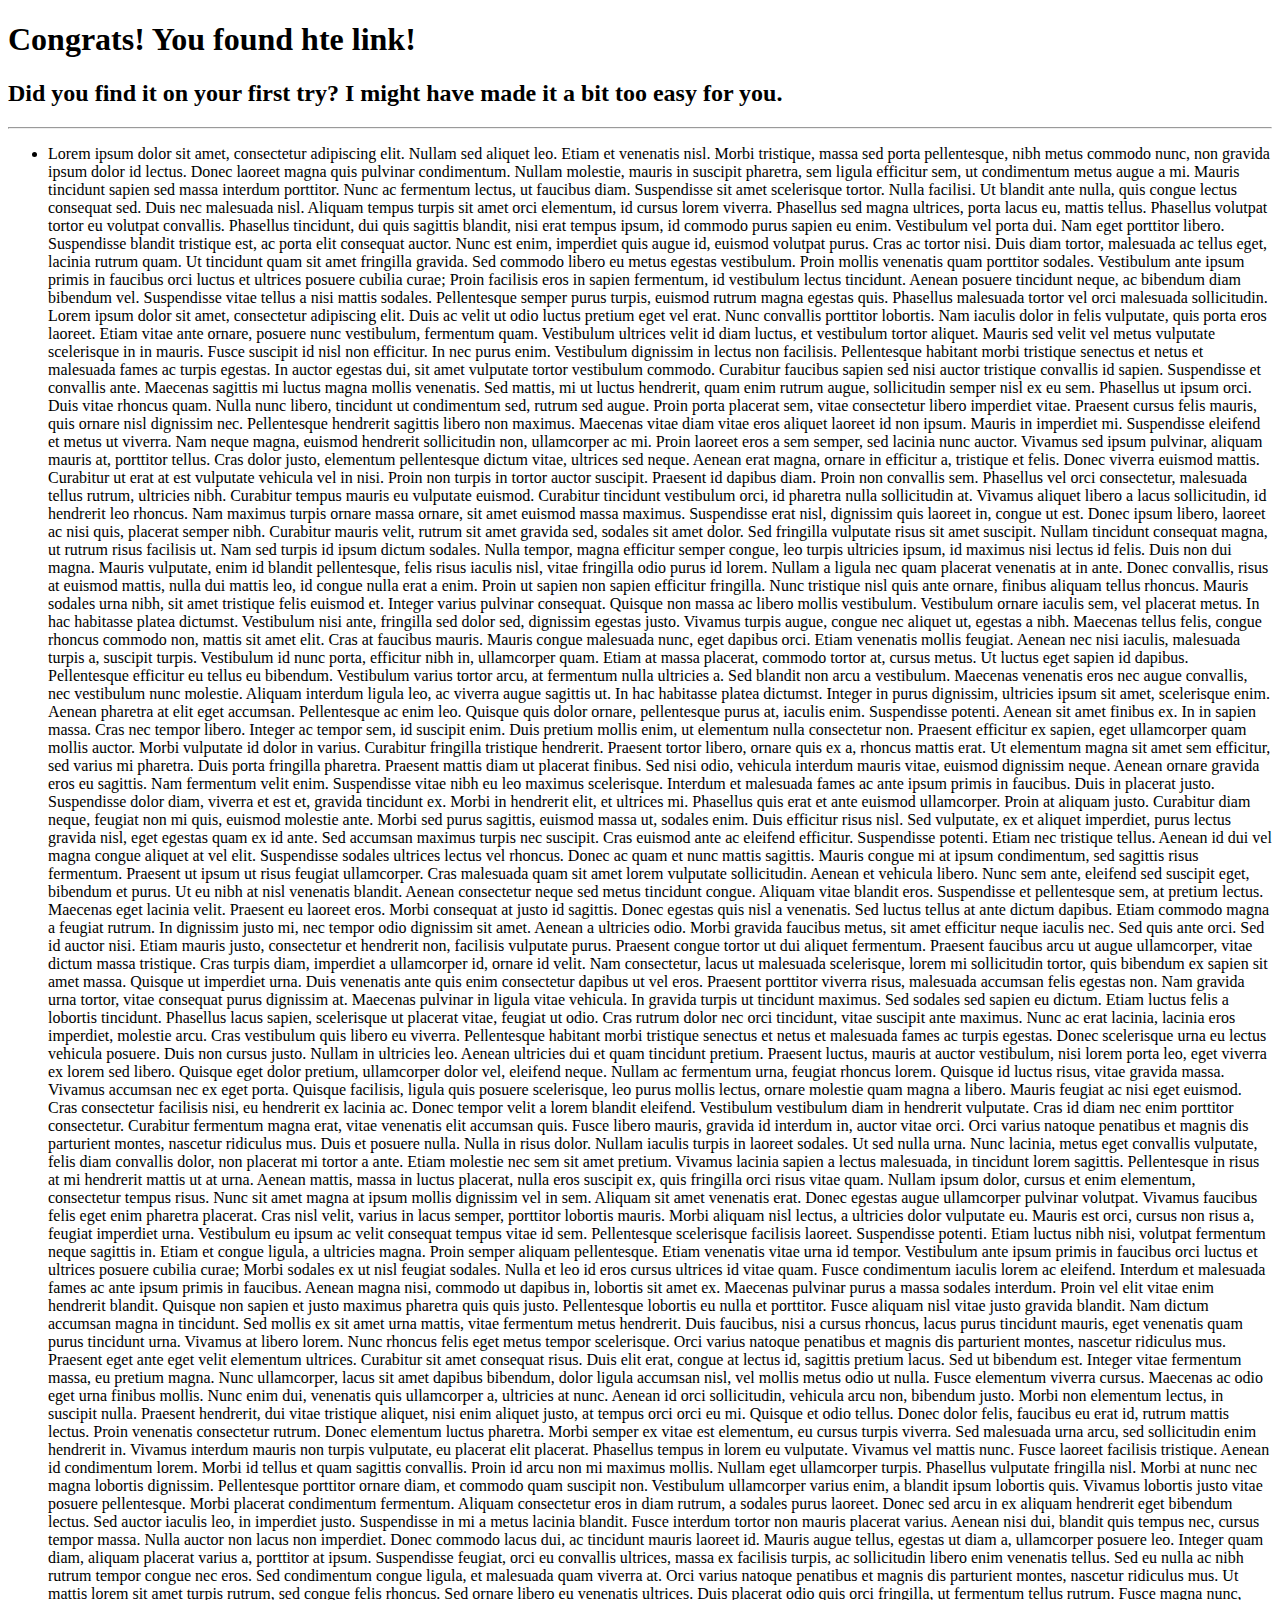
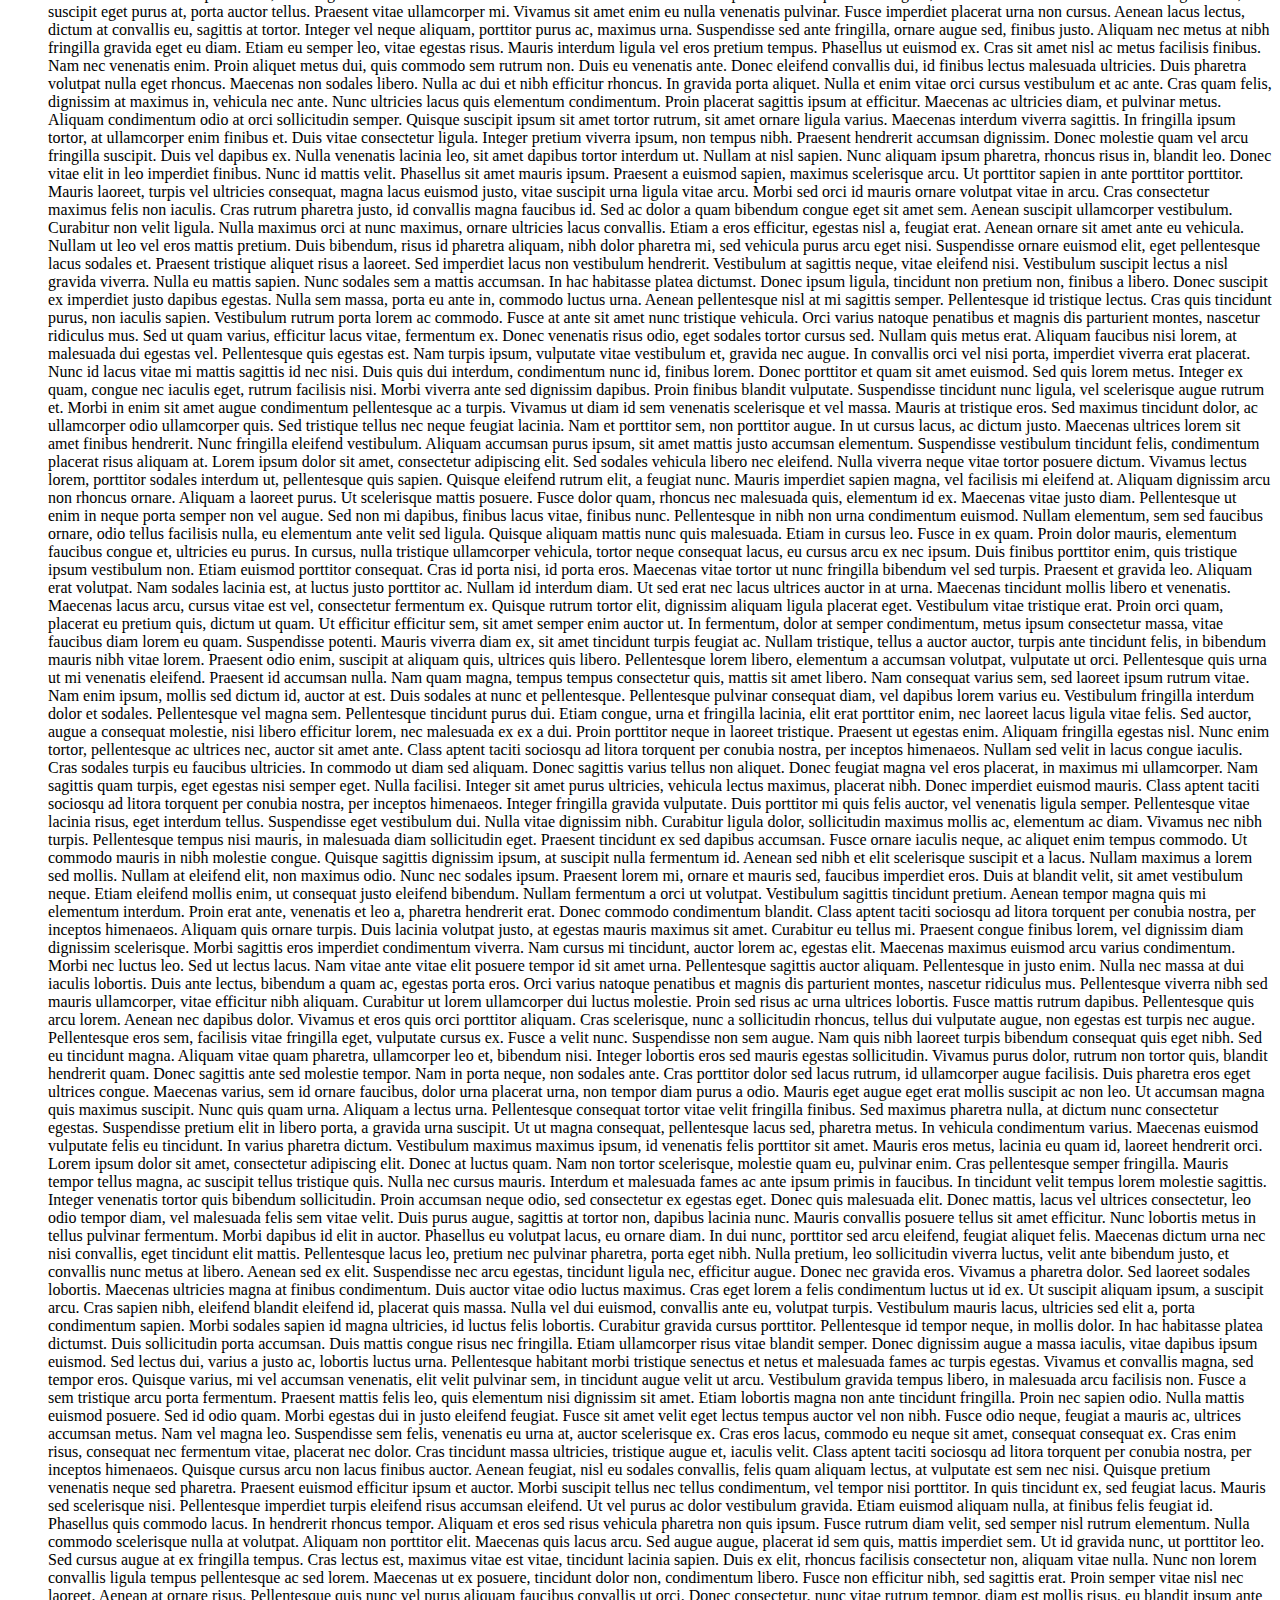
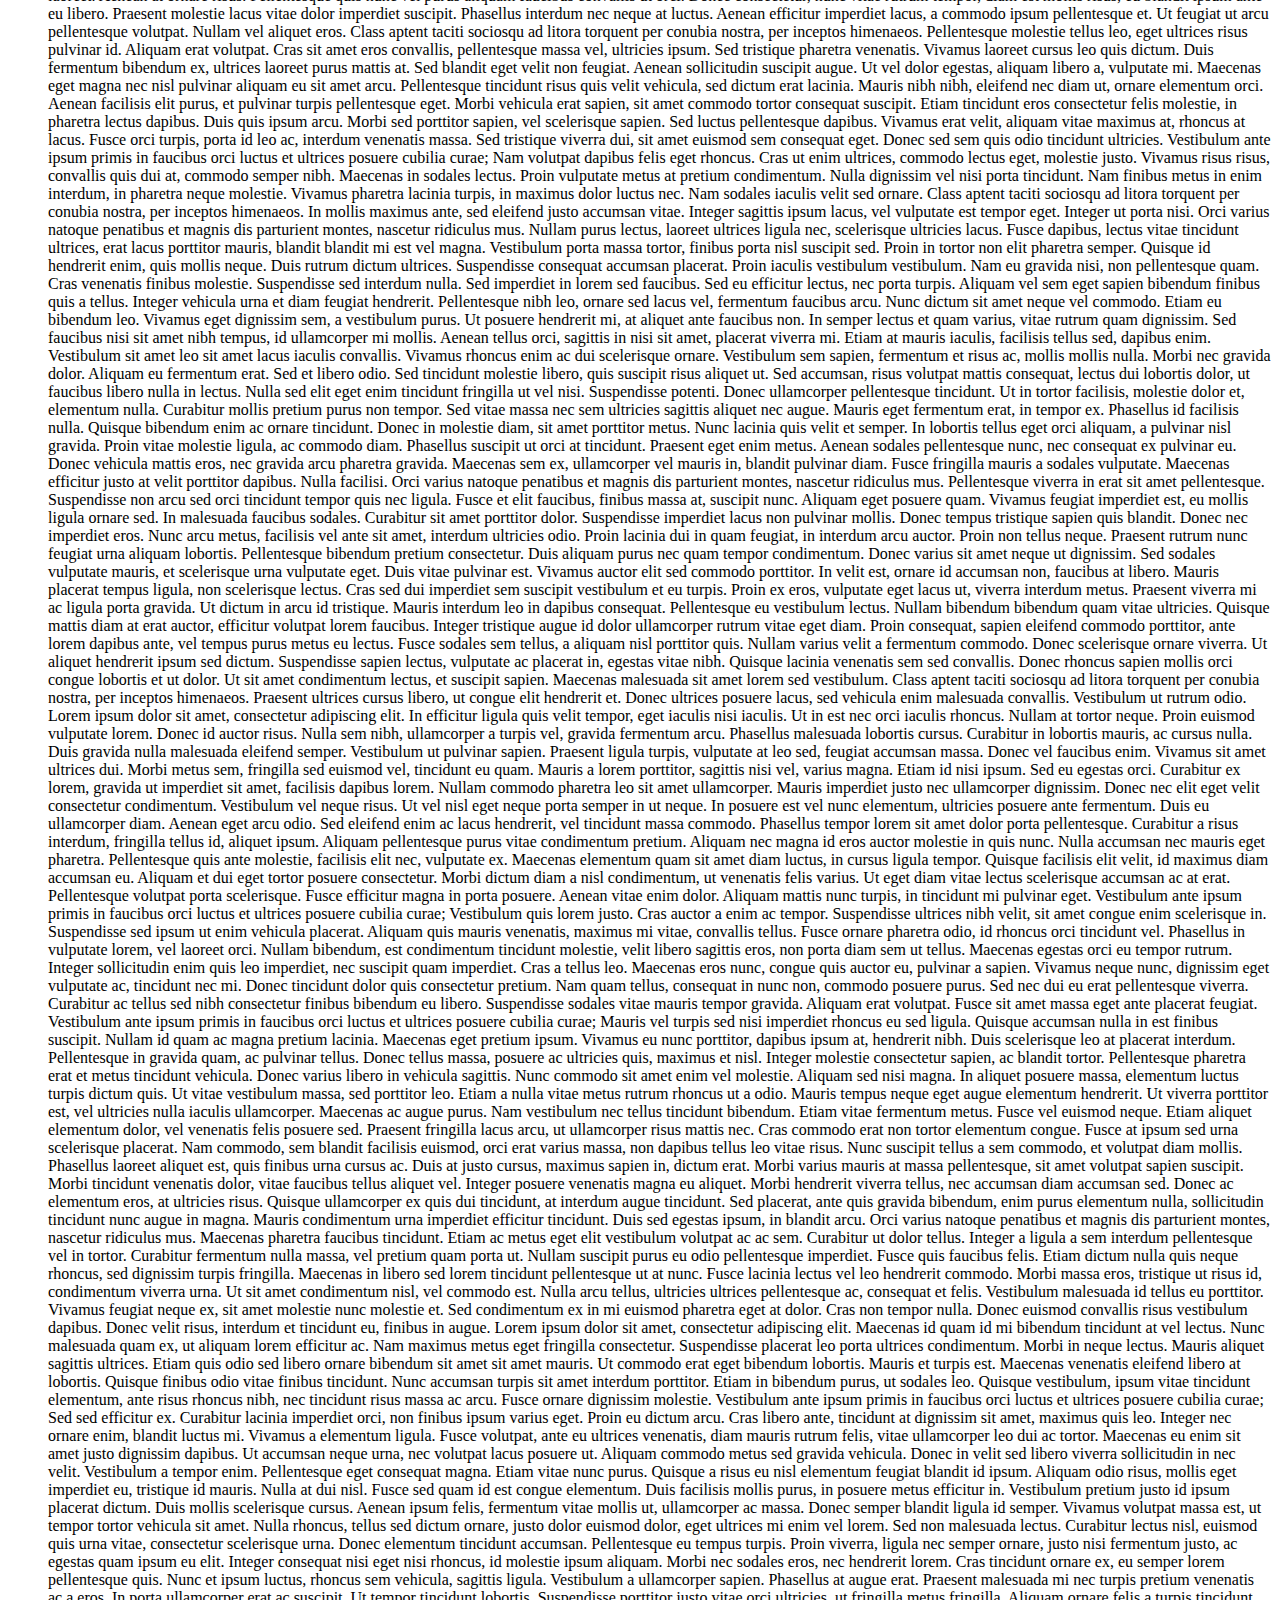
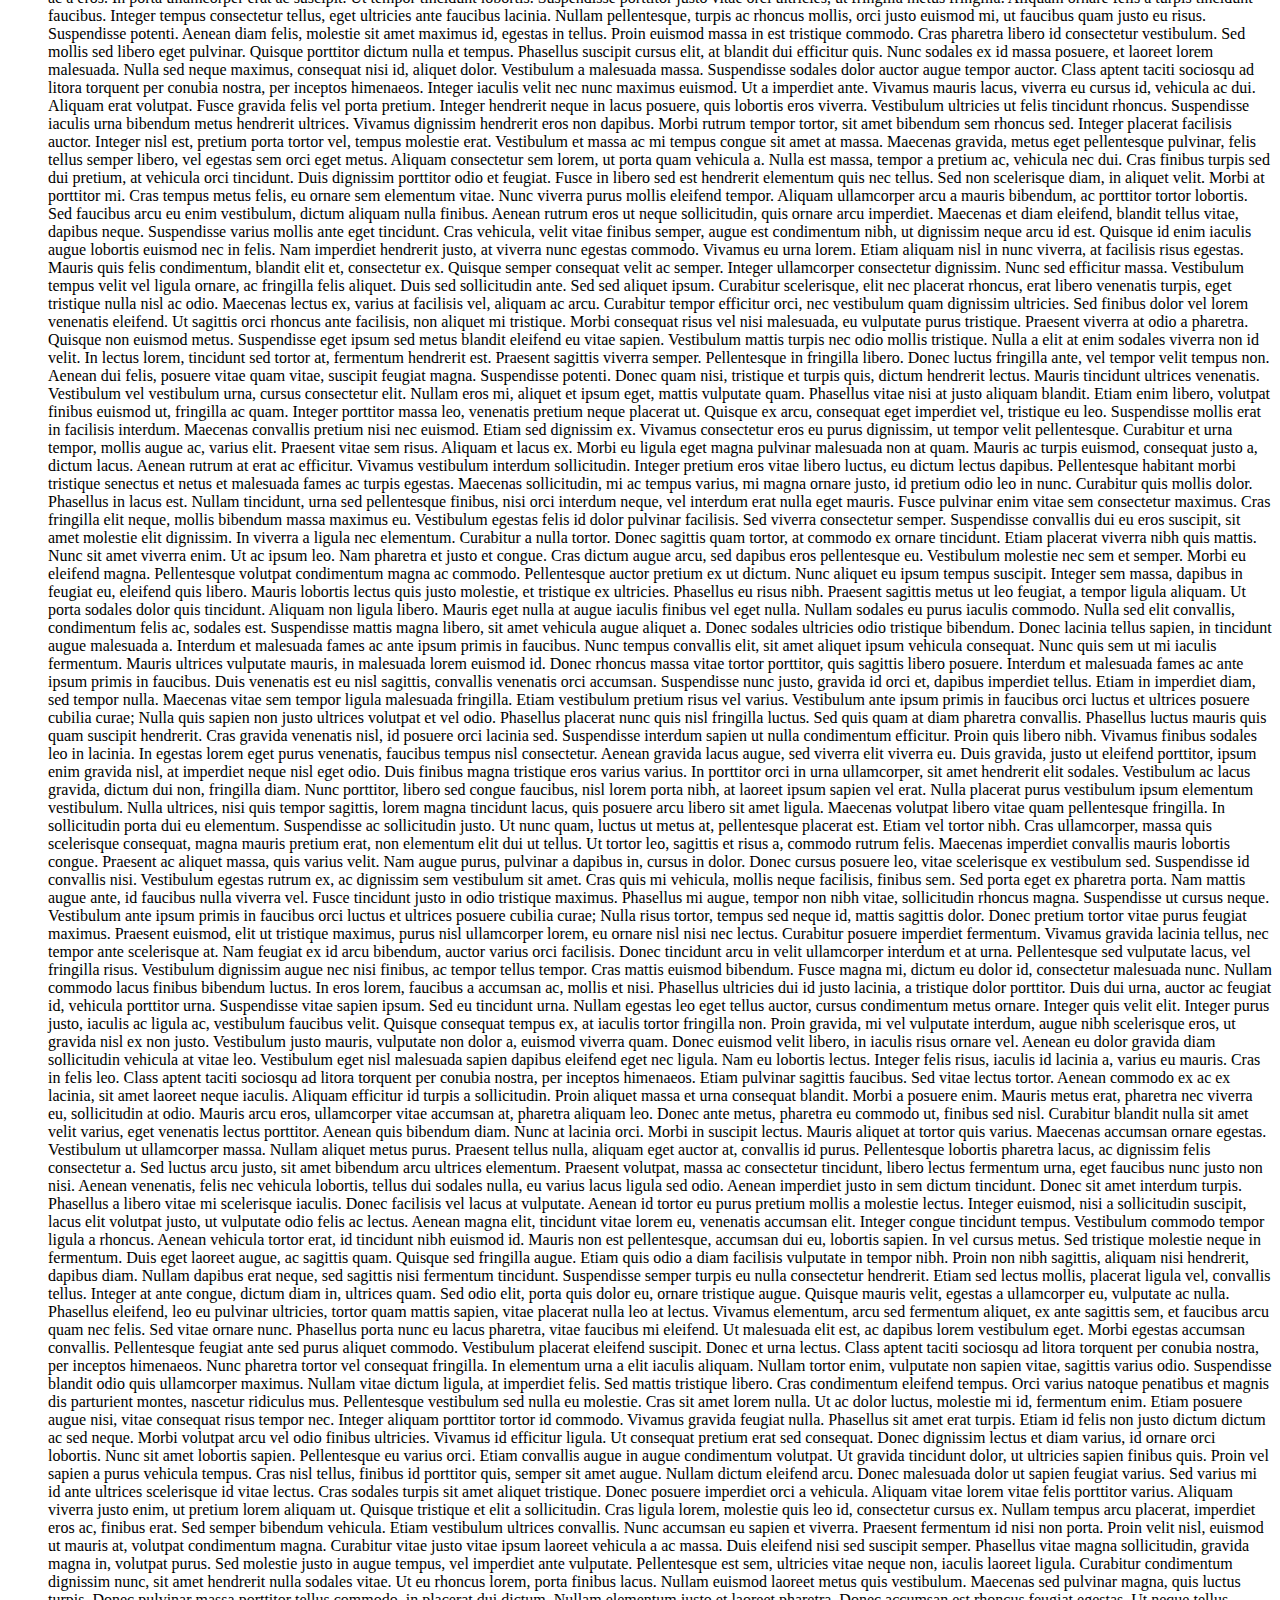
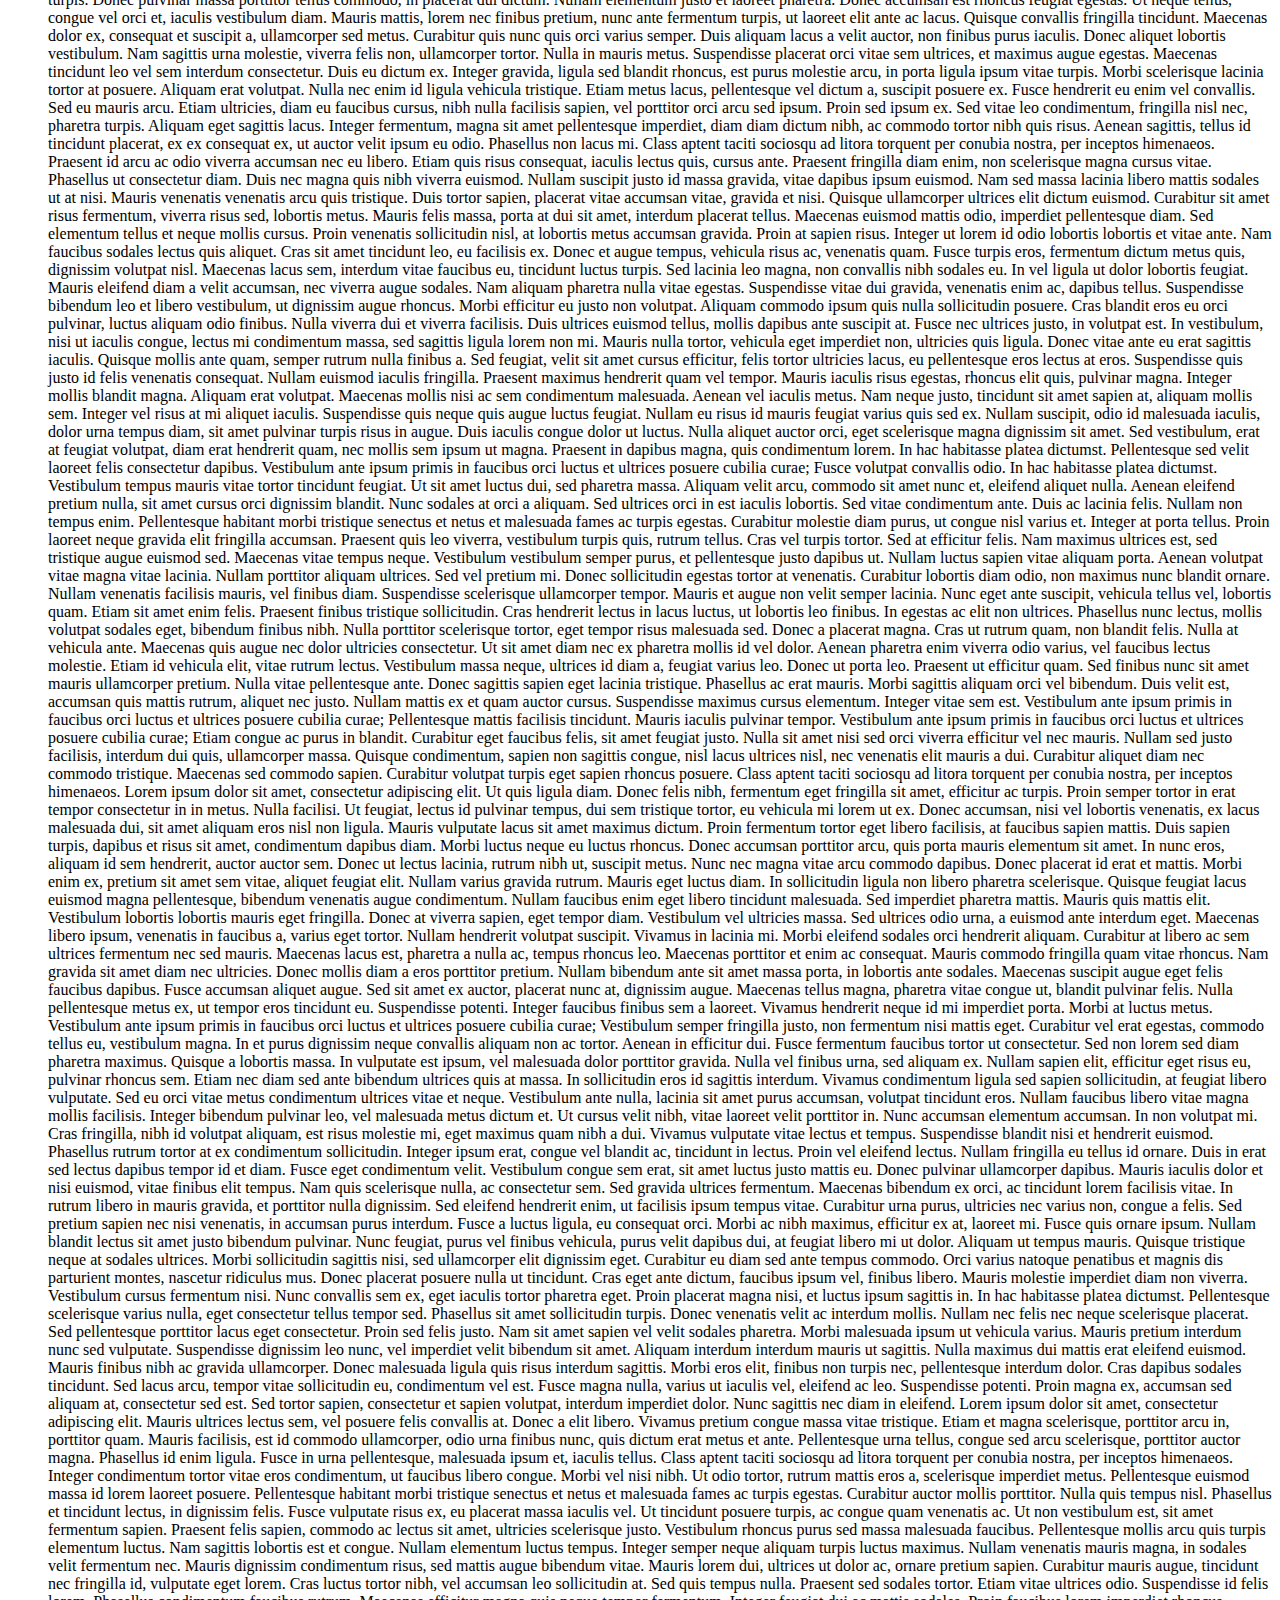
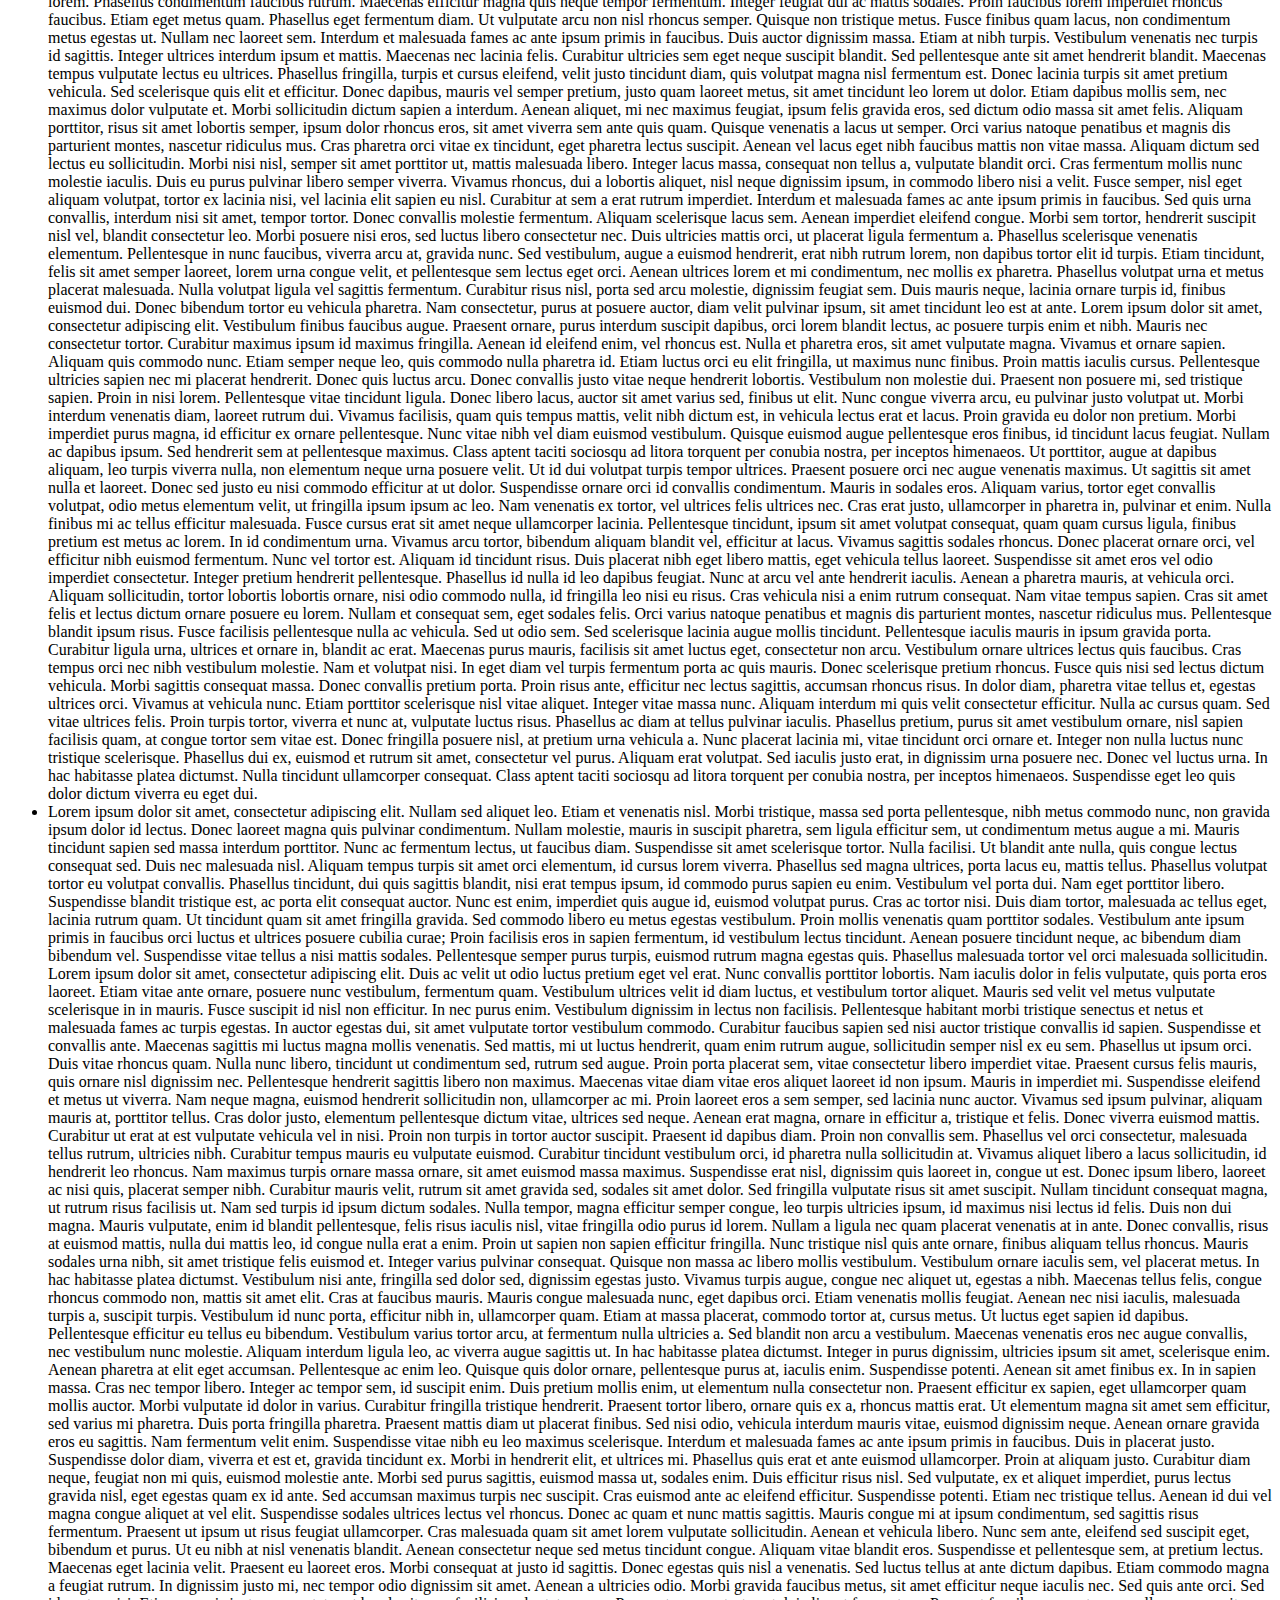
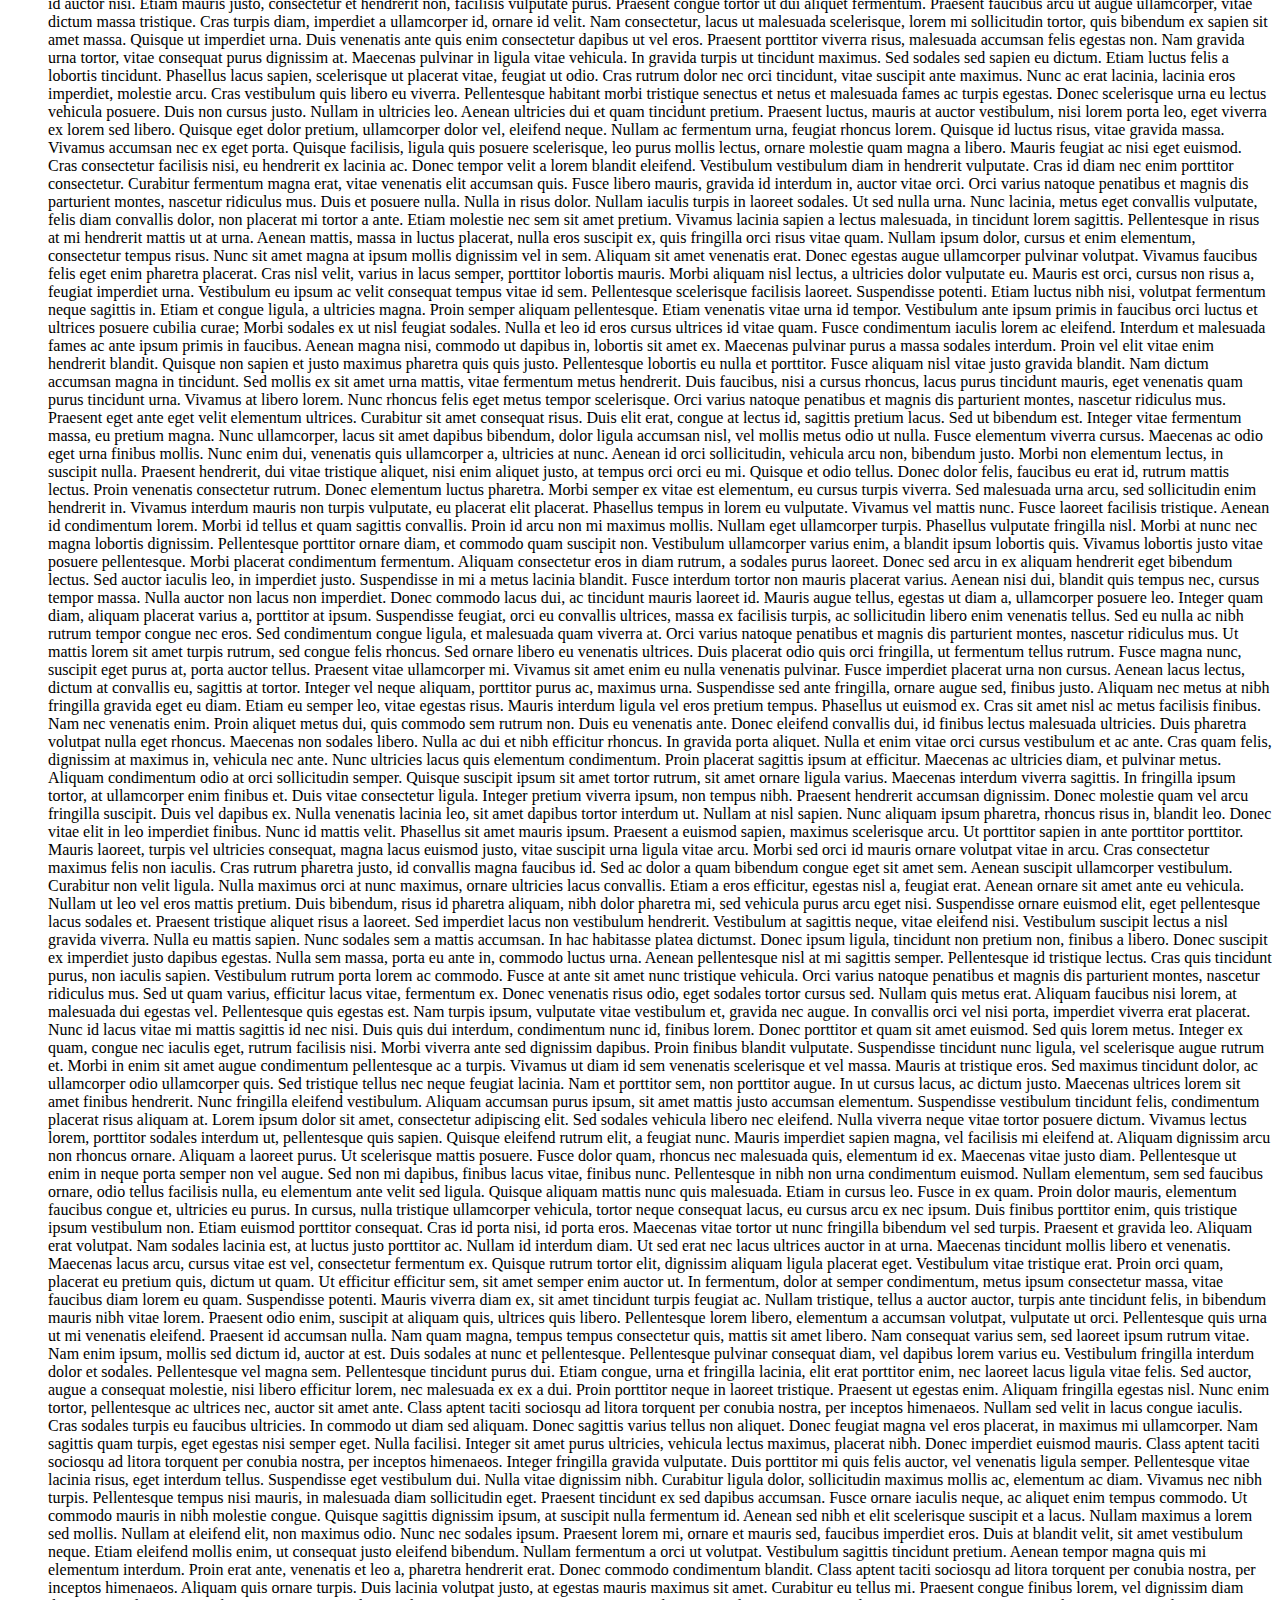
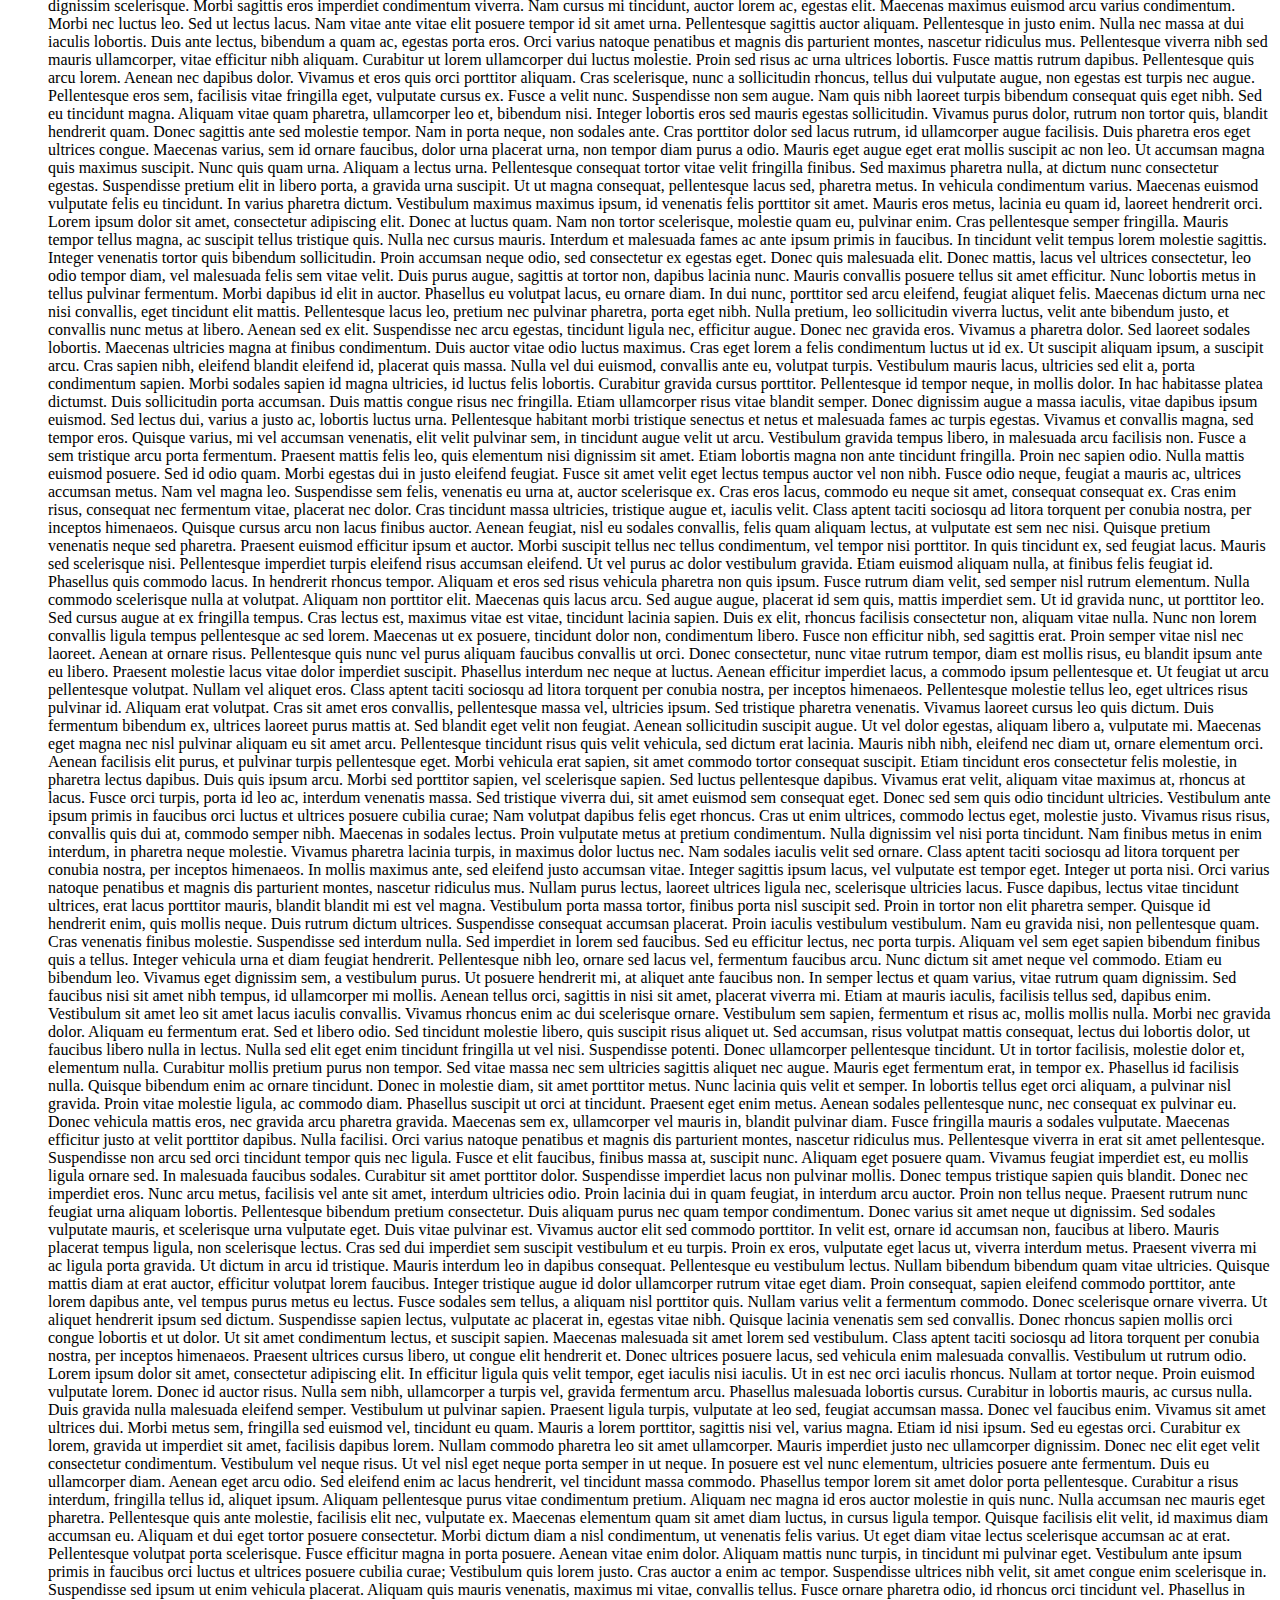
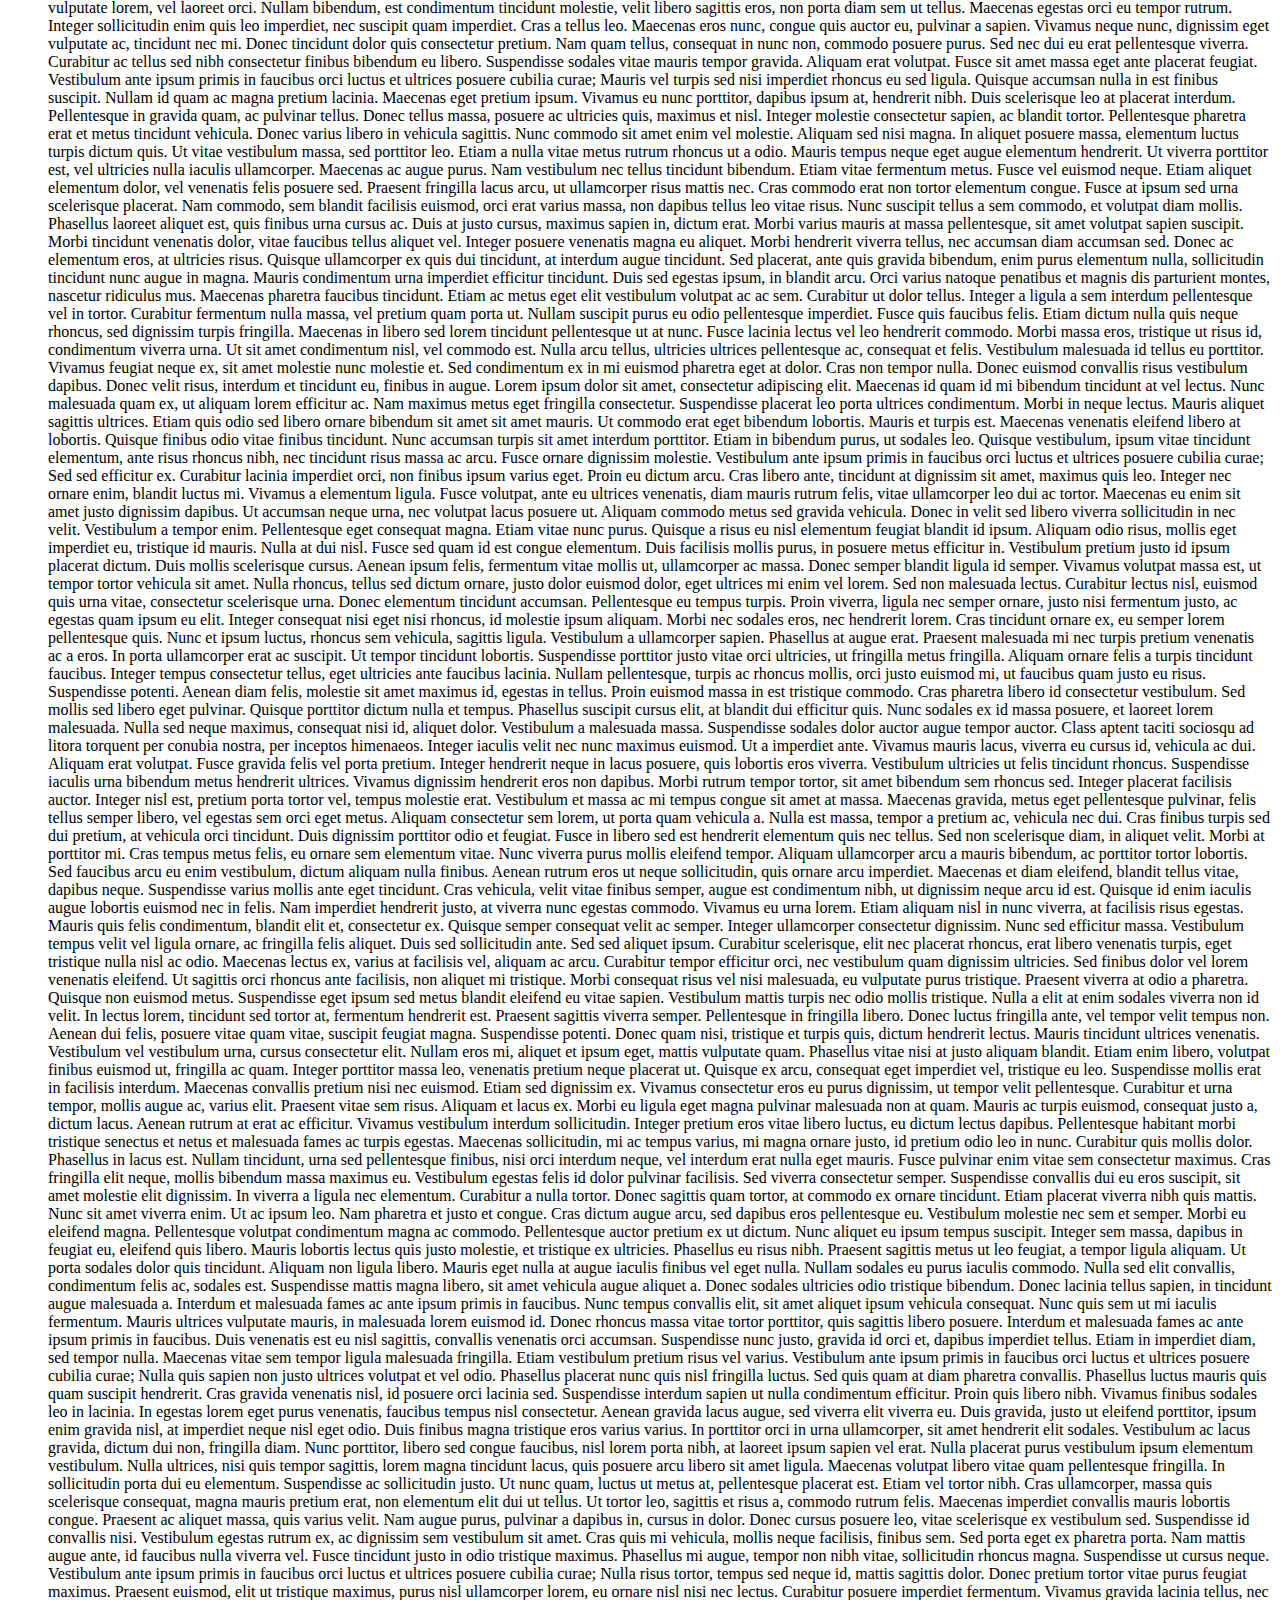
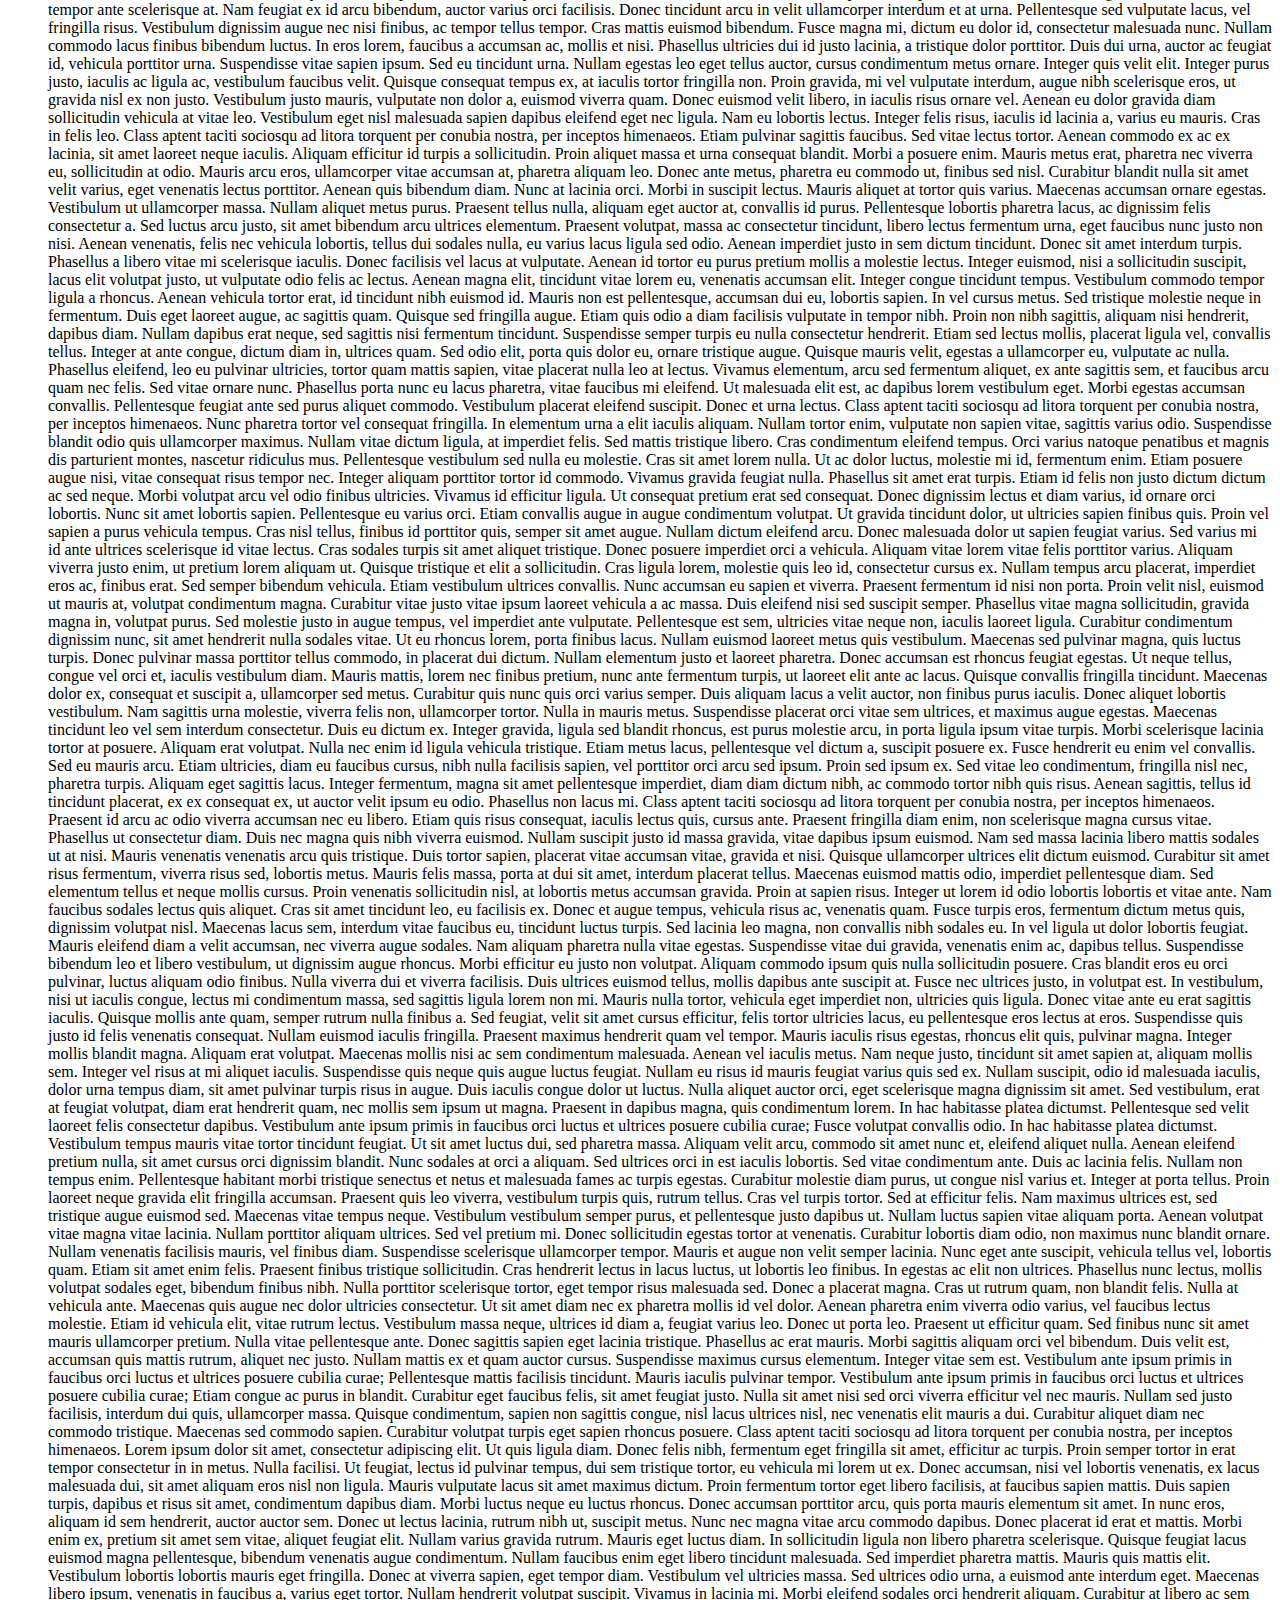
==== RealMenu/menu.html @ 7d38db2b "Reapply "1st"" ====
<!DOCTYPE html>
<html lang="en">
<head>
    <meta charset="UTF-8">
    <meta name="viewport" content="width=device-width, initial-scale=1.0">
    <title>Congrats!</title>
</head>
<body>
    <h1>Congrats! You found hte link!</h1>
    <h2>Did you find it on your first try? I might have made it a bit too easy for you.</h2>
    <hr>
    <ul>
        <li>Lorem ipsum dolor sit amet, consectetur adipiscing elit. Nullam sed aliquet leo. Etiam et venenatis nisl. Morbi tristique, massa sed porta pellentesque, nibh metus commodo nunc, non gravida ipsum dolor id lectus. Donec laoreet magna quis pulvinar condimentum. Nullam molestie, mauris in suscipit pharetra, sem ligula efficitur sem, ut condimentum metus augue a mi. Mauris tincidunt sapien sed massa interdum porttitor. Nunc ac fermentum lectus, ut faucibus diam. Suspendisse sit amet scelerisque tortor. Nulla facilisi. Ut blandit ante nulla, quis congue lectus consequat sed. Duis nec malesuada nisl. Aliquam tempus turpis sit amet orci elementum, id cursus lorem viverra.

            Phasellus sed magna ultrices, porta lacus eu, mattis tellus. Phasellus volutpat tortor eu volutpat convallis. Phasellus tincidunt, dui quis sagittis blandit, nisi erat tempus ipsum, id commodo purus sapien eu enim. Vestibulum vel porta dui. Nam eget porttitor libero. Suspendisse blandit tristique est, ac porta elit consequat auctor. Nunc est enim, imperdiet quis augue id, euismod volutpat purus. Cras ac tortor nisi. Duis diam tortor, malesuada ac tellus eget, lacinia rutrum quam. Ut tincidunt quam sit amet fringilla gravida. Sed commodo libero eu metus egestas vestibulum. Proin mollis venenatis quam porttitor sodales. Vestibulum ante ipsum primis in faucibus orci luctus et ultrices posuere cubilia curae; Proin facilisis eros in sapien fermentum, id vestibulum lectus tincidunt.
            
            Aenean posuere tincidunt neque, ac bibendum diam bibendum vel. Suspendisse vitae tellus a nisi mattis sodales. Pellentesque semper purus turpis, euismod rutrum magna egestas quis. Phasellus malesuada tortor vel orci malesuada sollicitudin. Lorem ipsum dolor sit amet, consectetur adipiscing elit. Duis ac velit ut odio luctus pretium eget vel erat. Nunc convallis porttitor lobortis. Nam iaculis dolor in felis vulputate, quis porta eros laoreet. Etiam vitae ante ornare, posuere nunc vestibulum, fermentum quam. Vestibulum ultrices velit id diam luctus, et vestibulum tortor aliquet. Mauris sed velit vel metus vulputate scelerisque in in mauris.
            
            Fusce suscipit id nisl non efficitur. In nec purus enim. Vestibulum dignissim in lectus non facilisis. Pellentesque habitant morbi tristique senectus et netus et malesuada fames ac turpis egestas. In auctor egestas dui, sit amet vulputate tortor vestibulum commodo. Curabitur faucibus sapien sed nisi auctor tristique convallis id sapien. Suspendisse et convallis ante. Maecenas sagittis mi luctus magna mollis venenatis. Sed mattis, mi ut luctus hendrerit, quam enim rutrum augue, sollicitudin semper nisl ex eu sem. Phasellus ut ipsum orci.
            
            Duis vitae rhoncus quam. Nulla nunc libero, tincidunt ut condimentum sed, rutrum sed augue. Proin porta placerat sem, vitae consectetur libero imperdiet vitae. Praesent cursus felis mauris, quis ornare nisl dignissim nec. Pellentesque hendrerit sagittis libero non maximus. Maecenas vitae diam vitae eros aliquet laoreet id non ipsum. Mauris in imperdiet mi. Suspendisse eleifend et metus ut viverra.
            
            Nam neque magna, euismod hendrerit sollicitudin non, ullamcorper ac mi. Proin laoreet eros a sem semper, sed lacinia nunc auctor. Vivamus sed ipsum pulvinar, aliquam mauris at, porttitor tellus. Cras dolor justo, elementum pellentesque dictum vitae, ultrices sed neque. Aenean erat magna, ornare in efficitur a, tristique et felis. Donec viverra euismod mattis. Curabitur ut erat at est vulputate vehicula vel in nisi. Proin non turpis in tortor auctor suscipit. Praesent id dapibus diam. Proin non convallis sem. Phasellus vel orci consectetur, malesuada tellus rutrum, ultricies nibh. Curabitur tempus mauris eu vulputate euismod.
            
            Curabitur tincidunt vestibulum orci, id pharetra nulla sollicitudin at. Vivamus aliquet libero a lacus sollicitudin, id hendrerit leo rhoncus. Nam maximus turpis ornare massa ornare, sit amet euismod massa maximus. Suspendisse erat nisl, dignissim quis laoreet in, congue ut est. Donec ipsum libero, laoreet ac nisi quis, placerat semper nibh. Curabitur mauris velit, rutrum sit amet gravida sed, sodales sit amet dolor. Sed fringilla vulputate risus sit amet suscipit. Nullam tincidunt consequat magna, ut rutrum risus facilisis ut. Nam sed turpis id ipsum dictum sodales.
            
            Nulla tempor, magna efficitur semper congue, leo turpis ultricies ipsum, id maximus nisi lectus id felis. Duis non dui magna. Mauris vulputate, enim id blandit pellentesque, felis risus iaculis nisl, vitae fringilla odio purus id lorem. Nullam a ligula nec quam placerat venenatis at in ante. Donec convallis, risus at euismod mattis, nulla dui mattis leo, id congue nulla erat a enim. Proin ut sapien non sapien efficitur fringilla. Nunc tristique nisl quis ante ornare, finibus aliquam tellus rhoncus. Mauris sodales urna nibh, sit amet tristique felis euismod et. Integer varius pulvinar consequat. Quisque non massa ac libero mollis vestibulum. Vestibulum ornare iaculis sem, vel placerat metus. In hac habitasse platea dictumst. Vestibulum nisi ante, fringilla sed dolor sed, dignissim egestas justo.
            
            Vivamus turpis augue, congue nec aliquet ut, egestas a nibh. Maecenas tellus felis, congue rhoncus commodo non, mattis sit amet elit. Cras at faucibus mauris. Mauris congue malesuada nunc, eget dapibus orci. Etiam venenatis mollis feugiat. Aenean nec nisi iaculis, malesuada turpis a, suscipit turpis. Vestibulum id nunc porta, efficitur nibh in, ullamcorper quam. Etiam at massa placerat, commodo tortor at, cursus metus. Ut luctus eget sapien id dapibus. Pellentesque efficitur eu tellus eu bibendum.
            
            Vestibulum varius tortor arcu, at fermentum nulla ultricies a. Sed blandit non arcu a vestibulum. Maecenas venenatis eros nec augue convallis, nec vestibulum nunc molestie. Aliquam interdum ligula leo, ac viverra augue sagittis ut. In hac habitasse platea dictumst. Integer in purus dignissim, ultricies ipsum sit amet, scelerisque enim. Aenean pharetra at elit eget accumsan. Pellentesque ac enim leo.
            
            Quisque quis dolor ornare, pellentesque purus at, iaculis enim. Suspendisse potenti. Aenean sit amet finibus ex. In in sapien massa. Cras nec tempor libero. Integer ac tempor sem, id suscipit enim. Duis pretium mollis enim, ut elementum nulla consectetur non.
            
            Praesent efficitur ex sapien, eget ullamcorper quam mollis auctor. Morbi vulputate id dolor in varius. Curabitur fringilla tristique hendrerit. Praesent tortor libero, ornare quis ex a, rhoncus mattis erat. Ut elementum magna sit amet sem efficitur, sed varius mi pharetra. Duis porta fringilla pharetra. Praesent mattis diam ut placerat finibus. Sed nisi odio, vehicula interdum mauris vitae, euismod dignissim neque. Aenean ornare gravida eros eu sagittis. Nam fermentum velit enim. Suspendisse vitae nibh eu leo maximus scelerisque. Interdum et malesuada fames ac ante ipsum primis in faucibus. Duis in placerat justo. Suspendisse dolor diam, viverra et est et, gravida tincidunt ex.
            
            Morbi in hendrerit elit, et ultrices mi. Phasellus quis erat et ante euismod ullamcorper. Proin at aliquam justo. Curabitur diam neque, feugiat non mi quis, euismod molestie ante. Morbi sed purus sagittis, euismod massa ut, sodales enim. Duis efficitur risus nisl. Sed vulputate, ex et aliquet imperdiet, purus lectus gravida nisl, eget egestas quam ex id ante. Sed accumsan maximus turpis nec suscipit. Cras euismod ante ac eleifend efficitur.
            
            Suspendisse potenti. Etiam nec tristique tellus. Aenean id dui vel magna congue aliquet at vel elit. Suspendisse sodales ultrices lectus vel rhoncus. Donec ac quam et nunc mattis sagittis. Mauris congue mi at ipsum condimentum, sed sagittis risus fermentum. Praesent ut ipsum ut risus feugiat ullamcorper. Cras malesuada quam sit amet lorem vulputate sollicitudin. Aenean et vehicula libero. Nunc sem ante, eleifend sed suscipit eget, bibendum et purus. Ut eu nibh at nisl venenatis blandit.
            
            Aenean consectetur neque sed metus tincidunt congue. Aliquam vitae blandit eros. Suspendisse et pellentesque sem, at pretium lectus. Maecenas eget lacinia velit. Praesent eu laoreet eros. Morbi consequat at justo id sagittis. Donec egestas quis nisl a venenatis. Sed luctus tellus at ante dictum dapibus. Etiam commodo magna a feugiat rutrum. In dignissim justo mi, nec tempor odio dignissim sit amet. Aenean a ultricies odio. Morbi gravida faucibus metus, sit amet efficitur neque iaculis nec. Sed quis ante orci. Sed id auctor nisi. Etiam mauris justo, consectetur et hendrerit non, facilisis vulputate purus. Praesent congue tortor ut dui aliquet fermentum.
            
            Praesent faucibus arcu ut augue ullamcorper, vitae dictum massa tristique. Cras turpis diam, imperdiet a ullamcorper id, ornare id velit. Nam consectetur, lacus ut malesuada scelerisque, lorem mi sollicitudin tortor, quis bibendum ex sapien sit amet massa. Quisque ut imperdiet urna. Duis venenatis ante quis enim consectetur dapibus ut vel eros. Praesent porttitor viverra risus, malesuada accumsan felis egestas non. Nam gravida urna tortor, vitae consequat purus dignissim at. Maecenas pulvinar in ligula vitae vehicula. In gravida turpis ut tincidunt maximus. Sed sodales sed sapien eu dictum. Etiam luctus felis a lobortis tincidunt. Phasellus lacus sapien, scelerisque ut placerat vitae, feugiat ut odio. Cras rutrum dolor nec orci tincidunt, vitae suscipit ante maximus. Nunc ac erat lacinia, lacinia eros imperdiet, molestie arcu. Cras vestibulum quis libero eu viverra.
            
            Pellentesque habitant morbi tristique senectus et netus et malesuada fames ac turpis egestas. Donec scelerisque urna eu lectus vehicula posuere. Duis non cursus justo. Nullam in ultricies leo. Aenean ultricies dui et quam tincidunt pretium. Praesent luctus, mauris at auctor vestibulum, nisi lorem porta leo, eget viverra ex lorem sed libero. Quisque eget dolor pretium, ullamcorper dolor vel, eleifend neque. Nullam ac fermentum urna, feugiat rhoncus lorem. Quisque id luctus risus, vitae gravida massa. Vivamus accumsan nec ex eget porta. Quisque facilisis, ligula quis posuere scelerisque, leo purus mollis lectus, ornare molestie quam magna a libero.
            
            Mauris feugiat ac nisi eget euismod. Cras consectetur facilisis nisi, eu hendrerit ex lacinia ac. Donec tempor velit a lorem blandit eleifend. Vestibulum vestibulum diam in hendrerit vulputate. Cras id diam nec enim porttitor consectetur. Curabitur fermentum magna erat, vitae venenatis elit accumsan quis. Fusce libero mauris, gravida id interdum in, auctor vitae orci. Orci varius natoque penatibus et magnis dis parturient montes, nascetur ridiculus mus. Duis et posuere nulla. Nulla in risus dolor. Nullam iaculis turpis in laoreet sodales. Ut sed nulla urna. Nunc lacinia, metus eget convallis vulputate, felis diam convallis dolor, non placerat mi tortor a ante. Etiam molestie nec sem sit amet pretium. Vivamus lacinia sapien a lectus malesuada, in tincidunt lorem sagittis. Pellentesque in risus at mi hendrerit mattis ut at urna.
            
            Aenean mattis, massa in luctus placerat, nulla eros suscipit ex, quis fringilla orci risus vitae quam. Nullam ipsum dolor, cursus et enim elementum, consectetur tempus risus. Nunc sit amet magna at ipsum mollis dignissim vel in sem. Aliquam sit amet venenatis erat. Donec egestas augue ullamcorper pulvinar volutpat. Vivamus faucibus felis eget enim pharetra placerat. Cras nisl velit, varius in lacus semper, porttitor lobortis mauris. Morbi aliquam nisl lectus, a ultricies dolor vulputate eu. Mauris est orci, cursus non risus a, feugiat imperdiet urna. Vestibulum eu ipsum ac velit consequat tempus vitae id sem. Pellentesque scelerisque facilisis laoreet. Suspendisse potenti.
            
            Etiam luctus nibh nisi, volutpat fermentum neque sagittis in. Etiam et congue ligula, a ultricies magna. Proin semper aliquam pellentesque. Etiam venenatis vitae urna id tempor. Vestibulum ante ipsum primis in faucibus orci luctus et ultrices posuere cubilia curae; Morbi sodales ex ut nisl feugiat sodales. Nulla et leo id eros cursus ultrices id vitae quam. Fusce condimentum iaculis lorem ac eleifend. Interdum et malesuada fames ac ante ipsum primis in faucibus. Aenean magna nisi, commodo ut dapibus in, lobortis sit amet ex. Maecenas pulvinar purus a massa sodales interdum. Proin vel elit vitae enim hendrerit blandit. Quisque non sapien et justo maximus pharetra quis quis justo.
            
            Pellentesque lobortis eu nulla et porttitor. Fusce aliquam nisl vitae justo gravida blandit. Nam dictum accumsan magna in tincidunt. Sed mollis ex sit amet urna mattis, vitae fermentum metus hendrerit. Duis faucibus, nisi a cursus rhoncus, lacus purus tincidunt mauris, eget venenatis quam purus tincidunt urna. Vivamus at libero lorem. Nunc rhoncus felis eget metus tempor scelerisque. Orci varius natoque penatibus et magnis dis parturient montes, nascetur ridiculus mus.
            
            Praesent eget ante eget velit elementum ultrices. Curabitur sit amet consequat risus. Duis elit erat, congue at lectus id, sagittis pretium lacus. Sed ut bibendum est. Integer vitae fermentum massa, eu pretium magna. Nunc ullamcorper, lacus sit amet dapibus bibendum, dolor ligula accumsan nisl, vel mollis metus odio ut nulla. Fusce elementum viverra cursus. Maecenas ac odio eget urna finibus mollis. Nunc enim dui, venenatis quis ullamcorper a, ultricies at nunc. Aenean id orci sollicitudin, vehicula arcu non, bibendum justo. Morbi non elementum lectus, in suscipit nulla. Praesent hendrerit, dui vitae tristique aliquet, nisi enim aliquet justo, at tempus orci orci eu mi.
            
            Quisque et odio tellus. Donec dolor felis, faucibus eu erat id, rutrum mattis lectus. Proin venenatis consectetur rutrum. Donec elementum luctus pharetra. Morbi semper ex vitae est elementum, eu cursus turpis viverra. Sed malesuada urna arcu, sed sollicitudin enim hendrerit in. Vivamus interdum mauris non turpis vulputate, eu placerat elit placerat. Phasellus tempus in lorem eu vulputate. Vivamus vel mattis nunc.
            
            Fusce laoreet facilisis tristique. Aenean id condimentum lorem. Morbi id tellus et quam sagittis convallis. Proin id arcu non mi maximus mollis. Nullam eget ullamcorper turpis. Phasellus vulputate fringilla nisl. Morbi at nunc nec magna lobortis dignissim. Pellentesque porttitor ornare diam, et commodo quam suscipit non. Vestibulum ullamcorper varius enim, a blandit ipsum lobortis quis. Vivamus lobortis justo vitae posuere pellentesque. Morbi placerat condimentum fermentum.
            
            Aliquam consectetur eros in diam rutrum, a sodales purus laoreet. Donec sed arcu in ex aliquam hendrerit eget bibendum lectus. Sed auctor iaculis leo, in imperdiet justo. Suspendisse in mi a metus lacinia blandit. Fusce interdum tortor non mauris placerat varius. Aenean nisi dui, blandit quis tempus nec, cursus tempor massa. Nulla auctor non lacus non imperdiet. Donec commodo lacus dui, ac tincidunt mauris laoreet id. Mauris augue tellus, egestas ut diam a, ullamcorper posuere leo. Integer quam diam, aliquam placerat varius a, porttitor at ipsum. Suspendisse feugiat, orci eu convallis ultrices, massa ex facilisis turpis, ac sollicitudin libero enim venenatis tellus. Sed eu nulla ac nibh rutrum tempor congue nec eros. Sed condimentum congue ligula, et malesuada quam viverra at. Orci varius natoque penatibus et magnis dis parturient montes, nascetur ridiculus mus.
            
            Ut mattis lorem sit amet turpis rutrum, sed congue felis rhoncus. Sed ornare libero eu venenatis ultrices. Duis placerat odio quis orci fringilla, ut fermentum tellus rutrum. Fusce magna nunc, suscipit eget purus at, porta auctor tellus. Praesent vitae ullamcorper mi. Vivamus sit amet enim eu nulla venenatis pulvinar. Fusce imperdiet placerat urna non cursus.
            
            Aenean lacus lectus, dictum at convallis eu, sagittis at tortor. Integer vel neque aliquam, porttitor purus ac, maximus urna. Suspendisse sed ante fringilla, ornare augue sed, finibus justo. Aliquam nec metus at nibh fringilla gravida eget eu diam. Etiam eu semper leo, vitae egestas risus. Mauris interdum ligula vel eros pretium tempus. Phasellus ut euismod ex. Cras sit amet nisl ac metus facilisis finibus. Nam nec venenatis enim. Proin aliquet metus dui, quis commodo sem rutrum non. Duis eu venenatis ante. Donec eleifend convallis dui, id finibus lectus malesuada ultricies.
            
            Duis pharetra volutpat nulla eget rhoncus. Maecenas non sodales libero. Nulla ac dui et nibh efficitur rhoncus. In gravida porta aliquet. Nulla et enim vitae orci cursus vestibulum et ac ante. Cras quam felis, dignissim at maximus in, vehicula nec ante. Nunc ultricies lacus quis elementum condimentum. Proin placerat sagittis ipsum at efficitur. Maecenas ac ultricies diam, et pulvinar metus. Aliquam condimentum odio at orci sollicitudin semper. Quisque suscipit ipsum sit amet tortor rutrum, sit amet ornare ligula varius. Maecenas interdum viverra sagittis. In fringilla ipsum tortor, at ullamcorper enim finibus et. Duis vitae consectetur ligula. Integer pretium viverra ipsum, non tempus nibh. Praesent hendrerit accumsan dignissim.
            
            Donec molestie quam vel arcu fringilla suscipit. Duis vel dapibus ex. Nulla venenatis lacinia leo, sit amet dapibus tortor interdum ut. Nullam at nisl sapien. Nunc aliquam ipsum pharetra, rhoncus risus in, blandit leo. Donec vitae elit in leo imperdiet finibus. Nunc id mattis velit. Phasellus sit amet mauris ipsum. Praesent a euismod sapien, maximus scelerisque arcu. Ut porttitor sapien in ante porttitor porttitor. Mauris laoreet, turpis vel ultricies consequat, magna lacus euismod justo, vitae suscipit urna ligula vitae arcu. Morbi sed orci id mauris ornare volutpat vitae in arcu.
            
            Cras consectetur maximus felis non iaculis. Cras rutrum pharetra justo, id convallis magna faucibus id. Sed ac dolor a quam bibendum congue eget sit amet sem. Aenean suscipit ullamcorper vestibulum. Curabitur non velit ligula. Nulla maximus orci at nunc maximus, ornare ultricies lacus convallis. Etiam a eros efficitur, egestas nisl a, feugiat erat.
            
            Aenean ornare sit amet ante eu vehicula. Nullam ut leo vel eros mattis pretium. Duis bibendum, risus id pharetra aliquam, nibh dolor pharetra mi, sed vehicula purus arcu eget nisi. Suspendisse ornare euismod elit, eget pellentesque lacus sodales et. Praesent tristique aliquet risus a laoreet. Sed imperdiet lacus non vestibulum hendrerit. Vestibulum at sagittis neque, vitae eleifend nisi. Vestibulum suscipit lectus a nisl gravida viverra. Nulla eu mattis sapien. Nunc sodales sem a mattis accumsan. In hac habitasse platea dictumst. Donec ipsum ligula, tincidunt non pretium non, finibus a libero. Donec suscipit ex imperdiet justo dapibus egestas. Nulla sem massa, porta eu ante in, commodo luctus urna.
            
            Aenean pellentesque nisl at mi sagittis semper. Pellentesque id tristique lectus. Cras quis tincidunt purus, non iaculis sapien. Vestibulum rutrum porta lorem ac commodo. Fusce at ante sit amet nunc tristique vehicula. Orci varius natoque penatibus et magnis dis parturient montes, nascetur ridiculus mus. Sed ut quam varius, efficitur lacus vitae, fermentum ex. Donec venenatis risus odio, eget sodales tortor cursus sed. Nullam quis metus erat. Aliquam faucibus nisi lorem, at malesuada dui egestas vel. Pellentesque quis egestas est. Nam turpis ipsum, vulputate vitae vestibulum et, gravida nec augue. In convallis orci vel nisi porta, imperdiet viverra erat placerat.
            
            Nunc id lacus vitae mi mattis sagittis id nec nisi. Duis quis dui interdum, condimentum nunc id, finibus lorem. Donec porttitor et quam sit amet euismod. Sed quis lorem metus. Integer ex quam, congue nec iaculis eget, rutrum facilisis nisi. Morbi viverra ante sed dignissim dapibus. Proin finibus blandit vulputate. Suspendisse tincidunt nunc ligula, vel scelerisque augue rutrum et.
            
            Morbi in enim sit amet augue condimentum pellentesque ac a turpis. Vivamus ut diam id sem venenatis scelerisque et vel massa. Mauris at tristique eros. Sed maximus tincidunt dolor, ac ullamcorper odio ullamcorper quis. Sed tristique tellus nec neque feugiat lacinia. Nam et porttitor sem, non porttitor augue. In ut cursus lacus, ac dictum justo. Maecenas ultrices lorem sit amet finibus hendrerit. Nunc fringilla eleifend vestibulum. Aliquam accumsan purus ipsum, sit amet mattis justo accumsan elementum. Suspendisse vestibulum tincidunt felis, condimentum placerat risus aliquam at. Lorem ipsum dolor sit amet, consectetur adipiscing elit. Sed sodales vehicula libero nec eleifend. Nulla viverra neque vitae tortor posuere dictum.
            
            Vivamus lectus lorem, porttitor sodales interdum ut, pellentesque quis sapien. Quisque eleifend rutrum elit, a feugiat nunc. Mauris imperdiet sapien magna, vel facilisis mi eleifend at. Aliquam dignissim arcu non rhoncus ornare. Aliquam a laoreet purus. Ut scelerisque mattis posuere. Fusce dolor quam, rhoncus nec malesuada quis, elementum id ex. Maecenas vitae justo diam. Pellentesque ut enim in neque porta semper non vel augue. Sed non mi dapibus, finibus lacus vitae, finibus nunc. Pellentesque in nibh non urna condimentum euismod. Nullam elementum, sem sed faucibus ornare, odio tellus facilisis nulla, eu elementum ante velit sed ligula. Quisque aliquam mattis nunc quis malesuada.
            
            Etiam in cursus leo. Fusce in ex quam. Proin dolor mauris, elementum faucibus congue et, ultricies eu purus. In cursus, nulla tristique ullamcorper vehicula, tortor neque consequat lacus, eu cursus arcu ex nec ipsum. Duis finibus porttitor enim, quis tristique ipsum vestibulum non. Etiam euismod porttitor consequat. Cras id porta nisi, id porta eros. Maecenas vitae tortor ut nunc fringilla bibendum vel sed turpis. Praesent et gravida leo.
            
            Aliquam erat volutpat. Nam sodales lacinia est, at luctus justo porttitor ac. Nullam id interdum diam. Ut sed erat nec lacus ultrices auctor in at urna. Maecenas tincidunt mollis libero et venenatis. Maecenas lacus arcu, cursus vitae est vel, consectetur fermentum ex. Quisque rutrum tortor elit, dignissim aliquam ligula placerat eget. Vestibulum vitae tristique erat. Proin orci quam, placerat eu pretium quis, dictum ut quam.
            
            Ut efficitur efficitur sem, sit amet semper enim auctor ut. In fermentum, dolor at semper condimentum, metus ipsum consectetur massa, vitae faucibus diam lorem eu quam. Suspendisse potenti. Mauris viverra diam ex, sit amet tincidunt turpis feugiat ac. Nullam tristique, tellus a auctor auctor, turpis ante tincidunt felis, in bibendum mauris nibh vitae lorem. Praesent odio enim, suscipit at aliquam quis, ultrices quis libero. Pellentesque lorem libero, elementum a accumsan volutpat, vulputate ut orci. Pellentesque quis urna ut mi venenatis eleifend. Praesent id accumsan nulla.
            
            Nam quam magna, tempus tempus consectetur quis, mattis sit amet libero. Nam consequat varius sem, sed laoreet ipsum rutrum vitae. Nam enim ipsum, mollis sed dictum id, auctor at est. Duis sodales at nunc et pellentesque. Pellentesque pulvinar consequat diam, vel dapibus lorem varius eu. Vestibulum fringilla interdum dolor et sodales. Pellentesque vel magna sem. Pellentesque tincidunt purus dui.
            
            Etiam congue, urna et fringilla lacinia, elit erat porttitor enim, nec laoreet lacus ligula vitae felis. Sed auctor, augue a consequat molestie, nisi libero efficitur lorem, nec malesuada ex ex a dui. Proin porttitor neque in laoreet tristique. Praesent ut egestas enim. Aliquam fringilla egestas nisl. Nunc enim tortor, pellentesque ac ultrices nec, auctor sit amet ante. Class aptent taciti sociosqu ad litora torquent per conubia nostra, per inceptos himenaeos. Nullam sed velit in lacus congue iaculis. Cras sodales turpis eu faucibus ultricies. In commodo ut diam sed aliquam. Donec sagittis varius tellus non aliquet. Donec feugiat magna vel eros placerat, in maximus mi ullamcorper. Nam sagittis quam turpis, eget egestas nisi semper eget. Nulla facilisi. Integer sit amet purus ultricies, vehicula lectus maximus, placerat nibh.
            
            Donec imperdiet euismod mauris. Class aptent taciti sociosqu ad litora torquent per conubia nostra, per inceptos himenaeos. Integer fringilla gravida vulputate. Duis porttitor mi quis felis auctor, vel venenatis ligula semper. Pellentesque vitae lacinia risus, eget interdum tellus. Suspendisse eget vestibulum dui. Nulla vitae dignissim nibh.
            
            Curabitur ligula dolor, sollicitudin maximus mollis ac, elementum ac diam. Vivamus nec nibh turpis. Pellentesque tempus nisi mauris, in malesuada diam sollicitudin eget. Praesent tincidunt ex sed dapibus accumsan. Fusce ornare iaculis neque, ac aliquet enim tempus commodo. Ut commodo mauris in nibh molestie congue. Quisque sagittis dignissim ipsum, at suscipit nulla fermentum id. Aenean sed nibh et elit scelerisque suscipit et a lacus. Nullam maximus a lorem sed mollis. Nullam at eleifend elit, non maximus odio. Nunc nec sodales ipsum.
            
            Praesent lorem mi, ornare et mauris sed, faucibus imperdiet eros. Duis at blandit velit, sit amet vestibulum neque. Etiam eleifend mollis enim, ut consequat justo eleifend bibendum. Nullam fermentum a orci ut volutpat. Vestibulum sagittis tincidunt pretium. Aenean tempor magna quis mi elementum interdum. Proin erat ante, venenatis et leo a, pharetra hendrerit erat. Donec commodo condimentum blandit. Class aptent taciti sociosqu ad litora torquent per conubia nostra, per inceptos himenaeos. Aliquam quis ornare turpis. Duis lacinia volutpat justo, at egestas mauris maximus sit amet. Curabitur eu tellus mi.
            
            Praesent congue finibus lorem, vel dignissim diam dignissim scelerisque. Morbi sagittis eros imperdiet condimentum viverra. Nam cursus mi tincidunt, auctor lorem ac, egestas elit. Maecenas maximus euismod arcu varius condimentum. Morbi nec luctus leo. Sed ut lectus lacus. Nam vitae ante vitae elit posuere tempor id sit amet urna. Pellentesque sagittis auctor aliquam. Pellentesque in justo enim. Nulla nec massa at dui iaculis lobortis. Duis ante lectus, bibendum a quam ac, egestas porta eros.
            
            Orci varius natoque penatibus et magnis dis parturient montes, nascetur ridiculus mus. Pellentesque viverra nibh sed mauris ullamcorper, vitae efficitur nibh aliquam. Curabitur ut lorem ullamcorper dui luctus molestie. Proin sed risus ac urna ultrices lobortis. Fusce mattis rutrum dapibus. Pellentesque quis arcu lorem. Aenean nec dapibus dolor.
            
            Vivamus et eros quis orci porttitor aliquam. Cras scelerisque, nunc a sollicitudin rhoncus, tellus dui vulputate augue, non egestas est turpis nec augue. Pellentesque eros sem, facilisis vitae fringilla eget, vulputate cursus ex. Fusce a velit nunc. Suspendisse non sem augue. Nam quis nibh laoreet turpis bibendum consequat quis eget nibh. Sed eu tincidunt magna. Aliquam vitae quam pharetra, ullamcorper leo et, bibendum nisi. Integer lobortis eros sed mauris egestas sollicitudin. Vivamus purus dolor, rutrum non tortor quis, blandit hendrerit quam. Donec sagittis ante sed molestie tempor. Nam in porta neque, non sodales ante.
            
            Cras porttitor dolor sed lacus rutrum, id ullamcorper augue facilisis. Duis pharetra eros eget ultrices congue. Maecenas varius, sem id ornare faucibus, dolor urna placerat urna, non tempor diam purus a odio. Mauris eget augue eget erat mollis suscipit ac non leo. Ut accumsan magna quis maximus suscipit. Nunc quis quam urna. Aliquam a lectus urna. Pellentesque consequat tortor vitae velit fringilla finibus.
            
            Sed maximus pharetra nulla, at dictum nunc consectetur egestas. Suspendisse pretium elit in libero porta, a gravida urna suscipit. Ut ut magna consequat, pellentesque lacus sed, pharetra metus. In vehicula condimentum varius. Maecenas euismod vulputate felis eu tincidunt. In varius pharetra dictum. Vestibulum maximus maximus ipsum, id venenatis felis porttitor sit amet. Mauris eros metus, lacinia eu quam id, laoreet hendrerit orci. Lorem ipsum dolor sit amet, consectetur adipiscing elit. Donec at luctus quam. Nam non tortor scelerisque, molestie quam eu, pulvinar enim.
            
            Cras pellentesque semper fringilla. Mauris tempor tellus magna, ac suscipit tellus tristique quis. Nulla nec cursus mauris. Interdum et malesuada fames ac ante ipsum primis in faucibus. In tincidunt velit tempus lorem molestie sagittis. Integer venenatis tortor quis bibendum sollicitudin. Proin accumsan neque odio, sed consectetur ex egestas eget. Donec quis malesuada elit. Donec mattis, lacus vel ultrices consectetur, leo odio tempor diam, vel malesuada felis sem vitae velit. Duis purus augue, sagittis at tortor non, dapibus lacinia nunc. Mauris convallis posuere tellus sit amet efficitur. Nunc lobortis metus in tellus pulvinar fermentum.
            
            Morbi dapibus id elit in auctor. Phasellus eu volutpat lacus, eu ornare diam. In dui nunc, porttitor sed arcu eleifend, feugiat aliquet felis. Maecenas dictum urna nec nisi convallis, eget tincidunt elit mattis. Pellentesque lacus leo, pretium nec pulvinar pharetra, porta eget nibh. Nulla pretium, leo sollicitudin viverra luctus, velit ante bibendum justo, et convallis nunc metus at libero. Aenean sed ex elit. Suspendisse nec arcu egestas, tincidunt ligula nec, efficitur augue. Donec nec gravida eros. Vivamus a pharetra dolor. Sed laoreet sodales lobortis. Maecenas ultricies magna at finibus condimentum.
            
            Duis auctor vitae odio luctus maximus. Cras eget lorem a felis condimentum luctus ut id ex. Ut suscipit aliquam ipsum, a suscipit arcu. Cras sapien nibh, eleifend blandit eleifend id, placerat quis massa. Nulla vel dui euismod, convallis ante eu, volutpat turpis. Vestibulum mauris lacus, ultricies sed elit a, porta condimentum sapien. Morbi sodales sapien id magna ultricies, id luctus felis lobortis.
            
            Curabitur gravida cursus porttitor. Pellentesque id tempor neque, in mollis dolor. In hac habitasse platea dictumst. Duis sollicitudin porta accumsan. Duis mattis congue risus nec fringilla. Etiam ullamcorper risus vitae blandit semper. Donec dignissim augue a massa iaculis, vitae dapibus ipsum euismod. Sed lectus dui, varius a justo ac, lobortis luctus urna. Pellentesque habitant morbi tristique senectus et netus et malesuada fames ac turpis egestas. Vivamus et convallis magna, sed tempor eros. Quisque varius, mi vel accumsan venenatis, elit velit pulvinar sem, in tincidunt augue velit ut arcu. Vestibulum gravida tempus libero, in malesuada arcu facilisis non. Fusce a sem tristique arcu porta fermentum.
            
            Praesent mattis felis leo, quis elementum nisi dignissim sit amet. Etiam lobortis magna non ante tincidunt fringilla. Proin nec sapien odio. Nulla mattis euismod posuere. Sed id odio quam. Morbi egestas dui in justo eleifend feugiat. Fusce sit amet velit eget lectus tempus auctor vel non nibh. Fusce odio neque, feugiat a mauris ac, ultrices accumsan metus. Nam vel magna leo. Suspendisse sem felis, venenatis eu urna at, auctor scelerisque ex.
            
            Cras eros lacus, commodo eu neque sit amet, consequat consequat ex. Cras enim risus, consequat nec fermentum vitae, placerat nec dolor. Cras tincidunt massa ultricies, tristique augue et, iaculis velit. Class aptent taciti sociosqu ad litora torquent per conubia nostra, per inceptos himenaeos. Quisque cursus arcu non lacus finibus auctor. Aenean feugiat, nisl eu sodales convallis, felis quam aliquam lectus, at vulputate est sem nec nisi. Quisque pretium venenatis neque sed pharetra. Praesent euismod efficitur ipsum et auctor. Morbi suscipit tellus nec tellus condimentum, vel tempor nisi porttitor. In quis tincidunt ex, sed feugiat lacus. Mauris sed scelerisque nisi.
            
            Pellentesque imperdiet turpis eleifend risus accumsan eleifend. Ut vel purus ac dolor vestibulum gravida. Etiam euismod aliquam nulla, at finibus felis feugiat id. Phasellus quis commodo lacus. In hendrerit rhoncus tempor. Aliquam et eros sed risus vehicula pharetra non quis ipsum. Fusce rutrum diam velit, sed semper nisl rutrum elementum.
            
            Nulla commodo scelerisque nulla at volutpat. Aliquam non porttitor elit. Maecenas quis lacus arcu. Sed augue augue, placerat id sem quis, mattis imperdiet sem. Ut id gravida nunc, ut porttitor leo. Sed cursus augue at ex fringilla tempus. Cras lectus est, maximus vitae est vitae, tincidunt lacinia sapien. Duis ex elit, rhoncus facilisis consectetur non, aliquam vitae nulla.
            
            Nunc non lorem convallis ligula tempus pellentesque ac sed lorem. Maecenas ut ex posuere, tincidunt dolor non, condimentum libero. Fusce non efficitur nibh, sed sagittis erat. Proin semper vitae nisl nec laoreet. Aenean at ornare risus. Pellentesque quis nunc vel purus aliquam faucibus convallis ut orci. Donec consectetur, nunc vitae rutrum tempor, diam est mollis risus, eu blandit ipsum ante eu libero. Praesent molestie lacus vitae dolor imperdiet suscipit. Phasellus interdum nec neque at luctus. Aenean efficitur imperdiet lacus, a commodo ipsum pellentesque et. Ut feugiat ut arcu pellentesque volutpat.
            
            Nullam vel aliquet eros. Class aptent taciti sociosqu ad litora torquent per conubia nostra, per inceptos himenaeos. Pellentesque molestie tellus leo, eget ultrices risus pulvinar id. Aliquam erat volutpat. Cras sit amet eros convallis, pellentesque massa vel, ultricies ipsum. Sed tristique pharetra venenatis. Vivamus laoreet cursus leo quis dictum. Duis fermentum bibendum ex, ultrices laoreet purus mattis at. Sed blandit eget velit non feugiat. Aenean sollicitudin suscipit augue. Ut vel dolor egestas, aliquam libero a, vulputate mi.
            
            Maecenas eget magna nec nisl pulvinar aliquam eu sit amet arcu. Pellentesque tincidunt risus quis velit vehicula, sed dictum erat lacinia. Mauris nibh nibh, eleifend nec diam ut, ornare elementum orci. Aenean facilisis elit purus, et pulvinar turpis pellentesque eget. Morbi vehicula erat sapien, sit amet commodo tortor consequat suscipit. Etiam tincidunt eros consectetur felis molestie, in pharetra lectus dapibus. Duis quis ipsum arcu. Morbi sed porttitor sapien, vel scelerisque sapien. Sed luctus pellentesque dapibus.
            
            Vivamus erat velit, aliquam vitae maximus at, rhoncus at lacus. Fusce orci turpis, porta id leo ac, interdum venenatis massa. Sed tristique viverra dui, sit amet euismod sem consequat eget. Donec sed sem quis odio tincidunt ultricies. Vestibulum ante ipsum primis in faucibus orci luctus et ultrices posuere cubilia curae; Nam volutpat dapibus felis eget rhoncus. Cras ut enim ultrices, commodo lectus eget, molestie justo. Vivamus risus risus, convallis quis dui at, commodo semper nibh. Maecenas in sodales lectus.
            
            Proin vulputate metus at pretium condimentum. Nulla dignissim vel nisi porta tincidunt. Nam finibus metus in enim interdum, in pharetra neque molestie. Vivamus pharetra lacinia turpis, in maximus dolor luctus nec. Nam sodales iaculis velit sed ornare. Class aptent taciti sociosqu ad litora torquent per conubia nostra, per inceptos himenaeos. In mollis maximus ante, sed eleifend justo accumsan vitae. Integer sagittis ipsum lacus, vel vulputate est tempor eget. Integer ut porta nisi. Orci varius natoque penatibus et magnis dis parturient montes, nascetur ridiculus mus. Nullam purus lectus, laoreet ultrices ligula nec, scelerisque ultricies lacus. Fusce dapibus, lectus vitae tincidunt ultrices, erat lacus porttitor mauris, blandit blandit mi est vel magna. Vestibulum porta massa tortor, finibus porta nisl suscipit sed. Proin in tortor non elit pharetra semper. Quisque id hendrerit enim, quis mollis neque.
            
            Duis rutrum dictum ultrices. Suspendisse consequat accumsan placerat. Proin iaculis vestibulum vestibulum. Nam eu gravida nisi, non pellentesque quam. Cras venenatis finibus molestie. Suspendisse sed interdum nulla. Sed imperdiet in lorem sed faucibus.
            
            Sed eu efficitur lectus, nec porta turpis. Aliquam vel sem eget sapien bibendum finibus quis a tellus. Integer vehicula urna et diam feugiat hendrerit. Pellentesque nibh leo, ornare sed lacus vel, fermentum faucibus arcu. Nunc dictum sit amet neque vel commodo. Etiam eu bibendum leo. Vivamus eget dignissim sem, a vestibulum purus. Ut posuere hendrerit mi, at aliquet ante faucibus non. In semper lectus et quam varius, vitae rutrum quam dignissim.
            
            Sed faucibus nisi sit amet nibh tempus, id ullamcorper mi mollis. Aenean tellus orci, sagittis in nisi sit amet, placerat viverra mi. Etiam at mauris iaculis, facilisis tellus sed, dapibus enim. Vestibulum sit amet leo sit amet lacus iaculis convallis. Vivamus rhoncus enim ac dui scelerisque ornare. Vestibulum sem sapien, fermentum et risus ac, mollis mollis nulla. Morbi nec gravida dolor.
            
            Aliquam eu fermentum erat. Sed et libero odio. Sed tincidunt molestie libero, quis suscipit risus aliquet ut. Sed accumsan, risus volutpat mattis consequat, lectus dui lobortis dolor, ut faucibus libero nulla in lectus. Nulla sed elit eget enim tincidunt fringilla ut vel nisi. Suspendisse potenti. Donec ullamcorper pellentesque tincidunt. Ut in tortor facilisis, molestie dolor et, elementum nulla. Curabitur mollis pretium purus non tempor. Sed vitae massa nec sem ultricies sagittis aliquet nec augue. Mauris eget fermentum erat, in tempor ex.
            
            Phasellus id facilisis nulla. Quisque bibendum enim ac ornare tincidunt. Donec in molestie diam, sit amet porttitor metus. Nunc lacinia quis velit et semper. In lobortis tellus eget orci aliquam, a pulvinar nisl gravida. Proin vitae molestie ligula, ac commodo diam. Phasellus suscipit ut orci at tincidunt. Praesent eget enim metus. Aenean sodales pellentesque nunc, nec consequat ex pulvinar eu. Donec vehicula mattis eros, nec gravida arcu pharetra gravida. Maecenas sem ex, ullamcorper vel mauris in, blandit pulvinar diam. Fusce fringilla mauris a sodales vulputate. Maecenas efficitur justo at velit porttitor dapibus.
            
            Nulla facilisi. Orci varius natoque penatibus et magnis dis parturient montes, nascetur ridiculus mus. Pellentesque viverra in erat sit amet pellentesque. Suspendisse non arcu sed orci tincidunt tempor quis nec ligula. Fusce et elit faucibus, finibus massa at, suscipit nunc. Aliquam eget posuere quam. Vivamus feugiat imperdiet est, eu mollis ligula ornare sed. In malesuada faucibus sodales. Curabitur sit amet porttitor dolor. Suspendisse imperdiet lacus non pulvinar mollis. Donec tempus tristique sapien quis blandit. Donec nec imperdiet eros. Nunc arcu metus, facilisis vel ante sit amet, interdum ultricies odio. Proin lacinia dui in quam feugiat, in interdum arcu auctor. Proin non tellus neque.
            
            Praesent rutrum nunc feugiat urna aliquam lobortis. Pellentesque bibendum pretium consectetur. Duis aliquam purus nec quam tempor condimentum. Donec varius sit amet neque ut dignissim. Sed sodales vulputate mauris, et scelerisque urna vulputate eget. Duis vitae pulvinar est. Vivamus auctor elit sed commodo porttitor. In velit est, ornare id accumsan non, faucibus at libero.
            
            Mauris placerat tempus ligula, non scelerisque lectus. Cras sed dui imperdiet sem suscipit vestibulum et eu turpis. Proin ex eros, vulputate eget lacus ut, viverra interdum metus. Praesent viverra mi ac ligula porta gravida. Ut dictum in arcu id tristique. Mauris interdum leo in dapibus consequat. Pellentesque eu vestibulum lectus. Nullam bibendum bibendum quam vitae ultricies. Quisque mattis diam at erat auctor, efficitur volutpat lorem faucibus. Integer tristique augue id dolor ullamcorper rutrum vitae eget diam. Proin consequat, sapien eleifend commodo porttitor, ante lorem dapibus ante, vel tempus purus metus eu lectus. Fusce sodales sem tellus, a aliquam nisl porttitor quis. Nullam varius velit a fermentum commodo. Donec scelerisque ornare viverra.
            
            Ut aliquet hendrerit ipsum sed dictum. Suspendisse sapien lectus, vulputate ac placerat in, egestas vitae nibh. Quisque lacinia venenatis sem sed convallis. Donec rhoncus sapien mollis orci congue lobortis et ut dolor. Ut sit amet condimentum lectus, et suscipit sapien. Maecenas malesuada sit amet lorem sed vestibulum. Class aptent taciti sociosqu ad litora torquent per conubia nostra, per inceptos himenaeos. Praesent ultrices cursus libero, ut congue elit hendrerit et. Donec ultrices posuere lacus, sed vehicula enim malesuada convallis. Vestibulum ut rutrum odio. Lorem ipsum dolor sit amet, consectetur adipiscing elit. In efficitur ligula quis velit tempor, eget iaculis nisi iaculis. Ut in est nec orci iaculis rhoncus. Nullam at tortor neque. Proin euismod vulputate lorem.
            
            Donec id auctor risus. Nulla sem nibh, ullamcorper a turpis vel, gravida fermentum arcu. Phasellus malesuada lobortis cursus. Curabitur in lobortis mauris, ac cursus nulla. Duis gravida nulla malesuada eleifend semper. Vestibulum ut pulvinar sapien. Praesent ligula turpis, vulputate at leo sed, feugiat accumsan massa. Donec vel faucibus enim. Vivamus sit amet ultrices dui. Morbi metus sem, fringilla sed euismod vel, tincidunt eu quam. Mauris a lorem porttitor, sagittis nisi vel, varius magna. Etiam id nisi ipsum.
            
            Sed eu egestas orci. Curabitur ex lorem, gravida ut imperdiet sit amet, facilisis dapibus lorem. Nullam commodo pharetra leo sit amet ullamcorper. Mauris imperdiet justo nec ullamcorper dignissim. Donec nec elit eget velit consectetur condimentum. Vestibulum vel neque risus. Ut vel nisl eget neque porta semper in ut neque. In posuere est vel nunc elementum, ultricies posuere ante fermentum. Duis eu ullamcorper diam. Aenean eget arcu odio.
            
            Sed eleifend enim ac lacus hendrerit, vel tincidunt massa commodo. Phasellus tempor lorem sit amet dolor porta pellentesque. Curabitur a risus interdum, fringilla tellus id, aliquet ipsum. Aliquam pellentesque purus vitae condimentum pretium. Aliquam nec magna id eros auctor molestie in quis nunc. Nulla accumsan nec mauris eget pharetra. Pellentesque quis ante molestie, facilisis elit nec, vulputate ex. Maecenas elementum quam sit amet diam luctus, in cursus ligula tempor. Quisque facilisis elit velit, id maximus diam accumsan eu. Aliquam et dui eget tortor posuere consectetur. Morbi dictum diam a nisl condimentum, ut venenatis felis varius. Ut eget diam vitae lectus scelerisque accumsan ac at erat. Pellentesque volutpat porta scelerisque.
            
            Fusce efficitur magna in porta posuere. Aenean vitae enim dolor. Aliquam mattis nunc turpis, in tincidunt mi pulvinar eget. Vestibulum ante ipsum primis in faucibus orci luctus et ultrices posuere cubilia curae; Vestibulum quis lorem justo. Cras auctor a enim ac tempor. Suspendisse ultrices nibh velit, sit amet congue enim scelerisque in.
            
            Suspendisse sed ipsum ut enim vehicula placerat. Aliquam quis mauris venenatis, maximus mi vitae, convallis tellus. Fusce ornare pharetra odio, id rhoncus orci tincidunt vel. Phasellus in vulputate lorem, vel laoreet orci. Nullam bibendum, est condimentum tincidunt molestie, velit libero sagittis eros, non porta diam sem ut tellus. Maecenas egestas orci eu tempor rutrum. Integer sollicitudin enim quis leo imperdiet, nec suscipit quam imperdiet. Cras a tellus leo. Maecenas eros nunc, congue quis auctor eu, pulvinar a sapien. Vivamus neque nunc, dignissim eget vulputate ac, tincidunt nec mi.
            
            Donec tincidunt dolor quis consectetur pretium. Nam quam tellus, consequat in nunc non, commodo posuere purus. Sed nec dui eu erat pellentesque viverra. Curabitur ac tellus sed nibh consectetur finibus bibendum eu libero. Suspendisse sodales vitae mauris tempor gravida. Aliquam erat volutpat. Fusce sit amet massa eget ante placerat feugiat. Vestibulum ante ipsum primis in faucibus orci luctus et ultrices posuere cubilia curae; Mauris vel turpis sed nisi imperdiet rhoncus eu sed ligula. Quisque accumsan nulla in est finibus suscipit. Nullam id quam ac magna pretium lacinia. Maecenas eget pretium ipsum. Vivamus eu nunc porttitor, dapibus ipsum at, hendrerit nibh. Duis scelerisque leo at placerat interdum.
            
            Pellentesque in gravida quam, ac pulvinar tellus. Donec tellus massa, posuere ac ultricies quis, maximus et nisl. Integer molestie consectetur sapien, ac blandit tortor. Pellentesque pharetra erat et metus tincidunt vehicula. Donec varius libero in vehicula sagittis. Nunc commodo sit amet enim vel molestie. Aliquam sed nisi magna. In aliquet posuere massa, elementum luctus turpis dictum quis. Ut vitae vestibulum massa, sed porttitor leo. Etiam a nulla vitae metus rutrum rhoncus ut a odio. Mauris tempus neque eget augue elementum hendrerit. Ut viverra porttitor est, vel ultricies nulla iaculis ullamcorper. Maecenas ac augue purus.
            
            Nam vestibulum nec tellus tincidunt bibendum. Etiam vitae fermentum metus. Fusce vel euismod neque. Etiam aliquet elementum dolor, vel venenatis felis posuere sed. Praesent fringilla lacus arcu, ut ullamcorper risus mattis nec. Cras commodo erat non tortor elementum congue. Fusce at ipsum sed urna scelerisque placerat. Nam commodo, sem blandit facilisis euismod, orci erat varius massa, non dapibus tellus leo vitae risus.
            
            Nunc suscipit tellus a sem commodo, et volutpat diam mollis. Phasellus laoreet aliquet est, quis finibus urna cursus ac. Duis at justo cursus, maximus sapien in, dictum erat. Morbi varius mauris at massa pellentesque, sit amet volutpat sapien suscipit. Morbi tincidunt venenatis dolor, vitae faucibus tellus aliquet vel. Integer posuere venenatis magna eu aliquet. Morbi hendrerit viverra tellus, nec accumsan diam accumsan sed. Donec ac elementum eros, at ultricies risus. Quisque ullamcorper ex quis dui tincidunt, at interdum augue tincidunt. Sed placerat, ante quis gravida bibendum, enim purus elementum nulla, sollicitudin tincidunt nunc augue in magna. Mauris condimentum urna imperdiet efficitur tincidunt. Duis sed egestas ipsum, in blandit arcu. Orci varius natoque penatibus et magnis dis parturient montes, nascetur ridiculus mus. Maecenas pharetra faucibus tincidunt.
            
            Etiam ac metus eget elit vestibulum volutpat ac ac sem. Curabitur ut dolor tellus. Integer a ligula a sem interdum pellentesque vel in tortor. Curabitur fermentum nulla massa, vel pretium quam porta ut. Nullam suscipit purus eu odio pellentesque imperdiet. Fusce quis faucibus felis. Etiam dictum nulla quis neque rhoncus, sed dignissim turpis fringilla. Maecenas in libero sed lorem tincidunt pellentesque ut at nunc. Fusce lacinia lectus vel leo hendrerit commodo. Morbi massa eros, tristique ut risus id, condimentum viverra urna. Ut sit amet condimentum nisl, vel commodo est. Nulla arcu tellus, ultricies ultrices pellentesque ac, consequat et felis. Vestibulum malesuada id tellus eu porttitor. Vivamus feugiat neque ex, sit amet molestie nunc molestie et.
            
            Sed condimentum ex in mi euismod pharetra eget at dolor. Cras non tempor nulla. Donec euismod convallis risus vestibulum dapibus. Donec velit risus, interdum et tincidunt eu, finibus in augue. Lorem ipsum dolor sit amet, consectetur adipiscing elit. Maecenas id quam id mi bibendum tincidunt at vel lectus. Nunc malesuada quam ex, ut aliquam lorem efficitur ac. Nam maximus metus eget fringilla consectetur. Suspendisse placerat leo porta ultrices condimentum. Morbi in neque lectus. Mauris aliquet sagittis ultrices. Etiam quis odio sed libero ornare bibendum sit amet sit amet mauris. Ut commodo erat eget bibendum lobortis. Mauris et turpis est. Maecenas venenatis eleifend libero at lobortis. Quisque finibus odio vitae finibus tincidunt.
            
            Nunc accumsan turpis sit amet interdum porttitor. Etiam in bibendum purus, ut sodales leo. Quisque vestibulum, ipsum vitae tincidunt elementum, ante risus rhoncus nibh, nec tincidunt risus massa ac arcu. Fusce ornare dignissim molestie. Vestibulum ante ipsum primis in faucibus orci luctus et ultrices posuere cubilia curae; Sed sed efficitur ex. Curabitur lacinia imperdiet orci, non finibus ipsum varius eget. Proin eu dictum arcu. Cras libero ante, tincidunt at dignissim sit amet, maximus quis leo.
            
            Integer nec ornare enim, blandit luctus mi. Vivamus a elementum ligula. Fusce volutpat, ante eu ultrices venenatis, diam mauris rutrum felis, vitae ullamcorper leo dui ac tortor. Maecenas eu enim sit amet justo dignissim dapibus. Ut accumsan neque urna, nec volutpat lacus posuere ut. Aliquam commodo metus sed gravida vehicula. Donec in velit sed libero viverra sollicitudin in nec velit. Vestibulum a tempor enim. Pellentesque eget consequat magna. Etiam vitae nunc purus. Quisque a risus eu nisl elementum feugiat blandit id ipsum.
            
            Aliquam odio risus, mollis eget imperdiet eu, tristique id mauris. Nulla at dui nisl. Fusce sed quam id est congue elementum. Duis facilisis mollis purus, in posuere metus efficitur in. Vestibulum pretium justo id ipsum placerat dictum. Duis mollis scelerisque cursus. Aenean ipsum felis, fermentum vitae mollis ut, ullamcorper ac massa. Donec semper blandit ligula id semper. Vivamus volutpat massa est, ut tempor tortor vehicula sit amet. Nulla rhoncus, tellus sed dictum ornare, justo dolor euismod dolor, eget ultrices mi enim vel lorem. Sed non malesuada lectus. Curabitur lectus nisl, euismod quis urna vitae, consectetur scelerisque urna. Donec elementum tincidunt accumsan. Pellentesque eu tempus turpis.
            
            Proin viverra, ligula nec semper ornare, justo nisi fermentum justo, ac egestas quam ipsum eu elit. Integer consequat nisi eget nisi rhoncus, id molestie ipsum aliquam. Morbi nec sodales eros, nec hendrerit lorem. Cras tincidunt ornare ex, eu semper lorem pellentesque quis. Nunc et ipsum luctus, rhoncus sem vehicula, sagittis ligula. Vestibulum a ullamcorper sapien. Phasellus at augue erat. Praesent malesuada mi nec turpis pretium venenatis ac a eros.
            
            In porta ullamcorper erat ac suscipit. Ut tempor tincidunt lobortis. Suspendisse porttitor justo vitae orci ultricies, ut fringilla metus fringilla. Aliquam ornare felis a turpis tincidunt faucibus. Integer tempus consectetur tellus, eget ultricies ante faucibus lacinia. Nullam pellentesque, turpis ac rhoncus mollis, orci justo euismod mi, ut faucibus quam justo eu risus. Suspendisse potenti. Aenean diam felis, molestie sit amet maximus id, egestas in tellus. Proin euismod massa in est tristique commodo. Cras pharetra libero id consectetur vestibulum. Sed mollis sed libero eget pulvinar. Quisque porttitor dictum nulla et tempus. Phasellus suscipit cursus elit, at blandit dui efficitur quis. Nunc sodales ex id massa posuere, et laoreet lorem malesuada. Nulla sed neque maximus, consequat nisi id, aliquet dolor.
            
            Vestibulum a malesuada massa. Suspendisse sodales dolor auctor augue tempor auctor. Class aptent taciti sociosqu ad litora torquent per conubia nostra, per inceptos himenaeos. Integer iaculis velit nec nunc maximus euismod. Ut a imperdiet ante. Vivamus mauris lacus, viverra eu cursus id, vehicula ac dui. Aliquam erat volutpat. Fusce gravida felis vel porta pretium. Integer hendrerit neque in lacus posuere, quis lobortis eros viverra.
            
            Vestibulum ultricies ut felis tincidunt rhoncus. Suspendisse iaculis urna bibendum metus hendrerit ultrices. Vivamus dignissim hendrerit eros non dapibus. Morbi rutrum tempor tortor, sit amet bibendum sem rhoncus sed. Integer placerat facilisis auctor. Integer nisl est, pretium porta tortor vel, tempus molestie erat. Vestibulum et massa ac mi tempus congue sit amet at massa. Maecenas gravida, metus eget pellentesque pulvinar, felis tellus semper libero, vel egestas sem orci eget metus. Aliquam consectetur sem lorem, ut porta quam vehicula a. Nulla est massa, tempor a pretium ac, vehicula nec dui. Cras finibus turpis sed dui pretium, at vehicula orci tincidunt. Duis dignissim porttitor odio et feugiat. Fusce in libero sed est hendrerit elementum quis nec tellus. Sed non scelerisque diam, in aliquet velit. Morbi at porttitor mi.
            
            Cras tempus metus felis, eu ornare sem elementum vitae. Nunc viverra purus mollis eleifend tempor. Aliquam ullamcorper arcu a mauris bibendum, ac porttitor tortor lobortis. Sed faucibus arcu eu enim vestibulum, dictum aliquam nulla finibus. Aenean rutrum eros ut neque sollicitudin, quis ornare arcu imperdiet. Maecenas et diam eleifend, blandit tellus vitae, dapibus neque. Suspendisse varius mollis ante eget tincidunt. Cras vehicula, velit vitae finibus semper, augue est condimentum nibh, ut dignissim neque arcu id est. Quisque id enim iaculis augue lobortis euismod nec in felis. Nam imperdiet hendrerit justo, at viverra nunc egestas commodo. Vivamus eu urna lorem. Etiam aliquam nisl in nunc viverra, at facilisis risus egestas.
            
            Mauris quis felis condimentum, blandit elit et, consectetur ex. Quisque semper consequat velit ac semper. Integer ullamcorper consectetur dignissim. Nunc sed efficitur massa. Vestibulum tempus velit vel ligula ornare, ac fringilla felis aliquet. Duis sed sollicitudin ante. Sed sed aliquet ipsum. Curabitur scelerisque, elit nec placerat rhoncus, erat libero venenatis turpis, eget tristique nulla nisl ac odio. Maecenas lectus ex, varius at facilisis vel, aliquam ac arcu. Curabitur tempor efficitur orci, nec vestibulum quam dignissim ultricies. Sed finibus dolor vel lorem venenatis eleifend. Ut sagittis orci rhoncus ante facilisis, non aliquet mi tristique. Morbi consequat risus vel nisi malesuada, eu vulputate purus tristique. Praesent viverra at odio a pharetra. Quisque non euismod metus.
            
            Suspendisse eget ipsum sed metus blandit eleifend eu vitae sapien. Vestibulum mattis turpis nec odio mollis tristique. Nulla a elit at enim sodales viverra non id velit. In lectus lorem, tincidunt sed tortor at, fermentum hendrerit est. Praesent sagittis viverra semper. Pellentesque in fringilla libero. Donec luctus fringilla ante, vel tempor velit tempus non. Aenean dui felis, posuere vitae quam vitae, suscipit feugiat magna. Suspendisse potenti. Donec quam nisi, tristique et turpis quis, dictum hendrerit lectus. Mauris tincidunt ultrices venenatis. Vestibulum vel vestibulum urna, cursus consectetur elit. Nullam eros mi, aliquet et ipsum eget, mattis vulputate quam. Phasellus vitae nisi at justo aliquam blandit.
            
            Etiam enim libero, volutpat finibus euismod ut, fringilla ac quam. Integer porttitor massa leo, venenatis pretium neque placerat ut. Quisque ex arcu, consequat eget imperdiet vel, tristique eu leo. Suspendisse mollis erat in facilisis interdum. Maecenas convallis pretium nisi nec euismod. Etiam sed dignissim ex. Vivamus consectetur eros eu purus dignissim, ut tempor velit pellentesque. Curabitur et urna tempor, mollis augue ac, varius elit. Praesent vitae sem risus. Aliquam et lacus ex. Morbi eu ligula eget magna pulvinar malesuada non at quam. Mauris ac turpis euismod, consequat justo a, dictum lacus. Aenean rutrum at erat ac efficitur. Vivamus vestibulum interdum sollicitudin.
            
            Integer pretium eros vitae libero luctus, eu dictum lectus dapibus. Pellentesque habitant morbi tristique senectus et netus et malesuada fames ac turpis egestas. Maecenas sollicitudin, mi ac tempus varius, mi magna ornare justo, id pretium odio leo in nunc. Curabitur quis mollis dolor. Phasellus in lacus est. Nullam tincidunt, urna sed pellentesque finibus, nisi orci interdum neque, vel interdum erat nulla eget mauris. Fusce pulvinar enim vitae sem consectetur maximus.
            
            Cras fringilla elit neque, mollis bibendum massa maximus eu. Vestibulum egestas felis id dolor pulvinar facilisis. Sed viverra consectetur semper. Suspendisse convallis dui eu eros suscipit, sit amet molestie elit dignissim. In viverra a ligula nec elementum. Curabitur a nulla tortor. Donec sagittis quam tortor, at commodo ex ornare tincidunt. Etiam placerat viverra nibh quis mattis. Nunc sit amet viverra enim. Ut ac ipsum leo. Nam pharetra et justo et congue. Cras dictum augue arcu, sed dapibus eros pellentesque eu. Vestibulum molestie nec sem et semper. Morbi eu eleifend magna. Pellentesque volutpat condimentum magna ac commodo. Pellentesque auctor pretium ex ut dictum.
            
            Nunc aliquet eu ipsum tempus suscipit. Integer sem massa, dapibus in feugiat eu, eleifend quis libero. Mauris lobortis lectus quis justo molestie, et tristique ex ultricies. Phasellus eu risus nibh. Praesent sagittis metus ut leo feugiat, a tempor ligula aliquam. Ut porta sodales dolor quis tincidunt. Aliquam non ligula libero. Mauris eget nulla at augue iaculis finibus vel eget nulla. Nullam sodales eu purus iaculis commodo. Nulla sed elit convallis, condimentum felis ac, sodales est. Suspendisse mattis magna libero, sit amet vehicula augue aliquet a. Donec sodales ultricies odio tristique bibendum. Donec lacinia tellus sapien, in tincidunt augue malesuada a.
            
            Interdum et malesuada fames ac ante ipsum primis in faucibus. Nunc tempus convallis elit, sit amet aliquet ipsum vehicula consequat. Nunc quis sem ut mi iaculis fermentum. Mauris ultrices vulputate mauris, in malesuada lorem euismod id. Donec rhoncus massa vitae tortor porttitor, quis sagittis libero posuere. Interdum et malesuada fames ac ante ipsum primis in faucibus. Duis venenatis est eu nisl sagittis, convallis venenatis orci accumsan. Suspendisse nunc justo, gravida id orci et, dapibus imperdiet tellus. Etiam in imperdiet diam, sed tempor nulla. Maecenas vitae sem tempor ligula malesuada fringilla. Etiam vestibulum pretium risus vel varius. Vestibulum ante ipsum primis in faucibus orci luctus et ultrices posuere cubilia curae; Nulla quis sapien non justo ultrices volutpat et vel odio. Phasellus placerat nunc quis nisl fringilla luctus. Sed quis quam at diam pharetra convallis. Phasellus luctus mauris quis quam suscipit hendrerit.
            
            Cras gravida venenatis nisl, id posuere orci lacinia sed. Suspendisse interdum sapien ut nulla condimentum efficitur. Proin quis libero nibh. Vivamus finibus sodales leo in lacinia. In egestas lorem eget purus venenatis, faucibus tempus nisl consectetur. Aenean gravida lacus augue, sed viverra elit viverra eu. Duis gravida, justo ut eleifend porttitor, ipsum enim gravida nisl, at imperdiet neque nisl eget odio. Duis finibus magna tristique eros varius varius. In porttitor orci in urna ullamcorper, sit amet hendrerit elit sodales. Vestibulum ac lacus gravida, dictum dui non, fringilla diam. Nunc porttitor, libero sed congue faucibus, nisl lorem porta nibh, at laoreet ipsum sapien vel erat. Nulla placerat purus vestibulum ipsum elementum vestibulum.
            
            Nulla ultrices, nisi quis tempor sagittis, lorem magna tincidunt lacus, quis posuere arcu libero sit amet ligula. Maecenas volutpat libero vitae quam pellentesque fringilla. In sollicitudin porta dui eu elementum. Suspendisse ac sollicitudin justo. Ut nunc quam, luctus ut metus at, pellentesque placerat est. Etiam vel tortor nibh. Cras ullamcorper, massa quis scelerisque consequat, magna mauris pretium erat, non elementum elit dui ut tellus. Ut tortor leo, sagittis et risus a, commodo rutrum felis. Maecenas imperdiet convallis mauris lobortis congue. Praesent ac aliquet massa, quis varius velit. Nam augue purus, pulvinar a dapibus in, cursus in dolor. Donec cursus posuere leo, vitae scelerisque ex vestibulum sed.
            
            Suspendisse id convallis nisi. Vestibulum egestas rutrum ex, ac dignissim sem vestibulum sit amet. Cras quis mi vehicula, mollis neque facilisis, finibus sem. Sed porta eget ex pharetra porta. Nam mattis augue ante, id faucibus nulla viverra vel. Fusce tincidunt justo in odio tristique maximus. Phasellus mi augue, tempor non nibh vitae, sollicitudin rhoncus magna. Suspendisse ut cursus neque. Vestibulum ante ipsum primis in faucibus orci luctus et ultrices posuere cubilia curae; Nulla risus tortor, tempus sed neque id, mattis sagittis dolor. Donec pretium tortor vitae purus feugiat maximus. Praesent euismod, elit ut tristique maximus, purus nisl ullamcorper lorem, eu ornare nisl nisi nec lectus. Curabitur posuere imperdiet fermentum. Vivamus gravida lacinia tellus, nec tempor ante scelerisque at. Nam feugiat ex id arcu bibendum, auctor varius orci facilisis. Donec tincidunt arcu in velit ullamcorper interdum et at urna.
            
            Pellentesque sed vulputate lacus, vel fringilla risus. Vestibulum dignissim augue nec nisi finibus, ac tempor tellus tempor. Cras mattis euismod bibendum. Fusce magna mi, dictum eu dolor id, consectetur malesuada nunc. Nullam commodo lacus finibus bibendum luctus. In eros lorem, faucibus a accumsan ac, mollis et nisi. Phasellus ultricies dui id justo lacinia, a tristique dolor porttitor. Duis dui urna, auctor ac feugiat id, vehicula porttitor urna. Suspendisse vitae sapien ipsum. Sed eu tincidunt urna. Nullam egestas leo eget tellus auctor, cursus condimentum metus ornare.
            
            Integer quis velit elit. Integer purus justo, iaculis ac ligula ac, vestibulum faucibus velit. Quisque consequat tempus ex, at iaculis tortor fringilla non. Proin gravida, mi vel vulputate interdum, augue nibh scelerisque eros, ut gravida nisl ex non justo. Vestibulum justo mauris, vulputate non dolor a, euismod viverra quam. Donec euismod velit libero, in iaculis risus ornare vel. Aenean eu dolor gravida diam sollicitudin vehicula at vitae leo. Vestibulum eget nisl malesuada sapien dapibus eleifend eget nec ligula.
            
            Nam eu lobortis lectus. Integer felis risus, iaculis id lacinia a, varius eu mauris. Cras in felis leo. Class aptent taciti sociosqu ad litora torquent per conubia nostra, per inceptos himenaeos. Etiam pulvinar sagittis faucibus. Sed vitae lectus tortor. Aenean commodo ex ac ex lacinia, sit amet laoreet neque iaculis.
            
            Aliquam efficitur id turpis a sollicitudin. Proin aliquet massa et urna consequat blandit. Morbi a posuere enim. Mauris metus erat, pharetra nec viverra eu, sollicitudin at odio. Mauris arcu eros, ullamcorper vitae accumsan at, pharetra aliquam leo. Donec ante metus, pharetra eu commodo ut, finibus sed nisl. Curabitur blandit nulla sit amet velit varius, eget venenatis lectus porttitor. Aenean quis bibendum diam. Nunc at lacinia orci. Morbi in suscipit lectus. Mauris aliquet at tortor quis varius. Maecenas accumsan ornare egestas. Vestibulum ut ullamcorper massa.
            
            Nullam aliquet metus purus. Praesent tellus nulla, aliquam eget auctor at, convallis id purus. Pellentesque lobortis pharetra lacus, ac dignissim felis consectetur a. Sed luctus arcu justo, sit amet bibendum arcu ultrices elementum. Praesent volutpat, massa ac consectetur tincidunt, libero lectus fermentum urna, eget faucibus nunc justo non nisi. Aenean venenatis, felis nec vehicula lobortis, tellus dui sodales nulla, eu varius lacus ligula sed odio. Aenean imperdiet justo in sem dictum tincidunt.
            
            Donec sit amet interdum turpis. Phasellus a libero vitae mi scelerisque iaculis. Donec facilisis vel lacus at vulputate. Aenean id tortor eu purus pretium mollis a molestie lectus. Integer euismod, nisi a sollicitudin suscipit, lacus elit volutpat justo, ut vulputate odio felis ac lectus. Aenean magna elit, tincidunt vitae lorem eu, venenatis accumsan elit. Integer congue tincidunt tempus. Vestibulum commodo tempor ligula a rhoncus. Aenean vehicula tortor erat, id tincidunt nibh euismod id. Mauris non est pellentesque, accumsan dui eu, lobortis sapien. In vel cursus metus. Sed tristique molestie neque in fermentum. Duis eget laoreet augue, ac sagittis quam. Quisque sed fringilla augue.
            
            Etiam quis odio a diam facilisis vulputate in tempor nibh. Proin non nibh sagittis, aliquam nisi hendrerit, dapibus diam. Nullam dapibus erat neque, sed sagittis nisi fermentum tincidunt. Suspendisse semper turpis eu nulla consectetur hendrerit. Etiam sed lectus mollis, placerat ligula vel, convallis tellus. Integer at ante congue, dictum diam in, ultrices quam. Sed odio elit, porta quis dolor eu, ornare tristique augue. Quisque mauris velit, egestas a ullamcorper eu, vulputate ac nulla. Phasellus eleifend, leo eu pulvinar ultricies, tortor quam mattis sapien, vitae placerat nulla leo at lectus. Vivamus elementum, arcu sed fermentum aliquet, ex ante sagittis sem, et faucibus arcu quam nec felis. Sed vitae ornare nunc. Phasellus porta nunc eu lacus pharetra, vitae faucibus mi eleifend. Ut malesuada elit est, ac dapibus lorem vestibulum eget. Morbi egestas accumsan convallis. Pellentesque feugiat ante sed purus aliquet commodo. Vestibulum placerat eleifend suscipit.
            
            Donec et urna lectus. Class aptent taciti sociosqu ad litora torquent per conubia nostra, per inceptos himenaeos. Nunc pharetra tortor vel consequat fringilla. In elementum urna a elit iaculis aliquam. Nullam tortor enim, vulputate non sapien vitae, sagittis varius odio. Suspendisse blandit odio quis ullamcorper maximus. Nullam vitae dictum ligula, at imperdiet felis.
            
            Sed mattis tristique libero. Cras condimentum eleifend tempus. Orci varius natoque penatibus et magnis dis parturient montes, nascetur ridiculus mus. Pellentesque vestibulum sed nulla eu molestie. Cras sit amet lorem nulla. Ut ac dolor luctus, molestie mi id, fermentum enim. Etiam posuere augue nisi, vitae consequat risus tempor nec. Integer aliquam porttitor tortor id commodo. Vivamus gravida feugiat nulla. Phasellus sit amet erat turpis. Etiam id felis non justo dictum dictum ac sed neque. Morbi volutpat arcu vel odio finibus ultricies.
            
            Vivamus id efficitur ligula. Ut consequat pretium erat sed consequat. Donec dignissim lectus et diam varius, id ornare orci lobortis. Nunc sit amet lobortis sapien. Pellentesque eu varius orci. Etiam convallis augue in augue condimentum volutpat. Ut gravida tincidunt dolor, ut ultricies sapien finibus quis. Proin vel sapien a purus vehicula tempus. Cras nisl tellus, finibus id porttitor quis, semper sit amet augue. Nullam dictum eleifend arcu. Donec malesuada dolor ut sapien feugiat varius. Sed varius mi id ante ultrices scelerisque id vitae lectus.
            
            Cras sodales turpis sit amet aliquet tristique. Donec posuere imperdiet orci a vehicula. Aliquam vitae lorem vitae felis porttitor varius. Aliquam viverra justo enim, ut pretium lorem aliquam ut. Quisque tristique et elit a sollicitudin. Cras ligula lorem, molestie quis leo id, consectetur cursus ex. Nullam tempus arcu placerat, imperdiet eros ac, finibus erat. Sed semper bibendum vehicula.
            
            Etiam vestibulum ultrices convallis. Nunc accumsan eu sapien et viverra. Praesent fermentum id nisi non porta. Proin velit nisl, euismod ut mauris at, volutpat condimentum magna. Curabitur vitae justo vitae ipsum laoreet vehicula a ac massa. Duis eleifend nisi sed suscipit semper. Phasellus vitae magna sollicitudin, gravida magna in, volutpat purus. Sed molestie justo in augue tempus, vel imperdiet ante vulputate. Pellentesque est sem, ultricies vitae neque non, iaculis laoreet ligula. Curabitur condimentum dignissim nunc, sit amet hendrerit nulla sodales vitae. Ut eu rhoncus lorem, porta finibus lacus.
            
            Nullam euismod laoreet metus quis vestibulum. Maecenas sed pulvinar magna, quis luctus turpis. Donec pulvinar massa porttitor tellus commodo, in placerat dui dictum. Nullam elementum justo et laoreet pharetra. Donec accumsan est rhoncus feugiat egestas. Ut neque tellus, congue vel orci et, iaculis vestibulum diam. Mauris mattis, lorem nec finibus pretium, nunc ante fermentum turpis, ut laoreet elit ante ac lacus. Quisque convallis fringilla tincidunt. Maecenas dolor ex, consequat et suscipit a, ullamcorper sed metus. Curabitur quis nunc quis orci varius semper.
            
            Duis aliquam lacus a velit auctor, non finibus purus iaculis. Donec aliquet lobortis vestibulum. Nam sagittis urna molestie, viverra felis non, ullamcorper tortor. Nulla in mauris metus. Suspendisse placerat orci vitae sem ultrices, et maximus augue egestas. Maecenas tincidunt leo vel sem interdum consectetur. Duis eu dictum ex. Integer gravida, ligula sed blandit rhoncus, est purus molestie arcu, in porta ligula ipsum vitae turpis. Morbi scelerisque lacinia tortor at posuere.
            
            Aliquam erat volutpat. Nulla nec enim id ligula vehicula tristique. Etiam metus lacus, pellentesque vel dictum a, suscipit posuere ex. Fusce hendrerit eu enim vel convallis. Sed eu mauris arcu. Etiam ultricies, diam eu faucibus cursus, nibh nulla facilisis sapien, vel porttitor orci arcu sed ipsum. Proin sed ipsum ex. Sed vitae leo condimentum, fringilla nisl nec, pharetra turpis. Aliquam eget sagittis lacus. Integer fermentum, magna sit amet pellentesque imperdiet, diam diam dictum nibh, ac commodo tortor nibh quis risus. Aenean sagittis, tellus id tincidunt placerat, ex ex consequat ex, ut auctor velit ipsum eu odio. Phasellus non lacus mi. Class aptent taciti sociosqu ad litora torquent per conubia nostra, per inceptos himenaeos. Praesent id arcu ac odio viverra accumsan nec eu libero. Etiam quis risus consequat, iaculis lectus quis, cursus ante. Praesent fringilla diam enim, non scelerisque magna cursus vitae.
            
            Phasellus ut consectetur diam. Duis nec magna quis nibh viverra euismod. Nullam suscipit justo id massa gravida, vitae dapibus ipsum euismod. Nam sed massa lacinia libero mattis sodales ut at nisi. Mauris venenatis venenatis arcu quis tristique. Duis tortor sapien, placerat vitae accumsan vitae, gravida et nisi. Quisque ullamcorper ultrices elit dictum euismod. Curabitur sit amet risus fermentum, viverra risus sed, lobortis metus. Mauris felis massa, porta at dui sit amet, interdum placerat tellus. Maecenas euismod mattis odio, imperdiet pellentesque diam. Sed elementum tellus et neque mollis cursus. Proin venenatis sollicitudin nisl, at lobortis metus accumsan gravida. Proin at sapien risus. Integer ut lorem id odio lobortis lobortis et vitae ante. Nam faucibus sodales lectus quis aliquet. Cras sit amet tincidunt leo, eu facilisis ex.
            
            Donec et augue tempus, vehicula risus ac, venenatis quam. Fusce turpis eros, fermentum dictum metus quis, dignissim volutpat nisl. Maecenas lacus sem, interdum vitae faucibus eu, tincidunt luctus turpis. Sed lacinia leo magna, non convallis nibh sodales eu. In vel ligula ut dolor lobortis feugiat. Mauris eleifend diam a velit accumsan, nec viverra augue sodales. Nam aliquam pharetra nulla vitae egestas. Suspendisse vitae dui gravida, venenatis enim ac, dapibus tellus. Suspendisse bibendum leo et libero vestibulum, ut dignissim augue rhoncus. Morbi efficitur eu justo non volutpat. Aliquam commodo ipsum quis nulla sollicitudin posuere. Cras blandit eros eu orci pulvinar, luctus aliquam odio finibus. Nulla viverra dui et viverra facilisis.
            
            Duis ultrices euismod tellus, mollis dapibus ante suscipit at. Fusce nec ultrices justo, in volutpat est. In vestibulum, nisi ut iaculis congue, lectus mi condimentum massa, sed sagittis ligula lorem non mi. Mauris nulla tortor, vehicula eget imperdiet non, ultricies quis ligula. Donec vitae ante eu erat sagittis iaculis. Quisque mollis ante quam, semper rutrum nulla finibus a. Sed feugiat, velit sit amet cursus efficitur, felis tortor ultricies lacus, eu pellentesque eros lectus at eros. Suspendisse quis justo id felis venenatis consequat. Nullam euismod iaculis fringilla. Praesent maximus hendrerit quam vel tempor. Mauris iaculis risus egestas, rhoncus elit quis, pulvinar magna. Integer mollis blandit magna. Aliquam erat volutpat. Maecenas mollis nisi ac sem condimentum malesuada. Aenean vel iaculis metus. Nam neque justo, tincidunt sit amet sapien at, aliquam mollis sem.
            
            Integer vel risus at mi aliquet iaculis. Suspendisse quis neque quis augue luctus feugiat. Nullam eu risus id mauris feugiat varius quis sed ex. Nullam suscipit, odio id malesuada iaculis, dolor urna tempus diam, sit amet pulvinar turpis risus in augue. Duis iaculis congue dolor ut luctus. Nulla aliquet auctor orci, eget scelerisque magna dignissim sit amet. Sed vestibulum, erat at feugiat volutpat, diam erat hendrerit quam, nec mollis sem ipsum ut magna. Praesent in dapibus magna, quis condimentum lorem. In hac habitasse platea dictumst. Pellentesque sed velit laoreet felis consectetur dapibus. Vestibulum ante ipsum primis in faucibus orci luctus et ultrices posuere cubilia curae; Fusce volutpat convallis odio. In hac habitasse platea dictumst. Vestibulum tempus mauris vitae tortor tincidunt feugiat. Ut sit amet luctus dui, sed pharetra massa.
            
            Aliquam velit arcu, commodo sit amet nunc et, eleifend aliquet nulla. Aenean eleifend pretium nulla, sit amet cursus orci dignissim blandit. Nunc sodales at orci a aliquam. Sed ultrices orci in est iaculis lobortis. Sed vitae condimentum ante. Duis ac lacinia felis. Nullam non tempus enim. Pellentesque habitant morbi tristique senectus et netus et malesuada fames ac turpis egestas. Curabitur molestie diam purus, ut congue nisl varius et. Integer at porta tellus. Proin laoreet neque gravida elit fringilla accumsan. Praesent quis leo viverra, vestibulum turpis quis, rutrum tellus. Cras vel turpis tortor.
            
            Sed at efficitur felis. Nam maximus ultrices est, sed tristique augue euismod sed. Maecenas vitae tempus neque. Vestibulum vestibulum semper purus, et pellentesque justo dapibus ut. Nullam luctus sapien vitae aliquam porta. Aenean volutpat vitae magna vitae lacinia. Nullam porttitor aliquam ultrices. Sed vel pretium mi. Donec sollicitudin egestas tortor at venenatis. Curabitur lobortis diam odio, non maximus nunc blandit ornare. Nullam venenatis facilisis mauris, vel finibus diam. Suspendisse scelerisque ullamcorper tempor. Mauris et augue non velit semper lacinia. Nunc eget ante suscipit, vehicula tellus vel, lobortis quam. Etiam sit amet enim felis. Praesent finibus tristique sollicitudin.
            
            Cras hendrerit lectus in lacus luctus, ut lobortis leo finibus. In egestas ac elit non ultrices. Phasellus nunc lectus, mollis volutpat sodales eget, bibendum finibus nibh. Nulla porttitor scelerisque tortor, eget tempor risus malesuada sed. Donec a placerat magna. Cras ut rutrum quam, non blandit felis. Nulla at vehicula ante. Maecenas quis augue nec dolor ultricies consectetur. Ut sit amet diam nec ex pharetra mollis id vel dolor. Aenean pharetra enim viverra odio varius, vel faucibus lectus molestie. Etiam id vehicula elit, vitae rutrum lectus. Vestibulum massa neque, ultrices id diam a, feugiat varius leo. Donec ut porta leo. Praesent ut efficitur quam. Sed finibus nunc sit amet mauris ullamcorper pretium.
            
            Nulla vitae pellentesque ante. Donec sagittis sapien eget lacinia tristique. Phasellus ac erat mauris. Morbi sagittis aliquam orci vel bibendum. Duis velit est, accumsan quis mattis rutrum, aliquet nec justo. Nullam mattis ex et quam auctor cursus. Suspendisse maximus cursus elementum. Integer vitae sem est. Vestibulum ante ipsum primis in faucibus orci luctus et ultrices posuere cubilia curae; Pellentesque mattis facilisis tincidunt. Mauris iaculis pulvinar tempor. Vestibulum ante ipsum primis in faucibus orci luctus et ultrices posuere cubilia curae;
            
            Etiam congue ac purus in blandit. Curabitur eget faucibus felis, sit amet feugiat justo. Nulla sit amet nisi sed orci viverra efficitur vel nec mauris. Nullam sed justo facilisis, interdum dui quis, ullamcorper massa. Quisque condimentum, sapien non sagittis congue, nisl lacus ultrices nisl, nec venenatis elit mauris a dui. Curabitur aliquet diam nec commodo tristique. Maecenas sed commodo sapien. Curabitur volutpat turpis eget sapien rhoncus posuere. Class aptent taciti sociosqu ad litora torquent per conubia nostra, per inceptos himenaeos. Lorem ipsum dolor sit amet, consectetur adipiscing elit. Ut quis ligula diam.
            
            Donec felis nibh, fermentum eget fringilla sit amet, efficitur ac turpis. Proin semper tortor in erat tempor consectetur in in metus. Nulla facilisi. Ut feugiat, lectus id pulvinar tempus, dui sem tristique tortor, eu vehicula mi lorem ut ex. Donec accumsan, nisi vel lobortis venenatis, ex lacus malesuada dui, sit amet aliquam eros nisl non ligula. Mauris vulputate lacus sit amet maximus dictum. Proin fermentum tortor eget libero facilisis, at faucibus sapien mattis. Duis sapien turpis, dapibus et risus sit amet, condimentum dapibus diam. Morbi luctus neque eu luctus rhoncus. Donec accumsan porttitor arcu, quis porta mauris elementum sit amet.
            
            In nunc eros, aliquam id sem hendrerit, auctor auctor sem. Donec ut lectus lacinia, rutrum nibh ut, suscipit metus. Nunc nec magna vitae arcu commodo dapibus. Donec placerat id erat et mattis. Morbi enim ex, pretium sit amet sem vitae, aliquet feugiat elit. Nullam varius gravida rutrum. Mauris eget luctus diam. In sollicitudin ligula non libero pharetra scelerisque. Quisque feugiat lacus euismod magna pellentesque, bibendum venenatis augue condimentum. Nullam faucibus enim eget libero tincidunt malesuada. Sed imperdiet pharetra mattis. Mauris quis mattis elit.
            
            Vestibulum lobortis lobortis mauris eget fringilla. Donec at viverra sapien, eget tempor diam. Vestibulum vel ultricies massa. Sed ultrices odio urna, a euismod ante interdum eget. Maecenas libero ipsum, venenatis in faucibus a, varius eget tortor. Nullam hendrerit volutpat suscipit. Vivamus in lacinia mi. Morbi eleifend sodales orci hendrerit aliquam. Curabitur at libero ac sem ultrices fermentum nec sed mauris. Maecenas lacus est, pharetra a nulla ac, tempus rhoncus leo. Maecenas porttitor et enim ac consequat. Mauris commodo fringilla quam vitae rhoncus. Nam gravida sit amet diam nec ultricies. Donec mollis diam a eros porttitor pretium. Nullam bibendum ante sit amet massa porta, in lobortis ante sodales. Maecenas suscipit augue eget felis faucibus dapibus.
            
            Fusce accumsan aliquet augue. Sed sit amet ex auctor, placerat nunc at, dignissim augue. Maecenas tellus magna, pharetra vitae congue ut, blandit pulvinar felis. Nulla pellentesque metus ex, ut tempor eros tincidunt eu. Suspendisse potenti. Integer faucibus finibus sem a laoreet. Vivamus hendrerit neque id mi imperdiet porta.
            
            Morbi at luctus metus. Vestibulum ante ipsum primis in faucibus orci luctus et ultrices posuere cubilia curae; Vestibulum semper fringilla justo, non fermentum nisi mattis eget. Curabitur vel erat egestas, commodo tellus eu, vestibulum magna. In et purus dignissim neque convallis aliquam non ac tortor. Aenean in efficitur dui. Fusce fermentum faucibus tortor ut consectetur. Sed non lorem sed diam pharetra maximus.
            
            Quisque a lobortis massa. In vulputate est ipsum, vel malesuada dolor porttitor gravida. Nulla vel finibus urna, sed aliquam ex. Nullam sapien elit, efficitur eget risus eu, pulvinar rhoncus sem. Etiam nec diam sed ante bibendum ultrices quis at massa. In sollicitudin eros id sagittis interdum. Vivamus condimentum ligula sed sapien sollicitudin, at feugiat libero vulputate. Sed eu orci vitae metus condimentum ultrices vitae et neque. Vestibulum ante nulla, lacinia sit amet purus accumsan, volutpat tincidunt eros. Nullam faucibus libero vitae magna mollis facilisis. Integer bibendum pulvinar leo, vel malesuada metus dictum et. Ut cursus velit nibh, vitae laoreet velit porttitor in. Nunc accumsan elementum accumsan. In non volutpat mi.
            
            Cras fringilla, nibh id volutpat aliquam, est risus molestie mi, eget maximus quam nibh a dui. Vivamus vulputate vitae lectus et tempus. Suspendisse blandit nisi et hendrerit euismod. Phasellus rutrum tortor at ex condimentum sollicitudin. Integer ipsum erat, congue vel blandit ac, tincidunt in lectus. Proin vel eleifend lectus. Nullam fringilla eu tellus id ornare. Duis in erat sed lectus dapibus tempor id et diam. Fusce eget condimentum velit. Vestibulum congue sem erat, sit amet luctus justo mattis eu. Donec pulvinar ullamcorper dapibus.
            
            Mauris iaculis dolor et nisi euismod, vitae finibus elit tempus. Nam quis scelerisque nulla, ac consectetur sem. Sed gravida ultrices fermentum. Maecenas bibendum ex orci, ac tincidunt lorem facilisis vitae. In rutrum libero in mauris gravida, et porttitor nulla dignissim. Sed eleifend hendrerit enim, ut facilisis ipsum tempus vitae. Curabitur urna purus, ultricies nec varius non, congue a felis. Sed pretium sapien nec nisi venenatis, in accumsan purus interdum. Fusce a luctus ligula, eu consequat orci. Morbi ac nibh maximus, efficitur ex at, laoreet mi. Fusce quis ornare ipsum.
            
            Nullam blandit lectus sit amet justo bibendum pulvinar. Nunc feugiat, purus vel finibus vehicula, purus velit dapibus dui, at feugiat libero mi ut dolor. Aliquam ut tempus mauris. Quisque tristique neque at sodales ultrices. Morbi sollicitudin sagittis nisi, sed ullamcorper elit dignissim eget. Curabitur eu diam sed ante tempus commodo. Orci varius natoque penatibus et magnis dis parturient montes, nascetur ridiculus mus. Donec placerat posuere nulla ut tincidunt. Cras eget ante dictum, faucibus ipsum vel, finibus libero. Mauris molestie imperdiet diam non viverra. Vestibulum cursus fermentum nisi. Nunc convallis sem ex, eget iaculis tortor pharetra eget. Proin placerat magna nisi, et luctus ipsum sagittis in.
            
            In hac habitasse platea dictumst. Pellentesque scelerisque varius nulla, eget consectetur tellus tempor sed. Phasellus sit amet sollicitudin turpis. Donec venenatis velit ac interdum mollis. Nullam nec felis nec neque scelerisque placerat. Sed pellentesque porttitor lacus eget consectetur. Proin sed felis justo.
            
            Nam sit amet sapien vel velit sodales pharetra. Morbi malesuada ipsum ut vehicula varius. Mauris pretium interdum nunc sed vulputate. Suspendisse dignissim leo nunc, vel imperdiet velit bibendum sit amet. Aliquam interdum interdum mauris ut sagittis. Nulla maximus dui mattis erat eleifend euismod. Mauris finibus nibh ac gravida ullamcorper. Donec malesuada ligula quis risus interdum sagittis.
            
            Morbi eros elit, finibus non turpis nec, pellentesque interdum dolor. Cras dapibus sodales tincidunt. Sed lacus arcu, tempor vitae sollicitudin eu, condimentum vel est. Fusce magna nulla, varius ut iaculis vel, eleifend ac leo. Suspendisse potenti. Proin magna ex, accumsan sed aliquam at, consectetur sed est. Sed tortor sapien, consectetur et sapien volutpat, interdum imperdiet dolor. Nunc sagittis nec diam in eleifend. Lorem ipsum dolor sit amet, consectetur adipiscing elit. Mauris ultrices lectus sem, vel posuere felis convallis at. Donec a elit libero. Vivamus pretium congue massa vitae tristique. Etiam et magna scelerisque, porttitor arcu in, porttitor quam. Mauris facilisis, est id commodo ullamcorper, odio urna finibus nunc, quis dictum erat metus et ante.
            
            Pellentesque urna tellus, congue sed arcu scelerisque, porttitor auctor magna. Phasellus id enim ligula. Fusce in urna pellentesque, malesuada ipsum et, iaculis tellus. Class aptent taciti sociosqu ad litora torquent per conubia nostra, per inceptos himenaeos. Integer condimentum tortor vitae eros condimentum, ut faucibus libero congue. Morbi vel nisi nibh. Ut odio tortor, rutrum mattis eros a, scelerisque imperdiet metus. Pellentesque euismod massa id lorem laoreet posuere. Pellentesque habitant morbi tristique senectus et netus et malesuada fames ac turpis egestas. Curabitur auctor mollis porttitor. Nulla quis tempus nisl. Phasellus et tincidunt lectus, in dignissim felis. Fusce vulputate risus ex, eu placerat massa iaculis vel.
            
            Ut tincidunt posuere turpis, ac congue quam venenatis ac. Ut non vestibulum est, sit amet fermentum sapien. Praesent felis sapien, commodo ac lectus sit amet, ultricies scelerisque justo. Vestibulum rhoncus purus sed massa malesuada faucibus. Pellentesque mollis arcu quis turpis elementum luctus. Nam sagittis lobortis est et congue. Nullam elementum luctus tempus. Integer semper neque aliquam turpis luctus maximus. Nullam venenatis mauris magna, in sodales velit fermentum nec.
            
            Mauris dignissim condimentum risus, sed mattis augue bibendum vitae. Mauris lorem dui, ultrices ut dolor ac, ornare pretium sapien. Curabitur mauris augue, tincidunt nec fringilla id, vulputate eget lorem. Cras luctus tortor nibh, vel accumsan leo sollicitudin at. Sed quis tempus nulla. Praesent sed sodales tortor. Etiam vitae ultrices odio. Suspendisse id felis lorem. Phasellus condimentum faucibus rutrum. Maecenas efficitur magna quis neque tempor fermentum. Integer feugiat dui ac mattis sodales. Proin faucibus lorem imperdiet rhoncus faucibus. Etiam eget metus quam. Phasellus eget fermentum diam.
            
            Ut vulputate arcu non nisl rhoncus semper. Quisque non tristique metus. Fusce finibus quam lacus, non condimentum metus egestas ut. Nullam nec laoreet sem. Interdum et malesuada fames ac ante ipsum primis in faucibus. Duis auctor dignissim massa. Etiam at nibh turpis. Vestibulum venenatis nec turpis id sagittis. Integer ultrices interdum ipsum et mattis. Maecenas nec lacinia felis. Curabitur ultricies sem eget neque suscipit blandit. Sed pellentesque ante sit amet hendrerit blandit. Maecenas tempus vulputate lectus eu ultrices. Phasellus fringilla, turpis et cursus eleifend, velit justo tincidunt diam, quis volutpat magna nisl fermentum est. Donec lacinia turpis sit amet pretium vehicula.
            
            Sed scelerisque quis elit et efficitur. Donec dapibus, mauris vel semper pretium, justo quam laoreet metus, sit amet tincidunt leo lorem ut dolor. Etiam dapibus mollis sem, nec maximus dolor vulputate et. Morbi sollicitudin dictum sapien a interdum. Aenean aliquet, mi nec maximus feugiat, ipsum felis gravida eros, sed dictum odio massa sit amet felis. Aliquam porttitor, risus sit amet lobortis semper, ipsum dolor rhoncus eros, sit amet viverra sem ante quis quam. Quisque venenatis a lacus ut semper. Orci varius natoque penatibus et magnis dis parturient montes, nascetur ridiculus mus. Cras pharetra orci vitae ex tincidunt, eget pharetra lectus suscipit. Aenean vel lacus eget nibh faucibus mattis non vitae massa. Aliquam dictum sed lectus eu sollicitudin. Morbi nisi nisl, semper sit amet porttitor ut, mattis malesuada libero. Integer lacus massa, consequat non tellus a, vulputate blandit orci.
            
            Cras fermentum mollis nunc molestie iaculis. Duis eu purus pulvinar libero semper viverra. Vivamus rhoncus, dui a lobortis aliquet, nisl neque dignissim ipsum, in commodo libero nisi a velit. Fusce semper, nisl eget aliquam volutpat, tortor ex lacinia nisi, vel lacinia elit sapien eu nisl. Curabitur at sem a erat rutrum imperdiet. Interdum et malesuada fames ac ante ipsum primis in faucibus. Sed quis urna convallis, interdum nisi sit amet, tempor tortor. Donec convallis molestie fermentum.
            
            Aliquam scelerisque lacus sem. Aenean imperdiet eleifend congue. Morbi sem tortor, hendrerit suscipit nisl vel, blandit consectetur leo. Morbi posuere nisi eros, sed luctus libero consectetur nec. Duis ultricies mattis orci, ut placerat ligula fermentum a. Phasellus scelerisque venenatis elementum. Pellentesque in nunc faucibus, viverra arcu at, gravida nunc. Sed vestibulum, augue a euismod hendrerit, erat nibh rutrum lorem, non dapibus tortor elit id turpis. Etiam tincidunt, felis sit amet semper laoreet, lorem urna congue velit, et pellentesque sem lectus eget orci. Aenean ultrices lorem et mi condimentum, nec mollis ex pharetra. Phasellus volutpat urna et metus placerat malesuada. Nulla volutpat ligula vel sagittis fermentum. Curabitur risus nisl, porta sed arcu molestie, dignissim feugiat sem.
            
            Duis mauris neque, lacinia ornare turpis id, finibus euismod dui. Donec bibendum tortor eu vehicula pharetra. Nam consectetur, purus at posuere auctor, diam velit pulvinar ipsum, sit amet tincidunt leo est at ante. Lorem ipsum dolor sit amet, consectetur adipiscing elit. Vestibulum finibus faucibus augue. Praesent ornare, purus interdum suscipit dapibus, orci lorem blandit lectus, ac posuere turpis enim et nibh. Mauris nec consectetur tortor. Curabitur maximus ipsum id maximus fringilla. Aenean id eleifend enim, vel rhoncus est. Nulla et pharetra eros, sit amet vulputate magna. Vivamus et ornare sapien. Aliquam quis commodo nunc. Etiam semper neque leo, quis commodo nulla pharetra id.
            
            Etiam luctus orci eu elit fringilla, ut maximus nunc finibus. Proin mattis iaculis cursus. Pellentesque ultricies sapien nec mi placerat hendrerit. Donec quis luctus arcu. Donec convallis justo vitae neque hendrerit lobortis. Vestibulum non molestie dui. Praesent non posuere mi, sed tristique sapien. Proin in nisi lorem. Pellentesque vitae tincidunt ligula. Donec libero lacus, auctor sit amet varius sed, finibus ut elit. Nunc congue viverra arcu, eu pulvinar justo volutpat ut. Morbi interdum venenatis diam, laoreet rutrum dui. Vivamus facilisis, quam quis tempus mattis, velit nibh dictum est, in vehicula lectus erat et lacus. Proin gravida eu dolor non pretium.
            
            Morbi imperdiet purus magna, id efficitur ex ornare pellentesque. Nunc vitae nibh vel diam euismod vestibulum. Quisque euismod augue pellentesque eros finibus, id tincidunt lacus feugiat. Nullam ac dapibus ipsum. Sed hendrerit sem at pellentesque maximus. Class aptent taciti sociosqu ad litora torquent per conubia nostra, per inceptos himenaeos. Ut porttitor, augue at dapibus aliquam, leo turpis viverra nulla, non elementum neque urna posuere velit. Ut id dui volutpat turpis tempor ultrices. Praesent posuere orci nec augue venenatis maximus. Ut sagittis sit amet nulla et laoreet. Donec sed justo eu nisi commodo efficitur at ut dolor. Suspendisse ornare orci id convallis condimentum. Mauris in sodales eros. Aliquam varius, tortor eget convallis volutpat, odio metus elementum velit, ut fringilla ipsum ipsum ac leo.
            
            Nam venenatis ex tortor, vel ultrices felis ultrices nec. Cras erat justo, ullamcorper in pharetra in, pulvinar et enim. Nulla finibus mi ac tellus efficitur malesuada. Fusce cursus erat sit amet neque ullamcorper lacinia. Pellentesque tincidunt, ipsum sit amet volutpat consequat, quam quam cursus ligula, finibus pretium est metus ac lorem. In id condimentum urna. Vivamus arcu tortor, bibendum aliquam blandit vel, efficitur at lacus. Vivamus sagittis sodales rhoncus. Donec placerat ornare orci, vel efficitur nibh euismod fermentum.
            
            Nunc vel tortor est. Aliquam id tincidunt risus. Duis placerat nibh eget libero mattis, eget vehicula tellus laoreet. Suspendisse sit amet eros vel odio imperdiet consectetur. Integer pretium hendrerit pellentesque. Phasellus id nulla id leo dapibus feugiat. Nunc at arcu vel ante hendrerit iaculis. Aenean a pharetra mauris, at vehicula orci. Aliquam sollicitudin, tortor lobortis lobortis ornare, nisi odio commodo nulla, id fringilla leo nisi eu risus. Cras vehicula nisi a enim rutrum consequat. Nam vitae tempus sapien.
            
            Cras sit amet felis et lectus dictum ornare posuere eu lorem. Nullam et consequat sem, eget sodales felis. Orci varius natoque penatibus et magnis dis parturient montes, nascetur ridiculus mus. Pellentesque blandit ipsum risus. Fusce facilisis pellentesque nulla ac vehicula. Sed ut odio sem. Sed scelerisque lacinia augue mollis tincidunt. Pellentesque iaculis mauris in ipsum gravida porta. Curabitur ligula urna, ultrices et ornare in, blandit ac erat. Maecenas purus mauris, facilisis sit amet luctus eget, consectetur non arcu. Vestibulum ornare ultrices lectus quis faucibus. Cras tempus orci nec nibh vestibulum molestie. Nam et volutpat nisi. In eget diam vel turpis fermentum porta ac quis mauris. Donec scelerisque pretium rhoncus. Fusce quis nisi sed lectus dictum vehicula.
            
            Morbi sagittis consequat massa. Donec convallis pretium porta. Proin risus ante, efficitur nec lectus sagittis, accumsan rhoncus risus. In dolor diam, pharetra vitae tellus et, egestas ultrices orci. Vivamus at vehicula nunc. Etiam porttitor scelerisque nisl vitae aliquet. Integer vitae massa nunc. Aliquam interdum mi quis velit consectetur efficitur. Nulla ac cursus quam. Sed vitae ultrices felis. Proin turpis tortor, viverra et nunc at, vulputate luctus risus. Phasellus ac diam at tellus pulvinar iaculis. Phasellus pretium, purus sit amet vestibulum ornare, nisl sapien facilisis quam, at congue tortor sem vitae est. Donec fringilla posuere nisl, at pretium urna vehicula a. Nunc placerat lacinia mi, vitae tincidunt orci ornare et. Integer non nulla luctus nunc tristique scelerisque.
            
            Phasellus dui ex, euismod et rutrum sit amet, consectetur vel purus. Aliquam erat volutpat. Sed iaculis justo erat, in dignissim urna posuere nec. Donec vel luctus urna. In hac habitasse platea dictumst. Nulla tincidunt ullamcorper consequat. Class aptent taciti sociosqu ad litora torquent per conubia nostra, per inceptos himenaeos. Suspendisse eget leo quis dolor dictum viverra eu eget dui.</li>
        <li>Lorem ipsum dolor sit amet, consectetur adipiscing elit. Nullam sed aliquet leo. Etiam et venenatis nisl. Morbi tristique, massa sed porta pellentesque, nibh metus commodo nunc, non gravida ipsum dolor id lectus. Donec laoreet magna quis pulvinar condimentum. Nullam molestie, mauris in suscipit pharetra, sem ligula efficitur sem, ut condimentum metus augue a mi. Mauris tincidunt sapien sed massa interdum porttitor. Nunc ac fermentum lectus, ut faucibus diam. Suspendisse sit amet scelerisque tortor. Nulla facilisi. Ut blandit ante nulla, quis congue lectus consequat sed. Duis nec malesuada nisl. Aliquam tempus turpis sit amet orci elementum, id cursus lorem viverra.

            Phasellus sed magna ultrices, porta lacus eu, mattis tellus. Phasellus volutpat tortor eu volutpat convallis. Phasellus tincidunt, dui quis sagittis blandit, nisi erat tempus ipsum, id commodo purus sapien eu enim. Vestibulum vel porta dui. Nam eget porttitor libero. Suspendisse blandit tristique est, ac porta elit consequat auctor. Nunc est enim, imperdiet quis augue id, euismod volutpat purus. Cras ac tortor nisi. Duis diam tortor, malesuada ac tellus eget, lacinia rutrum quam. Ut tincidunt quam sit amet fringilla gravida. Sed commodo libero eu metus egestas vestibulum. Proin mollis venenatis quam porttitor sodales. Vestibulum ante ipsum primis in faucibus orci luctus et ultrices posuere cubilia curae; Proin facilisis eros in sapien fermentum, id vestibulum lectus tincidunt.
            
            Aenean posuere tincidunt neque, ac bibendum diam bibendum vel. Suspendisse vitae tellus a nisi mattis sodales. Pellentesque semper purus turpis, euismod rutrum magna egestas quis. Phasellus malesuada tortor vel orci malesuada sollicitudin. Lorem ipsum dolor sit amet, consectetur adipiscing elit. Duis ac velit ut odio luctus pretium eget vel erat. Nunc convallis porttitor lobortis. Nam iaculis dolor in felis vulputate, quis porta eros laoreet. Etiam vitae ante ornare, posuere nunc vestibulum, fermentum quam. Vestibulum ultrices velit id diam luctus, et vestibulum tortor aliquet. Mauris sed velit vel metus vulputate scelerisque in in mauris.
            
            Fusce suscipit id nisl non efficitur. In nec purus enim. Vestibulum dignissim in lectus non facilisis. Pellentesque habitant morbi tristique senectus et netus et malesuada fames ac turpis egestas. In auctor egestas dui, sit amet vulputate tortor vestibulum commodo. Curabitur faucibus sapien sed nisi auctor tristique convallis id sapien. Suspendisse et convallis ante. Maecenas sagittis mi luctus magna mollis venenatis. Sed mattis, mi ut luctus hendrerit, quam enim rutrum augue, sollicitudin semper nisl ex eu sem. Phasellus ut ipsum orci.
            
            Duis vitae rhoncus quam. Nulla nunc libero, tincidunt ut condimentum sed, rutrum sed augue. Proin porta placerat sem, vitae consectetur libero imperdiet vitae. Praesent cursus felis mauris, quis ornare nisl dignissim nec. Pellentesque hendrerit sagittis libero non maximus. Maecenas vitae diam vitae eros aliquet laoreet id non ipsum. Mauris in imperdiet mi. Suspendisse eleifend et metus ut viverra.
            
            Nam neque magna, euismod hendrerit sollicitudin non, ullamcorper ac mi. Proin laoreet eros a sem semper, sed lacinia nunc auctor. Vivamus sed ipsum pulvinar, aliquam mauris at, porttitor tellus. Cras dolor justo, elementum pellentesque dictum vitae, ultrices sed neque. Aenean erat magna, ornare in efficitur a, tristique et felis. Donec viverra euismod mattis. Curabitur ut erat at est vulputate vehicula vel in nisi. Proin non turpis in tortor auctor suscipit. Praesent id dapibus diam. Proin non convallis sem. Phasellus vel orci consectetur, malesuada tellus rutrum, ultricies nibh. Curabitur tempus mauris eu vulputate euismod.
            
            Curabitur tincidunt vestibulum orci, id pharetra nulla sollicitudin at. Vivamus aliquet libero a lacus sollicitudin, id hendrerit leo rhoncus. Nam maximus turpis ornare massa ornare, sit amet euismod massa maximus. Suspendisse erat nisl, dignissim quis laoreet in, congue ut est. Donec ipsum libero, laoreet ac nisi quis, placerat semper nibh. Curabitur mauris velit, rutrum sit amet gravida sed, sodales sit amet dolor. Sed fringilla vulputate risus sit amet suscipit. Nullam tincidunt consequat magna, ut rutrum risus facilisis ut. Nam sed turpis id ipsum dictum sodales.
            
            Nulla tempor, magna efficitur semper congue, leo turpis ultricies ipsum, id maximus nisi lectus id felis. Duis non dui magna. Mauris vulputate, enim id blandit pellentesque, felis risus iaculis nisl, vitae fringilla odio purus id lorem. Nullam a ligula nec quam placerat venenatis at in ante. Donec convallis, risus at euismod mattis, nulla dui mattis leo, id congue nulla erat a enim. Proin ut sapien non sapien efficitur fringilla. Nunc tristique nisl quis ante ornare, finibus aliquam tellus rhoncus. Mauris sodales urna nibh, sit amet tristique felis euismod et. Integer varius pulvinar consequat. Quisque non massa ac libero mollis vestibulum. Vestibulum ornare iaculis sem, vel placerat metus. In hac habitasse platea dictumst. Vestibulum nisi ante, fringilla sed dolor sed, dignissim egestas justo.
            
            Vivamus turpis augue, congue nec aliquet ut, egestas a nibh. Maecenas tellus felis, congue rhoncus commodo non, mattis sit amet elit. Cras at faucibus mauris. Mauris congue malesuada nunc, eget dapibus orci. Etiam venenatis mollis feugiat. Aenean nec nisi iaculis, malesuada turpis a, suscipit turpis. Vestibulum id nunc porta, efficitur nibh in, ullamcorper quam. Etiam at massa placerat, commodo tortor at, cursus metus. Ut luctus eget sapien id dapibus. Pellentesque efficitur eu tellus eu bibendum.
            
            Vestibulum varius tortor arcu, at fermentum nulla ultricies a. Sed blandit non arcu a vestibulum. Maecenas venenatis eros nec augue convallis, nec vestibulum nunc molestie. Aliquam interdum ligula leo, ac viverra augue sagittis ut. In hac habitasse platea dictumst. Integer in purus dignissim, ultricies ipsum sit amet, scelerisque enim. Aenean pharetra at elit eget accumsan. Pellentesque ac enim leo.
            
            Quisque quis dolor ornare, pellentesque purus at, iaculis enim. Suspendisse potenti. Aenean sit amet finibus ex. In in sapien massa. Cras nec tempor libero. Integer ac tempor sem, id suscipit enim. Duis pretium mollis enim, ut elementum nulla consectetur non.
            
            Praesent efficitur ex sapien, eget ullamcorper quam mollis auctor. Morbi vulputate id dolor in varius. Curabitur fringilla tristique hendrerit. Praesent tortor libero, ornare quis ex a, rhoncus mattis erat. Ut elementum magna sit amet sem efficitur, sed varius mi pharetra. Duis porta fringilla pharetra. Praesent mattis diam ut placerat finibus. Sed nisi odio, vehicula interdum mauris vitae, euismod dignissim neque. Aenean ornare gravida eros eu sagittis. Nam fermentum velit enim. Suspendisse vitae nibh eu leo maximus scelerisque. Interdum et malesuada fames ac ante ipsum primis in faucibus. Duis in placerat justo. Suspendisse dolor diam, viverra et est et, gravida tincidunt ex.
            
            Morbi in hendrerit elit, et ultrices mi. Phasellus quis erat et ante euismod ullamcorper. Proin at aliquam justo. Curabitur diam neque, feugiat non mi quis, euismod molestie ante. Morbi sed purus sagittis, euismod massa ut, sodales enim. Duis efficitur risus nisl. Sed vulputate, ex et aliquet imperdiet, purus lectus gravida nisl, eget egestas quam ex id ante. Sed accumsan maximus turpis nec suscipit. Cras euismod ante ac eleifend efficitur.
            
            Suspendisse potenti. Etiam nec tristique tellus. Aenean id dui vel magna congue aliquet at vel elit. Suspendisse sodales ultrices lectus vel rhoncus. Donec ac quam et nunc mattis sagittis. Mauris congue mi at ipsum condimentum, sed sagittis risus fermentum. Praesent ut ipsum ut risus feugiat ullamcorper. Cras malesuada quam sit amet lorem vulputate sollicitudin. Aenean et vehicula libero. Nunc sem ante, eleifend sed suscipit eget, bibendum et purus. Ut eu nibh at nisl venenatis blandit.
            
            Aenean consectetur neque sed metus tincidunt congue. Aliquam vitae blandit eros. Suspendisse et pellentesque sem, at pretium lectus. Maecenas eget lacinia velit. Praesent eu laoreet eros. Morbi consequat at justo id sagittis. Donec egestas quis nisl a venenatis. Sed luctus tellus at ante dictum dapibus. Etiam commodo magna a feugiat rutrum. In dignissim justo mi, nec tempor odio dignissim sit amet. Aenean a ultricies odio. Morbi gravida faucibus metus, sit amet efficitur neque iaculis nec. Sed quis ante orci. Sed id auctor nisi. Etiam mauris justo, consectetur et hendrerit non, facilisis vulputate purus. Praesent congue tortor ut dui aliquet fermentum.
            
            Praesent faucibus arcu ut augue ullamcorper, vitae dictum massa tristique. Cras turpis diam, imperdiet a ullamcorper id, ornare id velit. Nam consectetur, lacus ut malesuada scelerisque, lorem mi sollicitudin tortor, quis bibendum ex sapien sit amet massa. Quisque ut imperdiet urna. Duis venenatis ante quis enim consectetur dapibus ut vel eros. Praesent porttitor viverra risus, malesuada accumsan felis egestas non. Nam gravida urna tortor, vitae consequat purus dignissim at. Maecenas pulvinar in ligula vitae vehicula. In gravida turpis ut tincidunt maximus. Sed sodales sed sapien eu dictum. Etiam luctus felis a lobortis tincidunt. Phasellus lacus sapien, scelerisque ut placerat vitae, feugiat ut odio. Cras rutrum dolor nec orci tincidunt, vitae suscipit ante maximus. Nunc ac erat lacinia, lacinia eros imperdiet, molestie arcu. Cras vestibulum quis libero eu viverra.
            
            Pellentesque habitant morbi tristique senectus et netus et malesuada fames ac turpis egestas. Donec scelerisque urna eu lectus vehicula posuere. Duis non cursus justo. Nullam in ultricies leo. Aenean ultricies dui et quam tincidunt pretium. Praesent luctus, mauris at auctor vestibulum, nisi lorem porta leo, eget viverra ex lorem sed libero. Quisque eget dolor pretium, ullamcorper dolor vel, eleifend neque. Nullam ac fermentum urna, feugiat rhoncus lorem. Quisque id luctus risus, vitae gravida massa. Vivamus accumsan nec ex eget porta. Quisque facilisis, ligula quis posuere scelerisque, leo purus mollis lectus, ornare molestie quam magna a libero.
            
            Mauris feugiat ac nisi eget euismod. Cras consectetur facilisis nisi, eu hendrerit ex lacinia ac. Donec tempor velit a lorem blandit eleifend. Vestibulum vestibulum diam in hendrerit vulputate. Cras id diam nec enim porttitor consectetur. Curabitur fermentum magna erat, vitae venenatis elit accumsan quis. Fusce libero mauris, gravida id interdum in, auctor vitae orci. Orci varius natoque penatibus et magnis dis parturient montes, nascetur ridiculus mus. Duis et posuere nulla. Nulla in risus dolor. Nullam iaculis turpis in laoreet sodales. Ut sed nulla urna. Nunc lacinia, metus eget convallis vulputate, felis diam convallis dolor, non placerat mi tortor a ante. Etiam molestie nec sem sit amet pretium. Vivamus lacinia sapien a lectus malesuada, in tincidunt lorem sagittis. Pellentesque in risus at mi hendrerit mattis ut at urna.
            
            Aenean mattis, massa in luctus placerat, nulla eros suscipit ex, quis fringilla orci risus vitae quam. Nullam ipsum dolor, cursus et enim elementum, consectetur tempus risus. Nunc sit amet magna at ipsum mollis dignissim vel in sem. Aliquam sit amet venenatis erat. Donec egestas augue ullamcorper pulvinar volutpat. Vivamus faucibus felis eget enim pharetra placerat. Cras nisl velit, varius in lacus semper, porttitor lobortis mauris. Morbi aliquam nisl lectus, a ultricies dolor vulputate eu. Mauris est orci, cursus non risus a, feugiat imperdiet urna. Vestibulum eu ipsum ac velit consequat tempus vitae id sem. Pellentesque scelerisque facilisis laoreet. Suspendisse potenti.
            
            Etiam luctus nibh nisi, volutpat fermentum neque sagittis in. Etiam et congue ligula, a ultricies magna. Proin semper aliquam pellentesque. Etiam venenatis vitae urna id tempor. Vestibulum ante ipsum primis in faucibus orci luctus et ultrices posuere cubilia curae; Morbi sodales ex ut nisl feugiat sodales. Nulla et leo id eros cursus ultrices id vitae quam. Fusce condimentum iaculis lorem ac eleifend. Interdum et malesuada fames ac ante ipsum primis in faucibus. Aenean magna nisi, commodo ut dapibus in, lobortis sit amet ex. Maecenas pulvinar purus a massa sodales interdum. Proin vel elit vitae enim hendrerit blandit. Quisque non sapien et justo maximus pharetra quis quis justo.
            
            Pellentesque lobortis eu nulla et porttitor. Fusce aliquam nisl vitae justo gravida blandit. Nam dictum accumsan magna in tincidunt. Sed mollis ex sit amet urna mattis, vitae fermentum metus hendrerit. Duis faucibus, nisi a cursus rhoncus, lacus purus tincidunt mauris, eget venenatis quam purus tincidunt urna. Vivamus at libero lorem. Nunc rhoncus felis eget metus tempor scelerisque. Orci varius natoque penatibus et magnis dis parturient montes, nascetur ridiculus mus.
            
            Praesent eget ante eget velit elementum ultrices. Curabitur sit amet consequat risus. Duis elit erat, congue at lectus id, sagittis pretium lacus. Sed ut bibendum est. Integer vitae fermentum massa, eu pretium magna. Nunc ullamcorper, lacus sit amet dapibus bibendum, dolor ligula accumsan nisl, vel mollis metus odio ut nulla. Fusce elementum viverra cursus. Maecenas ac odio eget urna finibus mollis. Nunc enim dui, venenatis quis ullamcorper a, ultricies at nunc. Aenean id orci sollicitudin, vehicula arcu non, bibendum justo. Morbi non elementum lectus, in suscipit nulla. Praesent hendrerit, dui vitae tristique aliquet, nisi enim aliquet justo, at tempus orci orci eu mi.
            
            Quisque et odio tellus. Donec dolor felis, faucibus eu erat id, rutrum mattis lectus. Proin venenatis consectetur rutrum. Donec elementum luctus pharetra. Morbi semper ex vitae est elementum, eu cursus turpis viverra. Sed malesuada urna arcu, sed sollicitudin enim hendrerit in. Vivamus interdum mauris non turpis vulputate, eu placerat elit placerat. Phasellus tempus in lorem eu vulputate. Vivamus vel mattis nunc.
            
            Fusce laoreet facilisis tristique. Aenean id condimentum lorem. Morbi id tellus et quam sagittis convallis. Proin id arcu non mi maximus mollis. Nullam eget ullamcorper turpis. Phasellus vulputate fringilla nisl. Morbi at nunc nec magna lobortis dignissim. Pellentesque porttitor ornare diam, et commodo quam suscipit non. Vestibulum ullamcorper varius enim, a blandit ipsum lobortis quis. Vivamus lobortis justo vitae posuere pellentesque. Morbi placerat condimentum fermentum.
            
            Aliquam consectetur eros in diam rutrum, a sodales purus laoreet. Donec sed arcu in ex aliquam hendrerit eget bibendum lectus. Sed auctor iaculis leo, in imperdiet justo. Suspendisse in mi a metus lacinia blandit. Fusce interdum tortor non mauris placerat varius. Aenean nisi dui, blandit quis tempus nec, cursus tempor massa. Nulla auctor non lacus non imperdiet. Donec commodo lacus dui, ac tincidunt mauris laoreet id. Mauris augue tellus, egestas ut diam a, ullamcorper posuere leo. Integer quam diam, aliquam placerat varius a, porttitor at ipsum. Suspendisse feugiat, orci eu convallis ultrices, massa ex facilisis turpis, ac sollicitudin libero enim venenatis tellus. Sed eu nulla ac nibh rutrum tempor congue nec eros. Sed condimentum congue ligula, et malesuada quam viverra at. Orci varius natoque penatibus et magnis dis parturient montes, nascetur ridiculus mus.
            
            Ut mattis lorem sit amet turpis rutrum, sed congue felis rhoncus. Sed ornare libero eu venenatis ultrices. Duis placerat odio quis orci fringilla, ut fermentum tellus rutrum. Fusce magna nunc, suscipit eget purus at, porta auctor tellus. Praesent vitae ullamcorper mi. Vivamus sit amet enim eu nulla venenatis pulvinar. Fusce imperdiet placerat urna non cursus.
            
            Aenean lacus lectus, dictum at convallis eu, sagittis at tortor. Integer vel neque aliquam, porttitor purus ac, maximus urna. Suspendisse sed ante fringilla, ornare augue sed, finibus justo. Aliquam nec metus at nibh fringilla gravida eget eu diam. Etiam eu semper leo, vitae egestas risus. Mauris interdum ligula vel eros pretium tempus. Phasellus ut euismod ex. Cras sit amet nisl ac metus facilisis finibus. Nam nec venenatis enim. Proin aliquet metus dui, quis commodo sem rutrum non. Duis eu venenatis ante. Donec eleifend convallis dui, id finibus lectus malesuada ultricies.
            
            Duis pharetra volutpat nulla eget rhoncus. Maecenas non sodales libero. Nulla ac dui et nibh efficitur rhoncus. In gravida porta aliquet. Nulla et enim vitae orci cursus vestibulum et ac ante. Cras quam felis, dignissim at maximus in, vehicula nec ante. Nunc ultricies lacus quis elementum condimentum. Proin placerat sagittis ipsum at efficitur. Maecenas ac ultricies diam, et pulvinar metus. Aliquam condimentum odio at orci sollicitudin semper. Quisque suscipit ipsum sit amet tortor rutrum, sit amet ornare ligula varius. Maecenas interdum viverra sagittis. In fringilla ipsum tortor, at ullamcorper enim finibus et. Duis vitae consectetur ligula. Integer pretium viverra ipsum, non tempus nibh. Praesent hendrerit accumsan dignissim.
            
            Donec molestie quam vel arcu fringilla suscipit. Duis vel dapibus ex. Nulla venenatis lacinia leo, sit amet dapibus tortor interdum ut. Nullam at nisl sapien. Nunc aliquam ipsum pharetra, rhoncus risus in, blandit leo. Donec vitae elit in leo imperdiet finibus. Nunc id mattis velit. Phasellus sit amet mauris ipsum. Praesent a euismod sapien, maximus scelerisque arcu. Ut porttitor sapien in ante porttitor porttitor. Mauris laoreet, turpis vel ultricies consequat, magna lacus euismod justo, vitae suscipit urna ligula vitae arcu. Morbi sed orci id mauris ornare volutpat vitae in arcu.
            
            Cras consectetur maximus felis non iaculis. Cras rutrum pharetra justo, id convallis magna faucibus id. Sed ac dolor a quam bibendum congue eget sit amet sem. Aenean suscipit ullamcorper vestibulum. Curabitur non velit ligula. Nulla maximus orci at nunc maximus, ornare ultricies lacus convallis. Etiam a eros efficitur, egestas nisl a, feugiat erat.
            
            Aenean ornare sit amet ante eu vehicula. Nullam ut leo vel eros mattis pretium. Duis bibendum, risus id pharetra aliquam, nibh dolor pharetra mi, sed vehicula purus arcu eget nisi. Suspendisse ornare euismod elit, eget pellentesque lacus sodales et. Praesent tristique aliquet risus a laoreet. Sed imperdiet lacus non vestibulum hendrerit. Vestibulum at sagittis neque, vitae eleifend nisi. Vestibulum suscipit lectus a nisl gravida viverra. Nulla eu mattis sapien. Nunc sodales sem a mattis accumsan. In hac habitasse platea dictumst. Donec ipsum ligula, tincidunt non pretium non, finibus a libero. Donec suscipit ex imperdiet justo dapibus egestas. Nulla sem massa, porta eu ante in, commodo luctus urna.
            
            Aenean pellentesque nisl at mi sagittis semper. Pellentesque id tristique lectus. Cras quis tincidunt purus, non iaculis sapien. Vestibulum rutrum porta lorem ac commodo. Fusce at ante sit amet nunc tristique vehicula. Orci varius natoque penatibus et magnis dis parturient montes, nascetur ridiculus mus. Sed ut quam varius, efficitur lacus vitae, fermentum ex. Donec venenatis risus odio, eget sodales tortor cursus sed. Nullam quis metus erat. Aliquam faucibus nisi lorem, at malesuada dui egestas vel. Pellentesque quis egestas est. Nam turpis ipsum, vulputate vitae vestibulum et, gravida nec augue. In convallis orci vel nisi porta, imperdiet viverra erat placerat.
            
            Nunc id lacus vitae mi mattis sagittis id nec nisi. Duis quis dui interdum, condimentum nunc id, finibus lorem. Donec porttitor et quam sit amet euismod. Sed quis lorem metus. Integer ex quam, congue nec iaculis eget, rutrum facilisis nisi. Morbi viverra ante sed dignissim dapibus. Proin finibus blandit vulputate. Suspendisse tincidunt nunc ligula, vel scelerisque augue rutrum et.
            
            Morbi in enim sit amet augue condimentum pellentesque ac a turpis. Vivamus ut diam id sem venenatis scelerisque et vel massa. Mauris at tristique eros. Sed maximus tincidunt dolor, ac ullamcorper odio ullamcorper quis. Sed tristique tellus nec neque feugiat lacinia. Nam et porttitor sem, non porttitor augue. In ut cursus lacus, ac dictum justo. Maecenas ultrices lorem sit amet finibus hendrerit. Nunc fringilla eleifend vestibulum. Aliquam accumsan purus ipsum, sit amet mattis justo accumsan elementum. Suspendisse vestibulum tincidunt felis, condimentum placerat risus aliquam at. Lorem ipsum dolor sit amet, consectetur adipiscing elit. Sed sodales vehicula libero nec eleifend. Nulla viverra neque vitae tortor posuere dictum.
            
            Vivamus lectus lorem, porttitor sodales interdum ut, pellentesque quis sapien. Quisque eleifend rutrum elit, a feugiat nunc. Mauris imperdiet sapien magna, vel facilisis mi eleifend at. Aliquam dignissim arcu non rhoncus ornare. Aliquam a laoreet purus. Ut scelerisque mattis posuere. Fusce dolor quam, rhoncus nec malesuada quis, elementum id ex. Maecenas vitae justo diam. Pellentesque ut enim in neque porta semper non vel augue. Sed non mi dapibus, finibus lacus vitae, finibus nunc. Pellentesque in nibh non urna condimentum euismod. Nullam elementum, sem sed faucibus ornare, odio tellus facilisis nulla, eu elementum ante velit sed ligula. Quisque aliquam mattis nunc quis malesuada.
            
            Etiam in cursus leo. Fusce in ex quam. Proin dolor mauris, elementum faucibus congue et, ultricies eu purus. In cursus, nulla tristique ullamcorper vehicula, tortor neque consequat lacus, eu cursus arcu ex nec ipsum. Duis finibus porttitor enim, quis tristique ipsum vestibulum non. Etiam euismod porttitor consequat. Cras id porta nisi, id porta eros. Maecenas vitae tortor ut nunc fringilla bibendum vel sed turpis. Praesent et gravida leo.
            
            Aliquam erat volutpat. Nam sodales lacinia est, at luctus justo porttitor ac. Nullam id interdum diam. Ut sed erat nec lacus ultrices auctor in at urna. Maecenas tincidunt mollis libero et venenatis. Maecenas lacus arcu, cursus vitae est vel, consectetur fermentum ex. Quisque rutrum tortor elit, dignissim aliquam ligula placerat eget. Vestibulum vitae tristique erat. Proin orci quam, placerat eu pretium quis, dictum ut quam.
            
            Ut efficitur efficitur sem, sit amet semper enim auctor ut. In fermentum, dolor at semper condimentum, metus ipsum consectetur massa, vitae faucibus diam lorem eu quam. Suspendisse potenti. Mauris viverra diam ex, sit amet tincidunt turpis feugiat ac. Nullam tristique, tellus a auctor auctor, turpis ante tincidunt felis, in bibendum mauris nibh vitae lorem. Praesent odio enim, suscipit at aliquam quis, ultrices quis libero. Pellentesque lorem libero, elementum a accumsan volutpat, vulputate ut orci. Pellentesque quis urna ut mi venenatis eleifend. Praesent id accumsan nulla.
            
            Nam quam magna, tempus tempus consectetur quis, mattis sit amet libero. Nam consequat varius sem, sed laoreet ipsum rutrum vitae. Nam enim ipsum, mollis sed dictum id, auctor at est. Duis sodales at nunc et pellentesque. Pellentesque pulvinar consequat diam, vel dapibus lorem varius eu. Vestibulum fringilla interdum dolor et sodales. Pellentesque vel magna sem. Pellentesque tincidunt purus dui.
            
            Etiam congue, urna et fringilla lacinia, elit erat porttitor enim, nec laoreet lacus ligula vitae felis. Sed auctor, augue a consequat molestie, nisi libero efficitur lorem, nec malesuada ex ex a dui. Proin porttitor neque in laoreet tristique. Praesent ut egestas enim. Aliquam fringilla egestas nisl. Nunc enim tortor, pellentesque ac ultrices nec, auctor sit amet ante. Class aptent taciti sociosqu ad litora torquent per conubia nostra, per inceptos himenaeos. Nullam sed velit in lacus congue iaculis. Cras sodales turpis eu faucibus ultricies. In commodo ut diam sed aliquam. Donec sagittis varius tellus non aliquet. Donec feugiat magna vel eros placerat, in maximus mi ullamcorper. Nam sagittis quam turpis, eget egestas nisi semper eget. Nulla facilisi. Integer sit amet purus ultricies, vehicula lectus maximus, placerat nibh.
            
            Donec imperdiet euismod mauris. Class aptent taciti sociosqu ad litora torquent per conubia nostra, per inceptos himenaeos. Integer fringilla gravida vulputate. Duis porttitor mi quis felis auctor, vel venenatis ligula semper. Pellentesque vitae lacinia risus, eget interdum tellus. Suspendisse eget vestibulum dui. Nulla vitae dignissim nibh.
            
            Curabitur ligula dolor, sollicitudin maximus mollis ac, elementum ac diam. Vivamus nec nibh turpis. Pellentesque tempus nisi mauris, in malesuada diam sollicitudin eget. Praesent tincidunt ex sed dapibus accumsan. Fusce ornare iaculis neque, ac aliquet enim tempus commodo. Ut commodo mauris in nibh molestie congue. Quisque sagittis dignissim ipsum, at suscipit nulla fermentum id. Aenean sed nibh et elit scelerisque suscipit et a lacus. Nullam maximus a lorem sed mollis. Nullam at eleifend elit, non maximus odio. Nunc nec sodales ipsum.
            
            Praesent lorem mi, ornare et mauris sed, faucibus imperdiet eros. Duis at blandit velit, sit amet vestibulum neque. Etiam eleifend mollis enim, ut consequat justo eleifend bibendum. Nullam fermentum a orci ut volutpat. Vestibulum sagittis tincidunt pretium. Aenean tempor magna quis mi elementum interdum. Proin erat ante, venenatis et leo a, pharetra hendrerit erat. Donec commodo condimentum blandit. Class aptent taciti sociosqu ad litora torquent per conubia nostra, per inceptos himenaeos. Aliquam quis ornare turpis. Duis lacinia volutpat justo, at egestas mauris maximus sit amet. Curabitur eu tellus mi.
            
            Praesent congue finibus lorem, vel dignissim diam dignissim scelerisque. Morbi sagittis eros imperdiet condimentum viverra. Nam cursus mi tincidunt, auctor lorem ac, egestas elit. Maecenas maximus euismod arcu varius condimentum. Morbi nec luctus leo. Sed ut lectus lacus. Nam vitae ante vitae elit posuere tempor id sit amet urna. Pellentesque sagittis auctor aliquam. Pellentesque in justo enim. Nulla nec massa at dui iaculis lobortis. Duis ante lectus, bibendum a quam ac, egestas porta eros.
            
            Orci varius natoque penatibus et magnis dis parturient montes, nascetur ridiculus mus. Pellentesque viverra nibh sed mauris ullamcorper, vitae efficitur nibh aliquam. Curabitur ut lorem ullamcorper dui luctus molestie. Proin sed risus ac urna ultrices lobortis. Fusce mattis rutrum dapibus. Pellentesque quis arcu lorem. Aenean nec dapibus dolor.
            
            Vivamus et eros quis orci porttitor aliquam. Cras scelerisque, nunc a sollicitudin rhoncus, tellus dui vulputate augue, non egestas est turpis nec augue. Pellentesque eros sem, facilisis vitae fringilla eget, vulputate cursus ex. Fusce a velit nunc. Suspendisse non sem augue. Nam quis nibh laoreet turpis bibendum consequat quis eget nibh. Sed eu tincidunt magna. Aliquam vitae quam pharetra, ullamcorper leo et, bibendum nisi. Integer lobortis eros sed mauris egestas sollicitudin. Vivamus purus dolor, rutrum non tortor quis, blandit hendrerit quam. Donec sagittis ante sed molestie tempor. Nam in porta neque, non sodales ante.
            
            Cras porttitor dolor sed lacus rutrum, id ullamcorper augue facilisis. Duis pharetra eros eget ultrices congue. Maecenas varius, sem id ornare faucibus, dolor urna placerat urna, non tempor diam purus a odio. Mauris eget augue eget erat mollis suscipit ac non leo. Ut accumsan magna quis maximus suscipit. Nunc quis quam urna. Aliquam a lectus urna. Pellentesque consequat tortor vitae velit fringilla finibus.
            
            Sed maximus pharetra nulla, at dictum nunc consectetur egestas. Suspendisse pretium elit in libero porta, a gravida urna suscipit. Ut ut magna consequat, pellentesque lacus sed, pharetra metus. In vehicula condimentum varius. Maecenas euismod vulputate felis eu tincidunt. In varius pharetra dictum. Vestibulum maximus maximus ipsum, id venenatis felis porttitor sit amet. Mauris eros metus, lacinia eu quam id, laoreet hendrerit orci. Lorem ipsum dolor sit amet, consectetur adipiscing elit. Donec at luctus quam. Nam non tortor scelerisque, molestie quam eu, pulvinar enim.
            
            Cras pellentesque semper fringilla. Mauris tempor tellus magna, ac suscipit tellus tristique quis. Nulla nec cursus mauris. Interdum et malesuada fames ac ante ipsum primis in faucibus. In tincidunt velit tempus lorem molestie sagittis. Integer venenatis tortor quis bibendum sollicitudin. Proin accumsan neque odio, sed consectetur ex egestas eget. Donec quis malesuada elit. Donec mattis, lacus vel ultrices consectetur, leo odio tempor diam, vel malesuada felis sem vitae velit. Duis purus augue, sagittis at tortor non, dapibus lacinia nunc. Mauris convallis posuere tellus sit amet efficitur. Nunc lobortis metus in tellus pulvinar fermentum.
            
            Morbi dapibus id elit in auctor. Phasellus eu volutpat lacus, eu ornare diam. In dui nunc, porttitor sed arcu eleifend, feugiat aliquet felis. Maecenas dictum urna nec nisi convallis, eget tincidunt elit mattis. Pellentesque lacus leo, pretium nec pulvinar pharetra, porta eget nibh. Nulla pretium, leo sollicitudin viverra luctus, velit ante bibendum justo, et convallis nunc metus at libero. Aenean sed ex elit. Suspendisse nec arcu egestas, tincidunt ligula nec, efficitur augue. Donec nec gravida eros. Vivamus a pharetra dolor. Sed laoreet sodales lobortis. Maecenas ultricies magna at finibus condimentum.
            
            Duis auctor vitae odio luctus maximus. Cras eget lorem a felis condimentum luctus ut id ex. Ut suscipit aliquam ipsum, a suscipit arcu. Cras sapien nibh, eleifend blandit eleifend id, placerat quis massa. Nulla vel dui euismod, convallis ante eu, volutpat turpis. Vestibulum mauris lacus, ultricies sed elit a, porta condimentum sapien. Morbi sodales sapien id magna ultricies, id luctus felis lobortis.
            
            Curabitur gravida cursus porttitor. Pellentesque id tempor neque, in mollis dolor. In hac habitasse platea dictumst. Duis sollicitudin porta accumsan. Duis mattis congue risus nec fringilla. Etiam ullamcorper risus vitae blandit semper. Donec dignissim augue a massa iaculis, vitae dapibus ipsum euismod. Sed lectus dui, varius a justo ac, lobortis luctus urna. Pellentesque habitant morbi tristique senectus et netus et malesuada fames ac turpis egestas. Vivamus et convallis magna, sed tempor eros. Quisque varius, mi vel accumsan venenatis, elit velit pulvinar sem, in tincidunt augue velit ut arcu. Vestibulum gravida tempus libero, in malesuada arcu facilisis non. Fusce a sem tristique arcu porta fermentum.
            
            Praesent mattis felis leo, quis elementum nisi dignissim sit amet. Etiam lobortis magna non ante tincidunt fringilla. Proin nec sapien odio. Nulla mattis euismod posuere. Sed id odio quam. Morbi egestas dui in justo eleifend feugiat. Fusce sit amet velit eget lectus tempus auctor vel non nibh. Fusce odio neque, feugiat a mauris ac, ultrices accumsan metus. Nam vel magna leo. Suspendisse sem felis, venenatis eu urna at, auctor scelerisque ex.
            
            Cras eros lacus, commodo eu neque sit amet, consequat consequat ex. Cras enim risus, consequat nec fermentum vitae, placerat nec dolor. Cras tincidunt massa ultricies, tristique augue et, iaculis velit. Class aptent taciti sociosqu ad litora torquent per conubia nostra, per inceptos himenaeos. Quisque cursus arcu non lacus finibus auctor. Aenean feugiat, nisl eu sodales convallis, felis quam aliquam lectus, at vulputate est sem nec nisi. Quisque pretium venenatis neque sed pharetra. Praesent euismod efficitur ipsum et auctor. Morbi suscipit tellus nec tellus condimentum, vel tempor nisi porttitor. In quis tincidunt ex, sed feugiat lacus. Mauris sed scelerisque nisi.
            
            Pellentesque imperdiet turpis eleifend risus accumsan eleifend. Ut vel purus ac dolor vestibulum gravida. Etiam euismod aliquam nulla, at finibus felis feugiat id. Phasellus quis commodo lacus. In hendrerit rhoncus tempor. Aliquam et eros sed risus vehicula pharetra non quis ipsum. Fusce rutrum diam velit, sed semper nisl rutrum elementum.
            
            Nulla commodo scelerisque nulla at volutpat. Aliquam non porttitor elit. Maecenas quis lacus arcu. Sed augue augue, placerat id sem quis, mattis imperdiet sem. Ut id gravida nunc, ut porttitor leo. Sed cursus augue at ex fringilla tempus. Cras lectus est, maximus vitae est vitae, tincidunt lacinia sapien. Duis ex elit, rhoncus facilisis consectetur non, aliquam vitae nulla.
            
            Nunc non lorem convallis ligula tempus pellentesque ac sed lorem. Maecenas ut ex posuere, tincidunt dolor non, condimentum libero. Fusce non efficitur nibh, sed sagittis erat. Proin semper vitae nisl nec laoreet. Aenean at ornare risus. Pellentesque quis nunc vel purus aliquam faucibus convallis ut orci. Donec consectetur, nunc vitae rutrum tempor, diam est mollis risus, eu blandit ipsum ante eu libero. Praesent molestie lacus vitae dolor imperdiet suscipit. Phasellus interdum nec neque at luctus. Aenean efficitur imperdiet lacus, a commodo ipsum pellentesque et. Ut feugiat ut arcu pellentesque volutpat.
            
            Nullam vel aliquet eros. Class aptent taciti sociosqu ad litora torquent per conubia nostra, per inceptos himenaeos. Pellentesque molestie tellus leo, eget ultrices risus pulvinar id. Aliquam erat volutpat. Cras sit amet eros convallis, pellentesque massa vel, ultricies ipsum. Sed tristique pharetra venenatis. Vivamus laoreet cursus leo quis dictum. Duis fermentum bibendum ex, ultrices laoreet purus mattis at. Sed blandit eget velit non feugiat. Aenean sollicitudin suscipit augue. Ut vel dolor egestas, aliquam libero a, vulputate mi.
            
            Maecenas eget magna nec nisl pulvinar aliquam eu sit amet arcu. Pellentesque tincidunt risus quis velit vehicula, sed dictum erat lacinia. Mauris nibh nibh, eleifend nec diam ut, ornare elementum orci. Aenean facilisis elit purus, et pulvinar turpis pellentesque eget. Morbi vehicula erat sapien, sit amet commodo tortor consequat suscipit. Etiam tincidunt eros consectetur felis molestie, in pharetra lectus dapibus. Duis quis ipsum arcu. Morbi sed porttitor sapien, vel scelerisque sapien. Sed luctus pellentesque dapibus.
            
            Vivamus erat velit, aliquam vitae maximus at, rhoncus at lacus. Fusce orci turpis, porta id leo ac, interdum venenatis massa. Sed tristique viverra dui, sit amet euismod sem consequat eget. Donec sed sem quis odio tincidunt ultricies. Vestibulum ante ipsum primis in faucibus orci luctus et ultrices posuere cubilia curae; Nam volutpat dapibus felis eget rhoncus. Cras ut enim ultrices, commodo lectus eget, molestie justo. Vivamus risus risus, convallis quis dui at, commodo semper nibh. Maecenas in sodales lectus.
            
            Proin vulputate metus at pretium condimentum. Nulla dignissim vel nisi porta tincidunt. Nam finibus metus in enim interdum, in pharetra neque molestie. Vivamus pharetra lacinia turpis, in maximus dolor luctus nec. Nam sodales iaculis velit sed ornare. Class aptent taciti sociosqu ad litora torquent per conubia nostra, per inceptos himenaeos. In mollis maximus ante, sed eleifend justo accumsan vitae. Integer sagittis ipsum lacus, vel vulputate est tempor eget. Integer ut porta nisi. Orci varius natoque penatibus et magnis dis parturient montes, nascetur ridiculus mus. Nullam purus lectus, laoreet ultrices ligula nec, scelerisque ultricies lacus. Fusce dapibus, lectus vitae tincidunt ultrices, erat lacus porttitor mauris, blandit blandit mi est vel magna. Vestibulum porta massa tortor, finibus porta nisl suscipit sed. Proin in tortor non elit pharetra semper. Quisque id hendrerit enim, quis mollis neque.
            
            Duis rutrum dictum ultrices. Suspendisse consequat accumsan placerat. Proin iaculis vestibulum vestibulum. Nam eu gravida nisi, non pellentesque quam. Cras venenatis finibus molestie. Suspendisse sed interdum nulla. Sed imperdiet in lorem sed faucibus.
            
            Sed eu efficitur lectus, nec porta turpis. Aliquam vel sem eget sapien bibendum finibus quis a tellus. Integer vehicula urna et diam feugiat hendrerit. Pellentesque nibh leo, ornare sed lacus vel, fermentum faucibus arcu. Nunc dictum sit amet neque vel commodo. Etiam eu bibendum leo. Vivamus eget dignissim sem, a vestibulum purus. Ut posuere hendrerit mi, at aliquet ante faucibus non. In semper lectus et quam varius, vitae rutrum quam dignissim.
            
            Sed faucibus nisi sit amet nibh tempus, id ullamcorper mi mollis. Aenean tellus orci, sagittis in nisi sit amet, placerat viverra mi. Etiam at mauris iaculis, facilisis tellus sed, dapibus enim. Vestibulum sit amet leo sit amet lacus iaculis convallis. Vivamus rhoncus enim ac dui scelerisque ornare. Vestibulum sem sapien, fermentum et risus ac, mollis mollis nulla. Morbi nec gravida dolor.
            
            Aliquam eu fermentum erat. Sed et libero odio. Sed tincidunt molestie libero, quis suscipit risus aliquet ut. Sed accumsan, risus volutpat mattis consequat, lectus dui lobortis dolor, ut faucibus libero nulla in lectus. Nulla sed elit eget enim tincidunt fringilla ut vel nisi. Suspendisse potenti. Donec ullamcorper pellentesque tincidunt. Ut in tortor facilisis, molestie dolor et, elementum nulla. Curabitur mollis pretium purus non tempor. Sed vitae massa nec sem ultricies sagittis aliquet nec augue. Mauris eget fermentum erat, in tempor ex.
            
            Phasellus id facilisis nulla. Quisque bibendum enim ac ornare tincidunt. Donec in molestie diam, sit amet porttitor metus. Nunc lacinia quis velit et semper. In lobortis tellus eget orci aliquam, a pulvinar nisl gravida. Proin vitae molestie ligula, ac commodo diam. Phasellus suscipit ut orci at tincidunt. Praesent eget enim metus. Aenean sodales pellentesque nunc, nec consequat ex pulvinar eu. Donec vehicula mattis eros, nec gravida arcu pharetra gravida. Maecenas sem ex, ullamcorper vel mauris in, blandit pulvinar diam. Fusce fringilla mauris a sodales vulputate. Maecenas efficitur justo at velit porttitor dapibus.
            
            Nulla facilisi. Orci varius natoque penatibus et magnis dis parturient montes, nascetur ridiculus mus. Pellentesque viverra in erat sit amet pellentesque. Suspendisse non arcu sed orci tincidunt tempor quis nec ligula. Fusce et elit faucibus, finibus massa at, suscipit nunc. Aliquam eget posuere quam. Vivamus feugiat imperdiet est, eu mollis ligula ornare sed. In malesuada faucibus sodales. Curabitur sit amet porttitor dolor. Suspendisse imperdiet lacus non pulvinar mollis. Donec tempus tristique sapien quis blandit. Donec nec imperdiet eros. Nunc arcu metus, facilisis vel ante sit amet, interdum ultricies odio. Proin lacinia dui in quam feugiat, in interdum arcu auctor. Proin non tellus neque.
            
            Praesent rutrum nunc feugiat urna aliquam lobortis. Pellentesque bibendum pretium consectetur. Duis aliquam purus nec quam tempor condimentum. Donec varius sit amet neque ut dignissim. Sed sodales vulputate mauris, et scelerisque urna vulputate eget. Duis vitae pulvinar est. Vivamus auctor elit sed commodo porttitor. In velit est, ornare id accumsan non, faucibus at libero.
            
            Mauris placerat tempus ligula, non scelerisque lectus. Cras sed dui imperdiet sem suscipit vestibulum et eu turpis. Proin ex eros, vulputate eget lacus ut, viverra interdum metus. Praesent viverra mi ac ligula porta gravida. Ut dictum in arcu id tristique. Mauris interdum leo in dapibus consequat. Pellentesque eu vestibulum lectus. Nullam bibendum bibendum quam vitae ultricies. Quisque mattis diam at erat auctor, efficitur volutpat lorem faucibus. Integer tristique augue id dolor ullamcorper rutrum vitae eget diam. Proin consequat, sapien eleifend commodo porttitor, ante lorem dapibus ante, vel tempus purus metus eu lectus. Fusce sodales sem tellus, a aliquam nisl porttitor quis. Nullam varius velit a fermentum commodo. Donec scelerisque ornare viverra.
            
            Ut aliquet hendrerit ipsum sed dictum. Suspendisse sapien lectus, vulputate ac placerat in, egestas vitae nibh. Quisque lacinia venenatis sem sed convallis. Donec rhoncus sapien mollis orci congue lobortis et ut dolor. Ut sit amet condimentum lectus, et suscipit sapien. Maecenas malesuada sit amet lorem sed vestibulum. Class aptent taciti sociosqu ad litora torquent per conubia nostra, per inceptos himenaeos. Praesent ultrices cursus libero, ut congue elit hendrerit et. Donec ultrices posuere lacus, sed vehicula enim malesuada convallis. Vestibulum ut rutrum odio. Lorem ipsum dolor sit amet, consectetur adipiscing elit. In efficitur ligula quis velit tempor, eget iaculis nisi iaculis. Ut in est nec orci iaculis rhoncus. Nullam at tortor neque. Proin euismod vulputate lorem.
            
            Donec id auctor risus. Nulla sem nibh, ullamcorper a turpis vel, gravida fermentum arcu. Phasellus malesuada lobortis cursus. Curabitur in lobortis mauris, ac cursus nulla. Duis gravida nulla malesuada eleifend semper. Vestibulum ut pulvinar sapien. Praesent ligula turpis, vulputate at leo sed, feugiat accumsan massa. Donec vel faucibus enim. Vivamus sit amet ultrices dui. Morbi metus sem, fringilla sed euismod vel, tincidunt eu quam. Mauris a lorem porttitor, sagittis nisi vel, varius magna. Etiam id nisi ipsum.
            
            Sed eu egestas orci. Curabitur ex lorem, gravida ut imperdiet sit amet, facilisis dapibus lorem. Nullam commodo pharetra leo sit amet ullamcorper. Mauris imperdiet justo nec ullamcorper dignissim. Donec nec elit eget velit consectetur condimentum. Vestibulum vel neque risus. Ut vel nisl eget neque porta semper in ut neque. In posuere est vel nunc elementum, ultricies posuere ante fermentum. Duis eu ullamcorper diam. Aenean eget arcu odio.
            
            Sed eleifend enim ac lacus hendrerit, vel tincidunt massa commodo. Phasellus tempor lorem sit amet dolor porta pellentesque. Curabitur a risus interdum, fringilla tellus id, aliquet ipsum. Aliquam pellentesque purus vitae condimentum pretium. Aliquam nec magna id eros auctor molestie in quis nunc. Nulla accumsan nec mauris eget pharetra. Pellentesque quis ante molestie, facilisis elit nec, vulputate ex. Maecenas elementum quam sit amet diam luctus, in cursus ligula tempor. Quisque facilisis elit velit, id maximus diam accumsan eu. Aliquam et dui eget tortor posuere consectetur. Morbi dictum diam a nisl condimentum, ut venenatis felis varius. Ut eget diam vitae lectus scelerisque accumsan ac at erat. Pellentesque volutpat porta scelerisque.
            
            Fusce efficitur magna in porta posuere. Aenean vitae enim dolor. Aliquam mattis nunc turpis, in tincidunt mi pulvinar eget. Vestibulum ante ipsum primis in faucibus orci luctus et ultrices posuere cubilia curae; Vestibulum quis lorem justo. Cras auctor a enim ac tempor. Suspendisse ultrices nibh velit, sit amet congue enim scelerisque in.
            
            Suspendisse sed ipsum ut enim vehicula placerat. Aliquam quis mauris venenatis, maximus mi vitae, convallis tellus. Fusce ornare pharetra odio, id rhoncus orci tincidunt vel. Phasellus in vulputate lorem, vel laoreet orci. Nullam bibendum, est condimentum tincidunt molestie, velit libero sagittis eros, non porta diam sem ut tellus. Maecenas egestas orci eu tempor rutrum. Integer sollicitudin enim quis leo imperdiet, nec suscipit quam imperdiet. Cras a tellus leo. Maecenas eros nunc, congue quis auctor eu, pulvinar a sapien. Vivamus neque nunc, dignissim eget vulputate ac, tincidunt nec mi.
            
            Donec tincidunt dolor quis consectetur pretium. Nam quam tellus, consequat in nunc non, commodo posuere purus. Sed nec dui eu erat pellentesque viverra. Curabitur ac tellus sed nibh consectetur finibus bibendum eu libero. Suspendisse sodales vitae mauris tempor gravida. Aliquam erat volutpat. Fusce sit amet massa eget ante placerat feugiat. Vestibulum ante ipsum primis in faucibus orci luctus et ultrices posuere cubilia curae; Mauris vel turpis sed nisi imperdiet rhoncus eu sed ligula. Quisque accumsan nulla in est finibus suscipit. Nullam id quam ac magna pretium lacinia. Maecenas eget pretium ipsum. Vivamus eu nunc porttitor, dapibus ipsum at, hendrerit nibh. Duis scelerisque leo at placerat interdum.
            
            Pellentesque in gravida quam, ac pulvinar tellus. Donec tellus massa, posuere ac ultricies quis, maximus et nisl. Integer molestie consectetur sapien, ac blandit tortor. Pellentesque pharetra erat et metus tincidunt vehicula. Donec varius libero in vehicula sagittis. Nunc commodo sit amet enim vel molestie. Aliquam sed nisi magna. In aliquet posuere massa, elementum luctus turpis dictum quis. Ut vitae vestibulum massa, sed porttitor leo. Etiam a nulla vitae metus rutrum rhoncus ut a odio. Mauris tempus neque eget augue elementum hendrerit. Ut viverra porttitor est, vel ultricies nulla iaculis ullamcorper. Maecenas ac augue purus.
            
            Nam vestibulum nec tellus tincidunt bibendum. Etiam vitae fermentum metus. Fusce vel euismod neque. Etiam aliquet elementum dolor, vel venenatis felis posuere sed. Praesent fringilla lacus arcu, ut ullamcorper risus mattis nec. Cras commodo erat non tortor elementum congue. Fusce at ipsum sed urna scelerisque placerat. Nam commodo, sem blandit facilisis euismod, orci erat varius massa, non dapibus tellus leo vitae risus.
            
            Nunc suscipit tellus a sem commodo, et volutpat diam mollis. Phasellus laoreet aliquet est, quis finibus urna cursus ac. Duis at justo cursus, maximus sapien in, dictum erat. Morbi varius mauris at massa pellentesque, sit amet volutpat sapien suscipit. Morbi tincidunt venenatis dolor, vitae faucibus tellus aliquet vel. Integer posuere venenatis magna eu aliquet. Morbi hendrerit viverra tellus, nec accumsan diam accumsan sed. Donec ac elementum eros, at ultricies risus. Quisque ullamcorper ex quis dui tincidunt, at interdum augue tincidunt. Sed placerat, ante quis gravida bibendum, enim purus elementum nulla, sollicitudin tincidunt nunc augue in magna. Mauris condimentum urna imperdiet efficitur tincidunt. Duis sed egestas ipsum, in blandit arcu. Orci varius natoque penatibus et magnis dis parturient montes, nascetur ridiculus mus. Maecenas pharetra faucibus tincidunt.
            
            Etiam ac metus eget elit vestibulum volutpat ac ac sem. Curabitur ut dolor tellus. Integer a ligula a sem interdum pellentesque vel in tortor. Curabitur fermentum nulla massa, vel pretium quam porta ut. Nullam suscipit purus eu odio pellentesque imperdiet. Fusce quis faucibus felis. Etiam dictum nulla quis neque rhoncus, sed dignissim turpis fringilla. Maecenas in libero sed lorem tincidunt pellentesque ut at nunc. Fusce lacinia lectus vel leo hendrerit commodo. Morbi massa eros, tristique ut risus id, condimentum viverra urna. Ut sit amet condimentum nisl, vel commodo est. Nulla arcu tellus, ultricies ultrices pellentesque ac, consequat et felis. Vestibulum malesuada id tellus eu porttitor. Vivamus feugiat neque ex, sit amet molestie nunc molestie et.
            
            Sed condimentum ex in mi euismod pharetra eget at dolor. Cras non tempor nulla. Donec euismod convallis risus vestibulum dapibus. Donec velit risus, interdum et tincidunt eu, finibus in augue. Lorem ipsum dolor sit amet, consectetur adipiscing elit. Maecenas id quam id mi bibendum tincidunt at vel lectus. Nunc malesuada quam ex, ut aliquam lorem efficitur ac. Nam maximus metus eget fringilla consectetur. Suspendisse placerat leo porta ultrices condimentum. Morbi in neque lectus. Mauris aliquet sagittis ultrices. Etiam quis odio sed libero ornare bibendum sit amet sit amet mauris. Ut commodo erat eget bibendum lobortis. Mauris et turpis est. Maecenas venenatis eleifend libero at lobortis. Quisque finibus odio vitae finibus tincidunt.
            
            Nunc accumsan turpis sit amet interdum porttitor. Etiam in bibendum purus, ut sodales leo. Quisque vestibulum, ipsum vitae tincidunt elementum, ante risus rhoncus nibh, nec tincidunt risus massa ac arcu. Fusce ornare dignissim molestie. Vestibulum ante ipsum primis in faucibus orci luctus et ultrices posuere cubilia curae; Sed sed efficitur ex. Curabitur lacinia imperdiet orci, non finibus ipsum varius eget. Proin eu dictum arcu. Cras libero ante, tincidunt at dignissim sit amet, maximus quis leo.
            
            Integer nec ornare enim, blandit luctus mi. Vivamus a elementum ligula. Fusce volutpat, ante eu ultrices venenatis, diam mauris rutrum felis, vitae ullamcorper leo dui ac tortor. Maecenas eu enim sit amet justo dignissim dapibus. Ut accumsan neque urna, nec volutpat lacus posuere ut. Aliquam commodo metus sed gravida vehicula. Donec in velit sed libero viverra sollicitudin in nec velit. Vestibulum a tempor enim. Pellentesque eget consequat magna. Etiam vitae nunc purus. Quisque a risus eu nisl elementum feugiat blandit id ipsum.
            
            Aliquam odio risus, mollis eget imperdiet eu, tristique id mauris. Nulla at dui nisl. Fusce sed quam id est congue elementum. Duis facilisis mollis purus, in posuere metus efficitur in. Vestibulum pretium justo id ipsum placerat dictum. Duis mollis scelerisque cursus. Aenean ipsum felis, fermentum vitae mollis ut, ullamcorper ac massa. Donec semper blandit ligula id semper. Vivamus volutpat massa est, ut tempor tortor vehicula sit amet. Nulla rhoncus, tellus sed dictum ornare, justo dolor euismod dolor, eget ultrices mi enim vel lorem. Sed non malesuada lectus. Curabitur lectus nisl, euismod quis urna vitae, consectetur scelerisque urna. Donec elementum tincidunt accumsan. Pellentesque eu tempus turpis.
            
            Proin viverra, ligula nec semper ornare, justo nisi fermentum justo, ac egestas quam ipsum eu elit. Integer consequat nisi eget nisi rhoncus, id molestie ipsum aliquam. Morbi nec sodales eros, nec hendrerit lorem. Cras tincidunt ornare ex, eu semper lorem pellentesque quis. Nunc et ipsum luctus, rhoncus sem vehicula, sagittis ligula. Vestibulum a ullamcorper sapien. Phasellus at augue erat. Praesent malesuada mi nec turpis pretium venenatis ac a eros.
            
            In porta ullamcorper erat ac suscipit. Ut tempor tincidunt lobortis. Suspendisse porttitor justo vitae orci ultricies, ut fringilla metus fringilla. Aliquam ornare felis a turpis tincidunt faucibus. Integer tempus consectetur tellus, eget ultricies ante faucibus lacinia. Nullam pellentesque, turpis ac rhoncus mollis, orci justo euismod mi, ut faucibus quam justo eu risus. Suspendisse potenti. Aenean diam felis, molestie sit amet maximus id, egestas in tellus. Proin euismod massa in est tristique commodo. Cras pharetra libero id consectetur vestibulum. Sed mollis sed libero eget pulvinar. Quisque porttitor dictum nulla et tempus. Phasellus suscipit cursus elit, at blandit dui efficitur quis. Nunc sodales ex id massa posuere, et laoreet lorem malesuada. Nulla sed neque maximus, consequat nisi id, aliquet dolor.
            
            Vestibulum a malesuada massa. Suspendisse sodales dolor auctor augue tempor auctor. Class aptent taciti sociosqu ad litora torquent per conubia nostra, per inceptos himenaeos. Integer iaculis velit nec nunc maximus euismod. Ut a imperdiet ante. Vivamus mauris lacus, viverra eu cursus id, vehicula ac dui. Aliquam erat volutpat. Fusce gravida felis vel porta pretium. Integer hendrerit neque in lacus posuere, quis lobortis eros viverra.
            
            Vestibulum ultricies ut felis tincidunt rhoncus. Suspendisse iaculis urna bibendum metus hendrerit ultrices. Vivamus dignissim hendrerit eros non dapibus. Morbi rutrum tempor tortor, sit amet bibendum sem rhoncus sed. Integer placerat facilisis auctor. Integer nisl est, pretium porta tortor vel, tempus molestie erat. Vestibulum et massa ac mi tempus congue sit amet at massa. Maecenas gravida, metus eget pellentesque pulvinar, felis tellus semper libero, vel egestas sem orci eget metus. Aliquam consectetur sem lorem, ut porta quam vehicula a. Nulla est massa, tempor a pretium ac, vehicula nec dui. Cras finibus turpis sed dui pretium, at vehicula orci tincidunt. Duis dignissim porttitor odio et feugiat. Fusce in libero sed est hendrerit elementum quis nec tellus. Sed non scelerisque diam, in aliquet velit. Morbi at porttitor mi.
            
            Cras tempus metus felis, eu ornare sem elementum vitae. Nunc viverra purus mollis eleifend tempor. Aliquam ullamcorper arcu a mauris bibendum, ac porttitor tortor lobortis. Sed faucibus arcu eu enim vestibulum, dictum aliquam nulla finibus. Aenean rutrum eros ut neque sollicitudin, quis ornare arcu imperdiet. Maecenas et diam eleifend, blandit tellus vitae, dapibus neque. Suspendisse varius mollis ante eget tincidunt. Cras vehicula, velit vitae finibus semper, augue est condimentum nibh, ut dignissim neque arcu id est. Quisque id enim iaculis augue lobortis euismod nec in felis. Nam imperdiet hendrerit justo, at viverra nunc egestas commodo. Vivamus eu urna lorem. Etiam aliquam nisl in nunc viverra, at facilisis risus egestas.
            
            Mauris quis felis condimentum, blandit elit et, consectetur ex. Quisque semper consequat velit ac semper. Integer ullamcorper consectetur dignissim. Nunc sed efficitur massa. Vestibulum tempus velit vel ligula ornare, ac fringilla felis aliquet. Duis sed sollicitudin ante. Sed sed aliquet ipsum. Curabitur scelerisque, elit nec placerat rhoncus, erat libero venenatis turpis, eget tristique nulla nisl ac odio. Maecenas lectus ex, varius at facilisis vel, aliquam ac arcu. Curabitur tempor efficitur orci, nec vestibulum quam dignissim ultricies. Sed finibus dolor vel lorem venenatis eleifend. Ut sagittis orci rhoncus ante facilisis, non aliquet mi tristique. Morbi consequat risus vel nisi malesuada, eu vulputate purus tristique. Praesent viverra at odio a pharetra. Quisque non euismod metus.
            
            Suspendisse eget ipsum sed metus blandit eleifend eu vitae sapien. Vestibulum mattis turpis nec odio mollis tristique. Nulla a elit at enim sodales viverra non id velit. In lectus lorem, tincidunt sed tortor at, fermentum hendrerit est. Praesent sagittis viverra semper. Pellentesque in fringilla libero. Donec luctus fringilla ante, vel tempor velit tempus non. Aenean dui felis, posuere vitae quam vitae, suscipit feugiat magna. Suspendisse potenti. Donec quam nisi, tristique et turpis quis, dictum hendrerit lectus. Mauris tincidunt ultrices venenatis. Vestibulum vel vestibulum urna, cursus consectetur elit. Nullam eros mi, aliquet et ipsum eget, mattis vulputate quam. Phasellus vitae nisi at justo aliquam blandit.
            
            Etiam enim libero, volutpat finibus euismod ut, fringilla ac quam. Integer porttitor massa leo, venenatis pretium neque placerat ut. Quisque ex arcu, consequat eget imperdiet vel, tristique eu leo. Suspendisse mollis erat in facilisis interdum. Maecenas convallis pretium nisi nec euismod. Etiam sed dignissim ex. Vivamus consectetur eros eu purus dignissim, ut tempor velit pellentesque. Curabitur et urna tempor, mollis augue ac, varius elit. Praesent vitae sem risus. Aliquam et lacus ex. Morbi eu ligula eget magna pulvinar malesuada non at quam. Mauris ac turpis euismod, consequat justo a, dictum lacus. Aenean rutrum at erat ac efficitur. Vivamus vestibulum interdum sollicitudin.
            
            Integer pretium eros vitae libero luctus, eu dictum lectus dapibus. Pellentesque habitant morbi tristique senectus et netus et malesuada fames ac turpis egestas. Maecenas sollicitudin, mi ac tempus varius, mi magna ornare justo, id pretium odio leo in nunc. Curabitur quis mollis dolor. Phasellus in lacus est. Nullam tincidunt, urna sed pellentesque finibus, nisi orci interdum neque, vel interdum erat nulla eget mauris. Fusce pulvinar enim vitae sem consectetur maximus.
            
            Cras fringilla elit neque, mollis bibendum massa maximus eu. Vestibulum egestas felis id dolor pulvinar facilisis. Sed viverra consectetur semper. Suspendisse convallis dui eu eros suscipit, sit amet molestie elit dignissim. In viverra a ligula nec elementum. Curabitur a nulla tortor. Donec sagittis quam tortor, at commodo ex ornare tincidunt. Etiam placerat viverra nibh quis mattis. Nunc sit amet viverra enim. Ut ac ipsum leo. Nam pharetra et justo et congue. Cras dictum augue arcu, sed dapibus eros pellentesque eu. Vestibulum molestie nec sem et semper. Morbi eu eleifend magna. Pellentesque volutpat condimentum magna ac commodo. Pellentesque auctor pretium ex ut dictum.
            
            Nunc aliquet eu ipsum tempus suscipit. Integer sem massa, dapibus in feugiat eu, eleifend quis libero. Mauris lobortis lectus quis justo molestie, et tristique ex ultricies. Phasellus eu risus nibh. Praesent sagittis metus ut leo feugiat, a tempor ligula aliquam. Ut porta sodales dolor quis tincidunt. Aliquam non ligula libero. Mauris eget nulla at augue iaculis finibus vel eget nulla. Nullam sodales eu purus iaculis commodo. Nulla sed elit convallis, condimentum felis ac, sodales est. Suspendisse mattis magna libero, sit amet vehicula augue aliquet a. Donec sodales ultricies odio tristique bibendum. Donec lacinia tellus sapien, in tincidunt augue malesuada a.
            
            Interdum et malesuada fames ac ante ipsum primis in faucibus. Nunc tempus convallis elit, sit amet aliquet ipsum vehicula consequat. Nunc quis sem ut mi iaculis fermentum. Mauris ultrices vulputate mauris, in malesuada lorem euismod id. Donec rhoncus massa vitae tortor porttitor, quis sagittis libero posuere. Interdum et malesuada fames ac ante ipsum primis in faucibus. Duis venenatis est eu nisl sagittis, convallis venenatis orci accumsan. Suspendisse nunc justo, gravida id orci et, dapibus imperdiet tellus. Etiam in imperdiet diam, sed tempor nulla. Maecenas vitae sem tempor ligula malesuada fringilla. Etiam vestibulum pretium risus vel varius. Vestibulum ante ipsum primis in faucibus orci luctus et ultrices posuere cubilia curae; Nulla quis sapien non justo ultrices volutpat et vel odio. Phasellus placerat nunc quis nisl fringilla luctus. Sed quis quam at diam pharetra convallis. Phasellus luctus mauris quis quam suscipit hendrerit.
            
            Cras gravida venenatis nisl, id posuere orci lacinia sed. Suspendisse interdum sapien ut nulla condimentum efficitur. Proin quis libero nibh. Vivamus finibus sodales leo in lacinia. In egestas lorem eget purus venenatis, faucibus tempus nisl consectetur. Aenean gravida lacus augue, sed viverra elit viverra eu. Duis gravida, justo ut eleifend porttitor, ipsum enim gravida nisl, at imperdiet neque nisl eget odio. Duis finibus magna tristique eros varius varius. In porttitor orci in urna ullamcorper, sit amet hendrerit elit sodales. Vestibulum ac lacus gravida, dictum dui non, fringilla diam. Nunc porttitor, libero sed congue faucibus, nisl lorem porta nibh, at laoreet ipsum sapien vel erat. Nulla placerat purus vestibulum ipsum elementum vestibulum.
            
            Nulla ultrices, nisi quis tempor sagittis, lorem magna tincidunt lacus, quis posuere arcu libero sit amet ligula. Maecenas volutpat libero vitae quam pellentesque fringilla. In sollicitudin porta dui eu elementum. Suspendisse ac sollicitudin justo. Ut nunc quam, luctus ut metus at, pellentesque placerat est. Etiam vel tortor nibh. Cras ullamcorper, massa quis scelerisque consequat, magna mauris pretium erat, non elementum elit dui ut tellus. Ut tortor leo, sagittis et risus a, commodo rutrum felis. Maecenas imperdiet convallis mauris lobortis congue. Praesent ac aliquet massa, quis varius velit. Nam augue purus, pulvinar a dapibus in, cursus in dolor. Donec cursus posuere leo, vitae scelerisque ex vestibulum sed.
            
            Suspendisse id convallis nisi. Vestibulum egestas rutrum ex, ac dignissim sem vestibulum sit amet. Cras quis mi vehicula, mollis neque facilisis, finibus sem. Sed porta eget ex pharetra porta. Nam mattis augue ante, id faucibus nulla viverra vel. Fusce tincidunt justo in odio tristique maximus. Phasellus mi augue, tempor non nibh vitae, sollicitudin rhoncus magna. Suspendisse ut cursus neque. Vestibulum ante ipsum primis in faucibus orci luctus et ultrices posuere cubilia curae; Nulla risus tortor, tempus sed neque id, mattis sagittis dolor. Donec pretium tortor vitae purus feugiat maximus. Praesent euismod, elit ut tristique maximus, purus nisl ullamcorper lorem, eu ornare nisl nisi nec lectus. Curabitur posuere imperdiet fermentum. Vivamus gravida lacinia tellus, nec tempor ante scelerisque at. Nam feugiat ex id arcu bibendum, auctor varius orci facilisis. Donec tincidunt arcu in velit ullamcorper interdum et at urna.
            
            Pellentesque sed vulputate lacus, vel fringilla risus. Vestibulum dignissim augue nec nisi finibus, ac tempor tellus tempor. Cras mattis euismod bibendum. Fusce magna mi, dictum eu dolor id, consectetur malesuada nunc. Nullam commodo lacus finibus bibendum luctus. In eros lorem, faucibus a accumsan ac, mollis et nisi. Phasellus ultricies dui id justo lacinia, a tristique dolor porttitor. Duis dui urna, auctor ac feugiat id, vehicula porttitor urna. Suspendisse vitae sapien ipsum. Sed eu tincidunt urna. Nullam egestas leo eget tellus auctor, cursus condimentum metus ornare.
            
            Integer quis velit elit. Integer purus justo, iaculis ac ligula ac, vestibulum faucibus velit. Quisque consequat tempus ex, at iaculis tortor fringilla non. Proin gravida, mi vel vulputate interdum, augue nibh scelerisque eros, ut gravida nisl ex non justo. Vestibulum justo mauris, vulputate non dolor a, euismod viverra quam. Donec euismod velit libero, in iaculis risus ornare vel. Aenean eu dolor gravida diam sollicitudin vehicula at vitae leo. Vestibulum eget nisl malesuada sapien dapibus eleifend eget nec ligula.
            
            Nam eu lobortis lectus. Integer felis risus, iaculis id lacinia a, varius eu mauris. Cras in felis leo. Class aptent taciti sociosqu ad litora torquent per conubia nostra, per inceptos himenaeos. Etiam pulvinar sagittis faucibus. Sed vitae lectus tortor. Aenean commodo ex ac ex lacinia, sit amet laoreet neque iaculis.
            
            Aliquam efficitur id turpis a sollicitudin. Proin aliquet massa et urna consequat blandit. Morbi a posuere enim. Mauris metus erat, pharetra nec viverra eu, sollicitudin at odio. Mauris arcu eros, ullamcorper vitae accumsan at, pharetra aliquam leo. Donec ante metus, pharetra eu commodo ut, finibus sed nisl. Curabitur blandit nulla sit amet velit varius, eget venenatis lectus porttitor. Aenean quis bibendum diam. Nunc at lacinia orci. Morbi in suscipit lectus. Mauris aliquet at tortor quis varius. Maecenas accumsan ornare egestas. Vestibulum ut ullamcorper massa.
            
            Nullam aliquet metus purus. Praesent tellus nulla, aliquam eget auctor at, convallis id purus. Pellentesque lobortis pharetra lacus, ac dignissim felis consectetur a. Sed luctus arcu justo, sit amet bibendum arcu ultrices elementum. Praesent volutpat, massa ac consectetur tincidunt, libero lectus fermentum urna, eget faucibus nunc justo non nisi. Aenean venenatis, felis nec vehicula lobortis, tellus dui sodales nulla, eu varius lacus ligula sed odio. Aenean imperdiet justo in sem dictum tincidunt.
            
            Donec sit amet interdum turpis. Phasellus a libero vitae mi scelerisque iaculis. Donec facilisis vel lacus at vulputate. Aenean id tortor eu purus pretium mollis a molestie lectus. Integer euismod, nisi a sollicitudin suscipit, lacus elit volutpat justo, ut vulputate odio felis ac lectus. Aenean magna elit, tincidunt vitae lorem eu, venenatis accumsan elit. Integer congue tincidunt tempus. Vestibulum commodo tempor ligula a rhoncus. Aenean vehicula tortor erat, id tincidunt nibh euismod id. Mauris non est pellentesque, accumsan dui eu, lobortis sapien. In vel cursus metus. Sed tristique molestie neque in fermentum. Duis eget laoreet augue, ac sagittis quam. Quisque sed fringilla augue.
            
            Etiam quis odio a diam facilisis vulputate in tempor nibh. Proin non nibh sagittis, aliquam nisi hendrerit, dapibus diam. Nullam dapibus erat neque, sed sagittis nisi fermentum tincidunt. Suspendisse semper turpis eu nulla consectetur hendrerit. Etiam sed lectus mollis, placerat ligula vel, convallis tellus. Integer at ante congue, dictum diam in, ultrices quam. Sed odio elit, porta quis dolor eu, ornare tristique augue. Quisque mauris velit, egestas a ullamcorper eu, vulputate ac nulla. Phasellus eleifend, leo eu pulvinar ultricies, tortor quam mattis sapien, vitae placerat nulla leo at lectus. Vivamus elementum, arcu sed fermentum aliquet, ex ante sagittis sem, et faucibus arcu quam nec felis. Sed vitae ornare nunc. Phasellus porta nunc eu lacus pharetra, vitae faucibus mi eleifend. Ut malesuada elit est, ac dapibus lorem vestibulum eget. Morbi egestas accumsan convallis. Pellentesque feugiat ante sed purus aliquet commodo. Vestibulum placerat eleifend suscipit.
            
            Donec et urna lectus. Class aptent taciti sociosqu ad litora torquent per conubia nostra, per inceptos himenaeos. Nunc pharetra tortor vel consequat fringilla. In elementum urna a elit iaculis aliquam. Nullam tortor enim, vulputate non sapien vitae, sagittis varius odio. Suspendisse blandit odio quis ullamcorper maximus. Nullam vitae dictum ligula, at imperdiet felis.
            
            Sed mattis tristique libero. Cras condimentum eleifend tempus. Orci varius natoque penatibus et magnis dis parturient montes, nascetur ridiculus mus. Pellentesque vestibulum sed nulla eu molestie. Cras sit amet lorem nulla. Ut ac dolor luctus, molestie mi id, fermentum enim. Etiam posuere augue nisi, vitae consequat risus tempor nec. Integer aliquam porttitor tortor id commodo. Vivamus gravida feugiat nulla. Phasellus sit amet erat turpis. Etiam id felis non justo dictum dictum ac sed neque. Morbi volutpat arcu vel odio finibus ultricies.
            
            Vivamus id efficitur ligula. Ut consequat pretium erat sed consequat. Donec dignissim lectus et diam varius, id ornare orci lobortis. Nunc sit amet lobortis sapien. Pellentesque eu varius orci. Etiam convallis augue in augue condimentum volutpat. Ut gravida tincidunt dolor, ut ultricies sapien finibus quis. Proin vel sapien a purus vehicula tempus. Cras nisl tellus, finibus id porttitor quis, semper sit amet augue. Nullam dictum eleifend arcu. Donec malesuada dolor ut sapien feugiat varius. Sed varius mi id ante ultrices scelerisque id vitae lectus.
            
            Cras sodales turpis sit amet aliquet tristique. Donec posuere imperdiet orci a vehicula. Aliquam vitae lorem vitae felis porttitor varius. Aliquam viverra justo enim, ut pretium lorem aliquam ut. Quisque tristique et elit a sollicitudin. Cras ligula lorem, molestie quis leo id, consectetur cursus ex. Nullam tempus arcu placerat, imperdiet eros ac, finibus erat. Sed semper bibendum vehicula.
            
            Etiam vestibulum ultrices convallis. Nunc accumsan eu sapien et viverra. Praesent fermentum id nisi non porta. Proin velit nisl, euismod ut mauris at, volutpat condimentum magna. Curabitur vitae justo vitae ipsum laoreet vehicula a ac massa. Duis eleifend nisi sed suscipit semper. Phasellus vitae magna sollicitudin, gravida magna in, volutpat purus. Sed molestie justo in augue tempus, vel imperdiet ante vulputate. Pellentesque est sem, ultricies vitae neque non, iaculis laoreet ligula. Curabitur condimentum dignissim nunc, sit amet hendrerit nulla sodales vitae. Ut eu rhoncus lorem, porta finibus lacus.
            
            Nullam euismod laoreet metus quis vestibulum. Maecenas sed pulvinar magna, quis luctus turpis. Donec pulvinar massa porttitor tellus commodo, in placerat dui dictum. Nullam elementum justo et laoreet pharetra. Donec accumsan est rhoncus feugiat egestas. Ut neque tellus, congue vel orci et, iaculis vestibulum diam. Mauris mattis, lorem nec finibus pretium, nunc ante fermentum turpis, ut laoreet elit ante ac lacus. Quisque convallis fringilla tincidunt. Maecenas dolor ex, consequat et suscipit a, ullamcorper sed metus. Curabitur quis nunc quis orci varius semper.
            
            Duis aliquam lacus a velit auctor, non finibus purus iaculis. Donec aliquet lobortis vestibulum. Nam sagittis urna molestie, viverra felis non, ullamcorper tortor. Nulla in mauris metus. Suspendisse placerat orci vitae sem ultrices, et maximus augue egestas. Maecenas tincidunt leo vel sem interdum consectetur. Duis eu dictum ex. Integer gravida, ligula sed blandit rhoncus, est purus molestie arcu, in porta ligula ipsum vitae turpis. Morbi scelerisque lacinia tortor at posuere.
            
            Aliquam erat volutpat. Nulla nec enim id ligula vehicula tristique. Etiam metus lacus, pellentesque vel dictum a, suscipit posuere ex. Fusce hendrerit eu enim vel convallis. Sed eu mauris arcu. Etiam ultricies, diam eu faucibus cursus, nibh nulla facilisis sapien, vel porttitor orci arcu sed ipsum. Proin sed ipsum ex. Sed vitae leo condimentum, fringilla nisl nec, pharetra turpis. Aliquam eget sagittis lacus. Integer fermentum, magna sit amet pellentesque imperdiet, diam diam dictum nibh, ac commodo tortor nibh quis risus. Aenean sagittis, tellus id tincidunt placerat, ex ex consequat ex, ut auctor velit ipsum eu odio. Phasellus non lacus mi. Class aptent taciti sociosqu ad litora torquent per conubia nostra, per inceptos himenaeos. Praesent id arcu ac odio viverra accumsan nec eu libero. Etiam quis risus consequat, iaculis lectus quis, cursus ante. Praesent fringilla diam enim, non scelerisque magna cursus vitae.
            
            Phasellus ut consectetur diam. Duis nec magna quis nibh viverra euismod. Nullam suscipit justo id massa gravida, vitae dapibus ipsum euismod. Nam sed massa lacinia libero mattis sodales ut at nisi. Mauris venenatis venenatis arcu quis tristique. Duis tortor sapien, placerat vitae accumsan vitae, gravida et nisi. Quisque ullamcorper ultrices elit dictum euismod. Curabitur sit amet risus fermentum, viverra risus sed, lobortis metus. Mauris felis massa, porta at dui sit amet, interdum placerat tellus. Maecenas euismod mattis odio, imperdiet pellentesque diam. Sed elementum tellus et neque mollis cursus. Proin venenatis sollicitudin nisl, at lobortis metus accumsan gravida. Proin at sapien risus. Integer ut lorem id odio lobortis lobortis et vitae ante. Nam faucibus sodales lectus quis aliquet. Cras sit amet tincidunt leo, eu facilisis ex.
            
            Donec et augue tempus, vehicula risus ac, venenatis quam. Fusce turpis eros, fermentum dictum metus quis, dignissim volutpat nisl. Maecenas lacus sem, interdum vitae faucibus eu, tincidunt luctus turpis. Sed lacinia leo magna, non convallis nibh sodales eu. In vel ligula ut dolor lobortis feugiat. Mauris eleifend diam a velit accumsan, nec viverra augue sodales. Nam aliquam pharetra nulla vitae egestas. Suspendisse vitae dui gravida, venenatis enim ac, dapibus tellus. Suspendisse bibendum leo et libero vestibulum, ut dignissim augue rhoncus. Morbi efficitur eu justo non volutpat. Aliquam commodo ipsum quis nulla sollicitudin posuere. Cras blandit eros eu orci pulvinar, luctus aliquam odio finibus. Nulla viverra dui et viverra facilisis.
            
            Duis ultrices euismod tellus, mollis dapibus ante suscipit at. Fusce nec ultrices justo, in volutpat est. In vestibulum, nisi ut iaculis congue, lectus mi condimentum massa, sed sagittis ligula lorem non mi. Mauris nulla tortor, vehicula eget imperdiet non, ultricies quis ligula. Donec vitae ante eu erat sagittis iaculis. Quisque mollis ante quam, semper rutrum nulla finibus a. Sed feugiat, velit sit amet cursus efficitur, felis tortor ultricies lacus, eu pellentesque eros lectus at eros. Suspendisse quis justo id felis venenatis consequat. Nullam euismod iaculis fringilla. Praesent maximus hendrerit quam vel tempor. Mauris iaculis risus egestas, rhoncus elit quis, pulvinar magna. Integer mollis blandit magna. Aliquam erat volutpat. Maecenas mollis nisi ac sem condimentum malesuada. Aenean vel iaculis metus. Nam neque justo, tincidunt sit amet sapien at, aliquam mollis sem.
            
            Integer vel risus at mi aliquet iaculis. Suspendisse quis neque quis augue luctus feugiat. Nullam eu risus id mauris feugiat varius quis sed ex. Nullam suscipit, odio id malesuada iaculis, dolor urna tempus diam, sit amet pulvinar turpis risus in augue. Duis iaculis congue dolor ut luctus. Nulla aliquet auctor orci, eget scelerisque magna dignissim sit amet. Sed vestibulum, erat at feugiat volutpat, diam erat hendrerit quam, nec mollis sem ipsum ut magna. Praesent in dapibus magna, quis condimentum lorem. In hac habitasse platea dictumst. Pellentesque sed velit laoreet felis consectetur dapibus. Vestibulum ante ipsum primis in faucibus orci luctus et ultrices posuere cubilia curae; Fusce volutpat convallis odio. In hac habitasse platea dictumst. Vestibulum tempus mauris vitae tortor tincidunt feugiat. Ut sit amet luctus dui, sed pharetra massa.
            
            Aliquam velit arcu, commodo sit amet nunc et, eleifend aliquet nulla. Aenean eleifend pretium nulla, sit amet cursus orci dignissim blandit. Nunc sodales at orci a aliquam. Sed ultrices orci in est iaculis lobortis. Sed vitae condimentum ante. Duis ac lacinia felis. Nullam non tempus enim. Pellentesque habitant morbi tristique senectus et netus et malesuada fames ac turpis egestas. Curabitur molestie diam purus, ut congue nisl varius et. Integer at porta tellus. Proin laoreet neque gravida elit fringilla accumsan. Praesent quis leo viverra, vestibulum turpis quis, rutrum tellus. Cras vel turpis tortor.
            
            Sed at efficitur felis. Nam maximus ultrices est, sed tristique augue euismod sed. Maecenas vitae tempus neque. Vestibulum vestibulum semper purus, et pellentesque justo dapibus ut. Nullam luctus sapien vitae aliquam porta. Aenean volutpat vitae magna vitae lacinia. Nullam porttitor aliquam ultrices. Sed vel pretium mi. Donec sollicitudin egestas tortor at venenatis. Curabitur lobortis diam odio, non maximus nunc blandit ornare. Nullam venenatis facilisis mauris, vel finibus diam. Suspendisse scelerisque ullamcorper tempor. Mauris et augue non velit semper lacinia. Nunc eget ante suscipit, vehicula tellus vel, lobortis quam. Etiam sit amet enim felis. Praesent finibus tristique sollicitudin.
            
            Cras hendrerit lectus in lacus luctus, ut lobortis leo finibus. In egestas ac elit non ultrices. Phasellus nunc lectus, mollis volutpat sodales eget, bibendum finibus nibh. Nulla porttitor scelerisque tortor, eget tempor risus malesuada sed. Donec a placerat magna. Cras ut rutrum quam, non blandit felis. Nulla at vehicula ante. Maecenas quis augue nec dolor ultricies consectetur. Ut sit amet diam nec ex pharetra mollis id vel dolor. Aenean pharetra enim viverra odio varius, vel faucibus lectus molestie. Etiam id vehicula elit, vitae rutrum lectus. Vestibulum massa neque, ultrices id diam a, feugiat varius leo. Donec ut porta leo. Praesent ut efficitur quam. Sed finibus nunc sit amet mauris ullamcorper pretium.
            
            Nulla vitae pellentesque ante. Donec sagittis sapien eget lacinia tristique. Phasellus ac erat mauris. Morbi sagittis aliquam orci vel bibendum. Duis velit est, accumsan quis mattis rutrum, aliquet nec justo. Nullam mattis ex et quam auctor cursus. Suspendisse maximus cursus elementum. Integer vitae sem est. Vestibulum ante ipsum primis in faucibus orci luctus et ultrices posuere cubilia curae; Pellentesque mattis facilisis tincidunt. Mauris iaculis pulvinar tempor. Vestibulum ante ipsum primis in faucibus orci luctus et ultrices posuere cubilia curae;
            
            Etiam congue ac purus in blandit. Curabitur eget faucibus felis, sit amet feugiat justo. Nulla sit amet nisi sed orci viverra efficitur vel nec mauris. Nullam sed justo facilisis, interdum dui quis, ullamcorper massa. Quisque condimentum, sapien non sagittis congue, nisl lacus ultrices nisl, nec venenatis elit mauris a dui. Curabitur aliquet diam nec commodo tristique. Maecenas sed commodo sapien. Curabitur volutpat turpis eget sapien rhoncus posuere. Class aptent taciti sociosqu ad litora torquent per conubia nostra, per inceptos himenaeos. Lorem ipsum dolor sit amet, consectetur adipiscing elit. Ut quis ligula diam.
            
            Donec felis nibh, fermentum eget fringilla sit amet, efficitur ac turpis. Proin semper tortor in erat tempor consectetur in in metus. Nulla facilisi. Ut feugiat, lectus id pulvinar tempus, dui sem tristique tortor, eu vehicula mi lorem ut ex. Donec accumsan, nisi vel lobortis venenatis, ex lacus malesuada dui, sit amet aliquam eros nisl non ligula. Mauris vulputate lacus sit amet maximus dictum. Proin fermentum tortor eget libero facilisis, at faucibus sapien mattis. Duis sapien turpis, dapibus et risus sit amet, condimentum dapibus diam. Morbi luctus neque eu luctus rhoncus. Donec accumsan porttitor arcu, quis porta mauris elementum sit amet.
            
            In nunc eros, aliquam id sem hendrerit, auctor auctor sem. Donec ut lectus lacinia, rutrum nibh ut, suscipit metus. Nunc nec magna vitae arcu commodo dapibus. Donec placerat id erat et mattis. Morbi enim ex, pretium sit amet sem vitae, aliquet feugiat elit. Nullam varius gravida rutrum. Mauris eget luctus diam. In sollicitudin ligula non libero pharetra scelerisque. Quisque feugiat lacus euismod magna pellentesque, bibendum venenatis augue condimentum. Nullam faucibus enim eget libero tincidunt malesuada. Sed imperdiet pharetra mattis. Mauris quis mattis elit.
            
            Vestibulum lobortis lobortis mauris eget fringilla. Donec at viverra sapien, eget tempor diam. Vestibulum vel ultricies massa. Sed ultrices odio urna, a euismod ante interdum eget. Maecenas libero ipsum, venenatis in faucibus a, varius eget tortor. Nullam hendrerit volutpat suscipit. Vivamus in lacinia mi. Morbi eleifend sodales orci hendrerit aliquam. Curabitur at libero ac sem ultrices fermentum nec sed mauris. Maecenas lacus est, pharetra a nulla ac, tempus rhoncus leo. Maecenas porttitor et enim ac consequat. Mauris commodo fringilla quam vitae rhoncus. Nam gravida sit amet diam nec ultricies. Donec mollis diam a eros porttitor pretium. Nullam bibendum ante sit amet massa porta, in lobortis ante sodales. Maecenas suscipit augue eget felis faucibus dapibus.
            
            Fusce accumsan aliquet augue. Sed sit amet ex auctor, placerat nunc at, dignissim augue. Maecenas tellus magna, pharetra vitae congue ut, blandit pulvinar felis. Nulla pellentesque metus ex, ut tempor eros tincidunt eu. Suspendisse potenti. Integer faucibus finibus sem a laoreet. Vivamus hendrerit neque id mi imperdiet porta.
            
            Morbi at luctus metus. Vestibulum ante ipsum primis in faucibus orci luctus et ultrices posuere cubilia curae; Vestibulum semper fringilla justo, non fermentum nisi mattis eget. Curabitur vel erat egestas, commodo tellus eu, vestibulum magna. In et purus dignissim neque convallis aliquam non ac tortor. Aenean in efficitur dui. Fusce fermentum faucibus tortor ut consectetur. Sed non lorem sed diam pharetra maximus.
            
            Quisque a lobortis massa. In vulputate est ipsum, vel malesuada dolor porttitor gravida. Nulla vel finibus urna, sed aliquam ex. Nullam sapien elit, efficitur eget risus eu, pulvinar rhoncus sem. Etiam nec diam sed ante bibendum ultrices quis at massa. In sollicitudin eros id sagittis interdum. Vivamus condimentum ligula sed sapien sollicitudin, at feugiat libero vulputate. Sed eu orci vitae metus condimentum ultrices vitae et neque. Vestibulum ante nulla, lacinia sit amet purus accumsan, volutpat tincidunt eros. Nullam faucibus libero vitae magna mollis facilisis. Integer bibendum pulvinar leo, vel malesuada metus dictum et. Ut cursus velit nibh, vitae laoreet velit porttitor in. Nunc accumsan elementum accumsan. In non volutpat mi.
            
            Cras fringilla, nibh id volutpat aliquam, est risus molestie mi, eget maximus quam nibh a dui. Vivamus vulputate vitae lectus et tempus. Suspendisse blandit nisi et hendrerit euismod. Phasellus rutrum tortor at ex condimentum sollicitudin. Integer ipsum erat, congue vel blandit ac, tincidunt in lectus. Proin vel eleifend lectus. Nullam fringilla eu tellus id ornare. Duis in erat sed lectus dapibus tempor id et diam. Fusce eget condimentum velit. Vestibulum congue sem erat, sit amet luctus justo mattis eu. Donec pulvinar ullamcorper dapibus.
            
            Mauris iaculis dolor et nisi euismod, vitae finibus elit tempus. Nam quis scelerisque nulla, ac consectetur sem. Sed gravida ultrices fermentum. Maecenas bibendum ex orci, ac tincidunt lorem facilisis vitae. In rutrum libero in mauris gravida, et porttitor nulla dignissim. Sed eleifend hendrerit enim, ut facilisis ipsum tempus vitae. Curabitur urna purus, ultricies nec varius non, congue a felis. Sed pretium sapien nec nisi venenatis, in accumsan purus interdum. Fusce a luctus ligula, eu consequat orci. Morbi ac nibh maximus, efficitur ex at, laoreet mi. Fusce quis ornare ipsum.
            
            Nullam blandit lectus sit amet justo bibendum pulvinar. Nunc feugiat, purus vel finibus vehicula, purus velit dapibus dui, at feugiat libero mi ut dolor. Aliquam ut tempus mauris. Quisque tristique neque at sodales ultrices. Morbi sollicitudin sagittis nisi, sed ullamcorper elit dignissim eget. Curabitur eu diam sed ante tempus commodo. Orci varius natoque penatibus et magnis dis parturient montes, nascetur ridiculus mus. Donec placerat posuere nulla ut tincidunt. Cras eget ante dictum, faucibus ipsum vel, finibus libero. Mauris molestie imperdiet diam non viverra. Vestibulum cursus fermentum nisi. Nunc convallis sem ex, eget iaculis tortor pharetra eget. Proin placerat magna nisi, et luctus ipsum sagittis in.
            
            In hac habitasse platea dictumst. Pellentesque scelerisque varius nulla, eget consectetur tellus tempor sed. Phasellus sit amet sollicitudin turpis. Donec venenatis velit ac interdum mollis. Nullam nec felis nec neque scelerisque placerat. Sed pellentesque porttitor lacus eget consectetur. Proin sed felis justo.
            
            Nam sit amet sapien vel velit sodales pharetra. Morbi malesuada ipsum ut vehicula varius. Mauris pretium interdum nunc sed vulputate. Suspendisse dignissim leo nunc, vel imperdiet velit bibendum sit amet. Aliquam interdum interdum mauris ut sagittis. Nulla maximus dui mattis erat eleifend euismod. Mauris finibus nibh ac gravida ullamcorper. Donec malesuada ligula quis risus interdum sagittis.
            
            Morbi eros elit, finibus non turpis nec, pellentesque interdum dolor. Cras dapibus sodales tincidunt. Sed lacus arcu, tempor vitae sollicitudin eu, condimentum vel est. Fusce magna nulla, varius ut iaculis vel, eleifend ac leo. Suspendisse potenti. Proin magna ex, accumsan sed aliquam at, consectetur sed est. Sed tortor sapien, consectetur et sapien volutpat, interdum imperdiet dolor. Nunc sagittis nec diam in eleifend. Lorem ipsum dolor sit amet, consectetur adipiscing elit. Mauris ultrices lectus sem, vel posuere felis convallis at. Donec a elit libero. Vivamus pretium congue massa vitae tristique. Etiam et magna scelerisque, porttitor arcu in, porttitor quam. Mauris facilisis, est id commodo ullamcorper, odio urna finibus nunc, quis dictum erat metus et ante.
            
            Pellentesque urna tellus, congue sed arcu scelerisque, porttitor auctor magna. Phasellus id enim ligula. Fusce in urna pellentesque, malesuada ipsum et, iaculis tellus. Class aptent taciti sociosqu ad litora torquent per conubia nostra, per inceptos himenaeos. Integer condimentum tortor vitae eros condimentum, ut faucibus libero congue. Morbi vel nisi nibh. Ut odio tortor, rutrum mattis eros a, scelerisque imperdiet metus. Pellentesque euismod massa id lorem laoreet posuere. Pellentesque habitant morbi tristique senectus et netus et malesuada fames ac turpis egestas. Curabitur auctor mollis porttitor. Nulla quis tempus nisl. Phasellus et tincidunt lectus, in dignissim felis. Fusce vulputate risus ex, eu placerat massa iaculis vel.
            
            Ut tincidunt posuere turpis, ac congue quam venenatis ac. Ut non vestibulum est, sit amet fermentum sapien. Praesent felis sapien, commodo ac lectus sit amet, ultricies scelerisque justo. Vestibulum rhoncus purus sed massa malesuada faucibus. Pellentesque mollis arcu quis turpis elementum luctus. Nam sagittis lobortis est et congue. Nullam elementum luctus tempus. Integer semper neque aliquam turpis luctus maximus. Nullam venenatis mauris magna, in sodales velit fermentum nec.
            
            Mauris dignissim condimentum risus, sed mattis augue bibendum vitae. Mauris lorem dui, ultrices ut dolor ac, ornare pretium sapien. Curabitur mauris augue, tincidunt nec fringilla id, vulputate eget lorem. Cras luctus tortor nibh, vel accumsan leo sollicitudin at. Sed quis tempus nulla. Praesent sed sodales tortor. Etiam vitae ultrices odio. Suspendisse id felis lorem. Phasellus condimentum faucibus rutrum. Maecenas efficitur magna quis neque tempor fermentum. Integer feugiat dui ac mattis sodales. Proin faucibus lorem imperdiet rhoncus faucibus. Etiam eget metus quam. Phasellus eget fermentum diam.
            
            Ut vulputate arcu non nisl rhoncus semper. Quisque non tristique metus. Fusce finibus quam lacus, non condimentum metus egestas ut. Nullam nec laoreet sem. Interdum et malesuada fames ac ante ipsum primis in faucibus. Duis auctor dignissim massa. Etiam at nibh turpis. Vestibulum venenatis nec turpis id sagittis. Integer ultrices interdum ipsum et mattis. Maecenas nec lacinia felis. Curabitur ultricies sem eget neque suscipit blandit. Sed pellentesque ante sit amet hendrerit blandit. Maecenas tempus vulputate lectus eu ultrices. Phasellus fringilla, turpis et cursus eleifend, velit justo tincidunt diam, quis volutpat magna nisl fermentum est. Donec lacinia turpis sit amet pretium vehicula.
            
            Sed scelerisque quis elit et efficitur. Donec dapibus, mauris vel semper pretium, justo quam laoreet metus, sit amet tincidunt leo lorem ut dolor. Etiam dapibus mollis sem, nec maximus dolor vulputate et. Morbi sollicitudin dictum sapien a interdum. Aenean aliquet, mi nec maximus feugiat, ipsum felis gravida eros, sed dictum odio massa sit amet felis. Aliquam porttitor, risus sit amet lobortis semper, ipsum dolor rhoncus eros, sit amet viverra sem ante quis quam. Quisque venenatis a lacus ut semper. Orci varius natoque penatibus et magnis dis parturient montes, nascetur ridiculus mus. Cras pharetra orci vitae ex tincidunt, eget pharetra lectus suscipit. Aenean vel lacus eget nibh faucibus mattis non vitae massa. Aliquam dictum sed lectus eu sollicitudin. Morbi nisi nisl, semper sit amet porttitor ut, mattis malesuada libero. Integer lacus massa, consequat non tellus a, vulputate blandit orci.
            
            Cras fermentum mollis nunc molestie iaculis. Duis eu purus pulvinar libero semper viverra. Vivamus rhoncus, dui a lobortis aliquet, nisl neque dignissim ipsum, in commodo libero nisi a velit. Fusce semper, nisl eget aliquam volutpat, tortor ex lacinia nisi, vel lacinia elit sapien eu nisl. Curabitur at sem a erat rutrum imperdiet. Interdum et malesuada fames ac ante ipsum primis in faucibus. Sed quis urna convallis, interdum nisi sit amet, tempor tortor. Donec convallis molestie fermentum.
            
            Aliquam scelerisque lacus sem. Aenean imperdiet eleifend congue. Morbi sem tortor, hendrerit suscipit nisl vel, blandit consectetur leo. Morbi posuere nisi eros, sed luctus libero consectetur nec. Duis ultricies mattis orci, ut placerat ligula fermentum a. Phasellus scelerisque venenatis elementum. Pellentesque in nunc faucibus, viverra arcu at, gravida nunc. Sed vestibulum, augue a euismod hendrerit, erat nibh rutrum lorem, non dapibus tortor elit id turpis. Etiam tincidunt, felis sit amet semper laoreet, lorem urna congue velit, et pellentesque sem lectus eget orci. Aenean ultrices lorem et mi condimentum, nec mollis ex pharetra. Phasellus volutpat urna et metus placerat malesuada. Nulla volutpat ligula vel sagittis fermentum. Curabitur risus nisl, porta sed arcu molestie, dignissim feugiat sem.
            
            Duis mauris neque, lacinia ornare turpis id, finibus euismod dui. Donec bibendum tortor eu vehicula pharetra. Nam consectetur, purus at posuere auctor, diam velit pulvinar ipsum, sit amet tincidunt leo est at ante. Lorem ipsum dolor sit amet, consectetur adipiscing elit. Vestibulum finibus faucibus augue. Praesent ornare, purus interdum suscipit dapibus, orci lorem blandit lectus, ac posuere turpis enim et nibh. Mauris nec consectetur tortor. Curabitur maximus ipsum id maximus fringilla. Aenean id eleifend enim, vel rhoncus est. Nulla et pharetra eros, sit amet vulputate magna. Vivamus et ornare sapien. Aliquam quis commodo nunc. Etiam semper neque leo, quis commodo nulla pharetra id.
            
            Etiam luctus orci eu elit fringilla, ut maximus nunc finibus. Proin mattis iaculis cursus. Pellentesque ultricies sapien nec mi placerat hendrerit. Donec quis luctus arcu. Donec convallis justo vitae neque hendrerit lobortis. Vestibulum non molestie dui. Praesent non posuere mi, sed tristique sapien. Proin in nisi lorem. Pellentesque vitae tincidunt ligula. Donec libero lacus, auctor sit amet varius sed, finibus ut elit. Nunc congue viverra arcu, eu pulvinar justo volutpat ut. Morbi interdum venenatis diam, laoreet rutrum dui. Vivamus facilisis, quam quis tempus mattis, velit nibh dictum est, in vehicula lectus erat et lacus. Proin gravida eu dolor non pretium.
            
            Morbi imperdiet purus magna, id efficitur ex ornare pellentesque. Nunc vitae nibh vel diam euismod vestibulum. Quisque euismod augue pellentesque eros finibus, id tincidunt lacus feugiat. Nullam ac dapibus ipsum. Sed hendrerit sem at pellentesque maximus. Class aptent taciti sociosqu ad litora torquent per conubia nostra, per inceptos himenaeos. Ut porttitor, augue at dapibus aliquam, leo turpis viverra nulla, non elementum neque urna posuere velit. Ut id dui volutpat turpis tempor ultrices. Praesent posuere orci nec augue venenatis maximus. Ut sagittis sit amet nulla et laoreet. Donec sed justo eu nisi commodo efficitur at ut dolor. Suspendisse ornare orci id convallis condimentum. Mauris in sodales eros. Aliquam varius, tortor eget convallis volutpat, odio metus elementum velit, ut fringilla ipsum ipsum ac leo.
            
            Nam venenatis ex tortor, vel ultrices felis ultrices nec. Cras erat justo, ullamcorper in pharetra in, pulvinar et enim. Nulla finibus mi ac tellus efficitur malesuada. Fusce cursus erat sit amet neque ullamcorper lacinia. Pellentesque tincidunt, ipsum sit amet volutpat consequat, quam quam cursus ligula, finibus pretium est metus ac lorem. In id condimentum urna. Vivamus arcu tortor, bibendum aliquam blandit vel, efficitur at lacus. Vivamus sagittis sodales rhoncus. Donec placerat ornare orci, vel efficitur nibh euismod fermentum.
            
            Nunc vel tortor est. Aliquam id tincidunt risus. Duis placerat nibh eget libero mattis, eget vehicula tellus laoreet. Suspendisse sit amet eros vel odio imperdiet consectetur. Integer pretium hendrerit pellentesque. Phasellus id nulla id leo dapibus feugiat. Nunc at arcu vel ante hendrerit iaculis. Aenean a pharetra mauris, at vehicula orci. Aliquam sollicitudin, tortor lobortis lobortis ornare, nisi odio commodo nulla, id fringilla leo nisi eu risus. Cras vehicula nisi a enim rutrum consequat. Nam vitae tempus sapien.
            
            Cras sit amet felis et lectus dictum ornare posuere eu lorem. Nullam et consequat sem, eget sodales felis. Orci varius natoque penatibus et magnis dis parturient montes, nascetur ridiculus mus. Pellentesque blandit ipsum risus. Fusce facilisis pellentesque nulla ac vehicula. Sed ut odio sem. Sed scelerisque lacinia augue mollis tincidunt. Pellentesque iaculis mauris in ipsum gravida porta. Curabitur ligula urna, ultrices et ornare in, blandit ac erat. Maecenas purus mauris, facilisis sit amet luctus eget, consectetur non arcu. Vestibulum ornare ultrices lectus quis faucibus. Cras tempus orci nec nibh vestibulum molestie. Nam et volutpat nisi. In eget diam vel turpis fermentum porta ac quis mauris. Donec scelerisque pretium rhoncus. Fusce quis nisi sed lectus dictum vehicula.
            
            Morbi sagittis consequat massa. Donec convallis pretium porta. Proin risus ante, efficitur nec lectus sagittis, accumsan rhoncus risus. In dolor diam, pharetra vitae tellus et, egestas ultrices orci. Vivamus at vehicula nunc. Etiam porttitor scelerisque nisl vitae aliquet. Integer vitae massa nunc. Aliquam interdum mi quis velit consectetur efficitur. Nulla ac cursus quam. Sed vitae ultrices felis. Proin turpis tortor, viverra et nunc at, vulputate luctus risus. Phasellus ac diam at tellus pulvinar iaculis. Phasellus pretium, purus sit amet vestibulum ornare, nisl sapien facilisis quam, at congue tortor sem vitae est. Donec fringilla posuere nisl, at pretium urna vehicula a. Nunc placerat lacinia mi, vitae tincidunt orci ornare et. Integer non nulla luctus nunc tristique scelerisque.
            
            Phasellus dui ex, euismod et rutrum sit amet, consectetur vel purus. Aliquam erat volutpat. Sed iaculis justo erat, in dignissim urna posuere nec. Donec vel luctus urna. In hac habitasse platea dictumst. Nulla tincidunt ullamcorper consequat. Class aptent taciti sociosqu ad litora torquent per conubia nostra, per inceptos himenaeos. Suspendisse eget leo quis dolor dictum viverra eu eget dui.</li>        <li>Lorem ipsum dolor sit amet, consectetur adipiscing elit. Nullam sed aliquet leo. Etiam et venenatis nisl. Morbi tristique, massa sed porta pellentesque, nibh metus commodo nunc, non gravida ipsum dolor id lectus. Donec laoreet magna quis pulvinar condimentum. Nullam molestie, mauris in suscipit pharetra, sem ligula efficitur sem, ut condimentum metus augue a mi. Mauris tincidunt sapien sed massa interdum porttitor. Nunc ac fermentum lectus, ut faucibus diam. Suspendisse sit amet scelerisque tortor. Nulla facilisi. Ut blandit ante nulla, quis congue lectus consequat sed. Duis nec malesuada nisl. Aliquam tempus turpis sit amet orci elementum, id cursus lorem viverra.

            Phasellus sed magna ultrices, porta lacus eu, mattis tellus. Phasellus volutpat tortor eu volutpat convallis. Phasellus tincidunt, dui quis sagittis blandit, nisi erat tempus ipsum, id commodo purus sapien eu enim. Vestibulum vel porta dui. Nam eget porttitor libero. Suspendisse blandit tristique est, ac porta elit consequat auctor. Nunc est enim, imperdiet quis augue id, euismod volutpat purus. Cras ac tortor nisi. Duis diam tortor, malesuada ac tellus eget, lacinia rutrum quam. Ut tincidunt quam sit amet fringilla gravida. Sed commodo libero eu metus egestas vestibulum. Proin mollis venenatis quam porttitor sodales. Vestibulum ante ipsum primis in faucibus orci luctus et ultrices posuere cubilia curae; Proin facilisis eros in sapien fermentum, id vestibulum lectus tincidunt.
            
            Aenean posuere tincidunt neque, ac bibendum diam bibendum vel. Suspendisse vitae tellus a nisi mattis sodales. Pellentesque semper purus turpis, euismod rutrum magna egestas quis. Phasellus malesuada tortor vel orci malesuada sollicitudin. Lorem ipsum dolor sit amet, consectetur adipiscing elit. Duis ac velit ut odio luctus pretium eget vel erat. Nunc convallis porttitor lobortis. Nam iaculis dolor in felis vulputate, quis porta eros laoreet. Etiam vitae ante ornare, posuere nunc vestibulum, fermentum quam. Vestibulum ultrices velit id diam luctus, et vestibulum tortor aliquet. Mauris sed velit vel metus vulputate scelerisque in in mauris.
            
            Fusce suscipit id nisl non efficitur. In nec purus enim. Vestibulum dignissim in lectus non facilisis. Pellentesque habitant morbi tristique senectus et netus et malesuada fames ac turpis egestas. In auctor egestas dui, sit amet vulputate tortor vestibulum commodo. Curabitur faucibus sapien sed nisi auctor tristique convallis id sapien. Suspendisse et convallis ante. Maecenas sagittis mi luctus magna mollis venenatis. Sed mattis, mi ut luctus hendrerit, quam enim rutrum augue, sollicitudin semper nisl ex eu sem. Phasellus ut ipsum orci.
            
            Duis vitae rhoncus quam. Nulla nunc libero, tincidunt ut condimentum sed, rutrum sed augue. Proin porta placerat sem, vitae consectetur libero imperdiet vitae. Praesent cursus felis mauris, quis ornare nisl dignissim nec. Pellentesque hendrerit sagittis libero non maximus. Maecenas vitae diam vitae eros aliquet laoreet id non ipsum. Mauris in imperdiet mi. Suspendisse eleifend et metus ut viverra.
            
            Nam neque magna, euismod hendrerit sollicitudin non, ullamcorper ac mi. Proin laoreet eros a sem semper, sed lacinia nunc auctor. Vivamus sed ipsum pulvinar, aliquam mauris at, porttitor tellus. Cras dolor justo, elementum pellentesque dictum vitae, ultrices sed neque. Aenean erat magna, ornare in efficitur a, tristique et felis. Donec viverra euismod mattis. Curabitur ut erat at est vulputate vehicula vel in nisi. Proin non turpis in tortor auctor suscipit. Praesent id dapibus diam. Proin non convallis sem. Phasellus vel orci consectetur, malesuada tellus rutrum, ultricies nibh. Curabitur tempus mauris eu vulputate euismod.
            
            Curabitur tincidunt vestibulum orci, id pharetra nulla sollicitudin at. Vivamus aliquet libero a lacus sollicitudin, id hendrerit leo rhoncus. Nam maximus turpis ornare massa ornare, sit amet euismod massa maximus. Suspendisse erat nisl, dignissim quis laoreet in, congue ut est. Donec ipsum libero, laoreet ac nisi quis, placerat semper nibh. Curabitur mauris velit, rutrum sit amet gravida sed, sodales sit amet dolor. Sed fringilla vulputate risus sit amet suscipit. Nullam tincidunt consequat magna, ut rutrum risus facilisis ut. Nam sed turpis id ipsum dictum sodales.
            
            Nulla tempor, magna efficitur semper congue, leo turpis ultricies ipsum, id maximus nisi lectus id felis. Duis non dui magna. Mauris vulputate, enim id blandit pellentesque, felis risus iaculis nisl, vitae fringilla odio purus id lorem. Nullam a ligula nec quam placerat venenatis at in ante. Donec convallis, risus at euismod mattis, nulla dui mattis leo, id congue nulla erat a enim. Proin ut sapien non sapien efficitur fringilla. Nunc tristique nisl quis ante ornare, finibus aliquam tellus rhoncus. Mauris sodales urna nibh, sit amet tristique felis euismod et. Integer varius pulvinar consequat. Quisque non massa ac libero mollis vestibulum. Vestibulum ornare iaculis sem, vel placerat metus. In hac habitasse platea dictumst. Vestibulum nisi ante, fringilla sed dolor sed, dignissim egestas justo.
            
            Vivamus turpis augue, congue nec aliquet ut, egestas a nibh. Maecenas tellus felis, congue rhoncus commodo non, mattis sit amet elit. Cras at faucibus mauris. Mauris congue malesuada nunc, eget dapibus orci. Etiam venenatis mollis feugiat. Aenean nec nisi iaculis, malesuada turpis a, suscipit turpis. Vestibulum id nunc porta, efficitur nibh in, ullamcorper quam. Etiam at massa placerat, commodo tortor at, cursus metus. Ut luctus eget sapien id dapibus. Pellentesque efficitur eu tellus eu bibendum.
            
            Vestibulum varius tortor arcu, at fermentum nulla ultricies a. Sed blandit non arcu a vestibulum. Maecenas venenatis eros nec augue convallis, nec vestibulum nunc molestie. Aliquam interdum ligula leo, ac viverra augue sagittis ut. In hac habitasse platea dictumst. Integer in purus dignissim, ultricies ipsum sit amet, scelerisque enim. Aenean pharetra at elit eget accumsan. Pellentesque ac enim leo.
            
            Quisque quis dolor ornare, pellentesque purus at, iaculis enim. Suspendisse potenti. Aenean sit amet finibus ex. In in sapien massa. Cras nec tempor libero. Integer ac tempor sem, id suscipit enim. Duis pretium mollis enim, ut elementum nulla consectetur non.
            
            Praesent efficitur ex sapien, eget ullamcorper quam mollis auctor. Morbi vulputate id dolor in varius. Curabitur fringilla tristique hendrerit. Praesent tortor libero, ornare quis ex a, rhoncus mattis erat. Ut elementum magna sit amet sem efficitur, sed varius mi pharetra. Duis porta fringilla pharetra. Praesent mattis diam ut placerat finibus. Sed nisi odio, vehicula interdum mauris vitae, euismod dignissim neque. Aenean ornare gravida eros eu sagittis. Nam fermentum velit enim. Suspendisse vitae nibh eu leo maximus scelerisque. Interdum et malesuada fames ac ante ipsum primis in faucibus. Duis in placerat justo. Suspendisse dolor diam, viverra et est et, gravida tincidunt ex.
            
            Morbi in hendrerit elit, et ultrices mi. Phasellus quis erat et ante euismod ullamcorper. Proin at aliquam justo. Curabitur diam neque, feugiat non mi quis, euismod molestie ante. Morbi sed purus sagittis, euismod massa ut, sodales enim. Duis efficitur risus nisl. Sed vulputate, ex et aliquet imperdiet, purus lectus gravida nisl, eget egestas quam ex id ante. Sed accumsan maximus turpis nec suscipit. Cras euismod ante ac eleifend efficitur.
            
            Suspendisse potenti. Etiam nec tristique tellus. Aenean id dui vel magna congue aliquet at vel elit. Suspendisse sodales ultrices lectus vel rhoncus. Donec ac quam et nunc mattis sagittis. Mauris congue mi at ipsum condimentum, sed sagittis risus fermentum. Praesent ut ipsum ut risus feugiat ullamcorper. Cras malesuada quam sit amet lorem vulputate sollicitudin. Aenean et vehicula libero. Nunc sem ante, eleifend sed suscipit eget, bibendum et purus. Ut eu nibh at nisl venenatis blandit.
            
            Aenean consectetur neque sed metus tincidunt congue. Aliquam vitae blandit eros. Suspendisse et pellentesque sem, at pretium lectus. Maecenas eget lacinia velit. Praesent eu laoreet eros. Morbi consequat at justo id sagittis. Donec egestas quis nisl a venenatis. Sed luctus tellus at ante dictum dapibus. Etiam commodo magna a feugiat rutrum. In dignissim justo mi, nec tempor odio dignissim sit amet. Aenean a ultricies odio. Morbi gravida faucibus metus, sit amet efficitur neque iaculis nec. Sed quis ante orci. Sed id auctor nisi. Etiam mauris justo, consectetur et hendrerit non, facilisis vulputate purus. Praesent congue tortor ut dui aliquet fermentum.
            
            Praesent faucibus arcu ut augue ullamcorper, vitae dictum massa tristique. Cras turpis diam, imperdiet a ullamcorper id, ornare id velit. Nam consectetur, lacus ut malesuada scelerisque, lorem mi sollicitudin tortor, quis bibendum ex sapien sit amet massa. Quisque ut imperdiet urna. Duis venenatis ante quis enim consectetur dapibus ut vel eros. Praesent porttitor viverra risus, malesuada accumsan felis egestas non. Nam gravida urna tortor, vitae consequat purus dignissim at. Maecenas pulvinar in ligula vitae vehicula. In gravida turpis ut tincidunt maximus. Sed sodales sed sapien eu dictum. Etiam luctus felis a lobortis tincidunt. Phasellus lacus sapien, scelerisque ut placerat vitae, feugiat ut odio. Cras rutrum dolor nec orci tincidunt, vitae suscipit ante maximus. Nunc ac erat lacinia, lacinia eros imperdiet, molestie arcu. Cras vestibulum quis libero eu viverra.
            
            Pellentesque habitant morbi tristique senectus et netus et malesuada fames ac turpis egestas. Donec scelerisque urna eu lectus vehicula posuere. Duis non cursus justo. Nullam in ultricies leo. Aenean ultricies dui et quam tincidunt pretium. Praesent luctus, mauris at auctor vestibulum, nisi lorem porta leo, eget viverra ex lorem sed libero. Quisque eget dolor pretium, ullamcorper dolor vel, eleifend neque. Nullam ac fermentum urna, feugiat rhoncus lorem. Quisque id luctus risus, vitae gravida massa. Vivamus accumsan nec ex eget porta. Quisque facilisis, ligula quis posuere scelerisque, leo purus mollis lectus, ornare molestie quam magna a libero.
            
            Mauris feugiat ac nisi eget euismod. Cras consectetur facilisis nisi, eu hendrerit ex lacinia ac. Donec tempor velit a lorem blandit eleifend. Vestibulum vestibulum diam in hendrerit vulputate. Cras id diam nec enim porttitor consectetur. Curabitur fermentum magna erat, vitae venenatis elit accumsan quis. Fusce libero mauris, gravida id interdum in, auctor vitae orci. Orci varius natoque penatibus et magnis dis parturient montes, nascetur ridiculus mus. Duis et posuere nulla. Nulla in risus dolor. Nullam iaculis turpis in laoreet sodales. Ut sed nulla urna. Nunc lacinia, metus eget convallis vulputate, felis diam convallis dolor, non placerat mi tortor a ante. Etiam molestie nec sem sit amet pretium. Vivamus lacinia sapien a lectus malesuada, in tincidunt lorem sagittis. Pellentesque in risus at mi hendrerit mattis ut at urna.
            
            Aenean mattis, massa in luctus placerat, nulla eros suscipit ex, quis fringilla orci risus vitae quam. Nullam ipsum dolor, cursus et enim elementum, consectetur tempus risus. Nunc sit amet magna at ipsum mollis dignissim vel in sem. Aliquam sit amet venenatis erat. Donec egestas augue ullamcorper pulvinar volutpat. Vivamus faucibus felis eget enim pharetra placerat. Cras nisl velit, varius in lacus semper, porttitor lobortis mauris. Morbi aliquam nisl lectus, a ultricies dolor vulputate eu. Mauris est orci, cursus non risus a, feugiat imperdiet urna. Vestibulum eu ipsum ac velit consequat tempus vitae id sem. Pellentesque scelerisque facilisis laoreet. Suspendisse potenti.
            
            Etiam luctus nibh nisi, volutpat fermentum neque sagittis in. Etiam et congue ligula, a ultricies magna. Proin semper aliquam pellentesque. Etiam venenatis vitae urna id tempor. Vestibulum ante ipsum primis in faucibus orci luctus et ultrices posuere cubilia curae; Morbi sodales ex ut nisl feugiat sodales. Nulla et leo id eros cursus ultrices id vitae quam. Fusce condimentum iaculis lorem ac eleifend. Interdum et malesuada fames ac ante ipsum primis in faucibus. Aenean magna nisi, commodo ut dapibus in, lobortis sit amet ex. Maecenas pulvinar purus a massa sodales interdum. Proin vel elit vitae enim hendrerit blandit. Quisque non sapien et justo maximus pharetra quis quis justo.
            
            Pellentesque lobortis eu nulla et porttitor. Fusce aliquam nisl vitae justo gravida blandit. Nam dictum accumsan magna in tincidunt. Sed mollis ex sit amet urna mattis, vitae fermentum metus hendrerit. Duis faucibus, nisi a cursus rhoncus, lacus purus tincidunt mauris, eget venenatis quam purus tincidunt urna. Vivamus at libero lorem. Nunc rhoncus felis eget metus tempor scelerisque. Orci varius natoque penatibus et magnis dis parturient montes, nascetur ridiculus mus.
            
            Praesent eget ante eget velit elementum ultrices. Curabitur sit amet consequat risus. Duis elit erat, congue at lectus id, sagittis pretium lacus. Sed ut bibendum est. Integer vitae fermentum massa, eu pretium magna. Nunc ullamcorper, lacus sit amet dapibus bibendum, dolor ligula accumsan nisl, vel mollis metus odio ut nulla. Fusce elementum viverra cursus. Maecenas ac odio eget urna finibus mollis. Nunc enim dui, venenatis quis ullamcorper a, ultricies at nunc. Aenean id orci sollicitudin, vehicula arcu non, bibendum justo. Morbi non elementum lectus, in suscipit nulla. Praesent hendrerit, dui vitae tristique aliquet, nisi enim aliquet justo, at tempus orci orci eu mi.
            
            Quisque et odio tellus. Donec dolor felis, faucibus eu erat id, rutrum mattis lectus. Proin venenatis consectetur rutrum. Donec elementum luctus pharetra. Morbi semper ex vitae est elementum, eu cursus turpis viverra. Sed malesuada urna arcu, sed sollicitudin enim hendrerit in. Vivamus interdum mauris non turpis vulputate, eu placerat elit placerat. Phasellus tempus in lorem eu vulputate. Vivamus vel mattis nunc.
            
            Fusce laoreet facilisis tristique. Aenean id condimentum lorem. Morbi id tellus et quam sagittis convallis. Proin id arcu non mi maximus mollis. Nullam eget ullamcorper turpis. Phasellus vulputate fringilla nisl. Morbi at nunc nec magna lobortis dignissim. Pellentesque porttitor ornare diam, et commodo quam suscipit non. Vestibulum ullamcorper varius enim, a blandit ipsum lobortis quis. Vivamus lobortis justo vitae posuere pellentesque. Morbi placerat condimentum fermentum.
            
            Aliquam consectetur eros in diam rutrum, a sodales purus laoreet. Donec sed arcu in ex aliquam hendrerit eget bibendum lectus. Sed auctor iaculis leo, in imperdiet justo. Suspendisse in mi a metus lacinia blandit. Fusce interdum tortor non mauris placerat varius. Aenean nisi dui, blandit quis tempus nec, cursus tempor massa. Nulla auctor non lacus non imperdiet. Donec commodo lacus dui, ac tincidunt mauris laoreet id. Mauris augue tellus, egestas ut diam a, ullamcorper posuere leo. Integer quam diam, aliquam placerat varius a, porttitor at ipsum. Suspendisse feugiat, orci eu convallis ultrices, massa ex facilisis turpis, ac sollicitudin libero enim venenatis tellus. Sed eu nulla ac nibh rutrum tempor congue nec eros. Sed condimentum congue ligula, et malesuada quam viverra at. Orci varius natoque penatibus et magnis dis parturient montes, nascetur ridiculus mus.
            
            Ut mattis lorem sit amet turpis rutrum, sed congue felis rhoncus. Sed ornare libero eu venenatis ultrices. Duis placerat odio quis orci fringilla, ut fermentum tellus rutrum. Fusce magna nunc, suscipit eget purus at, porta auctor tellus. Praesent vitae ullamcorper mi. Vivamus sit amet enim eu nulla venenatis pulvinar. Fusce imperdiet placerat urna non cursus.
            
            Aenean lacus lectus, dictum at convallis eu, sagittis at tortor. Integer vel neque aliquam, porttitor purus ac, maximus urna. Suspendisse sed ante fringilla, ornare augue sed, finibus justo. Aliquam nec metus at nibh fringilla gravida eget eu diam. Etiam eu semper leo, vitae egestas risus. Mauris interdum ligula vel eros pretium tempus. Phasellus ut euismod ex. Cras sit amet nisl ac metus facilisis finibus. Nam nec venenatis enim. Proin aliquet metus dui, quis commodo sem rutrum non. Duis eu venenatis ante. Donec eleifend convallis dui, id finibus lectus malesuada ultricies.
            
            Duis pharetra volutpat nulla eget rhoncus. Maecenas non sodales libero. Nulla ac dui et nibh efficitur rhoncus. In gravida porta aliquet. Nulla et enim vitae orci cursus vestibulum et ac ante. Cras quam felis, dignissim at maximus in, vehicula nec ante. Nunc ultricies lacus quis elementum condimentum. Proin placerat sagittis ipsum at efficitur. Maecenas ac ultricies diam, et pulvinar metus. Aliquam condimentum odio at orci sollicitudin semper. Quisque suscipit ipsum sit amet tortor rutrum, sit amet ornare ligula varius. Maecenas interdum viverra sagittis. In fringilla ipsum tortor, at ullamcorper enim finibus et. Duis vitae consectetur ligula. Integer pretium viverra ipsum, non tempus nibh. Praesent hendrerit accumsan dignissim.
            
            Donec molestie quam vel arcu fringilla suscipit. Duis vel dapibus ex. Nulla venenatis lacinia leo, sit amet dapibus tortor interdum ut. Nullam at nisl sapien. Nunc aliquam ipsum pharetra, rhoncus risus in, blandit leo. Donec vitae elit in leo imperdiet finibus. Nunc id mattis velit. Phasellus sit amet mauris ipsum. Praesent a euismod sapien, maximus scelerisque arcu. Ut porttitor sapien in ante porttitor porttitor. Mauris laoreet, turpis vel ultricies consequat, magna lacus euismod justo, vitae suscipit urna ligula vitae arcu. Morbi sed orci id mauris ornare volutpat vitae in arcu.
            
            Cras consectetur maximus felis non iaculis. Cras rutrum pharetra justo, id convallis magna faucibus id. Sed ac dolor a quam bibendum congue eget sit amet sem. Aenean suscipit ullamcorper vestibulum. Curabitur non velit ligula. Nulla maximus orci at nunc maximus, ornare ultricies lacus convallis. Etiam a eros efficitur, egestas nisl a, feugiat erat.
            
            Aenean ornare sit amet ante eu vehicula. Nullam ut leo vel eros mattis pretium. Duis bibendum, risus id pharetra aliquam, nibh dolor pharetra mi, sed vehicula purus arcu eget nisi. Suspendisse ornare euismod elit, eget pellentesque lacus sodales et. Praesent tristique aliquet risus a laoreet. Sed imperdiet lacus non vestibulum hendrerit. Vestibulum at sagittis neque, vitae eleifend nisi. Vestibulum suscipit lectus a nisl gravida viverra. Nulla eu mattis sapien. Nunc sodales sem a mattis accumsan. In hac habitasse platea dictumst. Donec ipsum ligula, tincidunt non pretium non, finibus a libero. Donec suscipit ex imperdiet justo dapibus egestas. Nulla sem massa, porta eu ante in, commodo luctus urna.
            
            Aenean pellentesque nisl at mi sagittis semper. Pellentesque id tristique lectus. Cras quis tincidunt purus, non iaculis sapien. Vestibulum rutrum porta lorem ac commodo. Fusce at ante sit amet nunc tristique vehicula. Orci varius natoque penatibus et magnis dis parturient montes, nascetur ridiculus mus. Sed ut quam varius, efficitur lacus vitae, fermentum ex. Donec venenatis risus odio, eget sodales tortor cursus sed. Nullam quis metus erat. Aliquam faucibus nisi lorem, at malesuada dui egestas vel. Pellentesque quis egestas est. Nam turpis ipsum, vulputate vitae vestibulum et, gravida nec augue. In convallis orci vel nisi porta, imperdiet viverra erat placerat.
            
            Nunc id lacus vitae mi mattis sagittis id nec nisi. Duis quis dui interdum, condimentum nunc id, finibus lorem. Donec porttitor et quam sit amet euismod. Sed quis lorem metus. Integer ex quam, congue nec iaculis eget, rutrum facilisis nisi. Morbi viverra ante sed dignissim dapibus. Proin finibus blandit vulputate. Suspendisse tincidunt nunc ligula, vel scelerisque augue rutrum et.
            
            Morbi in enim sit amet augue condimentum pellentesque ac a turpis. Vivamus ut diam id sem venenatis scelerisque et vel massa. Mauris at tristique eros. Sed maximus tincidunt dolor, ac ullamcorper odio ullamcorper quis. Sed tristique tellus nec neque feugiat lacinia. Nam et porttitor sem, non porttitor augue. In ut cursus lacus, ac dictum justo. Maecenas ultrices lorem sit amet finibus hendrerit. Nunc fringilla eleifend vestibulum. Aliquam accumsan purus ipsum, sit amet mattis justo accumsan elementum. Suspendisse vestibulum tincidunt felis, condimentum placerat risus aliquam at. Lorem ipsum dolor sit amet, consectetur adipiscing elit. Sed sodales vehicula libero nec eleifend. Nulla viverra neque vitae tortor posuere dictum.
            
            Vivamus lectus lorem, porttitor sodales interdum ut, pellentesque quis sapien. Quisque eleifend rutrum elit, a feugiat nunc. Mauris imperdiet sapien magna, vel facilisis mi eleifend at. Aliquam dignissim arcu non rhoncus ornare. Aliquam a laoreet purus. Ut scelerisque mattis posuere. Fusce dolor quam, rhoncus nec malesuada quis, elementum id ex. Maecenas vitae justo diam. Pellentesque ut enim in neque porta semper non vel augue. Sed non mi dapibus, finibus lacus vitae, finibus nunc. Pellentesque in nibh non urna condimentum euismod. Nullam elementum, sem sed faucibus ornare, odio tellus facilisis nulla, eu elementum ante velit sed ligula. Quisque aliquam mattis nunc quis malesuada.
            
            Etiam in cursus leo. Fusce in ex quam. Proin dolor mauris, elementum faucibus congue et, ultricies eu purus. In cursus, nulla tristique ullamcorper vehicula, tortor neque consequat lacus, eu cursus arcu ex nec ipsum. Duis finibus porttitor enim, quis tristique ipsum vestibulum non. Etiam euismod porttitor consequat. Cras id porta nisi, id porta eros. Maecenas vitae tortor ut nunc fringilla bibendum vel sed turpis. Praesent et gravida leo.
            
            Aliquam erat volutpat. Nam sodales lacinia est, at luctus justo porttitor ac. Nullam id interdum diam. Ut sed erat nec lacus ultrices auctor in at urna. Maecenas tincidunt mollis libero et venenatis. Maecenas lacus arcu, cursus vitae est vel, consectetur fermentum ex. Quisque rutrum tortor elit, dignissim aliquam ligula placerat eget. Vestibulum vitae tristique erat. Proin orci quam, placerat eu pretium quis, dictum ut quam.
            
            Ut efficitur efficitur sem, sit amet semper enim auctor ut. In fermentum, dolor at semper condimentum, metus ipsum consectetur massa, vitae faucibus diam lorem eu quam. Suspendisse potenti. Mauris viverra diam ex, sit amet tincidunt turpis feugiat ac. Nullam tristique, tellus a auctor auctor, turpis ante tincidunt felis, in bibendum mauris nibh vitae lorem. Praesent odio enim, suscipit at aliquam quis, ultrices quis libero. Pellentesque lorem libero, elementum a accumsan volutpat, vulputate ut orci. Pellentesque quis urna ut mi venenatis eleifend. Praesent id accumsan nulla.
            
            Nam quam magna, tempus tempus consectetur quis, mattis sit amet libero. Nam consequat varius sem, sed laoreet ipsum rutrum vitae. Nam enim ipsum, mollis sed dictum id, auctor at est. Duis sodales at nunc et pellentesque. Pellentesque pulvinar consequat diam, vel dapibus lorem varius eu. Vestibulum fringilla interdum dolor et sodales. Pellentesque vel magna sem. Pellentesque tincidunt purus dui.
            
            Etiam congue, urna et fringilla lacinia, elit erat porttitor enim, nec laoreet lacus ligula vitae felis. Sed auctor, augue a consequat molestie, nisi libero efficitur lorem, nec malesuada ex ex a dui. Proin porttitor neque in laoreet tristique. Praesent ut egestas enim. Aliquam fringilla egestas nisl. Nunc enim tortor, pellentesque ac ultrices nec, auctor sit amet ante. Class aptent taciti sociosqu ad litora torquent per conubia nostra, per inceptos himenaeos. Nullam sed velit in lacus congue iaculis. Cras sodales turpis eu faucibus ultricies. In commodo ut diam sed aliquam. Donec sagittis varius tellus non aliquet. Donec feugiat magna vel eros placerat, in maximus mi ullamcorper. Nam sagittis quam turpis, eget egestas nisi semper eget. Nulla facilisi. Integer sit amet purus ultricies, vehicula lectus maximus, placerat nibh.
            
            Donec imperdiet euismod mauris. Class aptent taciti sociosqu ad litora torquent per conubia nostra, per inceptos himenaeos. Integer fringilla gravida vulputate. Duis porttitor mi quis felis auctor, vel venenatis ligula semper. Pellentesque vitae lacinia risus, eget interdum tellus. Suspendisse eget vestibulum dui. Nulla vitae dignissim nibh.
            
            Curabitur ligula dolor, sollicitudin maximus mollis ac, elementum ac diam. Vivamus nec nibh turpis. Pellentesque tempus nisi mauris, in malesuada diam sollicitudin eget. Praesent tincidunt ex sed dapibus accumsan. Fusce ornare iaculis neque, ac aliquet enim tempus commodo. Ut commodo mauris in nibh molestie congue. Quisque sagittis dignissim ipsum, at suscipit nulla fermentum id. Aenean sed nibh et elit scelerisque suscipit et a lacus. Nullam maximus a lorem sed mollis. Nullam at eleifend elit, non maximus odio. Nunc nec sodales ipsum.
            
            Praesent lorem mi, ornare et mauris sed, faucibus imperdiet eros. Duis at blandit velit, sit amet vestibulum neque. Etiam eleifend mollis enim, ut consequat justo eleifend bibendum. Nullam fermentum a orci ut volutpat. Vestibulum sagittis tincidunt pretium. Aenean tempor magna quis mi elementum interdum. Proin erat ante, venenatis et leo a, pharetra hendrerit erat. Donec commodo condimentum blandit. Class aptent taciti sociosqu ad litora torquent per conubia nostra, per inceptos himenaeos. Aliquam quis ornare turpis. Duis lacinia volutpat justo, at egestas mauris maximus sit amet. Curabitur eu tellus mi.
            
            Praesent congue finibus lorem, vel dignissim diam dignissim scelerisque. Morbi sagittis eros imperdiet condimentum viverra. Nam cursus mi tincidunt, auctor lorem ac, egestas elit. Maecenas maximus euismod arcu varius condimentum. Morbi nec luctus leo. Sed ut lectus lacus. Nam vitae ante vitae elit posuere tempor id sit amet urna. Pellentesque sagittis auctor aliquam. Pellentesque in justo enim. Nulla nec massa at dui iaculis lobortis. Duis ante lectus, bibendum a quam ac, egestas porta eros.
            
            Orci varius natoque penatibus et magnis dis parturient montes, nascetur ridiculus mus. Pellentesque viverra nibh sed mauris ullamcorper, vitae efficitur nibh aliquam. Curabitur ut lorem ullamcorper dui luctus molestie. Proin sed risus ac urna ultrices lobortis. Fusce mattis rutrum dapibus. Pellentesque quis arcu lorem. Aenean nec dapibus dolor.
            
            Vivamus et eros quis orci porttitor aliquam. Cras scelerisque, nunc a sollicitudin rhoncus, tellus dui vulputate augue, non egestas est turpis nec augue. Pellentesque eros sem, facilisis vitae fringilla eget, vulputate cursus ex. Fusce a velit nunc. Suspendisse non sem augue. Nam quis nibh laoreet turpis bibendum consequat quis eget nibh. Sed eu tincidunt magna. Aliquam vitae quam pharetra, ullamcorper leo et, bibendum nisi. Integer lobortis eros sed mauris egestas sollicitudin. Vivamus purus dolor, rutrum non tortor quis, blandit hendrerit quam. Donec sagittis ante sed molestie tempor. Nam in porta neque, non sodales ante.
            
            Cras porttitor dolor sed lacus rutrum, id ullamcorper augue facilisis. Duis pharetra eros eget ultrices congue. Maecenas varius, sem id ornare faucibus, dolor urna placerat urna, non tempor diam purus a odio. Mauris eget augue eget erat mollis suscipit ac non leo. Ut accumsan magna quis maximus suscipit. Nunc quis quam urna. Aliquam a lectus urna. Pellentesque consequat tortor vitae velit fringilla finibus.
            
            Sed maximus pharetra nulla, at dictum nunc consectetur egestas. Suspendisse pretium elit in libero porta, a gravida urna suscipit. Ut ut magna consequat, pellentesque lacus sed, pharetra metus. In vehicula condimentum varius. Maecenas euismod vulputate felis eu tincidunt. In varius pharetra dictum. Vestibulum maximus maximus ipsum, id venenatis felis porttitor sit amet. Mauris eros metus, lacinia eu quam id, laoreet hendrerit orci. Lorem ipsum dolor sit amet, consectetur adipiscing elit. Donec at luctus quam. Nam non tortor scelerisque, molestie quam eu, pulvinar enim.
            
            Cras pellentesque semper fringilla. Mauris tempor tellus magna, ac suscipit tellus tristique quis. Nulla nec cursus mauris. Interdum et malesuada fames ac ante ipsum primis in faucibus. In tincidunt velit tempus lorem molestie sagittis. Integer venenatis tortor quis bibendum sollicitudin. Proin accumsan neque odio, sed consectetur ex egestas eget. Donec quis malesuada elit. Donec mattis, lacus vel ultrices consectetur, leo odio tempor diam, vel malesuada felis sem vitae velit. Duis purus augue, sagittis at tortor non, dapibus lacinia nunc. Mauris convallis posuere tellus sit amet efficitur. Nunc lobortis metus in tellus pulvinar fermentum.
            
            Morbi dapibus id elit in auctor. Phasellus eu volutpat lacus, eu ornare diam. In dui nunc, porttitor sed arcu eleifend, feugiat aliquet felis. Maecenas dictum urna nec nisi convallis, eget tincidunt elit mattis. Pellentesque lacus leo, pretium nec pulvinar pharetra, porta eget nibh. Nulla pretium, leo sollicitudin viverra luctus, velit ante bibendum justo, et convallis nunc metus at libero. Aenean sed ex elit. Suspendisse nec arcu egestas, tincidunt ligula nec, efficitur augue. Donec nec gravida eros. Vivamus a pharetra dolor. Sed laoreet sodales lobortis. Maecenas ultricies magna at finibus condimentum.
            
            Duis auctor vitae odio luctus maximus. Cras eget lorem a felis condimentum luctus ut id ex. Ut suscipit aliquam ipsum, a suscipit arcu. Cras sapien nibh, eleifend blandit eleifend id, placerat quis massa. Nulla vel dui euismod, convallis ante eu, volutpat turpis. Vestibulum mauris lacus, ultricies sed elit a, porta condimentum sapien. Morbi sodales sapien id magna ultricies, id luctus felis lobortis.
            
            Curabitur gravida cursus porttitor. Pellentesque id tempor neque, in mollis dolor. In hac habitasse platea dictumst. Duis sollicitudin porta accumsan. Duis mattis congue risus nec fringilla. Etiam ullamcorper risus vitae blandit semper. Donec dignissim augue a massa iaculis, vitae dapibus ipsum euismod. Sed lectus dui, varius a justo ac, lobortis luctus urna. Pellentesque habitant morbi tristique senectus et netus et malesuada fames ac turpis egestas. Vivamus et convallis magna, sed tempor eros. Quisque varius, mi vel accumsan venenatis, elit velit pulvinar sem, in tincidunt augue velit ut arcu. Vestibulum gravida tempus libero, in malesuada arcu facilisis non. Fusce a sem tristique arcu porta fermentum.
            
            Praesent mattis felis leo, quis elementum nisi dignissim sit amet. Etiam lobortis magna non ante tincidunt fringilla. Proin nec sapien odio. Nulla mattis euismod posuere. Sed id odio quam. Morbi egestas dui in justo eleifend feugiat. Fusce sit amet velit eget lectus tempus auctor vel non nibh. Fusce odio neque, feugiat a mauris ac, ultrices accumsan metus. Nam vel magna leo. Suspendisse sem felis, venenatis eu urna at, auctor scelerisque ex.
            
            Cras eros lacus, commodo eu neque sit amet, consequat consequat ex. Cras enim risus, consequat nec fermentum vitae, placerat nec dolor. Cras tincidunt massa ultricies, tristique augue et, iaculis velit. Class aptent taciti sociosqu ad litora torquent per conubia nostra, per inceptos himenaeos. Quisque cursus arcu non lacus finibus auctor. Aenean feugiat, nisl eu sodales convallis, felis quam aliquam lectus, at vulputate est sem nec nisi. Quisque pretium venenatis neque sed pharetra. Praesent euismod efficitur ipsum et auctor. Morbi suscipit tellus nec tellus condimentum, vel tempor nisi porttitor. In quis tincidunt ex, sed feugiat lacus. Mauris sed scelerisque nisi.
            
            Pellentesque imperdiet turpis eleifend risus accumsan eleifend. Ut vel purus ac dolor vestibulum gravida. Etiam euismod aliquam nulla, at finibus felis feugiat id. Phasellus quis commodo lacus. In hendrerit rhoncus tempor. Aliquam et eros sed risus vehicula pharetra non quis ipsum. Fusce rutrum diam velit, sed semper nisl rutrum elementum.
            
            Nulla commodo scelerisque nulla at volutpat. Aliquam non porttitor elit. Maecenas quis lacus arcu. Sed augue augue, placerat id sem quis, mattis imperdiet sem. Ut id gravida nunc, ut porttitor leo. Sed cursus augue at ex fringilla tempus. Cras lectus est, maximus vitae est vitae, tincidunt lacinia sapien. Duis ex elit, rhoncus facilisis consectetur non, aliquam vitae nulla.
            
            Nunc non lorem convallis ligula tempus pellentesque ac sed lorem. Maecenas ut ex posuere, tincidunt dolor non, condimentum libero. Fusce non efficitur nibh, sed sagittis erat. Proin semper vitae nisl nec laoreet. Aenean at ornare risus. Pellentesque quis nunc vel purus aliquam faucibus convallis ut orci. Donec consectetur, nunc vitae rutrum tempor, diam est mollis risus, eu blandit ipsum ante eu libero. Praesent molestie lacus vitae dolor imperdiet suscipit. Phasellus interdum nec neque at luctus. Aenean efficitur imperdiet lacus, a commodo ipsum pellentesque et. Ut feugiat ut arcu pellentesque volutpat.
            
            Nullam vel aliquet eros. Class aptent taciti sociosqu ad litora torquent per conubia nostra, per inceptos himenaeos. Pellentesque molestie tellus leo, eget ultrices risus pulvinar id. Aliquam erat volutpat. Cras sit amet eros convallis, pellentesque massa vel, ultricies ipsum. Sed tristique pharetra venenatis. Vivamus laoreet cursus leo quis dictum. Duis fermentum bibendum ex, ultrices laoreet purus mattis at. Sed blandit eget velit non feugiat. Aenean sollicitudin suscipit augue. Ut vel dolor egestas, aliquam libero a, vulputate mi.
            
            Maecenas eget magna nec nisl pulvinar aliquam eu sit amet arcu. Pellentesque tincidunt risus quis velit vehicula, sed dictum erat lacinia. Mauris nibh nibh, eleifend nec diam ut, ornare elementum orci. Aenean facilisis elit purus, et pulvinar turpis pellentesque eget. Morbi vehicula erat sapien, sit amet commodo tortor consequat suscipit. Etiam tincidunt eros consectetur felis molestie, in pharetra lectus dapibus. Duis quis ipsum arcu. Morbi sed porttitor sapien, vel scelerisque sapien. Sed luctus pellentesque dapibus.
            
            Vivamus erat velit, aliquam vitae maximus at, rhoncus at lacus. Fusce orci turpis, porta id leo ac, interdum venenatis massa. Sed tristique viverra dui, sit amet euismod sem consequat eget. Donec sed sem quis odio tincidunt ultricies. Vestibulum ante ipsum primis in faucibus orci luctus et ultrices posuere cubilia curae; Nam volutpat dapibus felis eget rhoncus. Cras ut enim ultrices, commodo lectus eget, molestie justo. Vivamus risus risus, convallis quis dui at, commodo semper nibh. Maecenas in sodales lectus.
            
            Proin vulputate metus at pretium condimentum. Nulla dignissim vel nisi porta tincidunt. Nam finibus metus in enim interdum, in pharetra neque molestie. Vivamus pharetra lacinia turpis, in maximus dolor luctus nec. Nam sodales iaculis velit sed ornare. Class aptent taciti sociosqu ad litora torquent per conubia nostra, per inceptos himenaeos. In mollis maximus ante, sed eleifend justo accumsan vitae. Integer sagittis ipsum lacus, vel vulputate est tempor eget. Integer ut porta nisi. Orci varius natoque penatibus et magnis dis parturient montes, nascetur ridiculus mus. Nullam purus lectus, laoreet ultrices ligula nec, scelerisque ultricies lacus. Fusce dapibus, lectus vitae tincidunt ultrices, erat lacus porttitor mauris, blandit blandit mi est vel magna. Vestibulum porta massa tortor, finibus porta nisl suscipit sed. Proin in tortor non elit pharetra semper. Quisque id hendrerit enim, quis mollis neque.
            
            Duis rutrum dictum ultrices. Suspendisse consequat accumsan placerat. Proin iaculis vestibulum vestibulum. Nam eu gravida nisi, non pellentesque quam. Cras venenatis finibus molestie. Suspendisse sed interdum nulla. Sed imperdiet in lorem sed faucibus.
            
            Sed eu efficitur lectus, nec porta turpis. Aliquam vel sem eget sapien bibendum finibus quis a tellus. Integer vehicula urna et diam feugiat hendrerit. Pellentesque nibh leo, ornare sed lacus vel, fermentum faucibus arcu. Nunc dictum sit amet neque vel commodo. Etiam eu bibendum leo. Vivamus eget dignissim sem, a vestibulum purus. Ut posuere hendrerit mi, at aliquet ante faucibus non. In semper lectus et quam varius, vitae rutrum quam dignissim.
            
            Sed faucibus nisi sit amet nibh tempus, id ullamcorper mi mollis. Aenean tellus orci, sagittis in nisi sit amet, placerat viverra mi. Etiam at mauris iaculis, facilisis tellus sed, dapibus enim. Vestibulum sit amet leo sit amet lacus iaculis convallis. Vivamus rhoncus enim ac dui scelerisque ornare. Vestibulum sem sapien, fermentum et risus ac, mollis mollis nulla. Morbi nec gravida dolor.
            
            Aliquam eu fermentum erat. Sed et libero odio. Sed tincidunt molestie libero, quis suscipit risus aliquet ut. Sed accumsan, risus volutpat mattis consequat, lectus dui lobortis dolor, ut faucibus libero nulla in lectus. Nulla sed elit eget enim tincidunt fringilla ut vel nisi. Suspendisse potenti. Donec ullamcorper pellentesque tincidunt. Ut in tortor facilisis, molestie dolor et, elementum nulla. Curabitur mollis pretium purus non tempor. Sed vitae massa nec sem ultricies sagittis aliquet nec augue. Mauris eget fermentum erat, in tempor ex.
            
            Phasellus id facilisis nulla. Quisque bibendum enim ac ornare tincidunt. Donec in molestie diam, sit amet porttitor metus. Nunc lacinia quis velit et semper. In lobortis tellus eget orci aliquam, a pulvinar nisl gravida. Proin vitae molestie ligula, ac commodo diam. Phasellus suscipit ut orci at tincidunt. Praesent eget enim metus. Aenean sodales pellentesque nunc, nec consequat ex pulvinar eu. Donec vehicula mattis eros, nec gravida arcu pharetra gravida. Maecenas sem ex, ullamcorper vel mauris in, blandit pulvinar diam. Fusce fringilla mauris a sodales vulputate. Maecenas efficitur justo at velit porttitor dapibus.
            
            Nulla facilisi. Orci varius natoque penatibus et magnis dis parturient montes, nascetur ridiculus mus. Pellentesque viverra in erat sit amet pellentesque. Suspendisse non arcu sed orci tincidunt tempor quis nec ligula. Fusce et elit faucibus, finibus massa at, suscipit nunc. Aliquam eget posuere quam. Vivamus feugiat imperdiet est, eu mollis ligula ornare sed. In malesuada faucibus sodales. Curabitur sit amet porttitor dolor. Suspendisse imperdiet lacus non pulvinar mollis. Donec tempus tristique sapien quis blandit. Donec nec imperdiet eros. Nunc arcu metus, facilisis vel ante sit amet, interdum ultricies odio. Proin lacinia dui in quam feugiat, in interdum arcu auctor. Proin non tellus neque.
            
            Praesent rutrum nunc feugiat urna aliquam lobortis. Pellentesque bibendum pretium consectetur. Duis aliquam purus nec quam tempor condimentum. Donec varius sit amet neque ut dignissim. Sed sodales vulputate mauris, et scelerisque urna vulputate eget. Duis vitae pulvinar est. Vivamus auctor elit sed commodo porttitor. In velit est, ornare id accumsan non, faucibus at libero.
            
            Mauris placerat tempus ligula, non scelerisque lectus. Cras sed dui imperdiet sem suscipit vestibulum et eu turpis. Proin ex eros, vulputate eget lacus ut, viverra interdum metus. Praesent viverra mi ac ligula porta gravida. Ut dictum in arcu id tristique. Mauris interdum leo in dapibus consequat. Pellentesque eu vestibulum lectus. Nullam bibendum bibendum quam vitae ultricies. Quisque mattis diam at erat auctor, efficitur volutpat lorem faucibus. Integer tristique augue id dolor ullamcorper rutrum vitae eget diam. Proin consequat, sapien eleifend commodo porttitor, ante lorem dapibus ante, vel tempus purus metus eu lectus. Fusce sodales sem tellus, a aliquam nisl porttitor quis. Nullam varius velit a fermentum commodo. Donec scelerisque ornare viverra.
            
            Ut aliquet hendrerit ipsum sed dictum. Suspendisse sapien lectus, vulputate ac placerat in, egestas vitae nibh. Quisque lacinia venenatis sem sed convallis. Donec rhoncus sapien mollis orci congue lobortis et ut dolor. Ut sit amet condimentum lectus, et suscipit sapien. Maecenas malesuada sit amet lorem sed vestibulum. Class aptent taciti sociosqu ad litora torquent per conubia nostra, per inceptos himenaeos. Praesent ultrices cursus libero, ut congue elit hendrerit et. Donec ultrices posuere lacus, sed vehicula enim malesuada convallis. Vestibulum ut rutrum odio. Lorem ipsum dolor sit amet, consectetur adipiscing elit. In efficitur ligula quis velit tempor, eget iaculis nisi iaculis. Ut in est nec orci iaculis rhoncus. Nullam at tortor neque. Proin euismod vulputate lorem.
            
            Donec id auctor risus. Nulla sem nibh, ullamcorper a turpis vel, gravida fermentum arcu. Phasellus malesuada lobortis cursus. Curabitur in lobortis mauris, ac cursus nulla. Duis gravida nulla malesuada eleifend semper. Vestibulum ut pulvinar sapien. Praesent ligula turpis, vulputate at leo sed, feugiat accumsan massa. Donec vel faucibus enim. Vivamus sit amet ultrices dui. Morbi metus sem, fringilla sed euismod vel, tincidunt eu quam. Mauris a lorem porttitor, sagittis nisi vel, varius magna. Etiam id nisi ipsum.
            
            Sed eu egestas orci. Curabitur ex lorem, gravida ut imperdiet sit amet, facilisis dapibus lorem. Nullam commodo pharetra leo sit amet ullamcorper. Mauris imperdiet justo nec ullamcorper dignissim. Donec nec elit eget velit consectetur condimentum. Vestibulum vel neque risus. Ut vel nisl eget neque porta semper in ut neque. In posuere est vel nunc elementum, ultricies posuere ante fermentum. Duis eu ullamcorper diam. Aenean eget arcu odio.
            
            Sed eleifend enim ac lacus hendrerit, vel tincidunt massa commodo. Phasellus tempor lorem sit amet dolor porta pellentesque. Curabitur a risus interdum, fringilla tellus id, aliquet ipsum. Aliquam pellentesque purus vitae condimentum pretium. Aliquam nec magna id eros auctor molestie in quis nunc. Nulla accumsan nec mauris eget pharetra. Pellentesque quis ante molestie, facilisis elit nec, vulputate ex. Maecenas elementum quam sit amet diam luctus, in cursus ligula tempor. Quisque facilisis elit velit, id maximus diam accumsan eu. Aliquam et dui eget tortor posuere consectetur. Morbi dictum diam a nisl condimentum, ut venenatis felis varius. Ut eget diam vitae lectus scelerisque accumsan ac at erat. Pellentesque volutpat porta scelerisque.
            
            Fusce efficitur magna in porta posuere. Aenean vitae enim dolor. Aliquam mattis nunc turpis, in tincidunt mi pulvinar eget. Vestibulum ante ipsum primis in faucibus orci luctus et ultrices posuere cubilia curae; Vestibulum quis lorem justo. Cras auctor a enim ac tempor. Suspendisse ultrices nibh velit, sit amet congue enim scelerisque in.
            
            Suspendisse sed ipsum ut enim vehicula placerat. Aliquam quis mauris venenatis, maximus mi vitae, convallis tellus. Fusce ornare pharetra odio, id rhoncus orci tincidunt vel. Phasellus in vulputate lorem, vel laoreet orci. Nullam bibendum, est condimentum tincidunt molestie, velit libero sagittis eros, non porta diam sem ut tellus. Maecenas egestas orci eu tempor rutrum. Integer sollicitudin enim quis leo imperdiet, nec suscipit quam imperdiet. Cras a tellus leo. Maecenas eros nunc, congue quis auctor eu, pulvinar a sapien. Vivamus neque nunc, dignissim eget vulputate ac, tincidunt nec mi.
            
            Donec tincidunt dolor quis consectetur pretium. Nam quam tellus, consequat in nunc non, commodo posuere purus. Sed nec dui eu erat pellentesque viverra. Curabitur ac tellus sed nibh consectetur finibus bibendum eu libero. Suspendisse sodales vitae mauris tempor gravida. Aliquam erat volutpat. Fusce sit amet massa eget ante placerat feugiat. Vestibulum ante ipsum primis in faucibus orci luctus et ultrices posuere cubilia curae; Mauris vel turpis sed nisi imperdiet rhoncus eu sed ligula. Quisque accumsan nulla in est finibus suscipit. Nullam id quam ac magna pretium lacinia. Maecenas eget pretium ipsum. Vivamus eu nunc porttitor, dapibus ipsum at, hendrerit nibh. Duis scelerisque leo at placerat interdum.
            
            Pellentesque in gravida quam, ac pulvinar tellus. Donec tellus massa, posuere ac ultricies quis, maximus et nisl. Integer molestie consectetur sapien, ac blandit tortor. Pellentesque pharetra erat et metus tincidunt vehicula. Donec varius libero in vehicula sagittis. Nunc commodo sit amet enim vel molestie. Aliquam sed nisi magna. In aliquet posuere massa, elementum luctus turpis dictum quis. Ut vitae vestibulum massa, sed porttitor leo. Etiam a nulla vitae metus rutrum rhoncus ut a odio. Mauris tempus neque eget augue elementum hendrerit. Ut viverra porttitor est, vel ultricies nulla iaculis ullamcorper. Maecenas ac augue purus.
            
            Nam vestibulum nec tellus tincidunt bibendum. Etiam vitae fermentum metus. Fusce vel euismod neque. Etiam aliquet elementum dolor, vel venenatis felis posuere sed. Praesent fringilla lacus arcu, ut ullamcorper risus mattis nec. Cras commodo erat non tortor elementum congue. Fusce at ipsum sed urna scelerisque placerat. Nam commodo, sem blandit facilisis euismod, orci erat varius massa, non dapibus tellus leo vitae risus.
            
            Nunc suscipit tellus a sem commodo, et volutpat diam mollis. Phasellus laoreet aliquet est, quis finibus urna cursus ac. Duis at justo cursus, maximus sapien in, dictum erat. Morbi varius mauris at massa pellentesque, sit amet volutpat sapien suscipit. Morbi tincidunt venenatis dolor, vitae faucibus tellus aliquet vel. Integer posuere venenatis magna eu aliquet. Morbi hendrerit viverra tellus, nec accumsan diam accumsan sed. Donec ac elementum eros, at ultricies risus. Quisque ullamcorper ex quis dui tincidunt, at interdum augue tincidunt. Sed placerat, ante quis gravida bibendum, enim purus elementum nulla, sollicitudin tincidunt nunc augue in magna. Mauris condimentum urna imperdiet efficitur tincidunt. Duis sed egestas ipsum, in blandit arcu. Orci varius natoque penatibus et magnis dis parturient montes, nascetur ridiculus mus. Maecenas pharetra faucibus tincidunt.
            
            Etiam ac metus eget elit vestibulum volutpat ac ac sem. Curabitur ut dolor tellus. Integer a ligula a sem interdum pellentesque vel in tortor. Curabitur fermentum nulla massa, vel pretium quam porta ut. Nullam suscipit purus eu odio pellentesque imperdiet. Fusce quis faucibus felis. Etiam dictum nulla quis neque rhoncus, sed dignissim turpis fringilla. Maecenas in libero sed lorem tincidunt pellentesque ut at nunc. Fusce lacinia lectus vel leo hendrerit commodo. Morbi massa eros, tristique ut risus id, condimentum viverra urna. Ut sit amet condimentum nisl, vel commodo est. Nulla arcu tellus, ultricies ultrices pellentesque ac, consequat et felis. Vestibulum malesuada id tellus eu porttitor. Vivamus feugiat neque ex, sit amet molestie nunc molestie et.
            
            Sed condimentum ex in mi euismod pharetra eget at dolor. Cras non tempor nulla. Donec euismod convallis risus vestibulum dapibus. Donec velit risus, interdum et tincidunt eu, finibus in augue. Lorem ipsum dolor sit amet, consectetur adipiscing elit. Maecenas id quam id mi bibendum tincidunt at vel lectus. Nunc malesuada quam ex, ut aliquam lorem efficitur ac. Nam maximus metus eget fringilla consectetur. Suspendisse placerat leo porta ultrices condimentum. Morbi in neque lectus. Mauris aliquet sagittis ultrices. Etiam quis odio sed libero ornare bibendum sit amet sit amet mauris. Ut commodo erat eget bibendum lobortis. Mauris et turpis est. Maecenas venenatis eleifend libero at lobortis. Quisque finibus odio vitae finibus tincidunt.
            
            Nunc accumsan turpis sit amet interdum porttitor. Etiam in bibendum purus, ut sodales leo. Quisque vestibulum, ipsum vitae tincidunt elementum, ante risus rhoncus nibh, nec tincidunt risus massa ac arcu. Fusce ornare dignissim molestie. Vestibulum ante ipsum primis in faucibus orci luctus et ultrices posuere cubilia curae; Sed sed efficitur ex. Curabitur lacinia imperdiet orci, non finibus ipsum varius eget. Proin eu dictum arcu. Cras libero ante, tincidunt at dignissim sit amet, maximus quis leo.
            
            Integer nec ornare enim, blandit luctus mi. Vivamus a elementum ligula. Fusce volutpat, ante eu ultrices venenatis, diam mauris rutrum felis, vitae ullamcorper leo dui ac tortor. Maecenas eu enim sit amet justo dignissim dapibus. Ut accumsan neque urna, nec volutpat lacus posuere ut. Aliquam commodo metus sed gravida vehicula. Donec in velit sed libero viverra sollicitudin in nec velit. Vestibulum a tempor enim. Pellentesque eget consequat magna. Etiam vitae nunc purus. Quisque a risus eu nisl elementum feugiat blandit id ipsum.
            
            Aliquam odio risus, mollis eget imperdiet eu, tristique id mauris. Nulla at dui nisl. Fusce sed quam id est congue elementum. Duis facilisis mollis purus, in posuere metus efficitur in. Vestibulum pretium justo id ipsum placerat dictum. Duis mollis scelerisque cursus. Aenean ipsum felis, fermentum vitae mollis ut, ullamcorper ac massa. Donec semper blandit ligula id semper. Vivamus volutpat massa est, ut tempor tortor vehicula sit amet. Nulla rhoncus, tellus sed dictum ornare, justo dolor euismod dolor, eget ultrices mi enim vel lorem. Sed non malesuada lectus. Curabitur lectus nisl, euismod quis urna vitae, consectetur scelerisque urna. Donec elementum tincidunt accumsan. Pellentesque eu tempus turpis.
            
            Proin viverra, ligula nec semper ornare, justo nisi fermentum justo, ac egestas quam ipsum eu elit. Integer consequat nisi eget nisi rhoncus, id molestie ipsum aliquam. Morbi nec sodales eros, nec hendrerit lorem. Cras tincidunt ornare ex, eu semper lorem pellentesque quis. Nunc et ipsum luctus, rhoncus sem vehicula, sagittis ligula. Vestibulum a ullamcorper sapien. Phasellus at augue erat. Praesent malesuada mi nec turpis pretium venenatis ac a eros.
            
            In porta ullamcorper erat ac suscipit. Ut tempor tincidunt lobortis. Suspendisse porttitor justo vitae orci ultricies, ut fringilla metus fringilla. Aliquam ornare felis a turpis tincidunt faucibus. Integer tempus consectetur tellus, eget ultricies ante faucibus lacinia. Nullam pellentesque, turpis ac rhoncus mollis, orci justo euismod mi, ut faucibus quam justo eu risus. Suspendisse potenti. Aenean diam felis, molestie sit amet maximus id, egestas in tellus. Proin euismod massa in est tristique commodo. Cras pharetra libero id consectetur vestibulum. Sed mollis sed libero eget pulvinar. Quisque porttitor dictum nulla et tempus. Phasellus suscipit cursus elit, at blandit dui efficitur quis. Nunc sodales ex id massa posuere, et laoreet lorem malesuada. Nulla sed neque maximus, consequat nisi id, aliquet dolor.
            
            Vestibulum a malesuada massa. Suspendisse sodales dolor auctor augue tempor auctor. Class aptent taciti sociosqu ad litora torquent per conubia nostra, per inceptos himenaeos. Integer iaculis velit nec nunc maximus euismod. Ut a imperdiet ante. Vivamus mauris lacus, viverra eu cursus id, vehicula ac dui. Aliquam erat volutpat. Fusce gravida felis vel porta pretium. Integer hendrerit neque in lacus posuere, quis lobortis eros viverra.
            
            Vestibulum ultricies ut felis tincidunt rhoncus. Suspendisse iaculis urna bibendum metus hendrerit ultrices. Vivamus dignissim hendrerit eros non dapibus. Morbi rutrum tempor tortor, sit amet bibendum sem rhoncus sed. Integer placerat facilisis auctor. Integer nisl est, pretium porta tortor vel, tempus molestie erat. Vestibulum et massa ac mi tempus congue sit amet at massa. Maecenas gravida, metus eget pellentesque pulvinar, felis tellus semper libero, vel egestas sem orci eget metus. Aliquam consectetur sem lorem, ut porta quam vehicula a. Nulla est massa, tempor a pretium ac, vehicula nec dui. Cras finibus turpis sed dui pretium, at vehicula orci tincidunt. Duis dignissim porttitor odio et feugiat. Fusce in libero sed est hendrerit elementum quis nec tellus. Sed non scelerisque diam, in aliquet velit. Morbi at porttitor mi.
            
            Cras tempus metus felis, eu ornare sem elementum vitae. Nunc viverra purus mollis eleifend tempor. Aliquam ullamcorper arcu a mauris bibendum, ac porttitor tortor lobortis. Sed faucibus arcu eu enim vestibulum, dictum aliquam nulla finibus. Aenean rutrum eros ut neque sollicitudin, quis ornare arcu imperdiet. Maecenas et diam eleifend, blandit tellus vitae, dapibus neque. Suspendisse varius mollis ante eget tincidunt. Cras vehicula, velit vitae finibus semper, augue est condimentum nibh, ut dignissim neque arcu id est. Quisque id enim iaculis augue lobortis euismod nec in felis. Nam imperdiet hendrerit justo, at viverra nunc egestas commodo. Vivamus eu urna lorem. Etiam aliquam nisl in nunc viverra, at facilisis risus egestas.
            
            Mauris quis felis condimentum, blandit elit et, consectetur ex. Quisque semper consequat velit ac semper. Integer ullamcorper consectetur dignissim. Nunc sed efficitur massa. Vestibulum tempus velit vel ligula ornare, ac fringilla felis aliquet. Duis sed sollicitudin ante. Sed sed aliquet ipsum. Curabitur scelerisque, elit nec placerat rhoncus, erat libero venenatis turpis, eget tristique nulla nisl ac odio. Maecenas lectus ex, varius at facilisis vel, aliquam ac arcu. Curabitur tempor efficitur orci, nec vestibulum quam dignissim ultricies. Sed finibus dolor vel lorem venenatis eleifend. Ut sagittis orci rhoncus ante facilisis, non aliquet mi tristique. Morbi consequat risus vel nisi malesuada, eu vulputate purus tristique. Praesent viverra at odio a pharetra. Quisque non euismod metus.
            
            Suspendisse eget ipsum sed metus blandit eleifend eu vitae sapien. Vestibulum mattis turpis nec odio mollis tristique. Nulla a elit at enim sodales viverra non id velit. In lectus lorem, tincidunt sed tortor at, fermentum hendrerit est. Praesent sagittis viverra semper. Pellentesque in fringilla libero. Donec luctus fringilla ante, vel tempor velit tempus non. Aenean dui felis, posuere vitae quam vitae, suscipit feugiat magna. Suspendisse potenti. Donec quam nisi, tristique et turpis quis, dictum hendrerit lectus. Mauris tincidunt ultrices venenatis. Vestibulum vel vestibulum urna, cursus consectetur elit. Nullam eros mi, aliquet et ipsum eget, mattis vulputate quam. Phasellus vitae nisi at justo aliquam blandit.
            
            Etiam enim libero, volutpat finibus euismod ut, fringilla ac quam. Integer porttitor massa leo, venenatis pretium neque placerat ut. Quisque ex arcu, consequat eget imperdiet vel, tristique eu leo. Suspendisse mollis erat in facilisis interdum. Maecenas convallis pretium nisi nec euismod. Etiam sed dignissim ex. Vivamus consectetur eros eu purus dignissim, ut tempor velit pellentesque. Curabitur et urna tempor, mollis augue ac, varius elit. Praesent vitae sem risus. Aliquam et lacus ex. Morbi eu ligula eget magna pulvinar malesuada non at quam. Mauris ac turpis euismod, consequat justo a, dictum lacus. Aenean rutrum at erat ac efficitur. Vivamus vestibulum interdum sollicitudin.
            
            Integer pretium eros vitae libero luctus, eu dictum lectus dapibus. Pellentesque habitant morbi tristique senectus et netus et malesuada fames ac turpis egestas. Maecenas sollicitudin, mi ac tempus varius, mi magna ornare justo, id pretium odio leo in nunc. Curabitur quis mollis dolor. Phasellus in lacus est. Nullam tincidunt, urna sed pellentesque finibus, nisi orci interdum neque, vel interdum erat nulla eget mauris. Fusce pulvinar enim vitae sem consectetur maximus.
            
            Cras fringilla elit neque, mollis bibendum massa maximus eu. Vestibulum egestas felis id dolor pulvinar facilisis. Sed viverra consectetur semper. Suspendisse convallis dui eu eros suscipit, sit amet molestie elit dignissim. In viverra a ligula nec elementum. Curabitur a nulla tortor. Donec sagittis quam tortor, at commodo ex ornare tincidunt. Etiam placerat viverra nibh quis mattis. Nunc sit amet viverra enim. Ut ac ipsum leo. Nam pharetra et justo et congue. Cras dictum augue arcu, sed dapibus eros pellentesque eu. Vestibulum molestie nec sem et semper. Morbi eu eleifend magna. Pellentesque volutpat condimentum magna ac commodo. Pellentesque auctor pretium ex ut dictum.
            
            Nunc aliquet eu ipsum tempus suscipit. Integer sem massa, dapibus in feugiat eu, eleifend quis libero. Mauris lobortis lectus quis justo molestie, et tristique ex ultricies. Phasellus eu risus nibh. Praesent sagittis metus ut leo feugiat, a tempor ligula aliquam. Ut porta sodales dolor quis tincidunt. Aliquam non ligula libero. Mauris eget nulla at augue iaculis finibus vel eget nulla. Nullam sodales eu purus iaculis commodo. Nulla sed elit convallis, condimentum felis ac, sodales est. Suspendisse mattis magna libero, sit amet vehicula augue aliquet a. Donec sodales ultricies odio tristique bibendum. Donec lacinia tellus sapien, in tincidunt augue malesuada a.
            
            Interdum et malesuada fames ac ante ipsum primis in faucibus. Nunc tempus convallis elit, sit amet aliquet ipsum vehicula consequat. Nunc quis sem ut mi iaculis fermentum. Mauris ultrices vulputate mauris, in malesuada lorem euismod id. Donec rhoncus massa vitae tortor porttitor, quis sagittis libero posuere. Interdum et malesuada fames ac ante ipsum primis in faucibus. Duis venenatis est eu nisl sagittis, convallis venenatis orci accumsan. Suspendisse nunc justo, gravida id orci et, dapibus imperdiet tellus. Etiam in imperdiet diam, sed tempor nulla. Maecenas vitae sem tempor ligula malesuada fringilla. Etiam vestibulum pretium risus vel varius. Vestibulum ante ipsum primis in faucibus orci luctus et ultrices posuere cubilia curae; Nulla quis sapien non justo ultrices volutpat et vel odio. Phasellus placerat nunc quis nisl fringilla luctus. Sed quis quam at diam pharetra convallis. Phasellus luctus mauris quis quam suscipit hendrerit.
            
            Cras gravida venenatis nisl, id posuere orci lacinia sed. Suspendisse interdum sapien ut nulla condimentum efficitur. Proin quis libero nibh. Vivamus finibus sodales leo in lacinia. In egestas lorem eget purus venenatis, faucibus tempus nisl consectetur. Aenean gravida lacus augue, sed viverra elit viverra eu. Duis gravida, justo ut eleifend porttitor, ipsum enim gravida nisl, at imperdiet neque nisl eget odio. Duis finibus magna tristique eros varius varius. In porttitor orci in urna ullamcorper, sit amet hendrerit elit sodales. Vestibulum ac lacus gravida, dictum dui non, fringilla diam. Nunc porttitor, libero sed congue faucibus, nisl lorem porta nibh, at laoreet ipsum sapien vel erat. Nulla placerat purus vestibulum ipsum elementum vestibulum.
            
            Nulla ultrices, nisi quis tempor sagittis, lorem magna tincidunt lacus, quis posuere arcu libero sit amet ligula. Maecenas volutpat libero vitae quam pellentesque fringilla. In sollicitudin porta dui eu elementum. Suspendisse ac sollicitudin justo. Ut nunc quam, luctus ut metus at, pellentesque placerat est. Etiam vel tortor nibh. Cras ullamcorper, massa quis scelerisque consequat, magna mauris pretium erat, non elementum elit dui ut tellus. Ut tortor leo, sagittis et risus a, commodo rutrum felis. Maecenas imperdiet convallis mauris lobortis congue. Praesent ac aliquet massa, quis varius velit. Nam augue purus, pulvinar a dapibus in, cursus in dolor. Donec cursus posuere leo, vitae scelerisque ex vestibulum sed.
            
            Suspendisse id convallis nisi. Vestibulum egestas rutrum ex, ac dignissim sem vestibulum sit amet. Cras quis mi vehicula, mollis neque facilisis, finibus sem. Sed porta eget ex pharetra porta. Nam mattis augue ante, id faucibus nulla viverra vel. Fusce tincidunt justo in odio tristique maximus. Phasellus mi augue, tempor non nibh vitae, sollicitudin rhoncus magna. Suspendisse ut cursus neque. Vestibulum ante ipsum primis in faucibus orci luctus et ultrices posuere cubilia curae; Nulla risus tortor, tempus sed neque id, mattis sagittis dolor. Donec pretium tortor vitae purus feugiat maximus. Praesent euismod, elit ut tristique maximus, purus nisl ullamcorper lorem, eu ornare nisl nisi nec lectus. Curabitur posuere imperdiet fermentum. Vivamus gravida lacinia tellus, nec tempor ante scelerisque at. Nam feugiat ex id arcu bibendum, auctor varius orci facilisis. Donec tincidunt arcu in velit ullamcorper interdum et at urna.
            
            Pellentesque sed vulputate lacus, vel fringilla risus. Vestibulum dignissim augue nec nisi finibus, ac tempor tellus tempor. Cras mattis euismod bibendum. Fusce magna mi, dictum eu dolor id, consectetur malesuada nunc. Nullam commodo lacus finibus bibendum luctus. In eros lorem, faucibus a accumsan ac, mollis et nisi. Phasellus ultricies dui id justo lacinia, a tristique dolor porttitor. Duis dui urna, auctor ac feugiat id, vehicula porttitor urna. Suspendisse vitae sapien ipsum. Sed eu tincidunt urna. Nullam egestas leo eget tellus auctor, cursus condimentum metus ornare.
            
            Integer quis velit elit. Integer purus justo, iaculis ac ligula ac, vestibulum faucibus velit. Quisque consequat tempus ex, at iaculis tortor fringilla non. Proin gravida, mi vel vulputate interdum, augue nibh scelerisque eros, ut gravida nisl ex non justo. Vestibulum justo mauris, vulputate non dolor a, euismod viverra quam. Donec euismod velit libero, in iaculis risus ornare vel. Aenean eu dolor gravida diam sollicitudin vehicula at vitae leo. Vestibulum eget nisl malesuada sapien dapibus eleifend eget nec ligula.
            
            Nam eu lobortis lectus. Integer felis risus, iaculis id lacinia a, varius eu mauris. Cras in felis leo. Class aptent taciti sociosqu ad litora torquent per conubia nostra, per inceptos himenaeos. Etiam pulvinar sagittis faucibus. Sed vitae lectus tortor. Aenean commodo ex ac ex lacinia, sit amet laoreet neque iaculis.
            
            Aliquam efficitur id turpis a sollicitudin. Proin aliquet massa et urna consequat blandit. Morbi a posuere enim. Mauris metus erat, pharetra nec viverra eu, sollicitudin at odio. Mauris arcu eros, ullamcorper vitae accumsan at, pharetra aliquam leo. Donec ante metus, pharetra eu commodo ut, finibus sed nisl. Curabitur blandit nulla sit amet velit varius, eget venenatis lectus porttitor. Aenean quis bibendum diam. Nunc at lacinia orci. Morbi in suscipit lectus. Mauris aliquet at tortor quis varius. Maecenas accumsan ornare egestas. Vestibulum ut ullamcorper massa.
            
            Nullam aliquet metus purus. Praesent tellus nulla, aliquam eget auctor at, convallis id purus. Pellentesque lobortis pharetra lacus, ac dignissim felis consectetur a. Sed luctus arcu justo, sit amet bibendum arcu ultrices elementum. Praesent volutpat, massa ac consectetur tincidunt, libero lectus fermentum urna, eget faucibus nunc justo non nisi. Aenean venenatis, felis nec vehicula lobortis, tellus dui sodales nulla, eu varius lacus ligula sed odio. Aenean imperdiet justo in sem dictum tincidunt.
            
            Donec sit amet interdum turpis. Phasellus a libero vitae mi scelerisque iaculis. Donec facilisis vel lacus at vulputate. Aenean id tortor eu purus pretium mollis a molestie lectus. Integer euismod, nisi a sollicitudin suscipit, lacus elit volutpat justo, ut vulputate odio felis ac lectus. Aenean magna elit, tincidunt vitae lorem eu, venenatis accumsan elit. Integer congue tincidunt tempus. Vestibulum commodo tempor ligula a rhoncus. Aenean vehicula tortor erat, id tincidunt nibh euismod id. Mauris non est pellentesque, accumsan dui eu, lobortis sapien. In vel cursus metus. Sed tristique molestie neque in fermentum. Duis eget laoreet augue, ac sagittis quam. Quisque sed fringilla augue.
            
            Etiam quis odio a diam facilisis vulputate in tempor nibh. Proin non nibh sagittis, aliquam nisi hendrerit, dapibus diam. Nullam dapibus erat neque, sed sagittis nisi fermentum tincidunt. Suspendisse semper turpis eu nulla consectetur hendrerit. Etiam sed lectus mollis, placerat ligula vel, convallis tellus. Integer at ante congue, dictum diam in, ultrices quam. Sed odio elit, porta quis dolor eu, ornare tristique augue. Quisque mauris velit, egestas a ullamcorper eu, vulputate ac nulla. Phasellus eleifend, leo eu pulvinar ultricies, tortor quam mattis sapien, vitae placerat nulla leo at lectus. Vivamus elementum, arcu sed fermentum aliquet, ex ante sagittis sem, et faucibus arcu quam nec felis. Sed vitae ornare nunc. Phasellus porta nunc eu lacus pharetra, vitae faucibus mi eleifend. Ut malesuada elit est, ac dapibus lorem vestibulum eget. Morbi egestas accumsan convallis. Pellentesque feugiat ante sed purus aliquet commodo. Vestibulum placerat eleifend suscipit.
            
            Donec et urna lectus. Class aptent taciti sociosqu ad litora torquent per conubia nostra, per inceptos himenaeos. Nunc pharetra tortor vel consequat fringilla. In elementum urna a elit iaculis aliquam. Nullam tortor enim, vulputate non sapien vitae, sagittis varius odio. Suspendisse blandit odio quis ullamcorper maximus. Nullam vitae dictum ligula, at imperdiet felis.
            
            Sed mattis tristique libero. Cras condimentum eleifend tempus. Orci varius natoque penatibus et magnis dis parturient montes, nascetur ridiculus mus. Pellentesque vestibulum sed nulla eu molestie. Cras sit amet lorem nulla. Ut ac dolor luctus, molestie mi id, fermentum enim. Etiam posuere augue nisi, vitae consequat risus tempor nec. Integer aliquam porttitor tortor id commodo. Vivamus gravida feugiat nulla. Phasellus sit amet erat turpis. Etiam id felis non justo dictum dictum ac sed neque. Morbi volutpat arcu vel odio finibus ultricies.
            
            Vivamus id efficitur ligula. Ut consequat pretium erat sed consequat. Donec dignissim lectus et diam varius, id ornare orci lobortis. Nunc sit amet lobortis sapien. Pellentesque eu varius orci. Etiam convallis augue in augue condimentum volutpat. Ut gravida tincidunt dolor, ut ultricies sapien finibus quis. Proin vel sapien a purus vehicula tempus. Cras nisl tellus, finibus id porttitor quis, semper sit amet augue. Nullam dictum eleifend arcu. Donec malesuada dolor ut sapien feugiat varius. Sed varius mi id ante ultrices scelerisque id vitae lectus.
            
            Cras sodales turpis sit amet aliquet tristique. Donec posuere imperdiet orci a vehicula. Aliquam vitae lorem vitae felis porttitor varius. Aliquam viverra justo enim, ut pretium lorem aliquam ut. Quisque tristique et elit a sollicitudin. Cras ligula lorem, molestie quis leo id, consectetur cursus ex. Nullam tempus arcu placerat, imperdiet eros ac, finibus erat. Sed semper bibendum vehicula.
            
            Etiam vestibulum ultrices convallis. Nunc accumsan eu sapien et viverra. Praesent fermentum id nisi non porta. Proin velit nisl, euismod ut mauris at, volutpat condimentum magna. Curabitur vitae justo vitae ipsum laoreet vehicula a ac massa. Duis eleifend nisi sed suscipit semper. Phasellus vitae magna sollicitudin, gravida magna in, volutpat purus. Sed molestie justo in augue tempus, vel imperdiet ante vulputate. Pellentesque est sem, ultricies vitae neque non, iaculis laoreet ligula. Curabitur condimentum dignissim nunc, sit amet hendrerit nulla sodales vitae. Ut eu rhoncus lorem, porta finibus lacus.
            
            Nullam euismod laoreet metus quis vestibulum. Maecenas sed pulvinar magna, quis luctus turpis. Donec pulvinar massa porttitor tellus commodo, in placerat dui dictum. Nullam elementum justo et laoreet pharetra. Donec accumsan est rhoncus feugiat egestas. Ut neque tellus, congue vel orci et, iaculis vestibulum diam. Mauris mattis, lorem nec finibus pretium, nunc ante fermentum turpis, ut laoreet elit ante ac lacus. Quisque convallis fringilla tincidunt. Maecenas dolor ex, consequat et suscipit a, ullamcorper sed metus. Curabitur quis nunc quis orci varius semper.
            
            Duis aliquam lacus a velit auctor, non finibus purus iaculis. Donec aliquet lobortis vestibulum. Nam sagittis urna molestie, viverra felis non, ullamcorper tortor. Nulla in mauris metus. Suspendisse placerat orci vitae sem ultrices, et maximus augue egestas. Maecenas tincidunt leo vel sem interdum consectetur. Duis eu dictum ex. Integer gravida, ligula sed blandit rhoncus, est purus molestie arcu, in porta ligula ipsum vitae turpis. Morbi scelerisque lacinia tortor at posuere.
            
            Aliquam erat volutpat. Nulla nec enim id ligula vehicula tristique. Etiam metus lacus, pellentesque vel dictum a, suscipit posuere ex. Fusce hendrerit eu enim vel convallis. Sed eu mauris arcu. Etiam ultricies, diam eu faucibus cursus, nibh nulla facilisis sapien, vel porttitor orci arcu sed ipsum. Proin sed ipsum ex. Sed vitae leo condimentum, fringilla nisl nec, pharetra turpis. Aliquam eget sagittis lacus. Integer fermentum, magna sit amet pellentesque imperdiet, diam diam dictum nibh, ac commodo tortor nibh quis risus. Aenean sagittis, tellus id tincidunt placerat, ex ex consequat ex, ut auctor velit ipsum eu odio. Phasellus non lacus mi. Class aptent taciti sociosqu ad litora torquent per conubia nostra, per inceptos himenaeos. Praesent id arcu ac odio viverra accumsan nec eu libero. Etiam quis risus consequat, iaculis lectus quis, cursus ante. Praesent fringilla diam enim, non scelerisque magna cursus vitae.
            
            Phasellus ut consectetur diam. Duis nec magna quis nibh viverra euismod. Nullam suscipit justo id massa gravida, vitae dapibus ipsum euismod. Nam sed massa lacinia libero mattis sodales ut at nisi. Mauris venenatis venenatis arcu quis tristique. Duis tortor sapien, placerat vitae accumsan vitae, gravida et nisi. Quisque ullamcorper ultrices elit dictum euismod. Curabitur sit amet risus fermentum, viverra risus sed, lobortis metus. Mauris felis massa, porta at dui sit amet, interdum placerat tellus. Maecenas euismod mattis odio, imperdiet pellentesque diam. Sed elementum tellus et neque mollis cursus. Proin venenatis sollicitudin nisl, at lobortis metus accumsan gravida. Proin at sapien risus. Integer ut lorem id odio lobortis lobortis et vitae ante. Nam faucibus sodales lectus quis aliquet. Cras sit amet tincidunt leo, eu facilisis ex.
            
            Donec et augue tempus, vehicula risus ac, venenatis quam. Fusce turpis eros, fermentum dictum metus quis, dignissim volutpat nisl. Maecenas lacus sem, interdum vitae faucibus eu, tincidunt luctus turpis. Sed lacinia leo magna, non convallis nibh sodales eu. In vel ligula ut dolor lobortis feugiat. Mauris eleifend diam a velit accumsan, nec viverra augue sodales. Nam aliquam pharetra nulla vitae egestas. Suspendisse vitae dui gravida, venenatis enim ac, dapibus tellus. Suspendisse bibendum leo et libero vestibulum, ut dignissim augue rhoncus. Morbi efficitur eu justo non volutpat. Aliquam commodo ipsum quis nulla sollicitudin posuere. Cras blandit eros eu orci pulvinar, luctus aliquam odio finibus. Nulla viverra dui et viverra facilisis.
            
            Duis ultrices euismod tellus, mollis dapibus ante suscipit at. Fusce nec ultrices justo, in volutpat est. In vestibulum, nisi ut iaculis congue, lectus mi condimentum massa, sed sagittis ligula lorem non mi. Mauris nulla tortor, vehicula eget imperdiet non, ultricies quis ligula. Donec vitae ante eu erat sagittis iaculis. Quisque mollis ante quam, semper rutrum nulla finibus a. Sed feugiat, velit sit amet cursus efficitur, felis tortor ultricies lacus, eu pellentesque eros lectus at eros. Suspendisse quis justo id felis venenatis consequat. Nullam euismod iaculis fringilla. Praesent maximus hendrerit quam vel tempor. Mauris iaculis risus egestas, rhoncus elit quis, pulvinar magna. Integer mollis blandit magna. Aliquam erat volutpat. Maecenas mollis nisi ac sem condimentum malesuada. Aenean vel iaculis metus. Nam neque justo, tincidunt sit amet sapien at, aliquam mollis sem.
            
            Integer vel risus at mi aliquet iaculis. Suspendisse quis neque quis augue luctus feugiat. Nullam eu risus id mauris feugiat varius quis sed ex. Nullam suscipit, odio id malesuada iaculis, dolor urna tempus diam, sit amet pulvinar turpis risus in augue. Duis iaculis congue dolor ut luctus. Nulla aliquet auctor orci, eget scelerisque magna dignissim sit amet. Sed vestibulum, erat at feugiat volutpat, diam erat hendrerit quam, nec mollis sem ipsum ut magna. Praesent in dapibus magna, quis condimentum lorem. In hac habitasse platea dictumst. Pellentesque sed velit laoreet felis consectetur dapibus. Vestibulum ante ipsum primis in faucibus orci luctus et ultrices posuere cubilia curae; Fusce volutpat convallis odio. In hac habitasse platea dictumst. Vestibulum tempus mauris vitae tortor tincidunt feugiat. Ut sit amet luctus dui, sed pharetra massa.
            
            Aliquam velit arcu, commodo sit amet nunc et, eleifend aliquet nulla. Aenean eleifend pretium nulla, sit amet cursus orci dignissim blandit. Nunc sodales at orci a aliquam. Sed ultrices orci in est iaculis lobortis. Sed vitae condimentum ante. Duis ac lacinia felis. Nullam non tempus enim. Pellentesque habitant morbi tristique senectus et netus et malesuada fames ac turpis egestas. Curabitur molestie diam purus, ut congue nisl varius et. Integer at porta tellus. Proin laoreet neque gravida elit fringilla accumsan. Praesent quis leo viverra, vestibulum turpis quis, rutrum tellus. Cras vel turpis tortor.
            
            Sed at efficitur felis. Nam maximus ultrices est, sed tristique augue euismod sed. Maecenas vitae tempus neque. Vestibulum vestibulum semper purus, et pellentesque justo dapibus ut. Nullam luctus sapien vitae aliquam porta. Aenean volutpat vitae magna vitae lacinia. Nullam porttitor aliquam ultrices. Sed vel pretium mi. Donec sollicitudin egestas tortor at venenatis. Curabitur lobortis diam odio, non maximus nunc blandit ornare. Nullam venenatis facilisis mauris, vel finibus diam. Suspendisse scelerisque ullamcorper tempor. Mauris et augue non velit semper lacinia. Nunc eget ante suscipit, vehicula tellus vel, lobortis quam. Etiam sit amet enim felis. Praesent finibus tristique sollicitudin.
            
            Cras hendrerit lectus in lacus luctus, ut lobortis leo finibus. In egestas ac elit non ultrices. Phasellus nunc lectus, mollis volutpat sodales eget, bibendum finibus nibh. Nulla porttitor scelerisque tortor, eget tempor risus malesuada sed. Donec a placerat magna. Cras ut rutrum quam, non blandit felis. Nulla at vehicula ante. Maecenas quis augue nec dolor ultricies consectetur. Ut sit amet diam nec ex pharetra mollis id vel dolor. Aenean pharetra enim viverra odio varius, vel faucibus lectus molestie. Etiam id vehicula elit, vitae rutrum lectus. Vestibulum massa neque, ultrices id diam a, feugiat varius leo. Donec ut porta leo. Praesent ut efficitur quam. Sed finibus nunc sit amet mauris ullamcorper pretium.
            
            Nulla vitae pellentesque ante. Donec sagittis sapien eget lacinia tristique. Phasellus ac erat mauris. Morbi sagittis aliquam orci vel bibendum. Duis velit est, accumsan quis mattis rutrum, aliquet nec justo. Nullam mattis ex et quam auctor cursus. Suspendisse maximus cursus elementum. Integer vitae sem est. Vestibulum ante ipsum primis in faucibus orci luctus et ultrices posuere cubilia curae; Pellentesque mattis facilisis tincidunt. Mauris iaculis pulvinar tempor. Vestibulum ante ipsum primis in faucibus orci luctus et ultrices posuere cubilia curae;
            
            Etiam congue ac purus in blandit. Curabitur eget faucibus felis, sit amet feugiat justo. Nulla sit amet nisi sed orci viverra efficitur vel nec mauris. Nullam sed justo facilisis, interdum dui quis, ullamcorper massa. Quisque condimentum, sapien non sagittis congue, nisl lacus ultrices nisl, nec venenatis elit mauris a dui. Curabitur aliquet diam nec commodo tristique. Maecenas sed commodo sapien. Curabitur volutpat turpis eget sapien rhoncus posuere. Class aptent taciti sociosqu ad litora torquent per conubia nostra, per inceptos himenaeos. Lorem ipsum dolor sit amet, consectetur adipiscing elit. Ut quis ligula diam.
            
            Donec felis nibh, fermentum eget fringilla sit amet, efficitur ac turpis. Proin semper tortor in erat tempor consectetur in in metus. Nulla facilisi. Ut feugiat, lectus id pulvinar tempus, dui sem tristique tortor, eu vehicula mi lorem ut ex. Donec accumsan, nisi vel lobortis venenatis, ex lacus malesuada dui, sit amet aliquam eros nisl non ligula. Mauris vulputate lacus sit amet maximus dictum. Proin fermentum tortor eget libero facilisis, at faucibus sapien mattis. Duis sapien turpis, dapibus et risus sit amet, condimentum dapibus diam. Morbi luctus neque eu luctus rhoncus. Donec accumsan porttitor arcu, quis porta mauris elementum sit amet.
            
            In nunc eros, aliquam id sem hendrerit, auctor auctor sem. Donec ut lectus lacinia, rutrum nibh ut, suscipit metus. Nunc nec magna vitae arcu commodo dapibus. Donec placerat id erat et mattis. Morbi enim ex, pretium sit amet sem vitae, aliquet feugiat elit. Nullam varius gravida rutrum. Mauris eget luctus diam. In sollicitudin ligula non libero pharetra scelerisque. Quisque feugiat lacus euismod magna pellentesque, bibendum venenatis augue condimentum. Nullam faucibus enim eget libero tincidunt malesuada. Sed imperdiet pharetra mattis. Mauris quis mattis elit.
            
            Vestibulum lobortis lobortis mauris eget fringilla. Donec at viverra sapien, eget tempor diam. Vestibulum vel ultricies massa. Sed ultrices odio urna, a euismod ante interdum eget. Maecenas libero ipsum, venenatis in faucibus a, varius eget tortor. Nullam hendrerit volutpat suscipit. Vivamus in lacinia mi. Morbi eleifend sodales orci hendrerit aliquam. Curabitur at libero ac sem ultrices fermentum nec sed mauris. Maecenas lacus est, pharetra a nulla ac, tempus rhoncus leo. Maecenas porttitor et enim ac consequat. Mauris commodo fringilla quam vitae rhoncus. Nam gravida sit amet diam nec ultricies. Donec mollis diam a eros porttitor pretium. Nullam bibendum ante sit amet massa porta, in lobortis ante sodales. Maecenas suscipit augue eget felis faucibus dapibus.
            
            Fusce accumsan aliquet augue. Sed sit amet ex auctor, placerat nunc at, dignissim augue. Maecenas tellus magna, pharetra vitae congue ut, blandit pulvinar felis. Nulla pellentesque metus ex, ut tempor eros tincidunt eu. Suspendisse potenti. Integer faucibus finibus sem a laoreet. Vivamus hendrerit neque id mi imperdiet porta.
            
            Morbi at luctus metus. Vestibulum ante ipsum primis in faucibus orci luctus et ultrices posuere cubilia curae; Vestibulum semper fringilla justo, non fermentum nisi mattis eget. Curabitur vel erat egestas, commodo tellus eu, vestibulum magna. In et purus dignissim neque convallis aliquam non ac tortor. Aenean in efficitur dui. Fusce fermentum faucibus tortor ut consectetur. Sed non lorem sed diam pharetra maximus.
            
            Quisque a lobortis massa. In vulputate est ipsum, vel malesuada dolor porttitor gravida. Nulla vel finibus urna, sed aliquam ex. Nullam sapien elit, efficitur eget risus eu, pulvinar rhoncus sem. Etiam nec diam sed ante bibendum ultrices quis at massa. In sollicitudin eros id sagittis interdum. Vivamus condimentum ligula sed sapien sollicitudin, at feugiat libero vulputate. Sed eu orci vitae metus condimentum ultrices vitae et neque. Vestibulum ante nulla, lacinia sit amet purus accumsan, volutpat tincidunt eros. Nullam faucibus libero vitae magna mollis facilisis. Integer bibendum pulvinar leo, vel malesuada metus dictum et. Ut cursus velit nibh, vitae laoreet velit porttitor in. Nunc accumsan elementum accumsan. In non volutpat mi.
            
            Cras fringilla, nibh id volutpat aliquam, est risus molestie mi, eget maximus quam nibh a dui. Vivamus vulputate vitae lectus et tempus. Suspendisse blandit nisi et hendrerit euismod. Phasellus rutrum tortor at ex condimentum sollicitudin. Integer ipsum erat, congue vel blandit ac, tincidunt in lectus. Proin vel eleifend lectus. Nullam fringilla eu tellus id ornare. Duis in erat sed lectus dapibus tempor id et diam. Fusce eget condimentum velit. Vestibulum congue sem erat, sit amet luctus justo mattis eu. Donec pulvinar ullamcorper dapibus.
            
            Mauris iaculis dolor et nisi euismod, vitae finibus elit tempus. Nam quis scelerisque nulla, ac consectetur sem. Sed gravida ultrices fermentum. Maecenas bibendum ex orci, ac tincidunt lorem facilisis vitae. In rutrum libero in mauris gravida, et porttitor nulla dignissim. Sed eleifend hendrerit enim, ut facilisis ipsum tempus vitae. Curabitur urna purus, ultricies nec varius non, congue a felis. Sed pretium sapien nec nisi venenatis, in accumsan purus interdum. Fusce a luctus ligula, eu consequat orci. Morbi ac nibh maximus, efficitur ex at, laoreet mi. Fusce quis ornare ipsum.
            
            Nullam blandit lectus sit amet justo bibendum pulvinar. Nunc feugiat, purus vel finibus vehicula, purus velit dapibus dui, at feugiat libero mi ut dolor. Aliquam ut tempus mauris. Quisque tristique neque at sodales ultrices. Morbi sollicitudin sagittis nisi, sed ullamcorper elit dignissim eget. Curabitur eu diam sed ante tempus commodo. Orci varius natoque penatibus et magnis dis parturient montes, nascetur ridiculus mus. Donec placerat posuere nulla ut tincidunt. Cras eget ante dictum, faucibus ipsum vel, finibus libero. Mauris molestie imperdiet diam non viverra. Vestibulum cursus fermentum nisi. Nunc convallis sem ex, eget iaculis tortor pharetra eget. Proin placerat magna nisi, et luctus ipsum sagittis in.
            
            In hac habitasse platea dictumst. Pellentesque scelerisque varius nulla, eget consectetur tellus tempor sed. Phasellus sit amet sollicitudin turpis. Donec venenatis velit ac interdum mollis. Nullam nec felis nec neque scelerisque placerat. Sed pellentesque porttitor lacus eget consectetur. Proin sed felis justo.
            
            Nam sit amet sapien vel velit sodales pharetra. Morbi malesuada ipsum ut vehicula varius. Mauris pretium interdum nunc sed vulputate. Suspendisse dignissim leo nunc, vel imperdiet velit bibendum sit amet. Aliquam interdum interdum mauris ut sagittis. Nulla maximus dui mattis erat eleifend euismod. Mauris finibus nibh ac gravida ullamcorper. Donec malesuada ligula quis risus interdum sagittis.
            
            Morbi eros elit, finibus non turpis nec, pellentesque interdum dolor. Cras dapibus sodales tincidunt. Sed lacus arcu, tempor vitae sollicitudin eu, condimentum vel est. Fusce magna nulla, varius ut iaculis vel, eleifend ac leo. Suspendisse potenti. Proin magna ex, accumsan sed aliquam at, consectetur sed est. Sed tortor sapien, consectetur et sapien volutpat, interdum imperdiet dolor. Nunc sagittis nec diam in eleifend. Lorem ipsum dolor sit amet, consectetur adipiscing elit. Mauris ultrices lectus sem, vel posuere felis convallis at. Donec a elit libero. Vivamus pretium congue massa vitae tristique. Etiam et magna scelerisque, porttitor arcu in, porttitor quam. Mauris facilisis, est id commodo ullamcorper, odio urna finibus nunc, quis dictum erat metus et ante.
            
            Pellentesque urna tellus, congue sed arcu scelerisque, porttitor auctor magna. Phasellus id enim ligula. Fusce in urna pellentesque, malesuada ipsum et, iaculis tellus. Class aptent taciti sociosqu ad litora torquent per conubia nostra, per inceptos himenaeos. Integer condimentum tortor vitae eros condimentum, ut faucibus libero congue. Morbi vel nisi nibh. Ut odio tortor, rutrum mattis eros a, scelerisque imperdiet metus. Pellentesque euismod massa id lorem laoreet posuere. Pellentesque habitant morbi tristique senectus et netus et malesuada fames ac turpis egestas. Curabitur auctor mollis porttitor. Nulla quis tempus nisl. Phasellus et tincidunt lectus, in dignissim felis. Fusce vulputate risus ex, eu placerat massa iaculis vel.
            
            Ut tincidunt posuere turpis, ac congue quam venenatis ac. Ut non vestibulum est, sit amet fermentum sapien. Praesent felis sapien, commodo ac lectus sit amet, ultricies scelerisque justo. Vestibulum rhoncus purus sed massa malesuada faucibus. Pellentesque mollis arcu quis turpis elementum luctus. Nam sagittis lobortis est et congue. Nullam elementum luctus tempus. Integer semper neque aliquam turpis luctus maximus. Nullam venenatis mauris magna, in sodales velit fermentum nec.
            
            Mauris dignissim condimentum risus, sed mattis augue bibendum vitae. Mauris lorem dui, ultrices ut dolor ac, ornare pretium sapien. Curabitur mauris augue, tincidunt nec fringilla id, vulputate eget lorem. Cras luctus tortor nibh, vel accumsan leo sollicitudin at. Sed quis tempus nulla. Praesent sed sodales tortor. Etiam vitae ultrices odio. Suspendisse id felis lorem. Phasellus condimentum faucibus rutrum. Maecenas efficitur magna quis neque tempor fermentum. Integer feugiat dui ac mattis sodales. Proin faucibus lorem imperdiet rhoncus faucibus. Etiam eget metus quam. Phasellus eget fermentum diam.
            
            Ut vulputate arcu non nisl rhoncus semper. Quisque non tristique metus. Fusce finibus quam lacus, non condimentum metus egestas ut. Nullam nec laoreet sem. Interdum et malesuada fames ac ante ipsum primis in faucibus. Duis auctor dignissim massa. Etiam at nibh turpis. Vestibulum venenatis nec turpis id sagittis. Integer ultrices interdum ipsum et mattis. Maecenas nec lacinia felis. Curabitur ultricies sem eget neque suscipit blandit. Sed pellentesque ante sit amet hendrerit blandit. Maecenas tempus vulputate lectus eu ultrices. Phasellus fringilla, turpis et cursus eleifend, velit justo tincidunt diam, quis volutpat magna nisl fermentum est. Donec lacinia turpis sit amet pretium vehicula.
            
            Sed scelerisque quis elit et efficitur. Donec dapibus, mauris vel semper pretium, justo quam laoreet metus, sit amet tincidunt leo lorem ut dolor. Etiam dapibus mollis sem, nec maximus dolor vulputate et. Morbi sollicitudin dictum sapien a interdum. Aenean aliquet, mi nec maximus feugiat, ipsum felis gravida eros, sed dictum odio massa sit amet felis. Aliquam porttitor, risus sit amet lobortis semper, ipsum dolor rhoncus eros, sit amet viverra sem ante quis quam. Quisque venenatis a lacus ut semper. Orci varius natoque penatibus et magnis dis parturient montes, nascetur ridiculus mus. Cras pharetra orci vitae ex tincidunt, eget pharetra lectus suscipit. Aenean vel lacus eget nibh faucibus mattis non vitae massa. Aliquam dictum sed lectus eu sollicitudin. Morbi nisi nisl, semper sit amet porttitor ut, mattis malesuada libero. Integer lacus massa, consequat non tellus a, vulputate blandit orci.
            
            Cras fermentum mollis nunc molestie iaculis. Duis eu purus pulvinar libero semper viverra. Vivamus rhoncus, dui a lobortis aliquet, nisl neque dignissim ipsum, in commodo libero nisi a velit. Fusce semper, nisl eget aliquam volutpat, tortor ex lacinia nisi, vel lacinia elit sapien eu nisl. Curabitur at sem a erat rutrum imperdiet. Interdum et malesuada fames ac ante ipsum primis in faucibus. Sed quis urna convallis, interdum nisi sit amet, tempor tortor. Donec convallis molestie fermentum.
            
            Aliquam scelerisque lacus sem. Aenean imperdiet eleifend congue. Morbi sem tortor, hendrerit suscipit nisl vel, blandit consectetur leo. Morbi posuere nisi eros, sed luctus libero consectetur nec. Duis ultricies mattis orci, ut placerat ligula fermentum a. Phasellus scelerisque venenatis elementum. Pellentesque in nunc faucibus, viverra arcu at, gravida nunc. Sed vestibulum, augue a euismod hendrerit, erat nibh rutrum lorem, non dapibus tortor elit id turpis. Etiam tincidunt, felis sit amet semper laoreet, lorem urna congue velit, et pellentesque sem lectus eget orci. Aenean ultrices lorem et mi condimentum, nec mollis ex pharetra. Phasellus volutpat urna et metus placerat malesuada. Nulla volutpat ligula vel sagittis fermentum. Curabitur risus nisl, porta sed arcu molestie, dignissim feugiat sem.
            
            Duis mauris neque, lacinia ornare turpis id, finibus euismod dui. Donec bibendum tortor eu vehicula pharetra. Nam consectetur, purus at posuere auctor, diam velit pulvinar ipsum, sit amet tincidunt leo est at ante. Lorem ipsum dolor sit amet, consectetur adipiscing elit. Vestibulum finibus faucibus augue. Praesent ornare, purus interdum suscipit dapibus, orci lorem blandit lectus, ac posuere turpis enim et nibh. Mauris nec consectetur tortor. Curabitur maximus ipsum id maximus fringilla. Aenean id eleifend enim, vel rhoncus est. Nulla et pharetra eros, sit amet vulputate magna. Vivamus et ornare sapien. Aliquam quis commodo nunc. Etiam semper neque leo, quis commodo nulla pharetra id.
            
            Etiam luctus orci eu elit fringilla, ut maximus nunc finibus. Proin mattis iaculis cursus. Pellentesque ultricies sapien nec mi placerat hendrerit. Donec quis luctus arcu. Donec convallis justo vitae neque hendrerit lobortis. Vestibulum non molestie dui. Praesent non posuere mi, sed tristique sapien. Proin in nisi lorem. Pellentesque vitae tincidunt ligula. Donec libero lacus, auctor sit amet varius sed, finibus ut elit. Nunc congue viverra arcu, eu pulvinar justo volutpat ut. Morbi interdum venenatis diam, laoreet rutrum dui. Vivamus facilisis, quam quis tempus mattis, velit nibh dictum est, in vehicula lectus erat et lacus. Proin gravida eu dolor non pretium.
            
            Morbi imperdiet purus magna, id efficitur ex ornare pellentesque. Nunc vitae nibh vel diam euismod vestibulum. Quisque euismod augue pellentesque eros finibus, id tincidunt lacus feugiat. Nullam ac dapibus ipsum. Sed hendrerit sem at pellentesque maximus. Class aptent taciti sociosqu ad litora torquent per conubia nostra, per inceptos himenaeos. Ut porttitor, augue at dapibus aliquam, leo turpis viverra nulla, non elementum neque urna posuere velit. Ut id dui volutpat turpis tempor ultrices. Praesent posuere orci nec augue venenatis maximus. Ut sagittis sit amet nulla et laoreet. Donec sed justo eu nisi commodo efficitur at ut dolor. Suspendisse ornare orci id convallis condimentum. Mauris in sodales eros. Aliquam varius, tortor eget convallis volutpat, odio metus elementum velit, ut fringilla ipsum ipsum ac leo.
            
            Nam venenatis ex tortor, vel ultrices felis ultrices nec. Cras erat justo, ullamcorper in pharetra in, pulvinar et enim. Nulla finibus mi ac tellus efficitur malesuada. Fusce cursus erat sit amet neque ullamcorper lacinia. Pellentesque tincidunt, ipsum sit amet volutpat consequat, quam quam cursus ligula, finibus pretium est metus ac lorem. In id condimentum urna. Vivamus arcu tortor, bibendum aliquam blandit vel, efficitur at lacus. Vivamus sagittis sodales rhoncus. Donec placerat ornare orci, vel efficitur nibh euismod fermentum.
            
            Nunc vel tortor est. Aliquam id tincidunt risus. Duis placerat nibh eget libero mattis, eget vehicula tellus laoreet. Suspendisse sit amet eros vel odio imperdiet consectetur. Integer pretium hendrerit pellentesque. Phasellus id nulla id leo dapibus feugiat. Nunc at arcu vel ante hendrerit iaculis. Aenean a pharetra mauris, at vehicula orci. Aliquam sollicitudin, tortor lobortis lobortis ornare, nisi odio commodo nulla, id fringilla leo nisi eu risus. Cras vehicula nisi a enim rutrum consequat. Nam vitae tempus sapien.
            
            Cras sit amet felis et lectus dictum ornare posuere eu lorem. Nullam et consequat sem, eget sodales felis. Orci varius natoque penatibus et magnis dis parturient montes, nascetur ridiculus mus. Pellentesque blandit ipsum risus. Fusce facilisis pellentesque nulla ac vehicula. Sed ut odio sem. Sed scelerisque lacinia augue mollis tincidunt. Pellentesque iaculis mauris in ipsum gravida porta. Curabitur ligula urna, ultrices et ornare in, blandit ac erat. Maecenas purus mauris, facilisis sit amet luctus eget, consectetur non arcu. Vestibulum ornare ultrices lectus quis faucibus. Cras tempus orci nec nibh vestibulum molestie. Nam et volutpat nisi. In eget diam vel turpis fermentum porta ac quis mauris. Donec scelerisque pretium rhoncus. Fusce quis nisi sed lectus dictum vehicula.
            
            Morbi sagittis consequat massa. Donec convallis pretium porta. Proin risus ante, efficitur nec lectus sagittis, accumsan rhoncus risus. In dolor diam, pharetra vitae tellus et, egestas ultrices orci. Vivamus at vehicula nunc. Etiam porttitor scelerisque nisl vitae aliquet. Integer vitae massa nunc. Aliquam interdum mi quis velit consectetur efficitur. Nulla ac cursus quam. Sed vitae ultrices felis. Proin turpis tortor, viverra et nunc at, vulputate luctus risus. Phasellus ac diam at tellus pulvinar iaculis. Phasellus pretium, purus sit amet vestibulum ornare, nisl sapien facilisis quam, at congue tortor sem vitae est. Donec fringilla posuere nisl, at pretium urna vehicula a. Nunc placerat lacinia mi, vitae tincidunt orci ornare et. Integer non nulla luctus nunc tristique scelerisque.
            
            Phasellus dui ex, euismod et rutrum sit amet, consectetur vel purus. Aliquam erat volutpat. Sed iaculis justo erat, in dignissim urna posuere nec. Donec vel luctus urna. In hac habitasse platea dictumst. Nulla tincidunt ullamcorper consequat. Class aptent taciti sociosqu ad litora torquent per conubia nostra, per inceptos himenaeos. Suspendisse eget leo quis dolor dictum viverra eu eget dui.</li>

    </ul>
    <ol>
        <li><a href="https://google.com/search?q=a">a</a></li>
        <li><a href="https://google.com/search?q=b">b</a></li>
        <li><a href="https://google.com/search?q=c">c</a></li>
        <li><a href="https://google.com/search?q=d">d</a></li>
        <li><a href="https://google.com/search?q=e">e</a></li>
        <li><a href="https://google.com/search?q=f">f</a></li>
        <li><a href="https://google.com/search?q=g">g</a></li>
        <li><a href="https://google.com/search?q=h">h</a></li>
        <li><a href="https://google.com/search?q=i">i</a></li>
        <li><a href="https://google.com/search?q=j">j</a></li>
        <li><a href="https://google.com/search?q=k">k</a></li>
        <li><a href="https://google.com/search?q=l">l</a></li>
        <li><a href="https://google.com/search?q=m">m</a></li>
        <li><a href="https://google.com/search?q=n">n</a></li>
        <li><a href="https://google.com/search?q=o">o</a></li>
        <li><a href="https://google.com/search?q=p">p</a></li>
        <li><a href="https://google.com/search?q=q">q</a></li>
        <li><a href="https://google.com/search?q=r">r</a></li>
        <li><a href="https://google.com/search?q=s">s</a></li>
        <li><a href="https://google.com/search?q=t">t</a></li>
        <li><a href="https://google.com/search?q=u">u</a></li>
        <li><a href="https://google.com/search?q=v">v</a></li>
        <li><a href="https://google.com/search?q=w">w</a></li>
        <li><a href="https://google.com/search?q=x">x</a></li>
        <li><a href="https://google.com/search?q=y">y</a></li>
        <li><a href="https://google.com/search?q=z">z</a></li>
    </ol>
    <p>Anyways, here's your menu:</p>

    <table border="3">
        <caption>ITS A MENU BABY</caption>
        <thead>
        <tr>
          <th>#</th>
          <th>Name</th>
          <th>Price</th>
          <th>Pic</th>
        </tr></thead>
      <tbody>
        <tr>
          <td>1</td>
          <td>Chicken with an entire kitchen and a human being</td>
          <td>NT$49999</td>
          <td><img title="Why are you here" alt="You must hate your life" width="150" src="../files/1.jpg"></td>
        </tr>
        <tr>
          <td>2</td>
          <td>Crushed unknown drug in a blender</td>
          <td>NT$399</td>
          <td><img title="Why are you here" alt="You must hate your life" width="150" src="../files/2.jpg"></td>
        </tr>
        <tr>
          <td>3</td>
          <td>Chicken flesh soaked and slowly rotting in unknown transparent liquid</td>
          <td>NT$799</td>
          <td><img title="Why are you here" alt="You must hate your life" width="150" src="../files/3.jpg"></td>
        </tr>
        <tr>
          <td>4</td>
          <td>Exactly slain chicken wings raw and served on plavtic containers</td>
          <td>NT$999</td>
          <td><img title="Why are you here" alt="You must hate your life" width="150" src="../files/4.jpg"></td>
        </tr>
        <tr>
          <td>5</td>
          <td>Half-cooked chicken with ginger, bubbling with grease, served in a wok</td>
          <td>NT$1299</td>
          <td><img title="Why are you here" alt="You must hate your life" width="150" src="../files/5.jpg"></td>
        </tr>
        <tr>
          <td>6</td>
          <td>Almost cooked chicken, but the flesh is still raw, EW!</td>
          <td>NT$1099</td>
          <td><img title="Why are you here" alt="You must hate your life" width="150" src="../files/6.jpg"></td>
        </tr>
        <tr>
          <td>7</td>
          <td>Chicken wings</td>
          <td>NT$9999</td>
          <td><img title="Why are you here" alt="You must hate your life" width="150" src="../files/7.jpg"></td>
        </tr>
        <tr>
          <td>8</td>
          <td>Good old chicken wings ruined with cola</td>
          <td>NT$99</td>
          <td><img title="Why are you here" alt="You must hate your life" width="150" src="../files/8.jpg"></td>
        </tr>
        <tr>
          <td>9</td>
          <td>COLA GONNA EXPLODE NO!!!!!</td>
          <td>NT$9</td>
          <td><img title="Why are you here" alt="You must hate your life" width="150" src="../files/9.jpg"></td>
        </tr>
        <tr>
          <td>10</td>
          <td>WHat's going on here?</td>
          <td>NT$699</td>
          <td><img title="Why are you here" alt="You must hate your life" width="150" src="../files/10.jpg"></td>
        </tr>
        <tr>
          <td>11</td>
          <td>We add eggs to everything</td>
          <td>NT$899</td>
          <td><img title="Why are you here" alt="You must hate your life" width="150" src="../files/11.jpg"></td>
        </tr>
        <tr>
          <td>12</td>
          <td>Finally?</td>
          <td>NT$1399</td>
          <td><img title="Why are you here" alt="You must hate your life" width="150" src="../files/12.jpg"></td>
        </tr>
        <tr>
          <td>13</td>
          <td>Someone tampered with this no!!!!!</td>
          <td>NT$299</td>
          <td><img title="Why are you here" alt="You must hate your life" width="150" src="../files/13.jpeg"></td>
        </tr>
      </tbody></table>
      <a href="../restmenu.html">return</a>
</body>
</html>
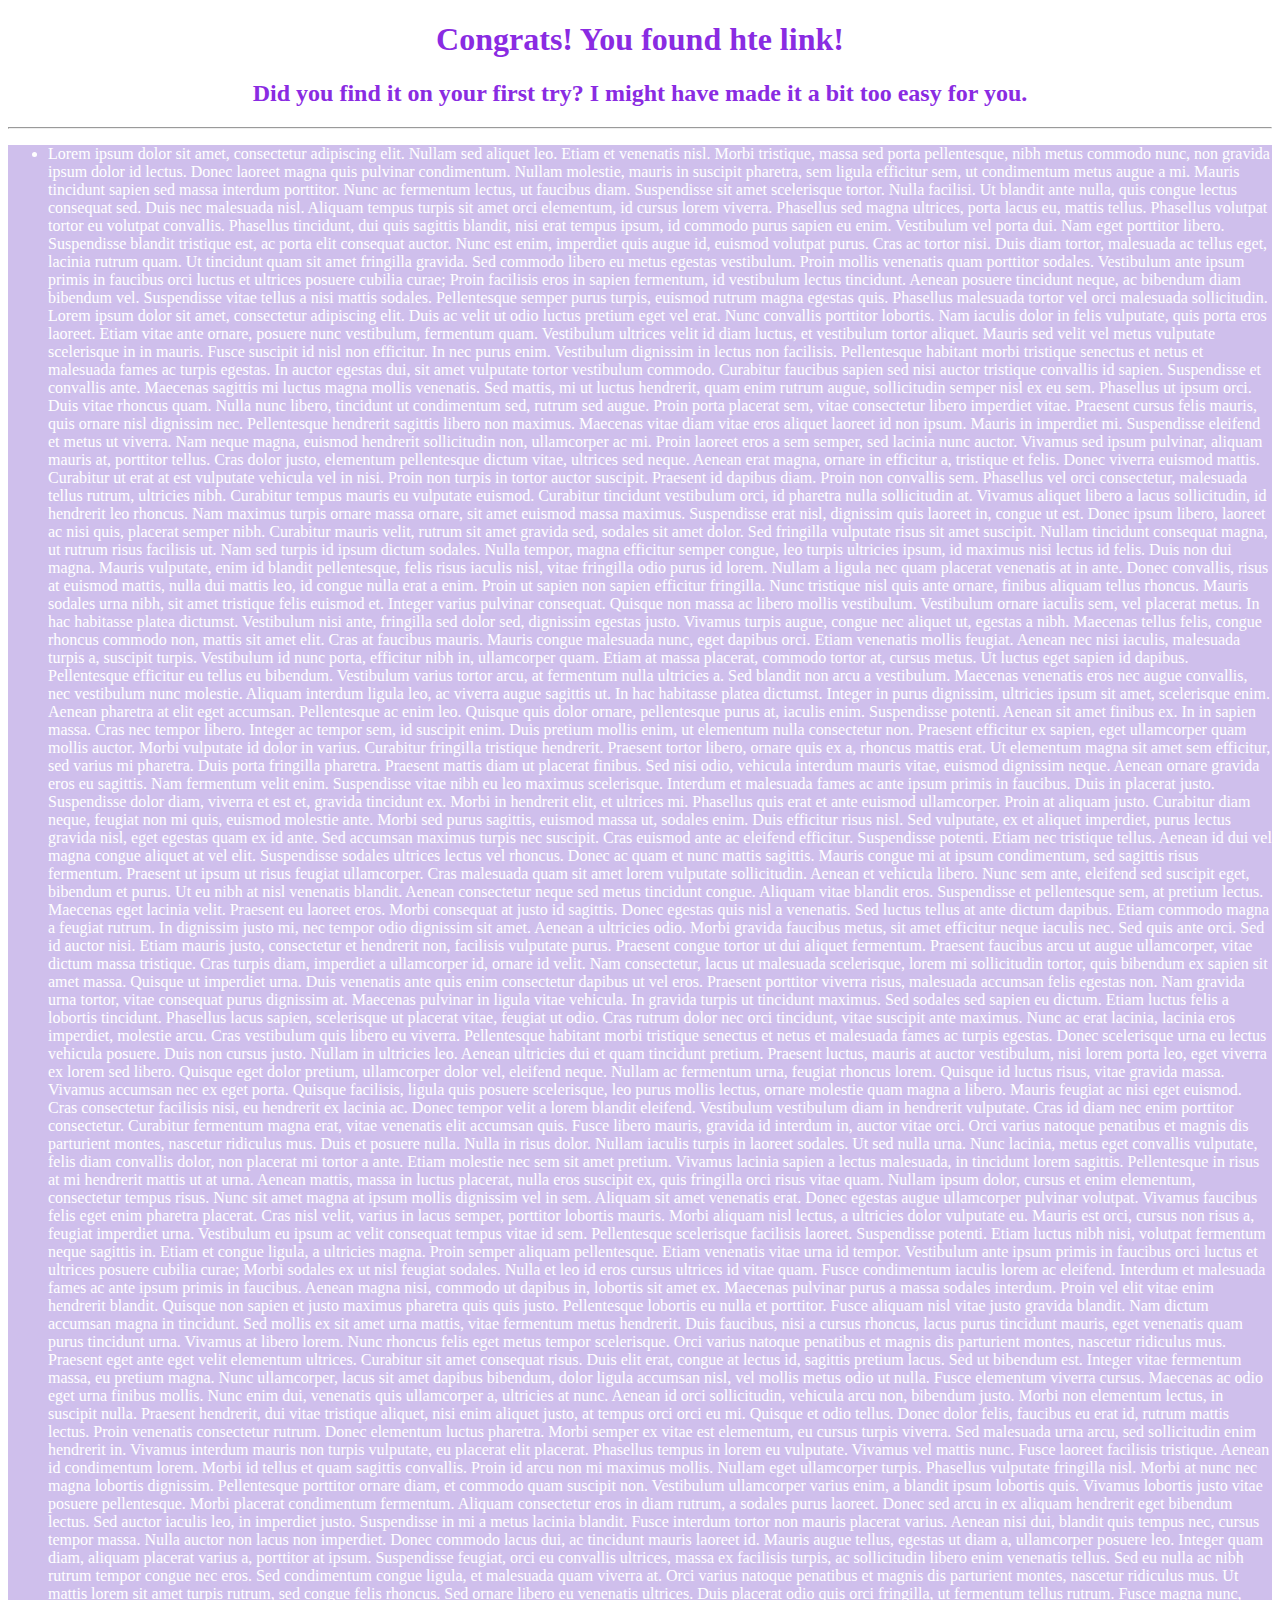
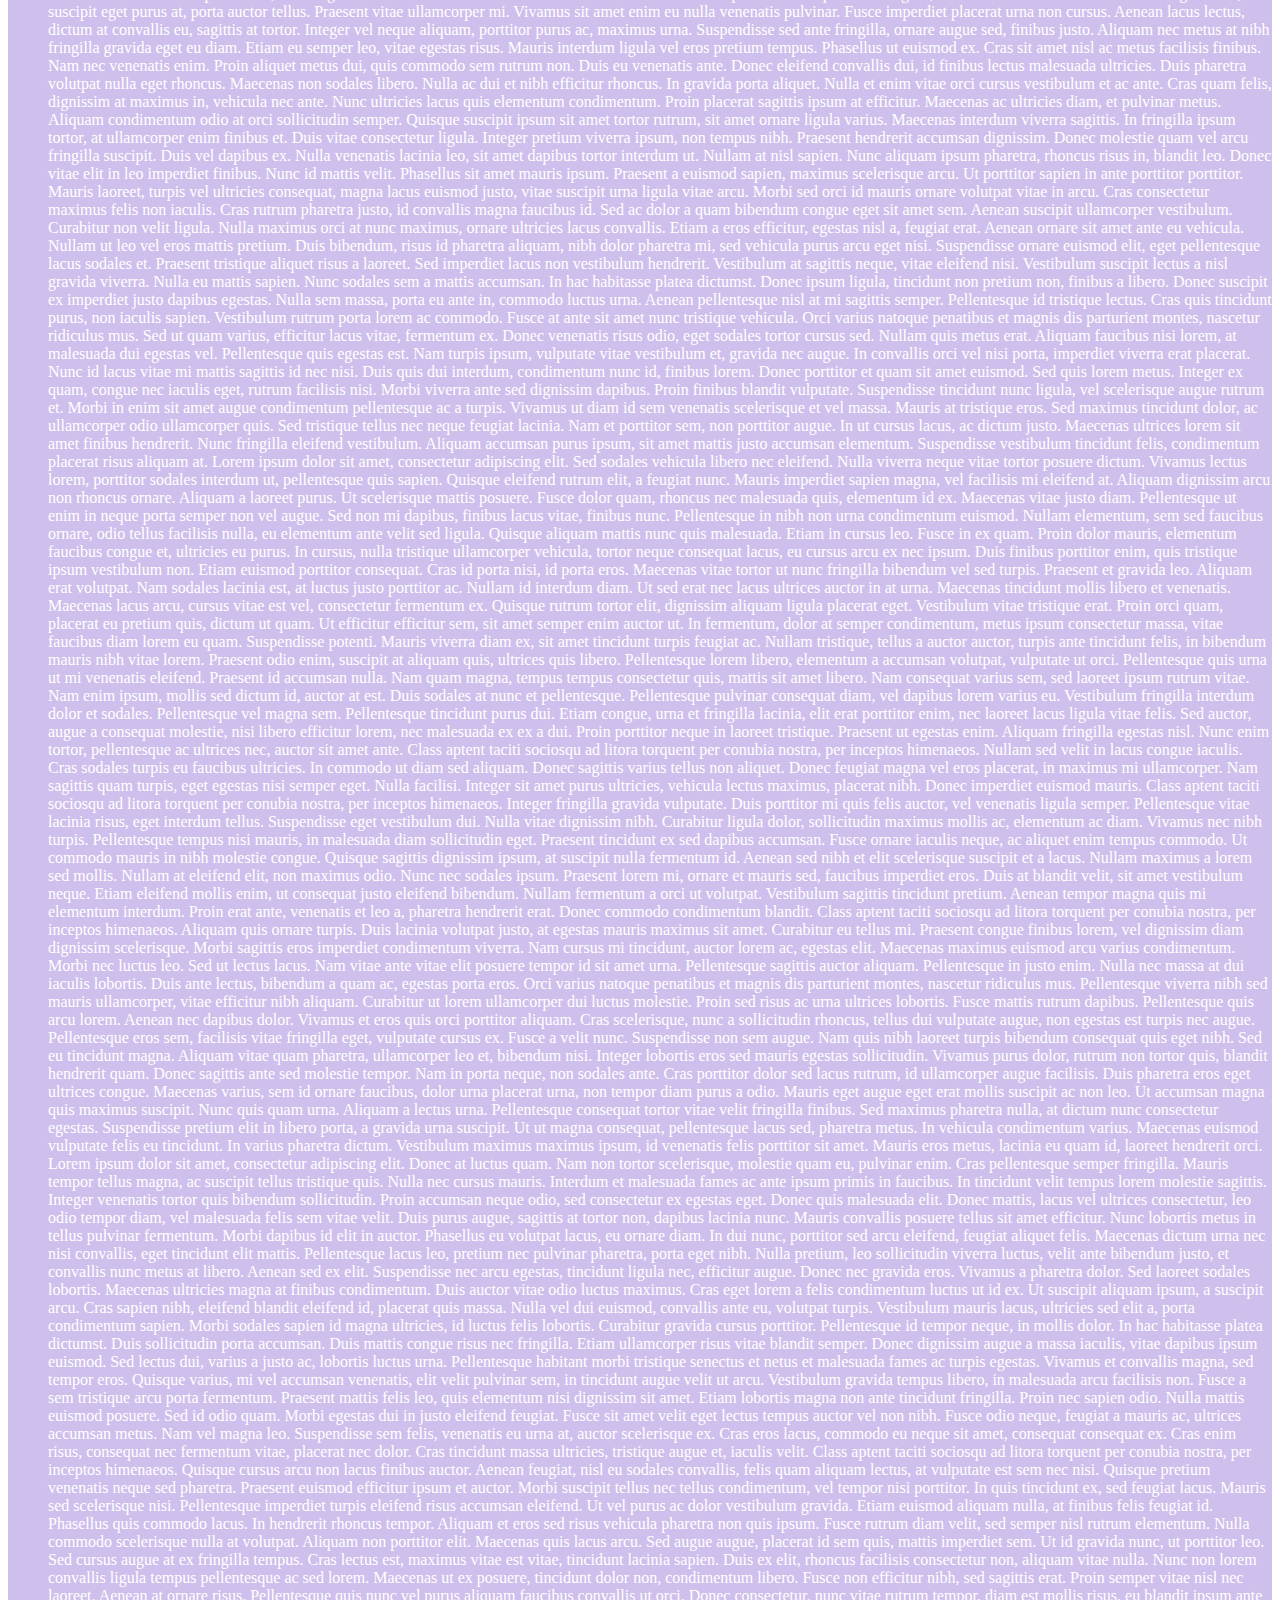
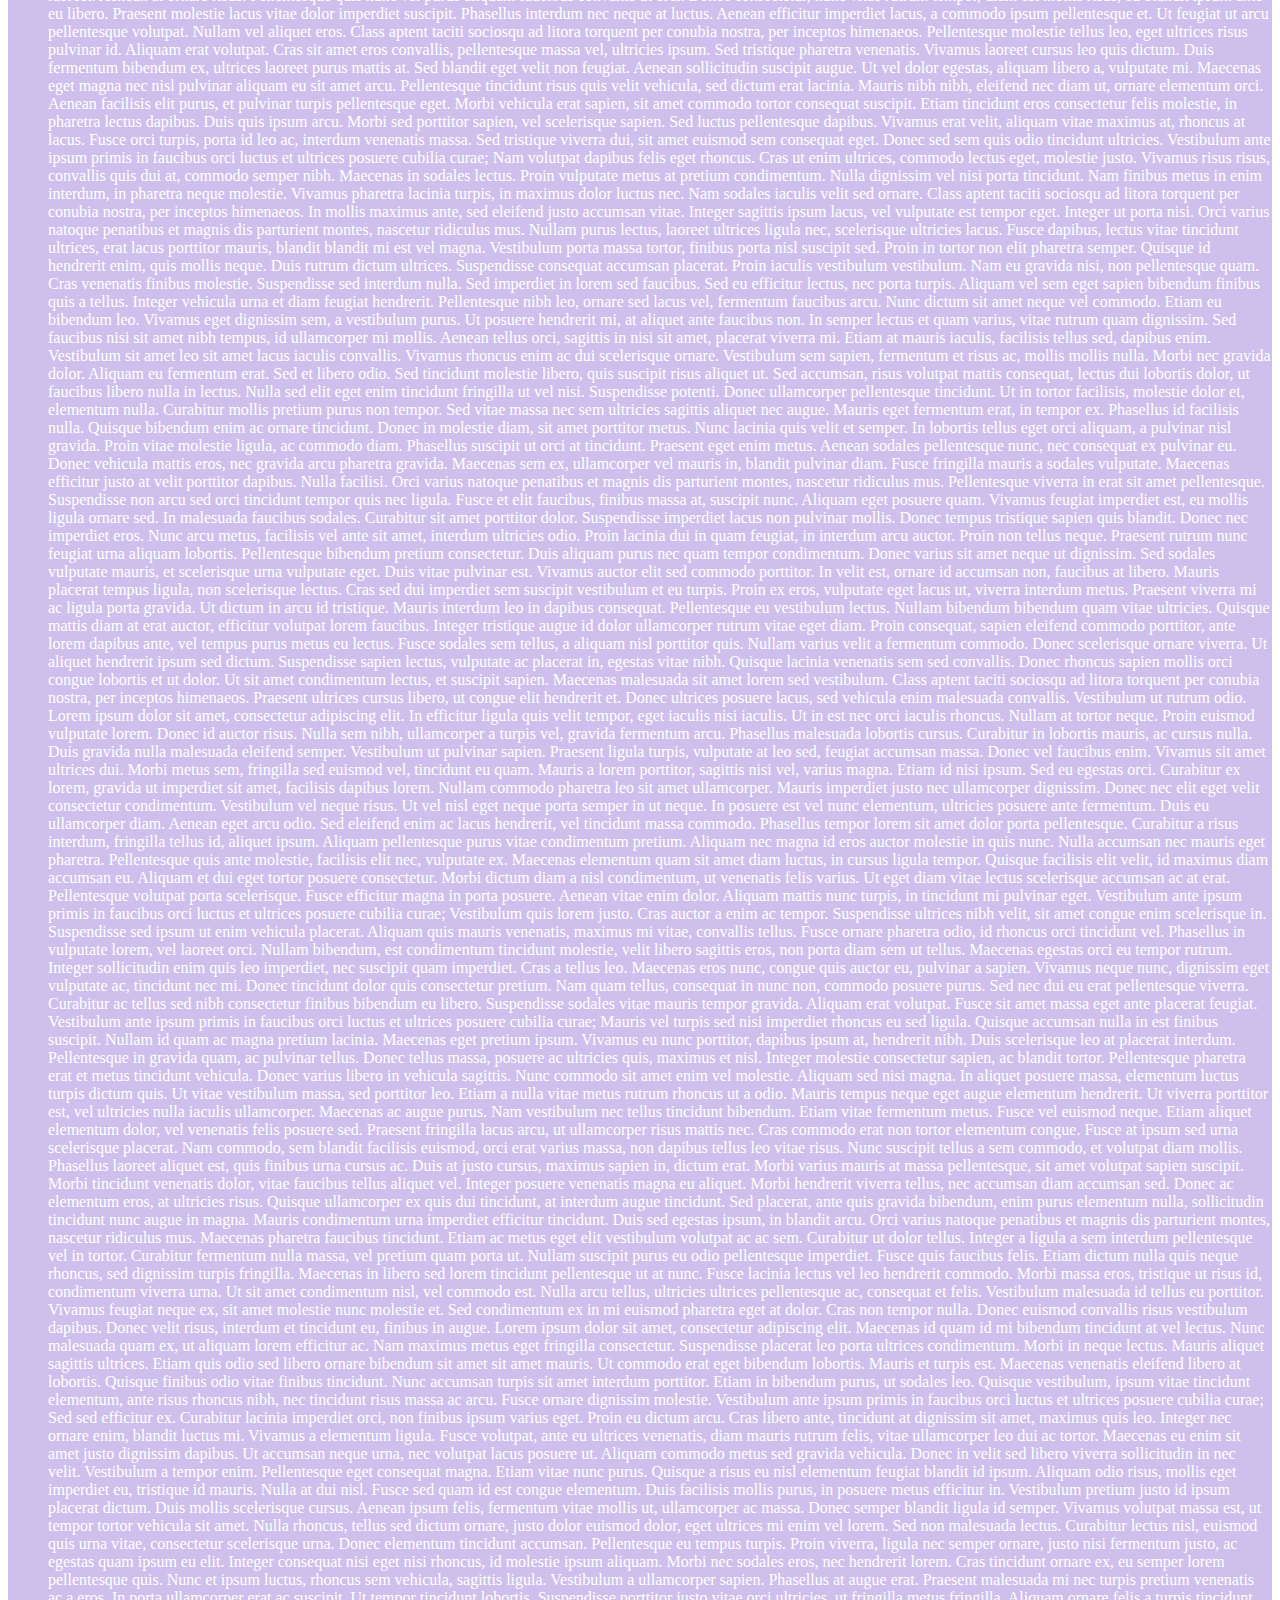
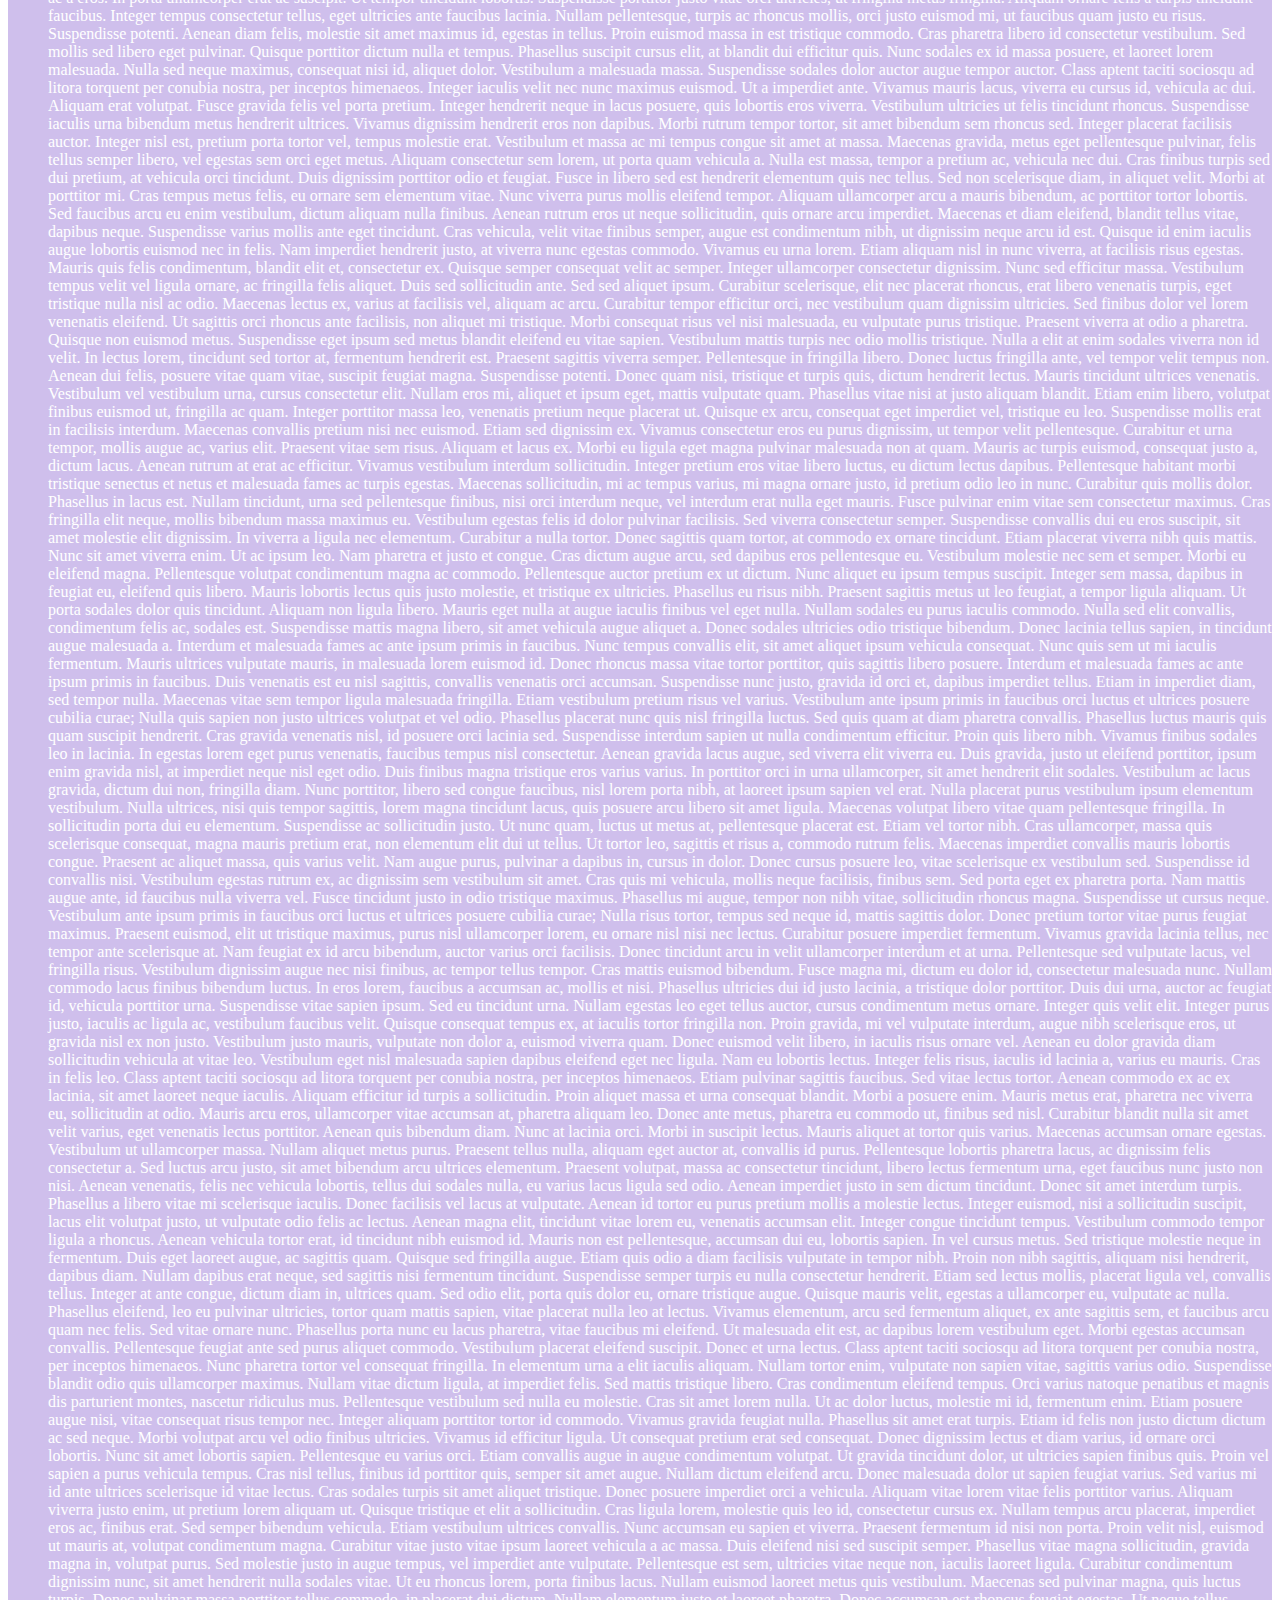
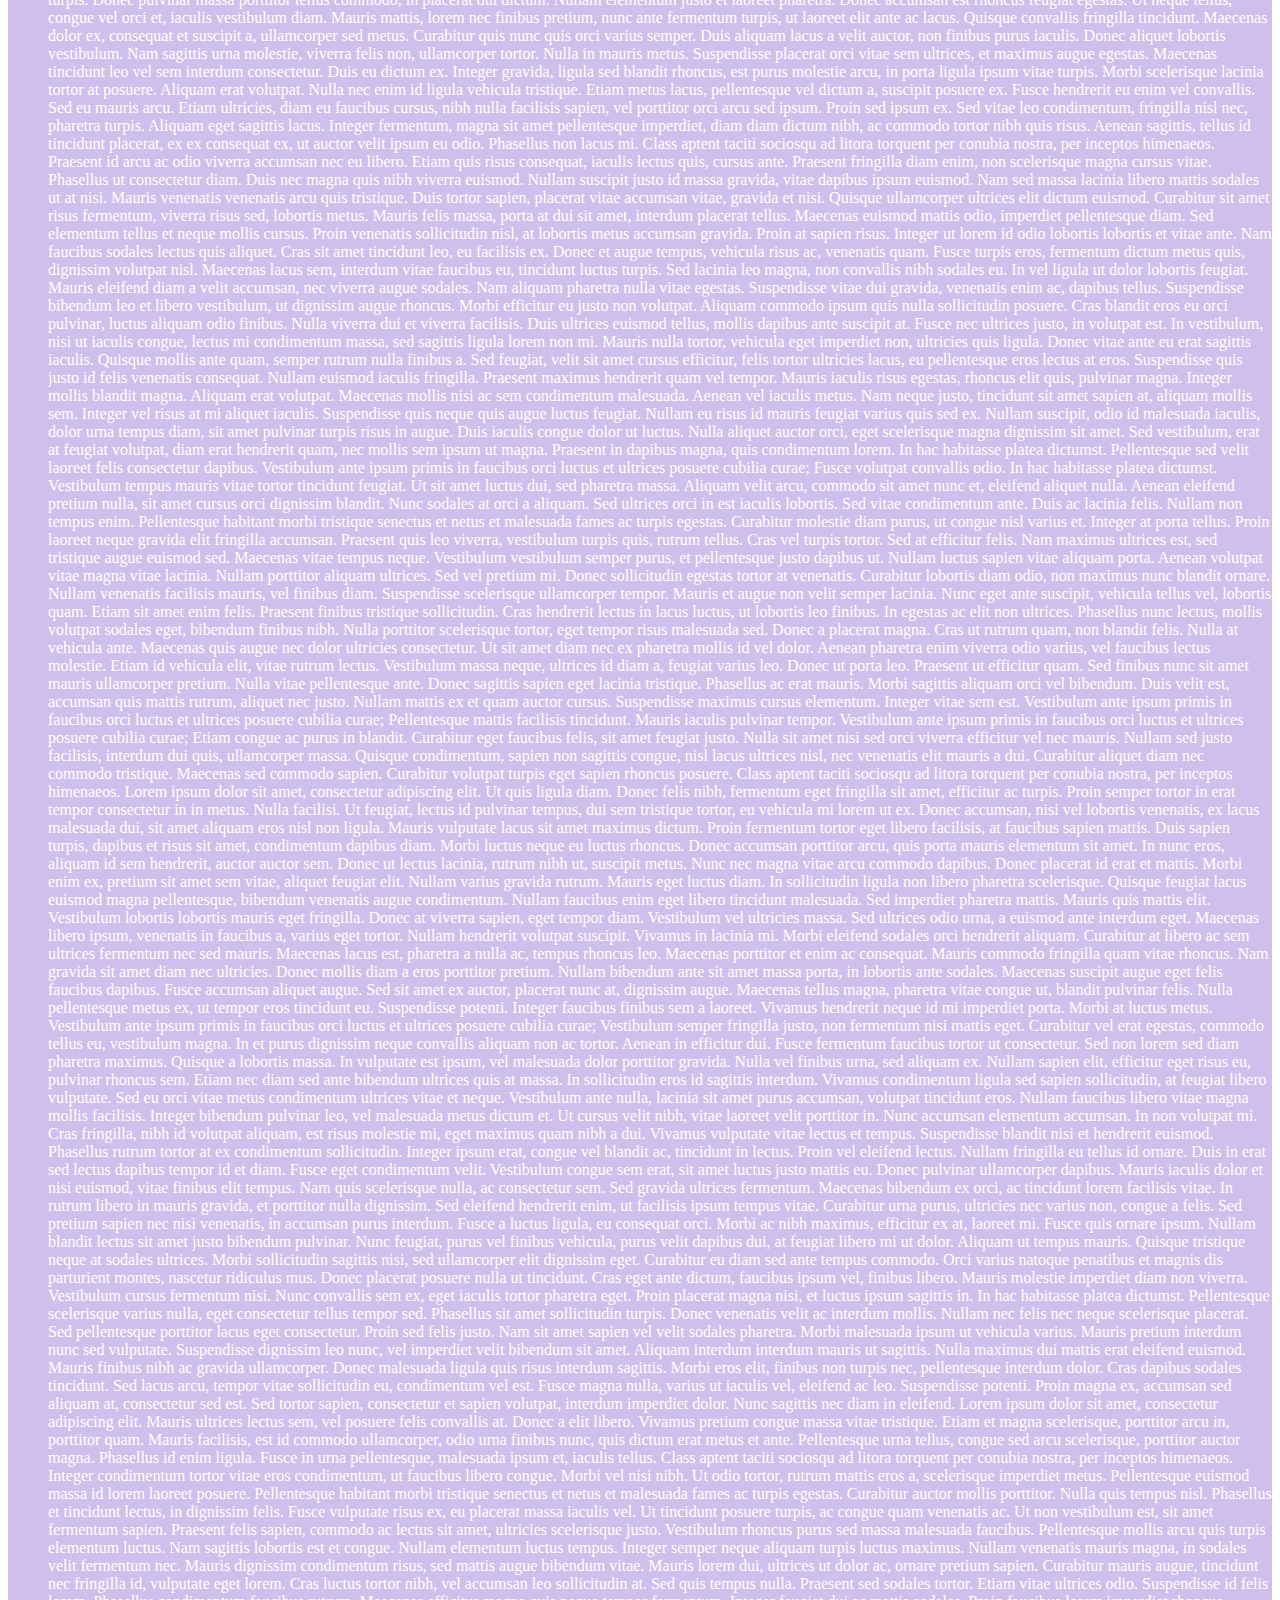
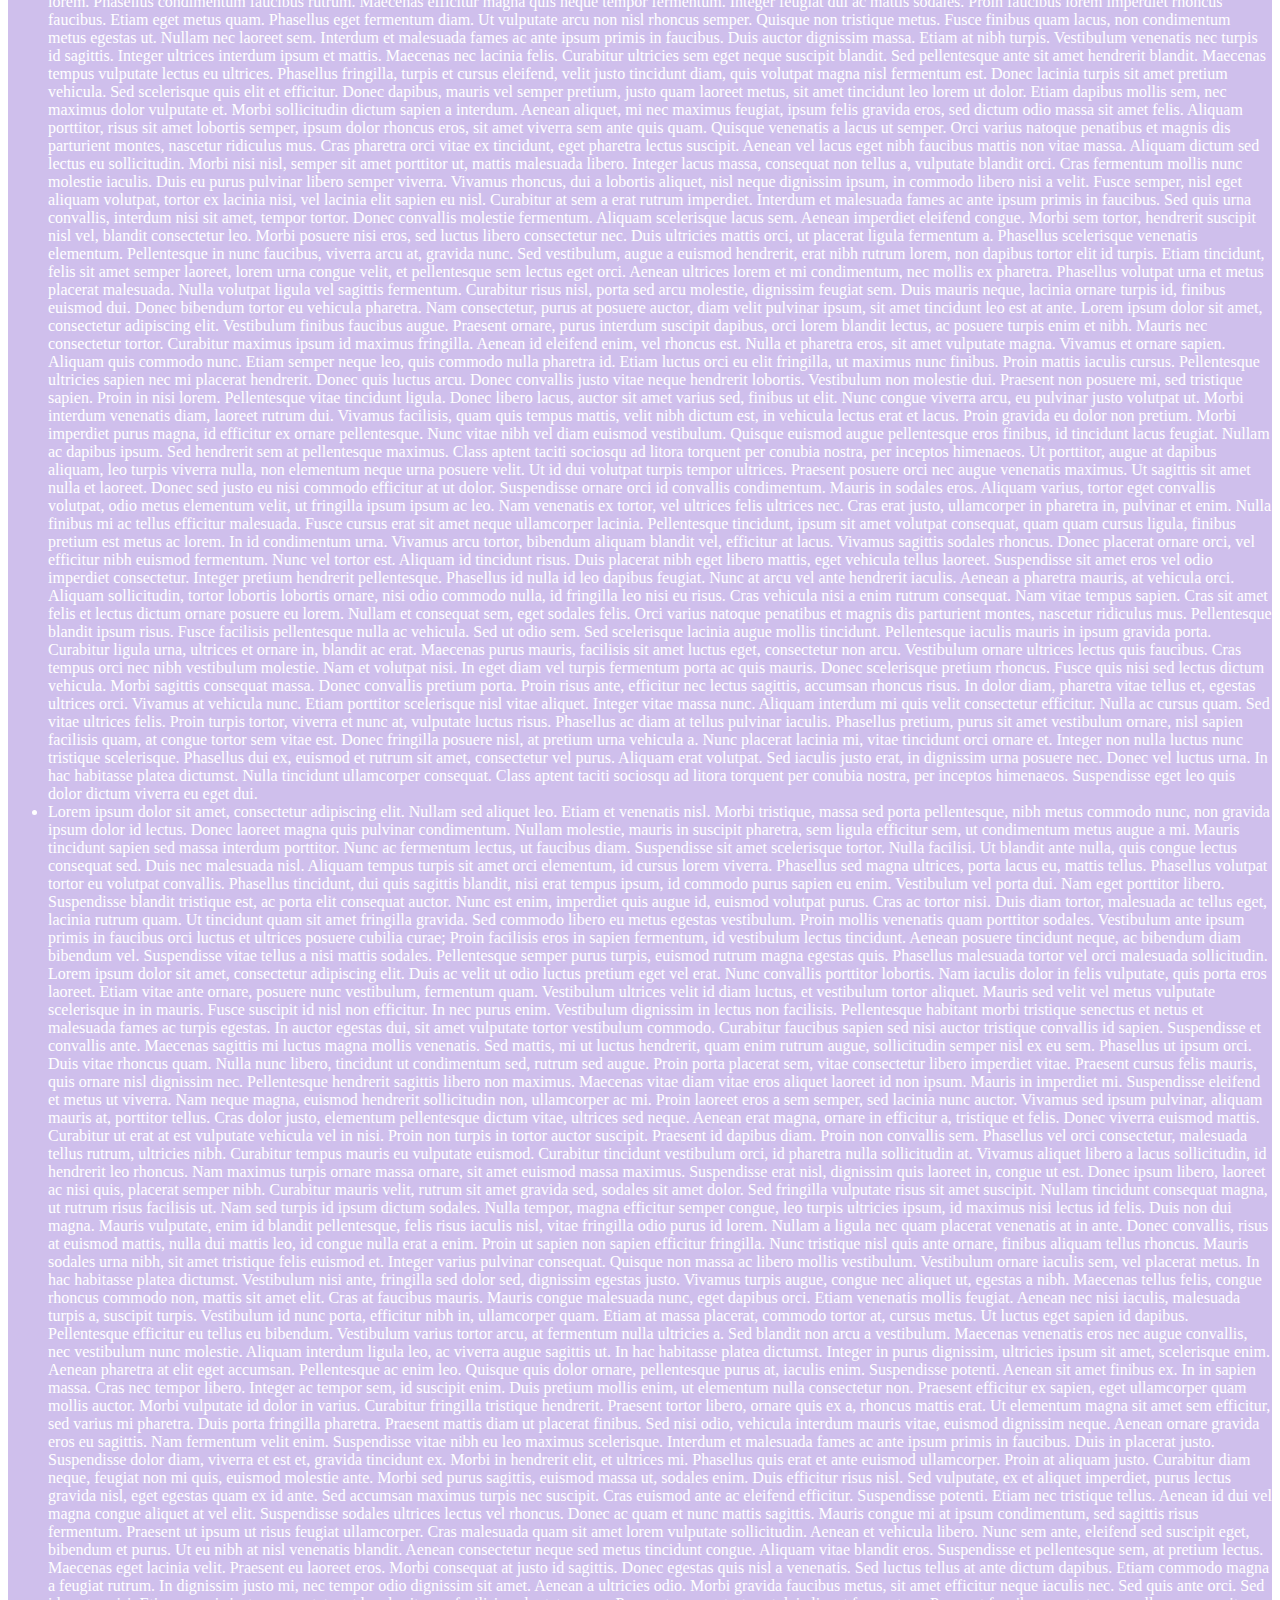
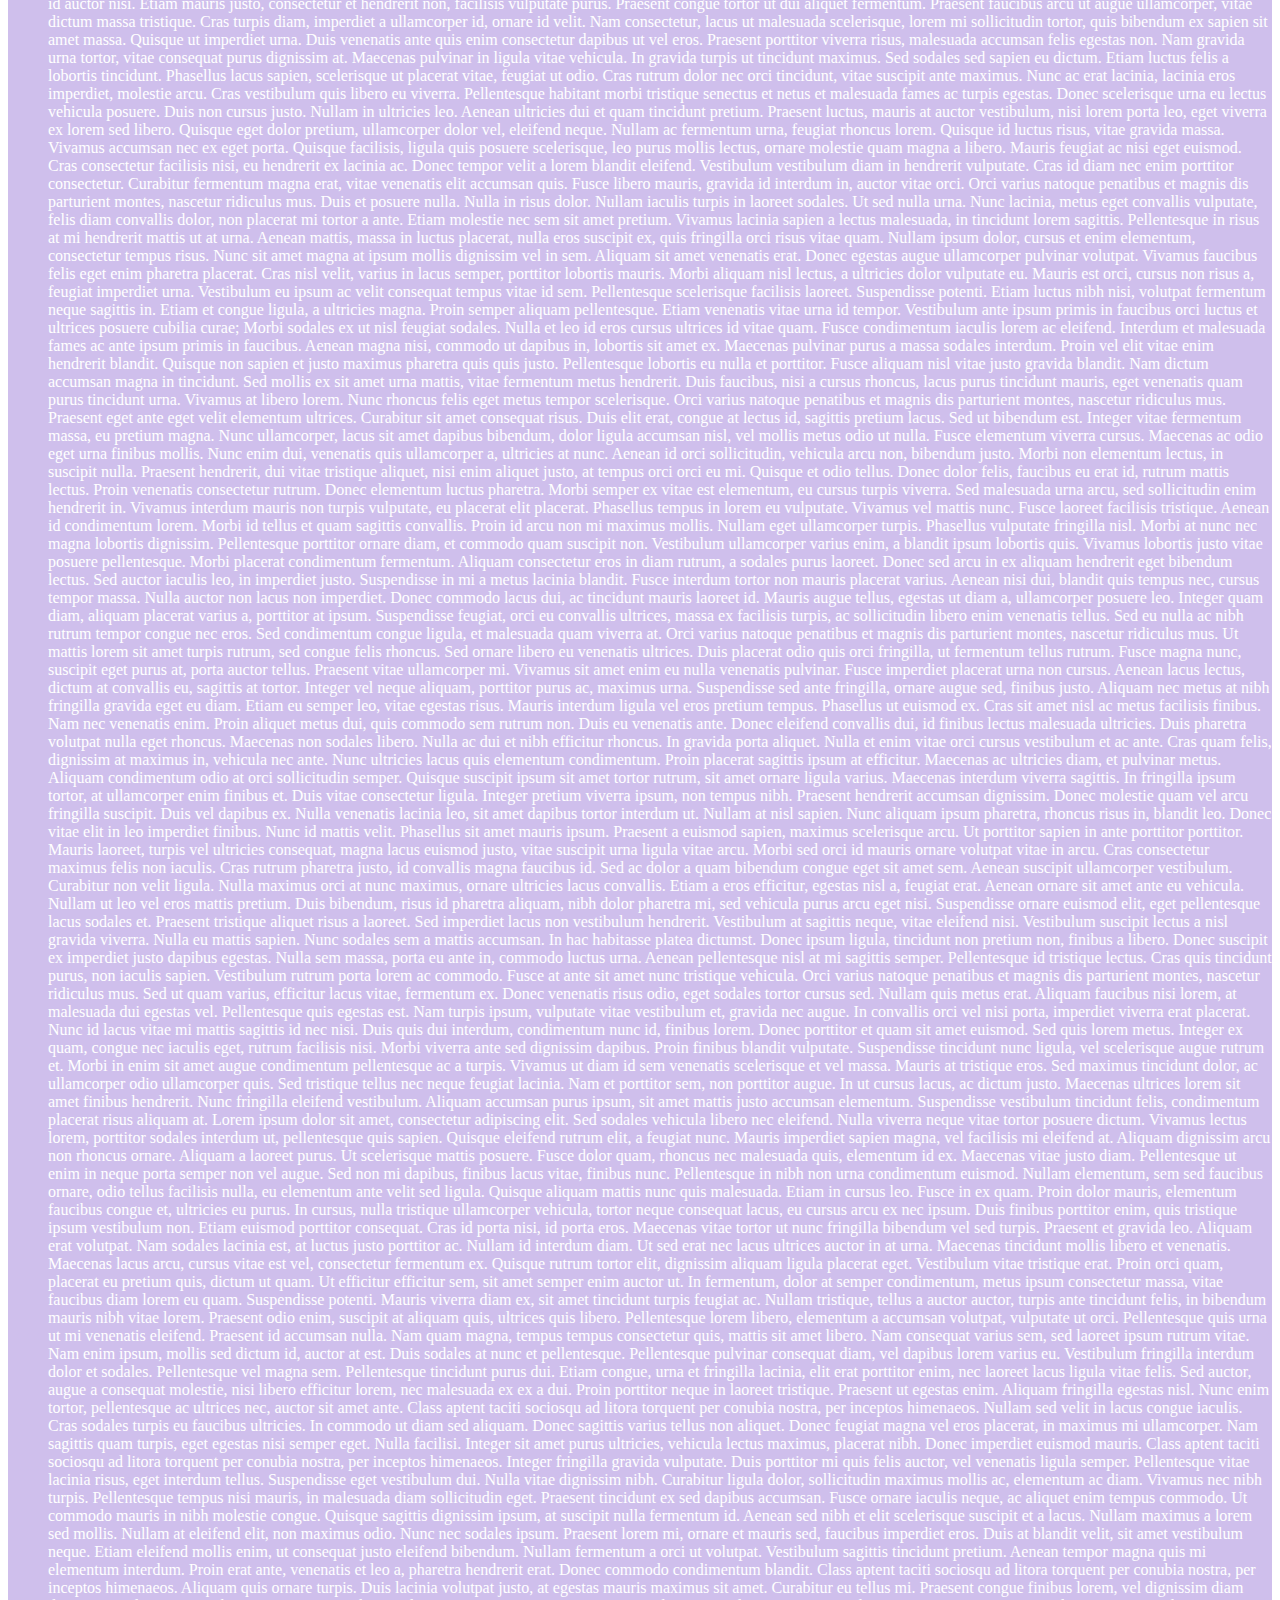
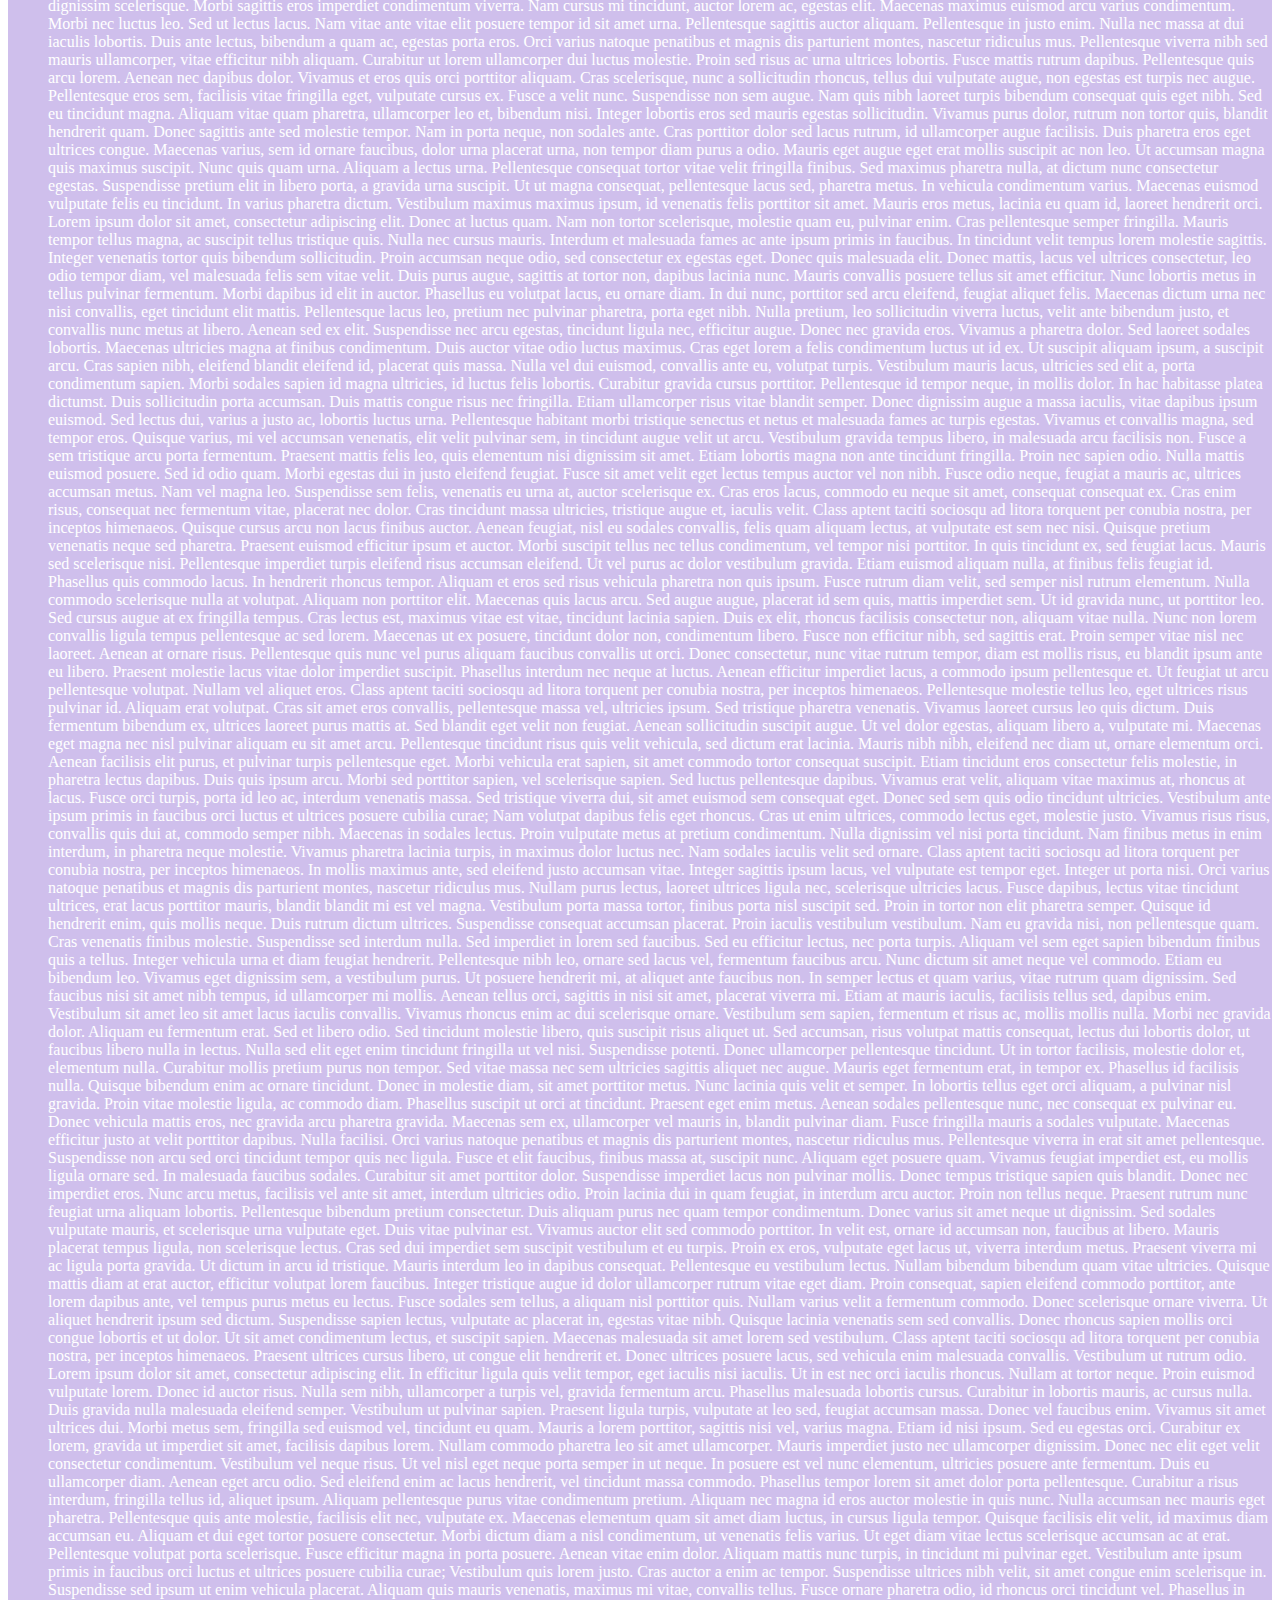
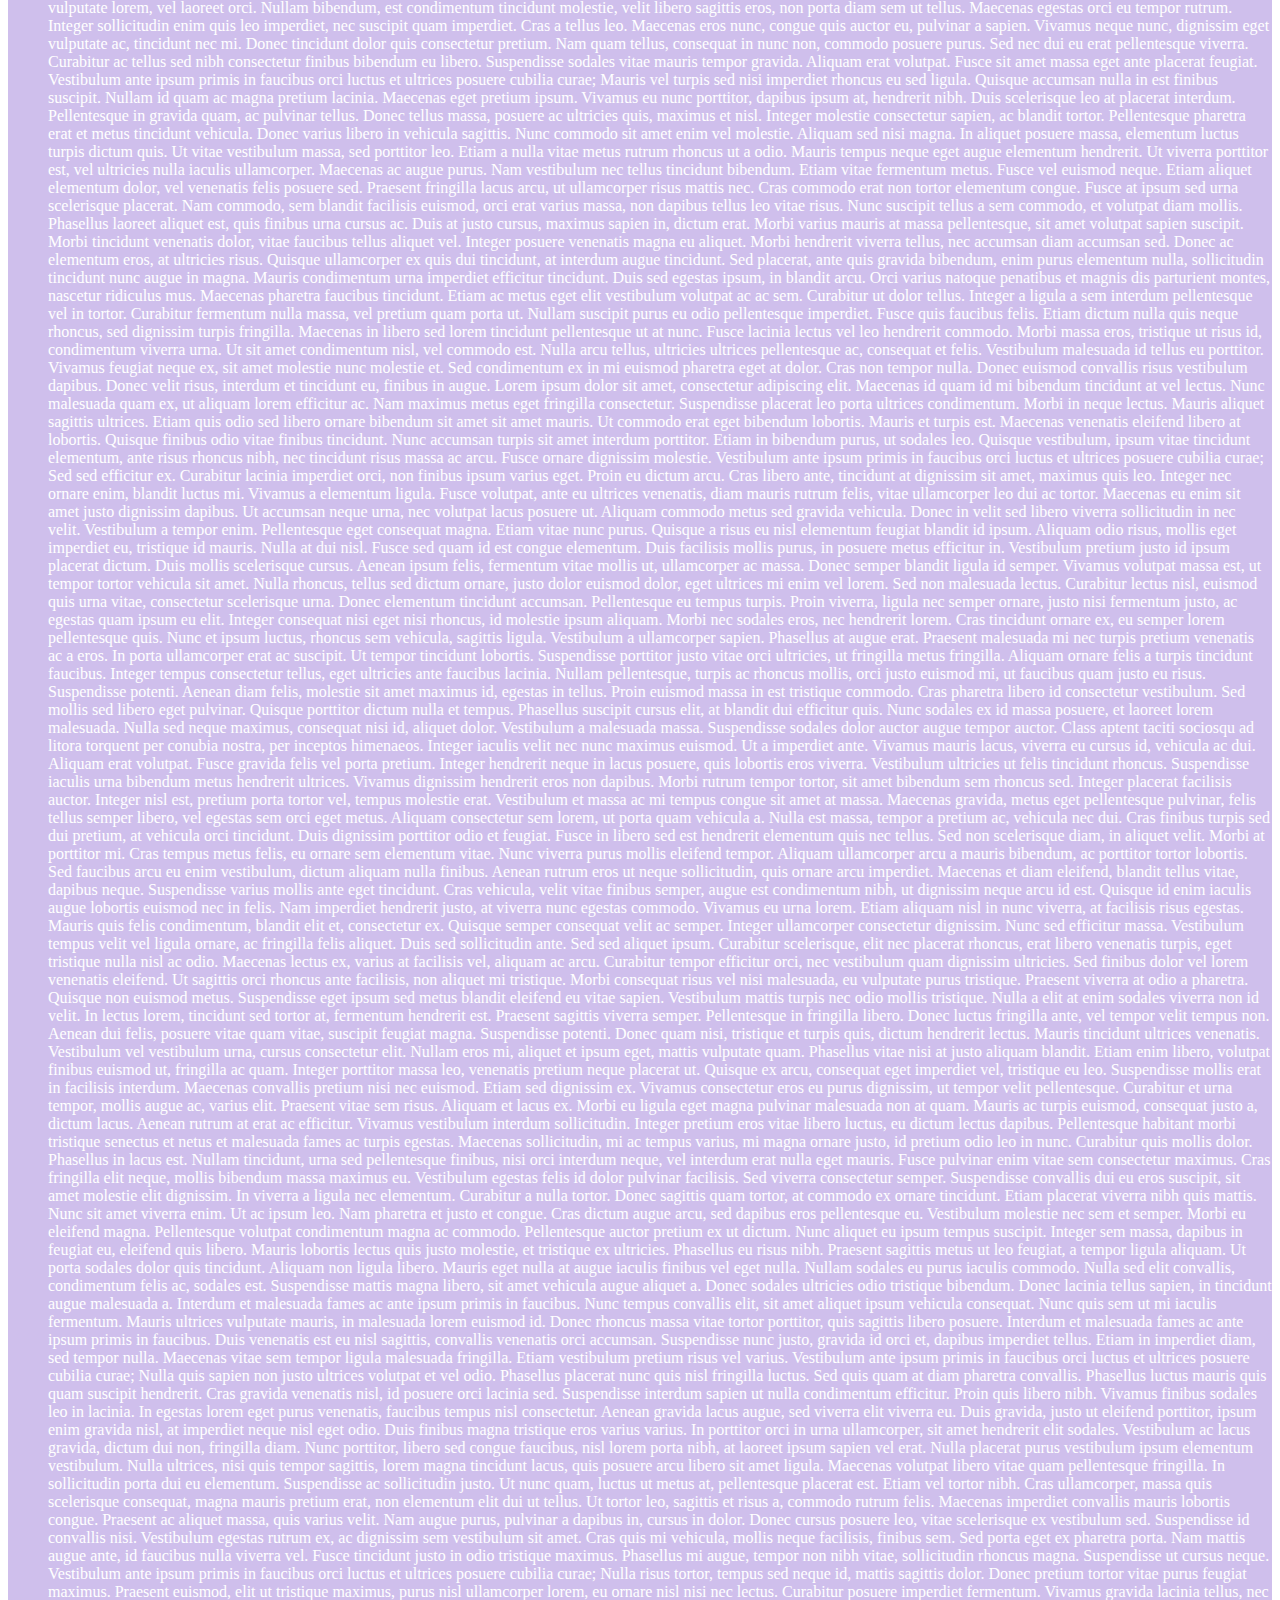
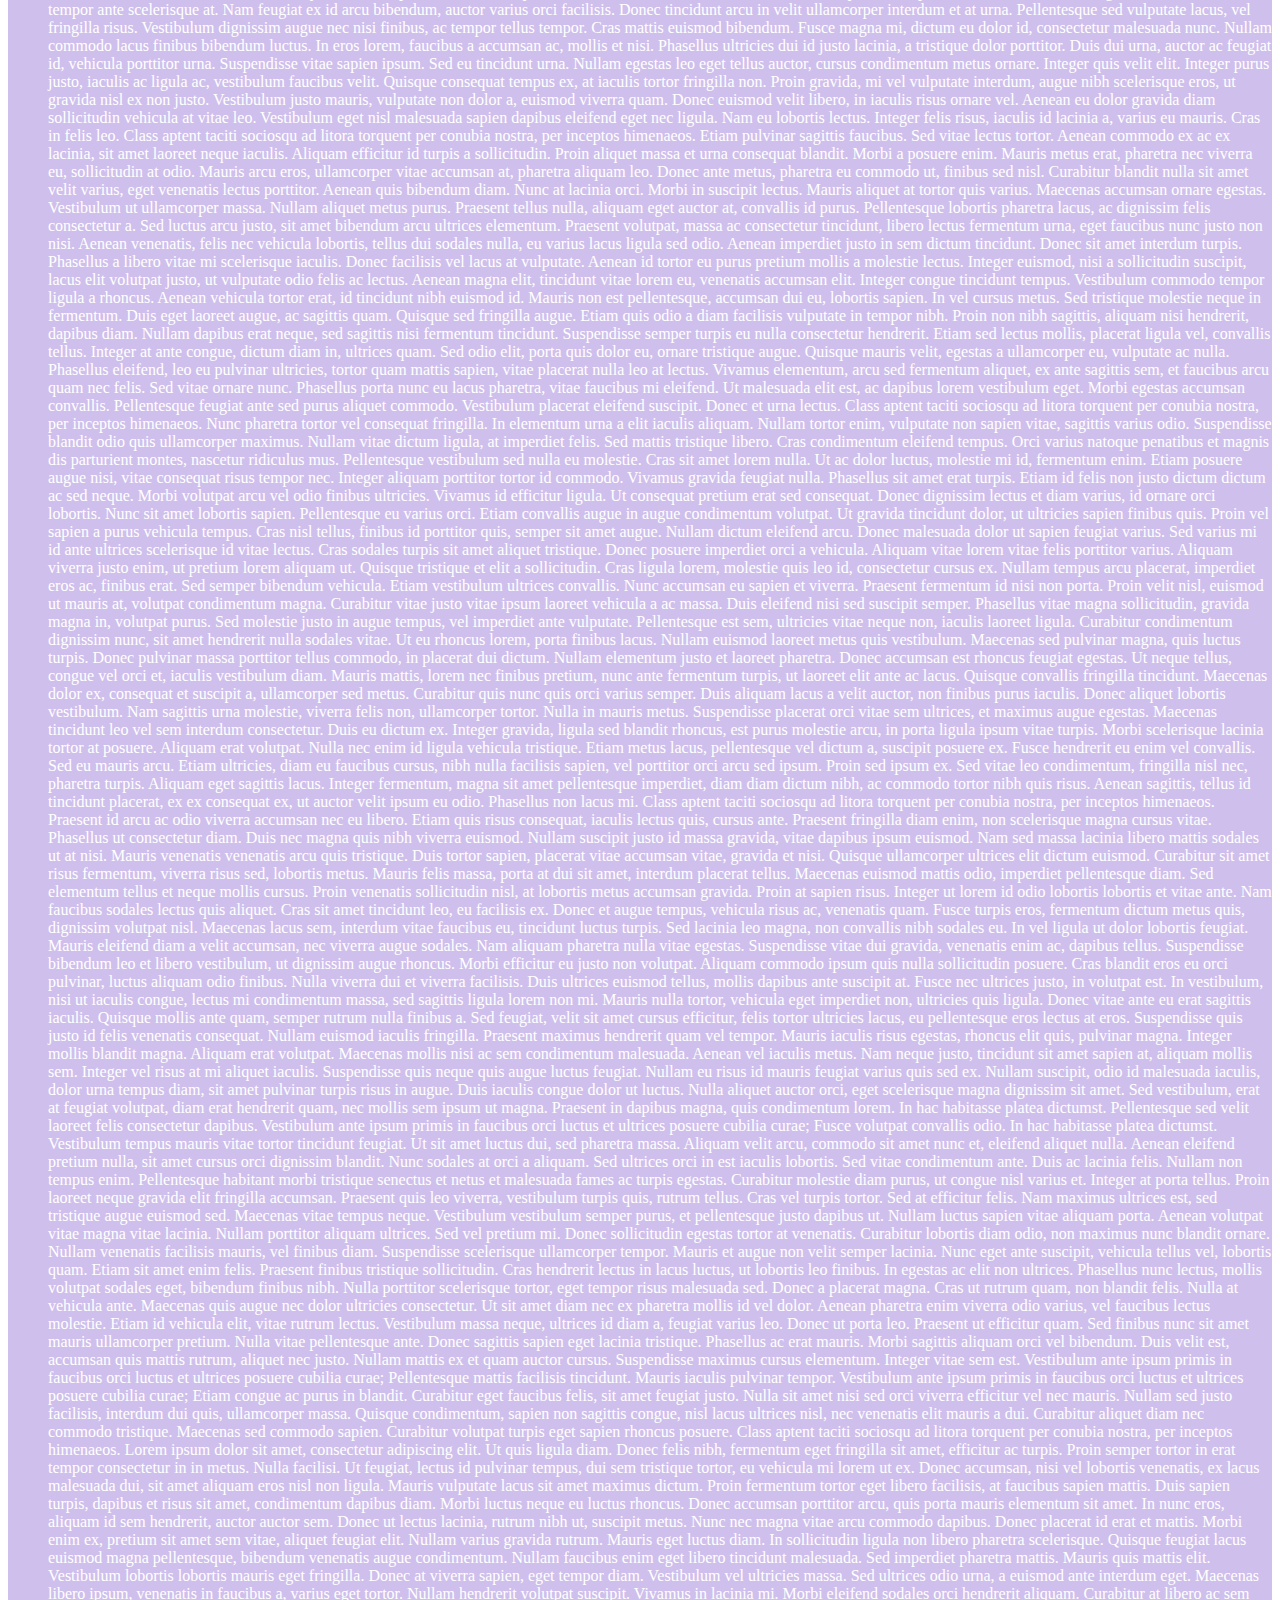
==== commit 44e481c9: "Version2" ====
--- a/RealMenu/menu.html
+++ b/RealMenu/menu.html
@@ -4,11 +4,15 @@
     <meta charset="UTF-8">
     <meta name="viewport" content="width=device-width, initial-scale=1.0">
     <title>Congrats!</title>
+    <link rel="stylesheet" href="menu.css">
 </head>
 <body>
+  <div class="top">
     <h1>Congrats! You found hte link!</h1>
     <h2>Did you find it on your first try? I might have made it a bit too easy for you.</h2>
+  </div>
     <hr>
+  <div class="wtf">
     <ul>
         <li>Lorem ipsum dolor sit amet, consectetur adipiscing elit. Nullam sed aliquet leo. Etiam et venenatis nisl. Morbi tristique, massa sed porta pellentesque, nibh metus commodo nunc, non gravida ipsum dolor id lectus. Donec laoreet magna quis pulvinar condimentum. Nullam molestie, mauris in suscipit pharetra, sem ligula efficitur sem, ut condimentum metus augue a mi. Mauris tincidunt sapien sed massa interdum porttitor. Nunc ac fermentum lectus, ut faucibus diam. Suspendisse sit amet scelerisque tortor. Nulla facilisi. Ut blandit ante nulla, quis congue lectus consequat sed. Duis nec malesuada nisl. Aliquam tempus turpis sit amet orci elementum, id cursus lorem viverra.
 
@@ -937,7 +941,8 @@
         <li><a href="https://google.com/search?q=z">z</a></li>
     </ol>
     <p>Anyways, here's your menu:</p>
-
+  </div>
+  <div class="table">
     <table border="3">
         <caption>ITS A MENU BABY</caption>
         <thead>
@@ -1026,7 +1031,9 @@
           <td>NT$299</td>
           <td><img title="Why are you here" alt="You must hate your life" width="150" src="../files/13.jpeg"></td>
         </tr>
-      </tbody></table>
+      </tbody>
+    </table>
+  </div>
       <a href="../restmenu.html">return</a>
 </body>
 </html>--- a/RealMenu/menu.css
+++ b/RealMenu/menu.css
@@ -0,0 +1,25 @@
+div.table{
+    position: relative;
+    margin-left: 30vw;
+}
+div.top{
+    color: blueviolet;
+    text-align: center;
+}
+:link{
+    color: #A080DA;
+}
+:visited{
+    color: #FFFFFF;
+}
+body{
+    background-image: url("https://64.media.tumblr.com/3862509863edc27f50c3d69e0ccd0da2/e913a89c98e2cce2-cf/s540x810/cfc6071743c7c8c9b511e29aa7156bfc260565f7.gif");
+    background-repeat: repeat;
+    background-size: 50vh ;
+    background-position:center;
+}
+div.wtf{
+    color: #FFFFFF;
+    background-color: #A080DA80 ;
+
+}